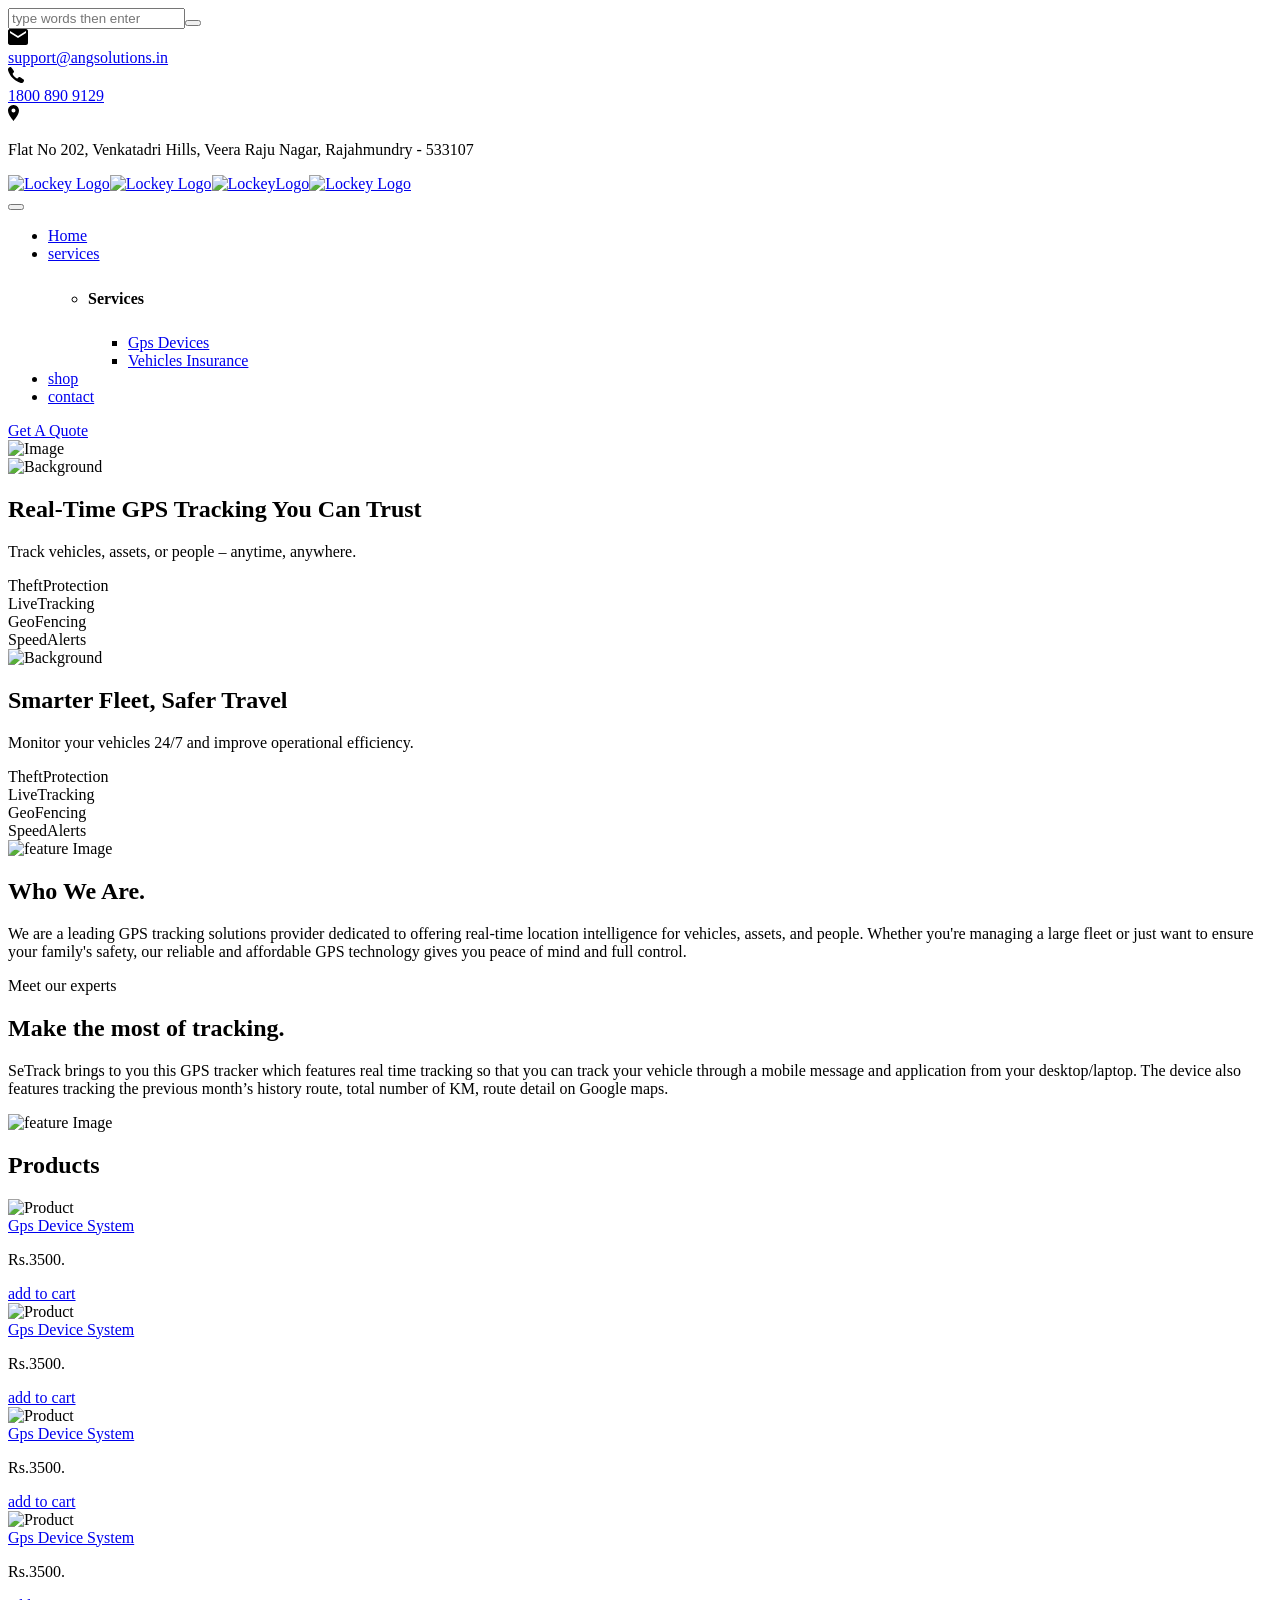
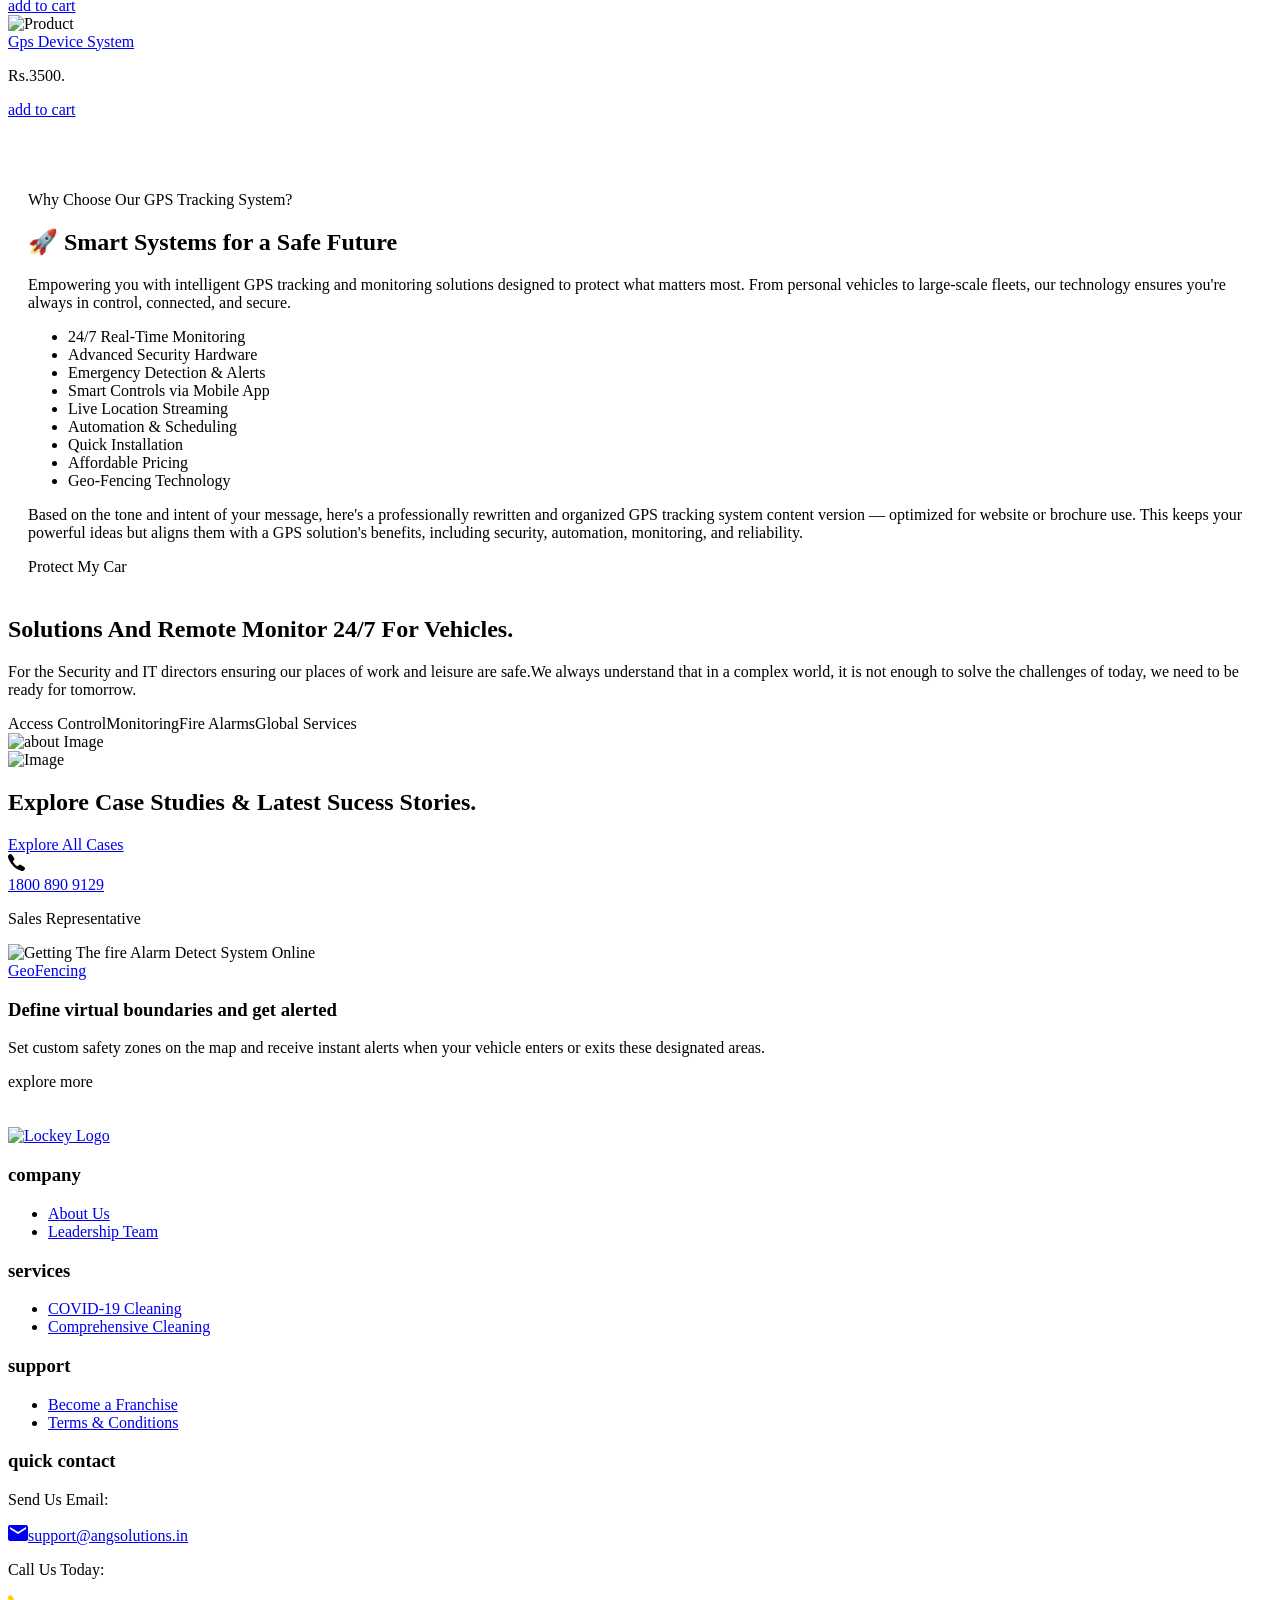
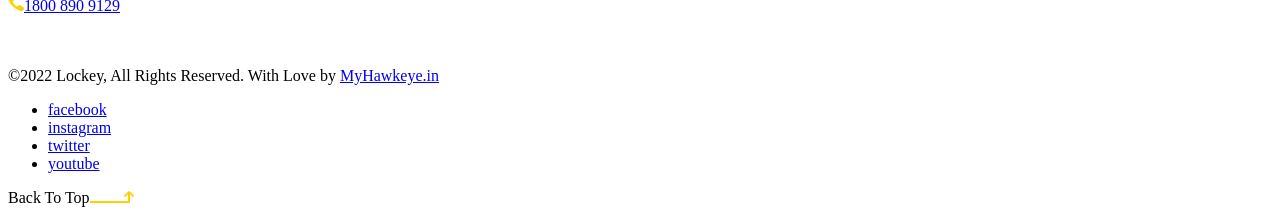
==== index.html @ e799e930 "Auto-generated commit" ====
<!DOCTYPE html><html lang="en" data-critters-container><head><base href="/hawkeye/">
  <meta charset="utf-8">
  <meta http-equiv="X-UA-Compatible" content="IE=edge">
  <meta name="author" content="Ayman Fikry">
  <meta name="viewport" content="width=device-width, initial-scale=1, maximum-scale=1">
  <meta name="description" content="Lockey Responsive cctv and security systems HTML5 Template">
  <title>MyHawkeye </title>
  <link href="images/favicon/favicon.png" rel="icon">
  <!--  Fonts ==
    -->
  <link rel="preconnect" href="https://fonts.gstatic.com/">
  <style>@font-face{font-family:'Heebo';font-style:normal;font-weight:100;font-display:swap;src:url(https://fonts.gstatic.com/s/heebo/v27/NGS6v5_NC0k9P9H0TbFzsQ.woff2) format('woff2');unicode-range:U+0307-0308, U+0590-05FF, U+200C-2010, U+20AA, U+25CC, U+FB1D-FB4F;}@font-face{font-family:'Heebo';font-style:normal;font-weight:100;font-display:swap;src:url(https://fonts.gstatic.com/s/heebo/v27/NGS6v5_NC0k9P9GKTbFzsQ.woff2) format('woff2');unicode-range:U+0302-0303, U+0305, U+0307-0308, U+0310, U+0312, U+0315, U+031A, U+0326-0327, U+032C, U+032F-0330, U+0332-0333, U+0338, U+033A, U+0346, U+034D, U+0391-03A1, U+03A3-03A9, U+03B1-03C9, U+03D1, U+03D5-03D6, U+03F0-03F1, U+03F4-03F5, U+2016-2017, U+2034-2038, U+203C, U+2040, U+2043, U+2047, U+2050, U+2057, U+205F, U+2070-2071, U+2074-208E, U+2090-209C, U+20D0-20DC, U+20E1, U+20E5-20EF, U+2100-2112, U+2114-2115, U+2117-2121, U+2123-214F, U+2190, U+2192, U+2194-21AE, U+21B0-21E5, U+21F1-21F2, U+21F4-2211, U+2213-2214, U+2216-22FF, U+2308-230B, U+2310, U+2319, U+231C-2321, U+2336-237A, U+237C, U+2395, U+239B-23B7, U+23D0, U+23DC-23E1, U+2474-2475, U+25AF, U+25B3, U+25B7, U+25BD, U+25C1, U+25CA, U+25CC, U+25FB, U+266D-266F, U+27C0-27FF, U+2900-2AFF, U+2B0E-2B11, U+2B30-2B4C, U+2BFE, U+3030, U+FF5B, U+FF5D, U+1D400-1D7FF, U+1EE00-1EEFF;}@font-face{font-family:'Heebo';font-style:normal;font-weight:100;font-display:swap;src:url(https://fonts.gstatic.com/s/heebo/v27/NGS6v5_NC0k9P9GYTbFzsQ.woff2) format('woff2');unicode-range:U+0001-000C, U+000E-001F, U+007F-009F, U+20DD-20E0, U+20E2-20E4, U+2150-218F, U+2190, U+2192, U+2194-2199, U+21AF, U+21E6-21F0, U+21F3, U+2218-2219, U+2299, U+22C4-22C6, U+2300-243F, U+2440-244A, U+2460-24FF, U+25A0-27BF, U+2800-28FF, U+2921-2922, U+2981, U+29BF, U+29EB, U+2B00-2BFF, U+4DC0-4DFF, U+FFF9-FFFB, U+10140-1018E, U+10190-1019C, U+101A0, U+101D0-101FD, U+102E0-102FB, U+10E60-10E7E, U+1D2C0-1D2D3, U+1D2E0-1D37F, U+1F000-1F0FF, U+1F100-1F1AD, U+1F1E6-1F1FF, U+1F30D-1F30F, U+1F315, U+1F31C, U+1F31E, U+1F320-1F32C, U+1F336, U+1F378, U+1F37D, U+1F382, U+1F393-1F39F, U+1F3A7-1F3A8, U+1F3AC-1F3AF, U+1F3C2, U+1F3C4-1F3C6, U+1F3CA-1F3CE, U+1F3D4-1F3E0, U+1F3ED, U+1F3F1-1F3F3, U+1F3F5-1F3F7, U+1F408, U+1F415, U+1F41F, U+1F426, U+1F43F, U+1F441-1F442, U+1F444, U+1F446-1F449, U+1F44C-1F44E, U+1F453, U+1F46A, U+1F47D, U+1F4A3, U+1F4B0, U+1F4B3, U+1F4B9, U+1F4BB, U+1F4BF, U+1F4C8-1F4CB, U+1F4D6, U+1F4DA, U+1F4DF, U+1F4E3-1F4E6, U+1F4EA-1F4ED, U+1F4F7, U+1F4F9-1F4FB, U+1F4FD-1F4FE, U+1F503, U+1F507-1F50B, U+1F50D, U+1F512-1F513, U+1F53E-1F54A, U+1F54F-1F5FA, U+1F610, U+1F650-1F67F, U+1F687, U+1F68D, U+1F691, U+1F694, U+1F698, U+1F6AD, U+1F6B2, U+1F6B9-1F6BA, U+1F6BC, U+1F6C6-1F6CF, U+1F6D3-1F6D7, U+1F6E0-1F6EA, U+1F6F0-1F6F3, U+1F6F7-1F6FC, U+1F700-1F7FF, U+1F800-1F80B, U+1F810-1F847, U+1F850-1F859, U+1F860-1F887, U+1F890-1F8AD, U+1F8B0-1F8BB, U+1F8C0-1F8C1, U+1F900-1F90B, U+1F93B, U+1F946, U+1F984, U+1F996, U+1F9E9, U+1FA00-1FA6F, U+1FA70-1FA7C, U+1FA80-1FA89, U+1FA8F-1FAC6, U+1FACE-1FADC, U+1FADF-1FAE9, U+1FAF0-1FAF8, U+1FB00-1FBFF;}@font-face{font-family:'Heebo';font-style:normal;font-weight:100;font-display:swap;src:url(https://fonts.gstatic.com/s/heebo/v27/NGS6v5_NC0k9P9H4TbFzsQ.woff2) format('woff2');unicode-range:U+0100-02BA, U+02BD-02C5, U+02C7-02CC, U+02CE-02D7, U+02DD-02FF, U+0304, U+0308, U+0329, U+1D00-1DBF, U+1E00-1E9F, U+1EF2-1EFF, U+2020, U+20A0-20AB, U+20AD-20C0, U+2113, U+2C60-2C7F, U+A720-A7FF;}@font-face{font-family:'Heebo';font-style:normal;font-weight:100;font-display:swap;src:url(https://fonts.gstatic.com/s/heebo/v27/NGS6v5_NC0k9P9H2TbE.woff2) format('woff2');unicode-range:U+0000-00FF, U+0131, U+0152-0153, U+02BB-02BC, U+02C6, U+02DA, U+02DC, U+0304, U+0308, U+0329, U+2000-206F, U+20AC, U+2122, U+2191, U+2193, U+2212, U+2215, U+FEFF, U+FFFD;}@font-face{font-family:'Heebo';font-style:normal;font-weight:200;font-display:swap;src:url(https://fonts.gstatic.com/s/heebo/v27/NGS6v5_NC0k9P9H0TbFzsQ.woff2) format('woff2');unicode-range:U+0307-0308, U+0590-05FF, U+200C-2010, U+20AA, U+25CC, U+FB1D-FB4F;}@font-face{font-family:'Heebo';font-style:normal;font-weight:200;font-display:swap;src:url(https://fonts.gstatic.com/s/heebo/v27/NGS6v5_NC0k9P9GKTbFzsQ.woff2) format('woff2');unicode-range:U+0302-0303, U+0305, U+0307-0308, U+0310, U+0312, U+0315, U+031A, U+0326-0327, U+032C, U+032F-0330, U+0332-0333, U+0338, U+033A, U+0346, U+034D, U+0391-03A1, U+03A3-03A9, U+03B1-03C9, U+03D1, U+03D5-03D6, U+03F0-03F1, U+03F4-03F5, U+2016-2017, U+2034-2038, U+203C, U+2040, U+2043, U+2047, U+2050, U+2057, U+205F, U+2070-2071, U+2074-208E, U+2090-209C, U+20D0-20DC, U+20E1, U+20E5-20EF, U+2100-2112, U+2114-2115, U+2117-2121, U+2123-214F, U+2190, U+2192, U+2194-21AE, U+21B0-21E5, U+21F1-21F2, U+21F4-2211, U+2213-2214, U+2216-22FF, U+2308-230B, U+2310, U+2319, U+231C-2321, U+2336-237A, U+237C, U+2395, U+239B-23B7, U+23D0, U+23DC-23E1, U+2474-2475, U+25AF, U+25B3, U+25B7, U+25BD, U+25C1, U+25CA, U+25CC, U+25FB, U+266D-266F, U+27C0-27FF, U+2900-2AFF, U+2B0E-2B11, U+2B30-2B4C, U+2BFE, U+3030, U+FF5B, U+FF5D, U+1D400-1D7FF, U+1EE00-1EEFF;}@font-face{font-family:'Heebo';font-style:normal;font-weight:200;font-display:swap;src:url(https://fonts.gstatic.com/s/heebo/v27/NGS6v5_NC0k9P9GYTbFzsQ.woff2) format('woff2');unicode-range:U+0001-000C, U+000E-001F, U+007F-009F, U+20DD-20E0, U+20E2-20E4, U+2150-218F, U+2190, U+2192, U+2194-2199, U+21AF, U+21E6-21F0, U+21F3, U+2218-2219, U+2299, U+22C4-22C6, U+2300-243F, U+2440-244A, U+2460-24FF, U+25A0-27BF, U+2800-28FF, U+2921-2922, U+2981, U+29BF, U+29EB, U+2B00-2BFF, U+4DC0-4DFF, U+FFF9-FFFB, U+10140-1018E, U+10190-1019C, U+101A0, U+101D0-101FD, U+102E0-102FB, U+10E60-10E7E, U+1D2C0-1D2D3, U+1D2E0-1D37F, U+1F000-1F0FF, U+1F100-1F1AD, U+1F1E6-1F1FF, U+1F30D-1F30F, U+1F315, U+1F31C, U+1F31E, U+1F320-1F32C, U+1F336, U+1F378, U+1F37D, U+1F382, U+1F393-1F39F, U+1F3A7-1F3A8, U+1F3AC-1F3AF, U+1F3C2, U+1F3C4-1F3C6, U+1F3CA-1F3CE, U+1F3D4-1F3E0, U+1F3ED, U+1F3F1-1F3F3, U+1F3F5-1F3F7, U+1F408, U+1F415, U+1F41F, U+1F426, U+1F43F, U+1F441-1F442, U+1F444, U+1F446-1F449, U+1F44C-1F44E, U+1F453, U+1F46A, U+1F47D, U+1F4A3, U+1F4B0, U+1F4B3, U+1F4B9, U+1F4BB, U+1F4BF, U+1F4C8-1F4CB, U+1F4D6, U+1F4DA, U+1F4DF, U+1F4E3-1F4E6, U+1F4EA-1F4ED, U+1F4F7, U+1F4F9-1F4FB, U+1F4FD-1F4FE, U+1F503, U+1F507-1F50B, U+1F50D, U+1F512-1F513, U+1F53E-1F54A, U+1F54F-1F5FA, U+1F610, U+1F650-1F67F, U+1F687, U+1F68D, U+1F691, U+1F694, U+1F698, U+1F6AD, U+1F6B2, U+1F6B9-1F6BA, U+1F6BC, U+1F6C6-1F6CF, U+1F6D3-1F6D7, U+1F6E0-1F6EA, U+1F6F0-1F6F3, U+1F6F7-1F6FC, U+1F700-1F7FF, U+1F800-1F80B, U+1F810-1F847, U+1F850-1F859, U+1F860-1F887, U+1F890-1F8AD, U+1F8B0-1F8BB, U+1F8C0-1F8C1, U+1F900-1F90B, U+1F93B, U+1F946, U+1F984, U+1F996, U+1F9E9, U+1FA00-1FA6F, U+1FA70-1FA7C, U+1FA80-1FA89, U+1FA8F-1FAC6, U+1FACE-1FADC, U+1FADF-1FAE9, U+1FAF0-1FAF8, U+1FB00-1FBFF;}@font-face{font-family:'Heebo';font-style:normal;font-weight:200;font-display:swap;src:url(https://fonts.gstatic.com/s/heebo/v27/NGS6v5_NC0k9P9H4TbFzsQ.woff2) format('woff2');unicode-range:U+0100-02BA, U+02BD-02C5, U+02C7-02CC, U+02CE-02D7, U+02DD-02FF, U+0304, U+0308, U+0329, U+1D00-1DBF, U+1E00-1E9F, U+1EF2-1EFF, U+2020, U+20A0-20AB, U+20AD-20C0, U+2113, U+2C60-2C7F, U+A720-A7FF;}@font-face{font-family:'Heebo';font-style:normal;font-weight:200;font-display:swap;src:url(https://fonts.gstatic.com/s/heebo/v27/NGS6v5_NC0k9P9H2TbE.woff2) format('woff2');unicode-range:U+0000-00FF, U+0131, U+0152-0153, U+02BB-02BC, U+02C6, U+02DA, U+02DC, U+0304, U+0308, U+0329, U+2000-206F, U+20AC, U+2122, U+2191, U+2193, U+2212, U+2215, U+FEFF, U+FFFD;}@font-face{font-family:'Heebo';font-style:normal;font-weight:300;font-display:swap;src:url(https://fonts.gstatic.com/s/heebo/v27/NGS6v5_NC0k9P9H0TbFzsQ.woff2) format('woff2');unicode-range:U+0307-0308, U+0590-05FF, U+200C-2010, U+20AA, U+25CC, U+FB1D-FB4F;}@font-face{font-family:'Heebo';font-style:normal;font-weight:300;font-display:swap;src:url(https://fonts.gstatic.com/s/heebo/v27/NGS6v5_NC0k9P9GKTbFzsQ.woff2) format('woff2');unicode-range:U+0302-0303, U+0305, U+0307-0308, U+0310, U+0312, U+0315, U+031A, U+0326-0327, U+032C, U+032F-0330, U+0332-0333, U+0338, U+033A, U+0346, U+034D, U+0391-03A1, U+03A3-03A9, U+03B1-03C9, U+03D1, U+03D5-03D6, U+03F0-03F1, U+03F4-03F5, U+2016-2017, U+2034-2038, U+203C, U+2040, U+2043, U+2047, U+2050, U+2057, U+205F, U+2070-2071, U+2074-208E, U+2090-209C, U+20D0-20DC, U+20E1, U+20E5-20EF, U+2100-2112, U+2114-2115, U+2117-2121, U+2123-214F, U+2190, U+2192, U+2194-21AE, U+21B0-21E5, U+21F1-21F2, U+21F4-2211, U+2213-2214, U+2216-22FF, U+2308-230B, U+2310, U+2319, U+231C-2321, U+2336-237A, U+237C, U+2395, U+239B-23B7, U+23D0, U+23DC-23E1, U+2474-2475, U+25AF, U+25B3, U+25B7, U+25BD, U+25C1, U+25CA, U+25CC, U+25FB, U+266D-266F, U+27C0-27FF, U+2900-2AFF, U+2B0E-2B11, U+2B30-2B4C, U+2BFE, U+3030, U+FF5B, U+FF5D, U+1D400-1D7FF, U+1EE00-1EEFF;}@font-face{font-family:'Heebo';font-style:normal;font-weight:300;font-display:swap;src:url(https://fonts.gstatic.com/s/heebo/v27/NGS6v5_NC0k9P9GYTbFzsQ.woff2) format('woff2');unicode-range:U+0001-000C, U+000E-001F, U+007F-009F, U+20DD-20E0, U+20E2-20E4, U+2150-218F, U+2190, U+2192, U+2194-2199, U+21AF, U+21E6-21F0, U+21F3, U+2218-2219, U+2299, U+22C4-22C6, U+2300-243F, U+2440-244A, U+2460-24FF, U+25A0-27BF, U+2800-28FF, U+2921-2922, U+2981, U+29BF, U+29EB, U+2B00-2BFF, U+4DC0-4DFF, U+FFF9-FFFB, U+10140-1018E, U+10190-1019C, U+101A0, U+101D0-101FD, U+102E0-102FB, U+10E60-10E7E, U+1D2C0-1D2D3, U+1D2E0-1D37F, U+1F000-1F0FF, U+1F100-1F1AD, U+1F1E6-1F1FF, U+1F30D-1F30F, U+1F315, U+1F31C, U+1F31E, U+1F320-1F32C, U+1F336, U+1F378, U+1F37D, U+1F382, U+1F393-1F39F, U+1F3A7-1F3A8, U+1F3AC-1F3AF, U+1F3C2, U+1F3C4-1F3C6, U+1F3CA-1F3CE, U+1F3D4-1F3E0, U+1F3ED, U+1F3F1-1F3F3, U+1F3F5-1F3F7, U+1F408, U+1F415, U+1F41F, U+1F426, U+1F43F, U+1F441-1F442, U+1F444, U+1F446-1F449, U+1F44C-1F44E, U+1F453, U+1F46A, U+1F47D, U+1F4A3, U+1F4B0, U+1F4B3, U+1F4B9, U+1F4BB, U+1F4BF, U+1F4C8-1F4CB, U+1F4D6, U+1F4DA, U+1F4DF, U+1F4E3-1F4E6, U+1F4EA-1F4ED, U+1F4F7, U+1F4F9-1F4FB, U+1F4FD-1F4FE, U+1F503, U+1F507-1F50B, U+1F50D, U+1F512-1F513, U+1F53E-1F54A, U+1F54F-1F5FA, U+1F610, U+1F650-1F67F, U+1F687, U+1F68D, U+1F691, U+1F694, U+1F698, U+1F6AD, U+1F6B2, U+1F6B9-1F6BA, U+1F6BC, U+1F6C6-1F6CF, U+1F6D3-1F6D7, U+1F6E0-1F6EA, U+1F6F0-1F6F3, U+1F6F7-1F6FC, U+1F700-1F7FF, U+1F800-1F80B, U+1F810-1F847, U+1F850-1F859, U+1F860-1F887, U+1F890-1F8AD, U+1F8B0-1F8BB, U+1F8C0-1F8C1, U+1F900-1F90B, U+1F93B, U+1F946, U+1F984, U+1F996, U+1F9E9, U+1FA00-1FA6F, U+1FA70-1FA7C, U+1FA80-1FA89, U+1FA8F-1FAC6, U+1FACE-1FADC, U+1FADF-1FAE9, U+1FAF0-1FAF8, U+1FB00-1FBFF;}@font-face{font-family:'Heebo';font-style:normal;font-weight:300;font-display:swap;src:url(https://fonts.gstatic.com/s/heebo/v27/NGS6v5_NC0k9P9H4TbFzsQ.woff2) format('woff2');unicode-range:U+0100-02BA, U+02BD-02C5, U+02C7-02CC, U+02CE-02D7, U+02DD-02FF, U+0304, U+0308, U+0329, U+1D00-1DBF, U+1E00-1E9F, U+1EF2-1EFF, U+2020, U+20A0-20AB, U+20AD-20C0, U+2113, U+2C60-2C7F, U+A720-A7FF;}@font-face{font-family:'Heebo';font-style:normal;font-weight:300;font-display:swap;src:url(https://fonts.gstatic.com/s/heebo/v27/NGS6v5_NC0k9P9H2TbE.woff2) format('woff2');unicode-range:U+0000-00FF, U+0131, U+0152-0153, U+02BB-02BC, U+02C6, U+02DA, U+02DC, U+0304, U+0308, U+0329, U+2000-206F, U+20AC, U+2122, U+2191, U+2193, U+2212, U+2215, U+FEFF, U+FFFD;}@font-face{font-family:'Heebo';font-style:normal;font-weight:400;font-display:swap;src:url(https://fonts.gstatic.com/s/heebo/v27/NGS6v5_NC0k9P9H0TbFzsQ.woff2) format('woff2');unicode-range:U+0307-0308, U+0590-05FF, U+200C-2010, U+20AA, U+25CC, U+FB1D-FB4F;}@font-face{font-family:'Heebo';font-style:normal;font-weight:400;font-display:swap;src:url(https://fonts.gstatic.com/s/heebo/v27/NGS6v5_NC0k9P9GKTbFzsQ.woff2) format('woff2');unicode-range:U+0302-0303, U+0305, U+0307-0308, U+0310, U+0312, U+0315, U+031A, U+0326-0327, U+032C, U+032F-0330, U+0332-0333, U+0338, U+033A, U+0346, U+034D, U+0391-03A1, U+03A3-03A9, U+03B1-03C9, U+03D1, U+03D5-03D6, U+03F0-03F1, U+03F4-03F5, U+2016-2017, U+2034-2038, U+203C, U+2040, U+2043, U+2047, U+2050, U+2057, U+205F, U+2070-2071, U+2074-208E, U+2090-209C, U+20D0-20DC, U+20E1, U+20E5-20EF, U+2100-2112, U+2114-2115, U+2117-2121, U+2123-214F, U+2190, U+2192, U+2194-21AE, U+21B0-21E5, U+21F1-21F2, U+21F4-2211, U+2213-2214, U+2216-22FF, U+2308-230B, U+2310, U+2319, U+231C-2321, U+2336-237A, U+237C, U+2395, U+239B-23B7, U+23D0, U+23DC-23E1, U+2474-2475, U+25AF, U+25B3, U+25B7, U+25BD, U+25C1, U+25CA, U+25CC, U+25FB, U+266D-266F, U+27C0-27FF, U+2900-2AFF, U+2B0E-2B11, U+2B30-2B4C, U+2BFE, U+3030, U+FF5B, U+FF5D, U+1D400-1D7FF, U+1EE00-1EEFF;}@font-face{font-family:'Heebo';font-style:normal;font-weight:400;font-display:swap;src:url(https://fonts.gstatic.com/s/heebo/v27/NGS6v5_NC0k9P9GYTbFzsQ.woff2) format('woff2');unicode-range:U+0001-000C, U+000E-001F, U+007F-009F, U+20DD-20E0, U+20E2-20E4, U+2150-218F, U+2190, U+2192, U+2194-2199, U+21AF, U+21E6-21F0, U+21F3, U+2218-2219, U+2299, U+22C4-22C6, U+2300-243F, U+2440-244A, U+2460-24FF, U+25A0-27BF, U+2800-28FF, U+2921-2922, U+2981, U+29BF, U+29EB, U+2B00-2BFF, U+4DC0-4DFF, U+FFF9-FFFB, U+10140-1018E, U+10190-1019C, U+101A0, U+101D0-101FD, U+102E0-102FB, U+10E60-10E7E, U+1D2C0-1D2D3, U+1D2E0-1D37F, U+1F000-1F0FF, U+1F100-1F1AD, U+1F1E6-1F1FF, U+1F30D-1F30F, U+1F315, U+1F31C, U+1F31E, U+1F320-1F32C, U+1F336, U+1F378, U+1F37D, U+1F382, U+1F393-1F39F, U+1F3A7-1F3A8, U+1F3AC-1F3AF, U+1F3C2, U+1F3C4-1F3C6, U+1F3CA-1F3CE, U+1F3D4-1F3E0, U+1F3ED, U+1F3F1-1F3F3, U+1F3F5-1F3F7, U+1F408, U+1F415, U+1F41F, U+1F426, U+1F43F, U+1F441-1F442, U+1F444, U+1F446-1F449, U+1F44C-1F44E, U+1F453, U+1F46A, U+1F47D, U+1F4A3, U+1F4B0, U+1F4B3, U+1F4B9, U+1F4BB, U+1F4BF, U+1F4C8-1F4CB, U+1F4D6, U+1F4DA, U+1F4DF, U+1F4E3-1F4E6, U+1F4EA-1F4ED, U+1F4F7, U+1F4F9-1F4FB, U+1F4FD-1F4FE, U+1F503, U+1F507-1F50B, U+1F50D, U+1F512-1F513, U+1F53E-1F54A, U+1F54F-1F5FA, U+1F610, U+1F650-1F67F, U+1F687, U+1F68D, U+1F691, U+1F694, U+1F698, U+1F6AD, U+1F6B2, U+1F6B9-1F6BA, U+1F6BC, U+1F6C6-1F6CF, U+1F6D3-1F6D7, U+1F6E0-1F6EA, U+1F6F0-1F6F3, U+1F6F7-1F6FC, U+1F700-1F7FF, U+1F800-1F80B, U+1F810-1F847, U+1F850-1F859, U+1F860-1F887, U+1F890-1F8AD, U+1F8B0-1F8BB, U+1F8C0-1F8C1, U+1F900-1F90B, U+1F93B, U+1F946, U+1F984, U+1F996, U+1F9E9, U+1FA00-1FA6F, U+1FA70-1FA7C, U+1FA80-1FA89, U+1FA8F-1FAC6, U+1FACE-1FADC, U+1FADF-1FAE9, U+1FAF0-1FAF8, U+1FB00-1FBFF;}@font-face{font-family:'Heebo';font-style:normal;font-weight:400;font-display:swap;src:url(https://fonts.gstatic.com/s/heebo/v27/NGS6v5_NC0k9P9H4TbFzsQ.woff2) format('woff2');unicode-range:U+0100-02BA, U+02BD-02C5, U+02C7-02CC, U+02CE-02D7, U+02DD-02FF, U+0304, U+0308, U+0329, U+1D00-1DBF, U+1E00-1E9F, U+1EF2-1EFF, U+2020, U+20A0-20AB, U+20AD-20C0, U+2113, U+2C60-2C7F, U+A720-A7FF;}@font-face{font-family:'Heebo';font-style:normal;font-weight:400;font-display:swap;src:url(https://fonts.gstatic.com/s/heebo/v27/NGS6v5_NC0k9P9H2TbE.woff2) format('woff2');unicode-range:U+0000-00FF, U+0131, U+0152-0153, U+02BB-02BC, U+02C6, U+02DA, U+02DC, U+0304, U+0308, U+0329, U+2000-206F, U+20AC, U+2122, U+2191, U+2193, U+2212, U+2215, U+FEFF, U+FFFD;}@font-face{font-family:'Heebo';font-style:normal;font-weight:500;font-display:swap;src:url(https://fonts.gstatic.com/s/heebo/v27/NGS6v5_NC0k9P9H0TbFzsQ.woff2) format('woff2');unicode-range:U+0307-0308, U+0590-05FF, U+200C-2010, U+20AA, U+25CC, U+FB1D-FB4F;}@font-face{font-family:'Heebo';font-style:normal;font-weight:500;font-display:swap;src:url(https://fonts.gstatic.com/s/heebo/v27/NGS6v5_NC0k9P9GKTbFzsQ.woff2) format('woff2');unicode-range:U+0302-0303, U+0305, U+0307-0308, U+0310, U+0312, U+0315, U+031A, U+0326-0327, U+032C, U+032F-0330, U+0332-0333, U+0338, U+033A, U+0346, U+034D, U+0391-03A1, U+03A3-03A9, U+03B1-03C9, U+03D1, U+03D5-03D6, U+03F0-03F1, U+03F4-03F5, U+2016-2017, U+2034-2038, U+203C, U+2040, U+2043, U+2047, U+2050, U+2057, U+205F, U+2070-2071, U+2074-208E, U+2090-209C, U+20D0-20DC, U+20E1, U+20E5-20EF, U+2100-2112, U+2114-2115, U+2117-2121, U+2123-214F, U+2190, U+2192, U+2194-21AE, U+21B0-21E5, U+21F1-21F2, U+21F4-2211, U+2213-2214, U+2216-22FF, U+2308-230B, U+2310, U+2319, U+231C-2321, U+2336-237A, U+237C, U+2395, U+239B-23B7, U+23D0, U+23DC-23E1, U+2474-2475, U+25AF, U+25B3, U+25B7, U+25BD, U+25C1, U+25CA, U+25CC, U+25FB, U+266D-266F, U+27C0-27FF, U+2900-2AFF, U+2B0E-2B11, U+2B30-2B4C, U+2BFE, U+3030, U+FF5B, U+FF5D, U+1D400-1D7FF, U+1EE00-1EEFF;}@font-face{font-family:'Heebo';font-style:normal;font-weight:500;font-display:swap;src:url(https://fonts.gstatic.com/s/heebo/v27/NGS6v5_NC0k9P9GYTbFzsQ.woff2) format('woff2');unicode-range:U+0001-000C, U+000E-001F, U+007F-009F, U+20DD-20E0, U+20E2-20E4, U+2150-218F, U+2190, U+2192, U+2194-2199, U+21AF, U+21E6-21F0, U+21F3, U+2218-2219, U+2299, U+22C4-22C6, U+2300-243F, U+2440-244A, U+2460-24FF, U+25A0-27BF, U+2800-28FF, U+2921-2922, U+2981, U+29BF, U+29EB, U+2B00-2BFF, U+4DC0-4DFF, U+FFF9-FFFB, U+10140-1018E, U+10190-1019C, U+101A0, U+101D0-101FD, U+102E0-102FB, U+10E60-10E7E, U+1D2C0-1D2D3, U+1D2E0-1D37F, U+1F000-1F0FF, U+1F100-1F1AD, U+1F1E6-1F1FF, U+1F30D-1F30F, U+1F315, U+1F31C, U+1F31E, U+1F320-1F32C, U+1F336, U+1F378, U+1F37D, U+1F382, U+1F393-1F39F, U+1F3A7-1F3A8, U+1F3AC-1F3AF, U+1F3C2, U+1F3C4-1F3C6, U+1F3CA-1F3CE, U+1F3D4-1F3E0, U+1F3ED, U+1F3F1-1F3F3, U+1F3F5-1F3F7, U+1F408, U+1F415, U+1F41F, U+1F426, U+1F43F, U+1F441-1F442, U+1F444, U+1F446-1F449, U+1F44C-1F44E, U+1F453, U+1F46A, U+1F47D, U+1F4A3, U+1F4B0, U+1F4B3, U+1F4B9, U+1F4BB, U+1F4BF, U+1F4C8-1F4CB, U+1F4D6, U+1F4DA, U+1F4DF, U+1F4E3-1F4E6, U+1F4EA-1F4ED, U+1F4F7, U+1F4F9-1F4FB, U+1F4FD-1F4FE, U+1F503, U+1F507-1F50B, U+1F50D, U+1F512-1F513, U+1F53E-1F54A, U+1F54F-1F5FA, U+1F610, U+1F650-1F67F, U+1F687, U+1F68D, U+1F691, U+1F694, U+1F698, U+1F6AD, U+1F6B2, U+1F6B9-1F6BA, U+1F6BC, U+1F6C6-1F6CF, U+1F6D3-1F6D7, U+1F6E0-1F6EA, U+1F6F0-1F6F3, U+1F6F7-1F6FC, U+1F700-1F7FF, U+1F800-1F80B, U+1F810-1F847, U+1F850-1F859, U+1F860-1F887, U+1F890-1F8AD, U+1F8B0-1F8BB, U+1F8C0-1F8C1, U+1F900-1F90B, U+1F93B, U+1F946, U+1F984, U+1F996, U+1F9E9, U+1FA00-1FA6F, U+1FA70-1FA7C, U+1FA80-1FA89, U+1FA8F-1FAC6, U+1FACE-1FADC, U+1FADF-1FAE9, U+1FAF0-1FAF8, U+1FB00-1FBFF;}@font-face{font-family:'Heebo';font-style:normal;font-weight:500;font-display:swap;src:url(https://fonts.gstatic.com/s/heebo/v27/NGS6v5_NC0k9P9H4TbFzsQ.woff2) format('woff2');unicode-range:U+0100-02BA, U+02BD-02C5, U+02C7-02CC, U+02CE-02D7, U+02DD-02FF, U+0304, U+0308, U+0329, U+1D00-1DBF, U+1E00-1E9F, U+1EF2-1EFF, U+2020, U+20A0-20AB, U+20AD-20C0, U+2113, U+2C60-2C7F, U+A720-A7FF;}@font-face{font-family:'Heebo';font-style:normal;font-weight:500;font-display:swap;src:url(https://fonts.gstatic.com/s/heebo/v27/NGS6v5_NC0k9P9H2TbE.woff2) format('woff2');unicode-range:U+0000-00FF, U+0131, U+0152-0153, U+02BB-02BC, U+02C6, U+02DA, U+02DC, U+0304, U+0308, U+0329, U+2000-206F, U+20AC, U+2122, U+2191, U+2193, U+2212, U+2215, U+FEFF, U+FFFD;}@font-face{font-family:'Heebo';font-style:normal;font-weight:600;font-display:swap;src:url(https://fonts.gstatic.com/s/heebo/v27/NGS6v5_NC0k9P9H0TbFzsQ.woff2) format('woff2');unicode-range:U+0307-0308, U+0590-05FF, U+200C-2010, U+20AA, U+25CC, U+FB1D-FB4F;}@font-face{font-family:'Heebo';font-style:normal;font-weight:600;font-display:swap;src:url(https://fonts.gstatic.com/s/heebo/v27/NGS6v5_NC0k9P9GKTbFzsQ.woff2) format('woff2');unicode-range:U+0302-0303, U+0305, U+0307-0308, U+0310, U+0312, U+0315, U+031A, U+0326-0327, U+032C, U+032F-0330, U+0332-0333, U+0338, U+033A, U+0346, U+034D, U+0391-03A1, U+03A3-03A9, U+03B1-03C9, U+03D1, U+03D5-03D6, U+03F0-03F1, U+03F4-03F5, U+2016-2017, U+2034-2038, U+203C, U+2040, U+2043, U+2047, U+2050, U+2057, U+205F, U+2070-2071, U+2074-208E, U+2090-209C, U+20D0-20DC, U+20E1, U+20E5-20EF, U+2100-2112, U+2114-2115, U+2117-2121, U+2123-214F, U+2190, U+2192, U+2194-21AE, U+21B0-21E5, U+21F1-21F2, U+21F4-2211, U+2213-2214, U+2216-22FF, U+2308-230B, U+2310, U+2319, U+231C-2321, U+2336-237A, U+237C, U+2395, U+239B-23B7, U+23D0, U+23DC-23E1, U+2474-2475, U+25AF, U+25B3, U+25B7, U+25BD, U+25C1, U+25CA, U+25CC, U+25FB, U+266D-266F, U+27C0-27FF, U+2900-2AFF, U+2B0E-2B11, U+2B30-2B4C, U+2BFE, U+3030, U+FF5B, U+FF5D, U+1D400-1D7FF, U+1EE00-1EEFF;}@font-face{font-family:'Heebo';font-style:normal;font-weight:600;font-display:swap;src:url(https://fonts.gstatic.com/s/heebo/v27/NGS6v5_NC0k9P9GYTbFzsQ.woff2) format('woff2');unicode-range:U+0001-000C, U+000E-001F, U+007F-009F, U+20DD-20E0, U+20E2-20E4, U+2150-218F, U+2190, U+2192, U+2194-2199, U+21AF, U+21E6-21F0, U+21F3, U+2218-2219, U+2299, U+22C4-22C6, U+2300-243F, U+2440-244A, U+2460-24FF, U+25A0-27BF, U+2800-28FF, U+2921-2922, U+2981, U+29BF, U+29EB, U+2B00-2BFF, U+4DC0-4DFF, U+FFF9-FFFB, U+10140-1018E, U+10190-1019C, U+101A0, U+101D0-101FD, U+102E0-102FB, U+10E60-10E7E, U+1D2C0-1D2D3, U+1D2E0-1D37F, U+1F000-1F0FF, U+1F100-1F1AD, U+1F1E6-1F1FF, U+1F30D-1F30F, U+1F315, U+1F31C, U+1F31E, U+1F320-1F32C, U+1F336, U+1F378, U+1F37D, U+1F382, U+1F393-1F39F, U+1F3A7-1F3A8, U+1F3AC-1F3AF, U+1F3C2, U+1F3C4-1F3C6, U+1F3CA-1F3CE, U+1F3D4-1F3E0, U+1F3ED, U+1F3F1-1F3F3, U+1F3F5-1F3F7, U+1F408, U+1F415, U+1F41F, U+1F426, U+1F43F, U+1F441-1F442, U+1F444, U+1F446-1F449, U+1F44C-1F44E, U+1F453, U+1F46A, U+1F47D, U+1F4A3, U+1F4B0, U+1F4B3, U+1F4B9, U+1F4BB, U+1F4BF, U+1F4C8-1F4CB, U+1F4D6, U+1F4DA, U+1F4DF, U+1F4E3-1F4E6, U+1F4EA-1F4ED, U+1F4F7, U+1F4F9-1F4FB, U+1F4FD-1F4FE, U+1F503, U+1F507-1F50B, U+1F50D, U+1F512-1F513, U+1F53E-1F54A, U+1F54F-1F5FA, U+1F610, U+1F650-1F67F, U+1F687, U+1F68D, U+1F691, U+1F694, U+1F698, U+1F6AD, U+1F6B2, U+1F6B9-1F6BA, U+1F6BC, U+1F6C6-1F6CF, U+1F6D3-1F6D7, U+1F6E0-1F6EA, U+1F6F0-1F6F3, U+1F6F7-1F6FC, U+1F700-1F7FF, U+1F800-1F80B, U+1F810-1F847, U+1F850-1F859, U+1F860-1F887, U+1F890-1F8AD, U+1F8B0-1F8BB, U+1F8C0-1F8C1, U+1F900-1F90B, U+1F93B, U+1F946, U+1F984, U+1F996, U+1F9E9, U+1FA00-1FA6F, U+1FA70-1FA7C, U+1FA80-1FA89, U+1FA8F-1FAC6, U+1FACE-1FADC, U+1FADF-1FAE9, U+1FAF0-1FAF8, U+1FB00-1FBFF;}@font-face{font-family:'Heebo';font-style:normal;font-weight:600;font-display:swap;src:url(https://fonts.gstatic.com/s/heebo/v27/NGS6v5_NC0k9P9H4TbFzsQ.woff2) format('woff2');unicode-range:U+0100-02BA, U+02BD-02C5, U+02C7-02CC, U+02CE-02D7, U+02DD-02FF, U+0304, U+0308, U+0329, U+1D00-1DBF, U+1E00-1E9F, U+1EF2-1EFF, U+2020, U+20A0-20AB, U+20AD-20C0, U+2113, U+2C60-2C7F, U+A720-A7FF;}@font-face{font-family:'Heebo';font-style:normal;font-weight:600;font-display:swap;src:url(https://fonts.gstatic.com/s/heebo/v27/NGS6v5_NC0k9P9H2TbE.woff2) format('woff2');unicode-range:U+0000-00FF, U+0131, U+0152-0153, U+02BB-02BC, U+02C6, U+02DA, U+02DC, U+0304, U+0308, U+0329, U+2000-206F, U+20AC, U+2122, U+2191, U+2193, U+2212, U+2215, U+FEFF, U+FFFD;}@font-face{font-family:'Heebo';font-style:normal;font-weight:700;font-display:swap;src:url(https://fonts.gstatic.com/s/heebo/v27/NGS6v5_NC0k9P9H0TbFzsQ.woff2) format('woff2');unicode-range:U+0307-0308, U+0590-05FF, U+200C-2010, U+20AA, U+25CC, U+FB1D-FB4F;}@font-face{font-family:'Heebo';font-style:normal;font-weight:700;font-display:swap;src:url(https://fonts.gstatic.com/s/heebo/v27/NGS6v5_NC0k9P9GKTbFzsQ.woff2) format('woff2');unicode-range:U+0302-0303, U+0305, U+0307-0308, U+0310, U+0312, U+0315, U+031A, U+0326-0327, U+032C, U+032F-0330, U+0332-0333, U+0338, U+033A, U+0346, U+034D, U+0391-03A1, U+03A3-03A9, U+03B1-03C9, U+03D1, U+03D5-03D6, U+03F0-03F1, U+03F4-03F5, U+2016-2017, U+2034-2038, U+203C, U+2040, U+2043, U+2047, U+2050, U+2057, U+205F, U+2070-2071, U+2074-208E, U+2090-209C, U+20D0-20DC, U+20E1, U+20E5-20EF, U+2100-2112, U+2114-2115, U+2117-2121, U+2123-214F, U+2190, U+2192, U+2194-21AE, U+21B0-21E5, U+21F1-21F2, U+21F4-2211, U+2213-2214, U+2216-22FF, U+2308-230B, U+2310, U+2319, U+231C-2321, U+2336-237A, U+237C, U+2395, U+239B-23B7, U+23D0, U+23DC-23E1, U+2474-2475, U+25AF, U+25B3, U+25B7, U+25BD, U+25C1, U+25CA, U+25CC, U+25FB, U+266D-266F, U+27C0-27FF, U+2900-2AFF, U+2B0E-2B11, U+2B30-2B4C, U+2BFE, U+3030, U+FF5B, U+FF5D, U+1D400-1D7FF, U+1EE00-1EEFF;}@font-face{font-family:'Heebo';font-style:normal;font-weight:700;font-display:swap;src:url(https://fonts.gstatic.com/s/heebo/v27/NGS6v5_NC0k9P9GYTbFzsQ.woff2) format('woff2');unicode-range:U+0001-000C, U+000E-001F, U+007F-009F, U+20DD-20E0, U+20E2-20E4, U+2150-218F, U+2190, U+2192, U+2194-2199, U+21AF, U+21E6-21F0, U+21F3, U+2218-2219, U+2299, U+22C4-22C6, U+2300-243F, U+2440-244A, U+2460-24FF, U+25A0-27BF, U+2800-28FF, U+2921-2922, U+2981, U+29BF, U+29EB, U+2B00-2BFF, U+4DC0-4DFF, U+FFF9-FFFB, U+10140-1018E, U+10190-1019C, U+101A0, U+101D0-101FD, U+102E0-102FB, U+10E60-10E7E, U+1D2C0-1D2D3, U+1D2E0-1D37F, U+1F000-1F0FF, U+1F100-1F1AD, U+1F1E6-1F1FF, U+1F30D-1F30F, U+1F315, U+1F31C, U+1F31E, U+1F320-1F32C, U+1F336, U+1F378, U+1F37D, U+1F382, U+1F393-1F39F, U+1F3A7-1F3A8, U+1F3AC-1F3AF, U+1F3C2, U+1F3C4-1F3C6, U+1F3CA-1F3CE, U+1F3D4-1F3E0, U+1F3ED, U+1F3F1-1F3F3, U+1F3F5-1F3F7, U+1F408, U+1F415, U+1F41F, U+1F426, U+1F43F, U+1F441-1F442, U+1F444, U+1F446-1F449, U+1F44C-1F44E, U+1F453, U+1F46A, U+1F47D, U+1F4A3, U+1F4B0, U+1F4B3, U+1F4B9, U+1F4BB, U+1F4BF, U+1F4C8-1F4CB, U+1F4D6, U+1F4DA, U+1F4DF, U+1F4E3-1F4E6, U+1F4EA-1F4ED, U+1F4F7, U+1F4F9-1F4FB, U+1F4FD-1F4FE, U+1F503, U+1F507-1F50B, U+1F50D, U+1F512-1F513, U+1F53E-1F54A, U+1F54F-1F5FA, U+1F610, U+1F650-1F67F, U+1F687, U+1F68D, U+1F691, U+1F694, U+1F698, U+1F6AD, U+1F6B2, U+1F6B9-1F6BA, U+1F6BC, U+1F6C6-1F6CF, U+1F6D3-1F6D7, U+1F6E0-1F6EA, U+1F6F0-1F6F3, U+1F6F7-1F6FC, U+1F700-1F7FF, U+1F800-1F80B, U+1F810-1F847, U+1F850-1F859, U+1F860-1F887, U+1F890-1F8AD, U+1F8B0-1F8BB, U+1F8C0-1F8C1, U+1F900-1F90B, U+1F93B, U+1F946, U+1F984, U+1F996, U+1F9E9, U+1FA00-1FA6F, U+1FA70-1FA7C, U+1FA80-1FA89, U+1FA8F-1FAC6, U+1FACE-1FADC, U+1FADF-1FAE9, U+1FAF0-1FAF8, U+1FB00-1FBFF;}@font-face{font-family:'Heebo';font-style:normal;font-weight:700;font-display:swap;src:url(https://fonts.gstatic.com/s/heebo/v27/NGS6v5_NC0k9P9H4TbFzsQ.woff2) format('woff2');unicode-range:U+0100-02BA, U+02BD-02C5, U+02C7-02CC, U+02CE-02D7, U+02DD-02FF, U+0304, U+0308, U+0329, U+1D00-1DBF, U+1E00-1E9F, U+1EF2-1EFF, U+2020, U+20A0-20AB, U+20AD-20C0, U+2113, U+2C60-2C7F, U+A720-A7FF;}@font-face{font-family:'Heebo';font-style:normal;font-weight:700;font-display:swap;src:url(https://fonts.gstatic.com/s/heebo/v27/NGS6v5_NC0k9P9H2TbE.woff2) format('woff2');unicode-range:U+0000-00FF, U+0131, U+0152-0153, U+02BB-02BC, U+02C6, U+02DA, U+02DC, U+0304, U+0308, U+0329, U+2000-206F, U+20AC, U+2122, U+2191, U+2193, U+2212, U+2215, U+FEFF, U+FFFD;}@font-face{font-family:'Heebo';font-style:normal;font-weight:800;font-display:swap;src:url(https://fonts.gstatic.com/s/heebo/v27/NGS6v5_NC0k9P9H0TbFzsQ.woff2) format('woff2');unicode-range:U+0307-0308, U+0590-05FF, U+200C-2010, U+20AA, U+25CC, U+FB1D-FB4F;}@font-face{font-family:'Heebo';font-style:normal;font-weight:800;font-display:swap;src:url(https://fonts.gstatic.com/s/heebo/v27/NGS6v5_NC0k9P9GKTbFzsQ.woff2) format('woff2');unicode-range:U+0302-0303, U+0305, U+0307-0308, U+0310, U+0312, U+0315, U+031A, U+0326-0327, U+032C, U+032F-0330, U+0332-0333, U+0338, U+033A, U+0346, U+034D, U+0391-03A1, U+03A3-03A9, U+03B1-03C9, U+03D1, U+03D5-03D6, U+03F0-03F1, U+03F4-03F5, U+2016-2017, U+2034-2038, U+203C, U+2040, U+2043, U+2047, U+2050, U+2057, U+205F, U+2070-2071, U+2074-208E, U+2090-209C, U+20D0-20DC, U+20E1, U+20E5-20EF, U+2100-2112, U+2114-2115, U+2117-2121, U+2123-214F, U+2190, U+2192, U+2194-21AE, U+21B0-21E5, U+21F1-21F2, U+21F4-2211, U+2213-2214, U+2216-22FF, U+2308-230B, U+2310, U+2319, U+231C-2321, U+2336-237A, U+237C, U+2395, U+239B-23B7, U+23D0, U+23DC-23E1, U+2474-2475, U+25AF, U+25B3, U+25B7, U+25BD, U+25C1, U+25CA, U+25CC, U+25FB, U+266D-266F, U+27C0-27FF, U+2900-2AFF, U+2B0E-2B11, U+2B30-2B4C, U+2BFE, U+3030, U+FF5B, U+FF5D, U+1D400-1D7FF, U+1EE00-1EEFF;}@font-face{font-family:'Heebo';font-style:normal;font-weight:800;font-display:swap;src:url(https://fonts.gstatic.com/s/heebo/v27/NGS6v5_NC0k9P9GYTbFzsQ.woff2) format('woff2');unicode-range:U+0001-000C, U+000E-001F, U+007F-009F, U+20DD-20E0, U+20E2-20E4, U+2150-218F, U+2190, U+2192, U+2194-2199, U+21AF, U+21E6-21F0, U+21F3, U+2218-2219, U+2299, U+22C4-22C6, U+2300-243F, U+2440-244A, U+2460-24FF, U+25A0-27BF, U+2800-28FF, U+2921-2922, U+2981, U+29BF, U+29EB, U+2B00-2BFF, U+4DC0-4DFF, U+FFF9-FFFB, U+10140-1018E, U+10190-1019C, U+101A0, U+101D0-101FD, U+102E0-102FB, U+10E60-10E7E, U+1D2C0-1D2D3, U+1D2E0-1D37F, U+1F000-1F0FF, U+1F100-1F1AD, U+1F1E6-1F1FF, U+1F30D-1F30F, U+1F315, U+1F31C, U+1F31E, U+1F320-1F32C, U+1F336, U+1F378, U+1F37D, U+1F382, U+1F393-1F39F, U+1F3A7-1F3A8, U+1F3AC-1F3AF, U+1F3C2, U+1F3C4-1F3C6, U+1F3CA-1F3CE, U+1F3D4-1F3E0, U+1F3ED, U+1F3F1-1F3F3, U+1F3F5-1F3F7, U+1F408, U+1F415, U+1F41F, U+1F426, U+1F43F, U+1F441-1F442, U+1F444, U+1F446-1F449, U+1F44C-1F44E, U+1F453, U+1F46A, U+1F47D, U+1F4A3, U+1F4B0, U+1F4B3, U+1F4B9, U+1F4BB, U+1F4BF, U+1F4C8-1F4CB, U+1F4D6, U+1F4DA, U+1F4DF, U+1F4E3-1F4E6, U+1F4EA-1F4ED, U+1F4F7, U+1F4F9-1F4FB, U+1F4FD-1F4FE, U+1F503, U+1F507-1F50B, U+1F50D, U+1F512-1F513, U+1F53E-1F54A, U+1F54F-1F5FA, U+1F610, U+1F650-1F67F, U+1F687, U+1F68D, U+1F691, U+1F694, U+1F698, U+1F6AD, U+1F6B2, U+1F6B9-1F6BA, U+1F6BC, U+1F6C6-1F6CF, U+1F6D3-1F6D7, U+1F6E0-1F6EA, U+1F6F0-1F6F3, U+1F6F7-1F6FC, U+1F700-1F7FF, U+1F800-1F80B, U+1F810-1F847, U+1F850-1F859, U+1F860-1F887, U+1F890-1F8AD, U+1F8B0-1F8BB, U+1F8C0-1F8C1, U+1F900-1F90B, U+1F93B, U+1F946, U+1F984, U+1F996, U+1F9E9, U+1FA00-1FA6F, U+1FA70-1FA7C, U+1FA80-1FA89, U+1FA8F-1FAC6, U+1FACE-1FADC, U+1FADF-1FAE9, U+1FAF0-1FAF8, U+1FB00-1FBFF;}@font-face{font-family:'Heebo';font-style:normal;font-weight:800;font-display:swap;src:url(https://fonts.gstatic.com/s/heebo/v27/NGS6v5_NC0k9P9H4TbFzsQ.woff2) format('woff2');unicode-range:U+0100-02BA, U+02BD-02C5, U+02C7-02CC, U+02CE-02D7, U+02DD-02FF, U+0304, U+0308, U+0329, U+1D00-1DBF, U+1E00-1E9F, U+1EF2-1EFF, U+2020, U+20A0-20AB, U+20AD-20C0, U+2113, U+2C60-2C7F, U+A720-A7FF;}@font-face{font-family:'Heebo';font-style:normal;font-weight:800;font-display:swap;src:url(https://fonts.gstatic.com/s/heebo/v27/NGS6v5_NC0k9P9H2TbE.woff2) format('woff2');unicode-range:U+0000-00FF, U+0131, U+0152-0153, U+02BB-02BC, U+02C6, U+02DA, U+02DC, U+0304, U+0308, U+0329, U+2000-206F, U+20AC, U+2122, U+2191, U+2193, U+2212, U+2215, U+FEFF, U+FFFD;}@font-face{font-family:'Heebo';font-style:normal;font-weight:900;font-display:swap;src:url(https://fonts.gstatic.com/s/heebo/v27/NGS6v5_NC0k9P9H0TbFzsQ.woff2) format('woff2');unicode-range:U+0307-0308, U+0590-05FF, U+200C-2010, U+20AA, U+25CC, U+FB1D-FB4F;}@font-face{font-family:'Heebo';font-style:normal;font-weight:900;font-display:swap;src:url(https://fonts.gstatic.com/s/heebo/v27/NGS6v5_NC0k9P9GKTbFzsQ.woff2) format('woff2');unicode-range:U+0302-0303, U+0305, U+0307-0308, U+0310, U+0312, U+0315, U+031A, U+0326-0327, U+032C, U+032F-0330, U+0332-0333, U+0338, U+033A, U+0346, U+034D, U+0391-03A1, U+03A3-03A9, U+03B1-03C9, U+03D1, U+03D5-03D6, U+03F0-03F1, U+03F4-03F5, U+2016-2017, U+2034-2038, U+203C, U+2040, U+2043, U+2047, U+2050, U+2057, U+205F, U+2070-2071, U+2074-208E, U+2090-209C, U+20D0-20DC, U+20E1, U+20E5-20EF, U+2100-2112, U+2114-2115, U+2117-2121, U+2123-214F, U+2190, U+2192, U+2194-21AE, U+21B0-21E5, U+21F1-21F2, U+21F4-2211, U+2213-2214, U+2216-22FF, U+2308-230B, U+2310, U+2319, U+231C-2321, U+2336-237A, U+237C, U+2395, U+239B-23B7, U+23D0, U+23DC-23E1, U+2474-2475, U+25AF, U+25B3, U+25B7, U+25BD, U+25C1, U+25CA, U+25CC, U+25FB, U+266D-266F, U+27C0-27FF, U+2900-2AFF, U+2B0E-2B11, U+2B30-2B4C, U+2BFE, U+3030, U+FF5B, U+FF5D, U+1D400-1D7FF, U+1EE00-1EEFF;}@font-face{font-family:'Heebo';font-style:normal;font-weight:900;font-display:swap;src:url(https://fonts.gstatic.com/s/heebo/v27/NGS6v5_NC0k9P9GYTbFzsQ.woff2) format('woff2');unicode-range:U+0001-000C, U+000E-001F, U+007F-009F, U+20DD-20E0, U+20E2-20E4, U+2150-218F, U+2190, U+2192, U+2194-2199, U+21AF, U+21E6-21F0, U+21F3, U+2218-2219, U+2299, U+22C4-22C6, U+2300-243F, U+2440-244A, U+2460-24FF, U+25A0-27BF, U+2800-28FF, U+2921-2922, U+2981, U+29BF, U+29EB, U+2B00-2BFF, U+4DC0-4DFF, U+FFF9-FFFB, U+10140-1018E, U+10190-1019C, U+101A0, U+101D0-101FD, U+102E0-102FB, U+10E60-10E7E, U+1D2C0-1D2D3, U+1D2E0-1D37F, U+1F000-1F0FF, U+1F100-1F1AD, U+1F1E6-1F1FF, U+1F30D-1F30F, U+1F315, U+1F31C, U+1F31E, U+1F320-1F32C, U+1F336, U+1F378, U+1F37D, U+1F382, U+1F393-1F39F, U+1F3A7-1F3A8, U+1F3AC-1F3AF, U+1F3C2, U+1F3C4-1F3C6, U+1F3CA-1F3CE, U+1F3D4-1F3E0, U+1F3ED, U+1F3F1-1F3F3, U+1F3F5-1F3F7, U+1F408, U+1F415, U+1F41F, U+1F426, U+1F43F, U+1F441-1F442, U+1F444, U+1F446-1F449, U+1F44C-1F44E, U+1F453, U+1F46A, U+1F47D, U+1F4A3, U+1F4B0, U+1F4B3, U+1F4B9, U+1F4BB, U+1F4BF, U+1F4C8-1F4CB, U+1F4D6, U+1F4DA, U+1F4DF, U+1F4E3-1F4E6, U+1F4EA-1F4ED, U+1F4F7, U+1F4F9-1F4FB, U+1F4FD-1F4FE, U+1F503, U+1F507-1F50B, U+1F50D, U+1F512-1F513, U+1F53E-1F54A, U+1F54F-1F5FA, U+1F610, U+1F650-1F67F, U+1F687, U+1F68D, U+1F691, U+1F694, U+1F698, U+1F6AD, U+1F6B2, U+1F6B9-1F6BA, U+1F6BC, U+1F6C6-1F6CF, U+1F6D3-1F6D7, U+1F6E0-1F6EA, U+1F6F0-1F6F3, U+1F6F7-1F6FC, U+1F700-1F7FF, U+1F800-1F80B, U+1F810-1F847, U+1F850-1F859, U+1F860-1F887, U+1F890-1F8AD, U+1F8B0-1F8BB, U+1F8C0-1F8C1, U+1F900-1F90B, U+1F93B, U+1F946, U+1F984, U+1F996, U+1F9E9, U+1FA00-1FA6F, U+1FA70-1FA7C, U+1FA80-1FA89, U+1FA8F-1FAC6, U+1FACE-1FADC, U+1FADF-1FAE9, U+1FAF0-1FAF8, U+1FB00-1FBFF;}@font-face{font-family:'Heebo';font-style:normal;font-weight:900;font-display:swap;src:url(https://fonts.gstatic.com/s/heebo/v27/NGS6v5_NC0k9P9H4TbFzsQ.woff2) format('woff2');unicode-range:U+0100-02BA, U+02BD-02C5, U+02C7-02CC, U+02CE-02D7, U+02DD-02FF, U+0304, U+0308, U+0329, U+1D00-1DBF, U+1E00-1E9F, U+1EF2-1EFF, U+2020, U+20A0-20AB, U+20AD-20C0, U+2113, U+2C60-2C7F, U+A720-A7FF;}@font-face{font-family:'Heebo';font-style:normal;font-weight:900;font-display:swap;src:url(https://fonts.gstatic.com/s/heebo/v27/NGS6v5_NC0k9P9H2TbE.woff2) format('woff2');unicode-range:U+0000-00FF, U+0131, U+0152-0153, U+02BB-02BC, U+02C6, U+02DA, U+02DC, U+0304, U+0308, U+0329, U+2000-206F, U+20AC, U+2122, U+2191, U+2193, U+2212, U+2215, U+FEFF, U+FFFD;}@font-face{font-family:'Kodchasan';font-style:italic;font-weight:200;font-display:swap;src:url(https://fonts.gstatic.com/s/kodchasan/v19/1cXqaUPOAJv9sG4I-DJWjUlIgNC_9ec-oA.woff2) format('woff2');unicode-range:U+02D7, U+0303, U+0331, U+0E01-0E5B, U+200C-200D, U+25CC;}@font-face{font-family:'Kodchasan';font-style:italic;font-weight:200;font-display:swap;src:url(https://fonts.gstatic.com/s/kodchasan/v19/1cXqaUPOAJv9sG4I-DJWjUlIgNCk9ec-oA.woff2) format('woff2');unicode-range:U+0102-0103, U+0110-0111, U+0128-0129, U+0168-0169, U+01A0-01A1, U+01AF-01B0, U+0300-0301, U+0303-0304, U+0308-0309, U+0323, U+0329, U+1EA0-1EF9, U+20AB;}@font-face{font-family:'Kodchasan';font-style:italic;font-weight:200;font-display:swap;src:url(https://fonts.gstatic.com/s/kodchasan/v19/1cXqaUPOAJv9sG4I-DJWjUlIgNCl9ec-oA.woff2) format('woff2');unicode-range:U+0100-02BA, U+02BD-02C5, U+02C7-02CC, U+02CE-02D7, U+02DD-02FF, U+0304, U+0308, U+0329, U+1D00-1DBF, U+1E00-1E9F, U+1EF2-1EFF, U+2020, U+20A0-20AB, U+20AD-20C0, U+2113, U+2C60-2C7F, U+A720-A7FF;}@font-face{font-family:'Kodchasan';font-style:italic;font-weight:200;font-display:swap;src:url(https://fonts.gstatic.com/s/kodchasan/v19/1cXqaUPOAJv9sG4I-DJWjUlIgNCr9ec.woff2) format('woff2');unicode-range:U+0000-00FF, U+0131, U+0152-0153, U+02BB-02BC, U+02C6, U+02DA, U+02DC, U+0304, U+0308, U+0329, U+2000-206F, U+20AC, U+2122, U+2191, U+2193, U+2212, U+2215, U+FEFF, U+FFFD;}@font-face{font-family:'Kodchasan';font-style:italic;font-weight:300;font-display:swap;src:url(https://fonts.gstatic.com/s/kodchasan/v19/1cXqaUPOAJv9sG4I-DJWjUksg9C_9ec-oA.woff2) format('woff2');unicode-range:U+02D7, U+0303, U+0331, U+0E01-0E5B, U+200C-200D, U+25CC;}@font-face{font-family:'Kodchasan';font-style:italic;font-weight:300;font-display:swap;src:url(https://fonts.gstatic.com/s/kodchasan/v19/1cXqaUPOAJv9sG4I-DJWjUksg9Ck9ec-oA.woff2) format('woff2');unicode-range:U+0102-0103, U+0110-0111, U+0128-0129, U+0168-0169, U+01A0-01A1, U+01AF-01B0, U+0300-0301, U+0303-0304, U+0308-0309, U+0323, U+0329, U+1EA0-1EF9, U+20AB;}@font-face{font-family:'Kodchasan';font-style:italic;font-weight:300;font-display:swap;src:url(https://fonts.gstatic.com/s/kodchasan/v19/1cXqaUPOAJv9sG4I-DJWjUksg9Cl9ec-oA.woff2) format('woff2');unicode-range:U+0100-02BA, U+02BD-02C5, U+02C7-02CC, U+02CE-02D7, U+02DD-02FF, U+0304, U+0308, U+0329, U+1D00-1DBF, U+1E00-1E9F, U+1EF2-1EFF, U+2020, U+20A0-20AB, U+20AD-20C0, U+2113, U+2C60-2C7F, U+A720-A7FF;}@font-face{font-family:'Kodchasan';font-style:italic;font-weight:300;font-display:swap;src:url(https://fonts.gstatic.com/s/kodchasan/v19/1cXqaUPOAJv9sG4I-DJWjUksg9Cr9ec.woff2) format('woff2');unicode-range:U+0000-00FF, U+0131, U+0152-0153, U+02BB-02BC, U+02C6, U+02DA, U+02DC, U+0304, U+0308, U+0329, U+2000-206F, U+20AC, U+2122, U+2191, U+2193, U+2212, U+2215, U+FEFF, U+FFFD;}@font-face{font-family:'Kodchasan';font-style:italic;font-weight:400;font-display:swap;src:url(https://fonts.gstatic.com/s/kodchasan/v19/1cX3aUPOAJv9sG4I-DJWjUGTocWU1A.woff2) format('woff2');unicode-range:U+02D7, U+0303, U+0331, U+0E01-0E5B, U+200C-200D, U+25CC;}@font-face{font-family:'Kodchasan';font-style:italic;font-weight:400;font-display:swap;src:url(https://fonts.gstatic.com/s/kodchasan/v19/1cX3aUPOAJv9sG4I-DJWjUGIocWU1A.woff2) format('woff2');unicode-range:U+0102-0103, U+0110-0111, U+0128-0129, U+0168-0169, U+01A0-01A1, U+01AF-01B0, U+0300-0301, U+0303-0304, U+0308-0309, U+0323, U+0329, U+1EA0-1EF9, U+20AB;}@font-face{font-family:'Kodchasan';font-style:italic;font-weight:400;font-display:swap;src:url(https://fonts.gstatic.com/s/kodchasan/v19/1cX3aUPOAJv9sG4I-DJWjUGJocWU1A.woff2) format('woff2');unicode-range:U+0100-02BA, U+02BD-02C5, U+02C7-02CC, U+02CE-02D7, U+02DD-02FF, U+0304, U+0308, U+0329, U+1D00-1DBF, U+1E00-1E9F, U+1EF2-1EFF, U+2020, U+20A0-20AB, U+20AD-20C0, U+2113, U+2C60-2C7F, U+A720-A7FF;}@font-face{font-family:'Kodchasan';font-style:italic;font-weight:400;font-display:swap;src:url(https://fonts.gstatic.com/s/kodchasan/v19/1cX3aUPOAJv9sG4I-DJWjUGHocU.woff2) format('woff2');unicode-range:U+0000-00FF, U+0131, U+0152-0153, U+02BB-02BC, U+02C6, U+02DA, U+02DC, U+0304, U+0308, U+0329, U+2000-206F, U+20AC, U+2122, U+2191, U+2193, U+2212, U+2215, U+FEFF, U+FFFD;}@font-face{font-family:'Kodchasan';font-style:italic;font-weight:500;font-display:swap;src:url(https://fonts.gstatic.com/s/kodchasan/v19/1cXqaUPOAJv9sG4I-DJWjUl0gtC_9ec-oA.woff2) format('woff2');unicode-range:U+02D7, U+0303, U+0331, U+0E01-0E5B, U+200C-200D, U+25CC;}@font-face{font-family:'Kodchasan';font-style:italic;font-weight:500;font-display:swap;src:url(https://fonts.gstatic.com/s/kodchasan/v19/1cXqaUPOAJv9sG4I-DJWjUl0gtCk9ec-oA.woff2) format('woff2');unicode-range:U+0102-0103, U+0110-0111, U+0128-0129, U+0168-0169, U+01A0-01A1, U+01AF-01B0, U+0300-0301, U+0303-0304, U+0308-0309, U+0323, U+0329, U+1EA0-1EF9, U+20AB;}@font-face{font-family:'Kodchasan';font-style:italic;font-weight:500;font-display:swap;src:url(https://fonts.gstatic.com/s/kodchasan/v19/1cXqaUPOAJv9sG4I-DJWjUl0gtCl9ec-oA.woff2) format('woff2');unicode-range:U+0100-02BA, U+02BD-02C5, U+02C7-02CC, U+02CE-02D7, U+02DD-02FF, U+0304, U+0308, U+0329, U+1D00-1DBF, U+1E00-1E9F, U+1EF2-1EFF, U+2020, U+20A0-20AB, U+20AD-20C0, U+2113, U+2C60-2C7F, U+A720-A7FF;}@font-face{font-family:'Kodchasan';font-style:italic;font-weight:500;font-display:swap;src:url(https://fonts.gstatic.com/s/kodchasan/v19/1cXqaUPOAJv9sG4I-DJWjUl0gtCr9ec.woff2) format('woff2');unicode-range:U+0000-00FF, U+0131, U+0152-0153, U+02BB-02BC, U+02C6, U+02DA, U+02DC, U+0304, U+0308, U+0329, U+2000-206F, U+20AC, U+2122, U+2191, U+2193, U+2212, U+2215, U+FEFF, U+FFFD;}@font-face{font-family:'Kodchasan';font-style:italic;font-weight:600;font-display:swap;src:url(https://fonts.gstatic.com/s/kodchasan/v19/1cXqaUPOAJv9sG4I-DJWjUlYhdC_9ec-oA.woff2) format('woff2');unicode-range:U+02D7, U+0303, U+0331, U+0E01-0E5B, U+200C-200D, U+25CC;}@font-face{font-family:'Kodchasan';font-style:italic;font-weight:600;font-display:swap;src:url(https://fonts.gstatic.com/s/kodchasan/v19/1cXqaUPOAJv9sG4I-DJWjUlYhdCk9ec-oA.woff2) format('woff2');unicode-range:U+0102-0103, U+0110-0111, U+0128-0129, U+0168-0169, U+01A0-01A1, U+01AF-01B0, U+0300-0301, U+0303-0304, U+0308-0309, U+0323, U+0329, U+1EA0-1EF9, U+20AB;}@font-face{font-family:'Kodchasan';font-style:italic;font-weight:600;font-display:swap;src:url(https://fonts.gstatic.com/s/kodchasan/v19/1cXqaUPOAJv9sG4I-DJWjUlYhdCl9ec-oA.woff2) format('woff2');unicode-range:U+0100-02BA, U+02BD-02C5, U+02C7-02CC, U+02CE-02D7, U+02DD-02FF, U+0304, U+0308, U+0329, U+1D00-1DBF, U+1E00-1E9F, U+1EF2-1EFF, U+2020, U+20A0-20AB, U+20AD-20C0, U+2113, U+2C60-2C7F, U+A720-A7FF;}@font-face{font-family:'Kodchasan';font-style:italic;font-weight:600;font-display:swap;src:url(https://fonts.gstatic.com/s/kodchasan/v19/1cXqaUPOAJv9sG4I-DJWjUlYhdCr9ec.woff2) format('woff2');unicode-range:U+0000-00FF, U+0131, U+0152-0153, U+02BB-02BC, U+02C6, U+02DA, U+02DC, U+0304, U+0308, U+0329, U+2000-206F, U+20AC, U+2122, U+2191, U+2193, U+2212, U+2215, U+FEFF, U+FFFD;}@font-face{font-family:'Kodchasan';font-style:italic;font-weight:700;font-display:swap;src:url(https://fonts.gstatic.com/s/kodchasan/v19/1cXqaUPOAJv9sG4I-DJWjUk8hNC_9ec-oA.woff2) format('woff2');unicode-range:U+02D7, U+0303, U+0331, U+0E01-0E5B, U+200C-200D, U+25CC;}@font-face{font-family:'Kodchasan';font-style:italic;font-weight:700;font-display:swap;src:url(https://fonts.gstatic.com/s/kodchasan/v19/1cXqaUPOAJv9sG4I-DJWjUk8hNCk9ec-oA.woff2) format('woff2');unicode-range:U+0102-0103, U+0110-0111, U+0128-0129, U+0168-0169, U+01A0-01A1, U+01AF-01B0, U+0300-0301, U+0303-0304, U+0308-0309, U+0323, U+0329, U+1EA0-1EF9, U+20AB;}@font-face{font-family:'Kodchasan';font-style:italic;font-weight:700;font-display:swap;src:url(https://fonts.gstatic.com/s/kodchasan/v19/1cXqaUPOAJv9sG4I-DJWjUk8hNCl9ec-oA.woff2) format('woff2');unicode-range:U+0100-02BA, U+02BD-02C5, U+02C7-02CC, U+02CE-02D7, U+02DD-02FF, U+0304, U+0308, U+0329, U+1D00-1DBF, U+1E00-1E9F, U+1EF2-1EFF, U+2020, U+20A0-20AB, U+20AD-20C0, U+2113, U+2C60-2C7F, U+A720-A7FF;}@font-face{font-family:'Kodchasan';font-style:italic;font-weight:700;font-display:swap;src:url(https://fonts.gstatic.com/s/kodchasan/v19/1cXqaUPOAJv9sG4I-DJWjUk8hNCr9ec.woff2) format('woff2');unicode-range:U+0000-00FF, U+0131, U+0152-0153, U+02BB-02BC, U+02C6, U+02DA, U+02DC, U+0304, U+0308, U+0329, U+2000-206F, U+20AC, U+2122, U+2191, U+2193, U+2212, U+2215, U+FEFF, U+FFFD;}@font-face{font-family:'Kodchasan';font-style:normal;font-weight:200;font-display:swap;src:url(https://fonts.gstatic.com/s/kodchasan/v19/1cX0aUPOAJv9sG4I-DJeR1CQkuCp7eM.woff2) format('woff2');unicode-range:U+02D7, U+0303, U+0331, U+0E01-0E5B, U+200C-200D, U+25CC;}@font-face{font-family:'Kodchasan';font-style:normal;font-weight:200;font-display:swap;src:url(https://fonts.gstatic.com/s/kodchasan/v19/1cX0aUPOAJv9sG4I-DJeR1CQieCp7eM.woff2) format('woff2');unicode-range:U+0102-0103, U+0110-0111, U+0128-0129, U+0168-0169, U+01A0-01A1, U+01AF-01B0, U+0300-0301, U+0303-0304, U+0308-0309, U+0323, U+0329, U+1EA0-1EF9, U+20AB;}@font-face{font-family:'Kodchasan';font-style:normal;font-weight:200;font-display:swap;src:url(https://fonts.gstatic.com/s/kodchasan/v19/1cX0aUPOAJv9sG4I-DJeR1CQiOCp7eM.woff2) format('woff2');unicode-range:U+0100-02BA, U+02BD-02C5, U+02C7-02CC, U+02CE-02D7, U+02DD-02FF, U+0304, U+0308, U+0329, U+1D00-1DBF, U+1E00-1E9F, U+1EF2-1EFF, U+2020, U+20A0-20AB, U+20AD-20C0, U+2113, U+2C60-2C7F, U+A720-A7FF;}@font-face{font-family:'Kodchasan';font-style:normal;font-weight:200;font-display:swap;src:url(https://fonts.gstatic.com/s/kodchasan/v19/1cX0aUPOAJv9sG4I-DJeR1CQhuCp.woff2) format('woff2');unicode-range:U+0000-00FF, U+0131, U+0152-0153, U+02BB-02BC, U+02C6, U+02DA, U+02DC, U+0304, U+0308, U+0329, U+2000-206F, U+20AC, U+2122, U+2191, U+2193, U+2212, U+2215, U+FEFF, U+FFFD;}@font-face{font-family:'Kodchasan';font-style:normal;font-weight:300;font-display:swap;src:url(https://fonts.gstatic.com/s/kodchasan/v19/1cX0aUPOAJv9sG4I-DJeI1OQkuCp7eM.woff2) format('woff2');unicode-range:U+02D7, U+0303, U+0331, U+0E01-0E5B, U+200C-200D, U+25CC;}@font-face{font-family:'Kodchasan';font-style:normal;font-weight:300;font-display:swap;src:url(https://fonts.gstatic.com/s/kodchasan/v19/1cX0aUPOAJv9sG4I-DJeI1OQieCp7eM.woff2) format('woff2');unicode-range:U+0102-0103, U+0110-0111, U+0128-0129, U+0168-0169, U+01A0-01A1, U+01AF-01B0, U+0300-0301, U+0303-0304, U+0308-0309, U+0323, U+0329, U+1EA0-1EF9, U+20AB;}@font-face{font-family:'Kodchasan';font-style:normal;font-weight:300;font-display:swap;src:url(https://fonts.gstatic.com/s/kodchasan/v19/1cX0aUPOAJv9sG4I-DJeI1OQiOCp7eM.woff2) format('woff2');unicode-range:U+0100-02BA, U+02BD-02C5, U+02C7-02CC, U+02CE-02D7, U+02DD-02FF, U+0304, U+0308, U+0329, U+1D00-1DBF, U+1E00-1E9F, U+1EF2-1EFF, U+2020, U+20A0-20AB, U+20AD-20C0, U+2113, U+2C60-2C7F, U+A720-A7FF;}@font-face{font-family:'Kodchasan';font-style:normal;font-weight:300;font-display:swap;src:url(https://fonts.gstatic.com/s/kodchasan/v19/1cX0aUPOAJv9sG4I-DJeI1OQhuCp.woff2) format('woff2');unicode-range:U+0000-00FF, U+0131, U+0152-0153, U+02BB-02BC, U+02C6, U+02DA, U+02DC, U+0304, U+0308, U+0329, U+2000-206F, U+20AC, U+2122, U+2191, U+2193, U+2212, U+2215, U+FEFF, U+FFFD;}@font-face{font-family:'Kodchasan';font-style:normal;font-weight:400;font-display:swap;src:url(https://fonts.gstatic.com/s/kodchasan/v19/1cXxaUPOAJv9sG4I-DJWnHGFucE.woff2) format('woff2');unicode-range:U+02D7, U+0303, U+0331, U+0E01-0E5B, U+200C-200D, U+25CC;}@font-face{font-family:'Kodchasan';font-style:normal;font-weight:400;font-display:swap;src:url(https://fonts.gstatic.com/s/kodchasan/v19/1cXxaUPOAJv9sG4I-DJWh3GFucE.woff2) format('woff2');unicode-range:U+0102-0103, U+0110-0111, U+0128-0129, U+0168-0169, U+01A0-01A1, U+01AF-01B0, U+0300-0301, U+0303-0304, U+0308-0309, U+0323, U+0329, U+1EA0-1EF9, U+20AB;}@font-face{font-family:'Kodchasan';font-style:normal;font-weight:400;font-display:swap;src:url(https://fonts.gstatic.com/s/kodchasan/v19/1cXxaUPOAJv9sG4I-DJWhnGFucE.woff2) format('woff2');unicode-range:U+0100-02BA, U+02BD-02C5, U+02C7-02CC, U+02CE-02D7, U+02DD-02FF, U+0304, U+0308, U+0329, U+1D00-1DBF, U+1E00-1E9F, U+1EF2-1EFF, U+2020, U+20A0-20AB, U+20AD-20C0, U+2113, U+2C60-2C7F, U+A720-A7FF;}@font-face{font-family:'Kodchasan';font-style:normal;font-weight:400;font-display:swap;src:url(https://fonts.gstatic.com/s/kodchasan/v19/1cXxaUPOAJv9sG4I-DJWiHGF.woff2) format('woff2');unicode-range:U+0000-00FF, U+0131, U+0152-0153, U+02BB-02BC, U+02C6, U+02DA, U+02DC, U+0304, U+0308, U+0329, U+2000-206F, U+20AC, U+2122, U+2191, U+2193, U+2212, U+2215, U+FEFF, U+FFFD;}@font-face{font-family:'Kodchasan';font-style:normal;font-weight:500;font-display:swap;src:url(https://fonts.gstatic.com/s/kodchasan/v19/1cX0aUPOAJv9sG4I-DJee1KQkuCp7eM.woff2) format('woff2');unicode-range:U+02D7, U+0303, U+0331, U+0E01-0E5B, U+200C-200D, U+25CC;}@font-face{font-family:'Kodchasan';font-style:normal;font-weight:500;font-display:swap;src:url(https://fonts.gstatic.com/s/kodchasan/v19/1cX0aUPOAJv9sG4I-DJee1KQieCp7eM.woff2) format('woff2');unicode-range:U+0102-0103, U+0110-0111, U+0128-0129, U+0168-0169, U+01A0-01A1, U+01AF-01B0, U+0300-0301, U+0303-0304, U+0308-0309, U+0323, U+0329, U+1EA0-1EF9, U+20AB;}@font-face{font-family:'Kodchasan';font-style:normal;font-weight:500;font-display:swap;src:url(https://fonts.gstatic.com/s/kodchasan/v19/1cX0aUPOAJv9sG4I-DJee1KQiOCp7eM.woff2) format('woff2');unicode-range:U+0100-02BA, U+02BD-02C5, U+02C7-02CC, U+02CE-02D7, U+02DD-02FF, U+0304, U+0308, U+0329, U+1D00-1DBF, U+1E00-1E9F, U+1EF2-1EFF, U+2020, U+20A0-20AB, U+20AD-20C0, U+2113, U+2C60-2C7F, U+A720-A7FF;}@font-face{font-family:'Kodchasan';font-style:normal;font-weight:500;font-display:swap;src:url(https://fonts.gstatic.com/s/kodchasan/v19/1cX0aUPOAJv9sG4I-DJee1KQhuCp.woff2) format('woff2');unicode-range:U+0000-00FF, U+0131, U+0152-0153, U+02BB-02BC, U+02C6, U+02DA, U+02DC, U+0304, U+0308, U+0329, U+2000-206F, U+20AC, U+2122, U+2191, U+2193, U+2212, U+2215, U+FEFF, U+FFFD;}@font-face{font-family:'Kodchasan';font-style:normal;font-weight:600;font-display:swap;src:url(https://fonts.gstatic.com/s/kodchasan/v19/1cX0aUPOAJv9sG4I-DJeV1WQkuCp7eM.woff2) format('woff2');unicode-range:U+02D7, U+0303, U+0331, U+0E01-0E5B, U+200C-200D, U+25CC;}@font-face{font-family:'Kodchasan';font-style:normal;font-weight:600;font-display:swap;src:url(https://fonts.gstatic.com/s/kodchasan/v19/1cX0aUPOAJv9sG4I-DJeV1WQieCp7eM.woff2) format('woff2');unicode-range:U+0102-0103, U+0110-0111, U+0128-0129, U+0168-0169, U+01A0-01A1, U+01AF-01B0, U+0300-0301, U+0303-0304, U+0308-0309, U+0323, U+0329, U+1EA0-1EF9, U+20AB;}@font-face{font-family:'Kodchasan';font-style:normal;font-weight:600;font-display:swap;src:url(https://fonts.gstatic.com/s/kodchasan/v19/1cX0aUPOAJv9sG4I-DJeV1WQiOCp7eM.woff2) format('woff2');unicode-range:U+0100-02BA, U+02BD-02C5, U+02C7-02CC, U+02CE-02D7, U+02DD-02FF, U+0304, U+0308, U+0329, U+1D00-1DBF, U+1E00-1E9F, U+1EF2-1EFF, U+2020, U+20A0-20AB, U+20AD-20C0, U+2113, U+2C60-2C7F, U+A720-A7FF;}@font-face{font-family:'Kodchasan';font-style:normal;font-weight:600;font-display:swap;src:url(https://fonts.gstatic.com/s/kodchasan/v19/1cX0aUPOAJv9sG4I-DJeV1WQhuCp.woff2) format('woff2');unicode-range:U+0000-00FF, U+0131, U+0152-0153, U+02BB-02BC, U+02C6, U+02DA, U+02DC, U+0304, U+0308, U+0329, U+2000-206F, U+20AC, U+2122, U+2191, U+2193, U+2212, U+2215, U+FEFF, U+FFFD;}@font-face{font-family:'Kodchasan';font-style:normal;font-weight:700;font-display:swap;src:url(https://fonts.gstatic.com/s/kodchasan/v19/1cX0aUPOAJv9sG4I-DJeM1SQkuCp7eM.woff2) format('woff2');unicode-range:U+02D7, U+0303, U+0331, U+0E01-0E5B, U+200C-200D, U+25CC;}@font-face{font-family:'Kodchasan';font-style:normal;font-weight:700;font-display:swap;src:url(https://fonts.gstatic.com/s/kodchasan/v19/1cX0aUPOAJv9sG4I-DJeM1SQieCp7eM.woff2) format('woff2');unicode-range:U+0102-0103, U+0110-0111, U+0128-0129, U+0168-0169, U+01A0-01A1, U+01AF-01B0, U+0300-0301, U+0303-0304, U+0308-0309, U+0323, U+0329, U+1EA0-1EF9, U+20AB;}@font-face{font-family:'Kodchasan';font-style:normal;font-weight:700;font-display:swap;src:url(https://fonts.gstatic.com/s/kodchasan/v19/1cX0aUPOAJv9sG4I-DJeM1SQiOCp7eM.woff2) format('woff2');unicode-range:U+0100-02BA, U+02BD-02C5, U+02C7-02CC, U+02CE-02D7, U+02DD-02FF, U+0304, U+0308, U+0329, U+1D00-1DBF, U+1E00-1E9F, U+1EF2-1EFF, U+2020, U+20A0-20AB, U+20AD-20C0, U+2113, U+2C60-2C7F, U+A720-A7FF;}@font-face{font-family:'Kodchasan';font-style:normal;font-weight:700;font-display:swap;src:url(https://fonts.gstatic.com/s/kodchasan/v19/1cX0aUPOAJv9sG4I-DJeM1SQhuCp.woff2) format('woff2');unicode-range:U+0000-00FF, U+0131, U+0152-0153, U+02BB-02BC, U+02C6, U+02DA, U+02DC, U+0304, U+0308, U+0329, U+2000-206F, U+20AC, U+2122, U+2191, U+2193, U+2212, U+2215, U+FEFF, U+FFFD;}@font-face{font-family:'Roboto';font-style:italic;font-weight:100;font-stretch:100%;font-display:swap;src:url(https://fonts.gstatic.com/s/roboto/v48/KFO5CnqEu92Fr1Mu53ZEC9_Vu3r1gIhOszmkC3kaWzU.woff2) format('woff2');unicode-range:U+0460-052F, U+1C80-1C8A, U+20B4, U+2DE0-2DFF, U+A640-A69F, U+FE2E-FE2F;}@font-face{font-family:'Roboto';font-style:italic;font-weight:100;font-stretch:100%;font-display:swap;src:url(https://fonts.gstatic.com/s/roboto/v48/KFO5CnqEu92Fr1Mu53ZEC9_Vu3r1gIhOszmkAnkaWzU.woff2) format('woff2');unicode-range:U+0301, U+0400-045F, U+0490-0491, U+04B0-04B1, U+2116;}@font-face{font-family:'Roboto';font-style:italic;font-weight:100;font-stretch:100%;font-display:swap;src:url(https://fonts.gstatic.com/s/roboto/v48/KFO5CnqEu92Fr1Mu53ZEC9_Vu3r1gIhOszmkCnkaWzU.woff2) format('woff2');unicode-range:U+1F00-1FFF;}@font-face{font-family:'Roboto';font-style:italic;font-weight:100;font-stretch:100%;font-display:swap;src:url(https://fonts.gstatic.com/s/roboto/v48/KFO5CnqEu92Fr1Mu53ZEC9_Vu3r1gIhOszmkBXkaWzU.woff2) format('woff2');unicode-range:U+0370-0377, U+037A-037F, U+0384-038A, U+038C, U+038E-03A1, U+03A3-03FF;}@font-face{font-family:'Roboto';font-style:italic;font-weight:100;font-stretch:100%;font-display:swap;src:url(https://fonts.gstatic.com/s/roboto/v48/KFO5CnqEu92Fr1Mu53ZEC9_Vu3r1gIhOszmkenkaWzU.woff2) format('woff2');unicode-range:U+0302-0303, U+0305, U+0307-0308, U+0310, U+0312, U+0315, U+031A, U+0326-0327, U+032C, U+032F-0330, U+0332-0333, U+0338, U+033A, U+0346, U+034D, U+0391-03A1, U+03A3-03A9, U+03B1-03C9, U+03D1, U+03D5-03D6, U+03F0-03F1, U+03F4-03F5, U+2016-2017, U+2034-2038, U+203C, U+2040, U+2043, U+2047, U+2050, U+2057, U+205F, U+2070-2071, U+2074-208E, U+2090-209C, U+20D0-20DC, U+20E1, U+20E5-20EF, U+2100-2112, U+2114-2115, U+2117-2121, U+2123-214F, U+2190, U+2192, U+2194-21AE, U+21B0-21E5, U+21F1-21F2, U+21F4-2211, U+2213-2214, U+2216-22FF, U+2308-230B, U+2310, U+2319, U+231C-2321, U+2336-237A, U+237C, U+2395, U+239B-23B7, U+23D0, U+23DC-23E1, U+2474-2475, U+25AF, U+25B3, U+25B7, U+25BD, U+25C1, U+25CA, U+25CC, U+25FB, U+266D-266F, U+27C0-27FF, U+2900-2AFF, U+2B0E-2B11, U+2B30-2B4C, U+2BFE, U+3030, U+FF5B, U+FF5D, U+1D400-1D7FF, U+1EE00-1EEFF;}@font-face{font-family:'Roboto';font-style:italic;font-weight:100;font-stretch:100%;font-display:swap;src:url(https://fonts.gstatic.com/s/roboto/v48/KFO5CnqEu92Fr1Mu53ZEC9_Vu3r1gIhOszmkaHkaWzU.woff2) format('woff2');unicode-range:U+0001-000C, U+000E-001F, U+007F-009F, U+20DD-20E0, U+20E2-20E4, U+2150-218F, U+2190, U+2192, U+2194-2199, U+21AF, U+21E6-21F0, U+21F3, U+2218-2219, U+2299, U+22C4-22C6, U+2300-243F, U+2440-244A, U+2460-24FF, U+25A0-27BF, U+2800-28FF, U+2921-2922, U+2981, U+29BF, U+29EB, U+2B00-2BFF, U+4DC0-4DFF, U+FFF9-FFFB, U+10140-1018E, U+10190-1019C, U+101A0, U+101D0-101FD, U+102E0-102FB, U+10E60-10E7E, U+1D2C0-1D2D3, U+1D2E0-1D37F, U+1F000-1F0FF, U+1F100-1F1AD, U+1F1E6-1F1FF, U+1F30D-1F30F, U+1F315, U+1F31C, U+1F31E, U+1F320-1F32C, U+1F336, U+1F378, U+1F37D, U+1F382, U+1F393-1F39F, U+1F3A7-1F3A8, U+1F3AC-1F3AF, U+1F3C2, U+1F3C4-1F3C6, U+1F3CA-1F3CE, U+1F3D4-1F3E0, U+1F3ED, U+1F3F1-1F3F3, U+1F3F5-1F3F7, U+1F408, U+1F415, U+1F41F, U+1F426, U+1F43F, U+1F441-1F442, U+1F444, U+1F446-1F449, U+1F44C-1F44E, U+1F453, U+1F46A, U+1F47D, U+1F4A3, U+1F4B0, U+1F4B3, U+1F4B9, U+1F4BB, U+1F4BF, U+1F4C8-1F4CB, U+1F4D6, U+1F4DA, U+1F4DF, U+1F4E3-1F4E6, U+1F4EA-1F4ED, U+1F4F7, U+1F4F9-1F4FB, U+1F4FD-1F4FE, U+1F503, U+1F507-1F50B, U+1F50D, U+1F512-1F513, U+1F53E-1F54A, U+1F54F-1F5FA, U+1F610, U+1F650-1F67F, U+1F687, U+1F68D, U+1F691, U+1F694, U+1F698, U+1F6AD, U+1F6B2, U+1F6B9-1F6BA, U+1F6BC, U+1F6C6-1F6CF, U+1F6D3-1F6D7, U+1F6E0-1F6EA, U+1F6F0-1F6F3, U+1F6F7-1F6FC, U+1F700-1F7FF, U+1F800-1F80B, U+1F810-1F847, U+1F850-1F859, U+1F860-1F887, U+1F890-1F8AD, U+1F8B0-1F8BB, U+1F8C0-1F8C1, U+1F900-1F90B, U+1F93B, U+1F946, U+1F984, U+1F996, U+1F9E9, U+1FA00-1FA6F, U+1FA70-1FA7C, U+1FA80-1FA89, U+1FA8F-1FAC6, U+1FACE-1FADC, U+1FADF-1FAE9, U+1FAF0-1FAF8, U+1FB00-1FBFF;}@font-face{font-family:'Roboto';font-style:italic;font-weight:100;font-stretch:100%;font-display:swap;src:url(https://fonts.gstatic.com/s/roboto/v48/KFO5CnqEu92Fr1Mu53ZEC9_Vu3r1gIhOszmkCXkaWzU.woff2) format('woff2');unicode-range:U+0102-0103, U+0110-0111, U+0128-0129, U+0168-0169, U+01A0-01A1, U+01AF-01B0, U+0300-0301, U+0303-0304, U+0308-0309, U+0323, U+0329, U+1EA0-1EF9, U+20AB;}@font-face{font-family:'Roboto';font-style:italic;font-weight:100;font-stretch:100%;font-display:swap;src:url(https://fonts.gstatic.com/s/roboto/v48/KFO5CnqEu92Fr1Mu53ZEC9_Vu3r1gIhOszmkCHkaWzU.woff2) format('woff2');unicode-range:U+0100-02BA, U+02BD-02C5, U+02C7-02CC, U+02CE-02D7, U+02DD-02FF, U+0304, U+0308, U+0329, U+1D00-1DBF, U+1E00-1E9F, U+1EF2-1EFF, U+2020, U+20A0-20AB, U+20AD-20C0, U+2113, U+2C60-2C7F, U+A720-A7FF;}@font-face{font-family:'Roboto';font-style:italic;font-weight:100;font-stretch:100%;font-display:swap;src:url(https://fonts.gstatic.com/s/roboto/v48/KFO5CnqEu92Fr1Mu53ZEC9_Vu3r1gIhOszmkBnka.woff2) format('woff2');unicode-range:U+0000-00FF, U+0131, U+0152-0153, U+02BB-02BC, U+02C6, U+02DA, U+02DC, U+0304, U+0308, U+0329, U+2000-206F, U+20AC, U+2122, U+2191, U+2193, U+2212, U+2215, U+FEFF, U+FFFD;}@font-face{font-family:'Roboto';font-style:italic;font-weight:300;font-stretch:100%;font-display:swap;src:url(https://fonts.gstatic.com/s/roboto/v48/KFO5CnqEu92Fr1Mu53ZEC9_Vu3r1gIhOszmkC3kaWzU.woff2) format('woff2');unicode-range:U+0460-052F, U+1C80-1C8A, U+20B4, U+2DE0-2DFF, U+A640-A69F, U+FE2E-FE2F;}@font-face{font-family:'Roboto';font-style:italic;font-weight:300;font-stretch:100%;font-display:swap;src:url(https://fonts.gstatic.com/s/roboto/v48/KFO5CnqEu92Fr1Mu53ZEC9_Vu3r1gIhOszmkAnkaWzU.woff2) format('woff2');unicode-range:U+0301, U+0400-045F, U+0490-0491, U+04B0-04B1, U+2116;}@font-face{font-family:'Roboto';font-style:italic;font-weight:300;font-stretch:100%;font-display:swap;src:url(https://fonts.gstatic.com/s/roboto/v48/KFO5CnqEu92Fr1Mu53ZEC9_Vu3r1gIhOszmkCnkaWzU.woff2) format('woff2');unicode-range:U+1F00-1FFF;}@font-face{font-family:'Roboto';font-style:italic;font-weight:300;font-stretch:100%;font-display:swap;src:url(https://fonts.gstatic.com/s/roboto/v48/KFO5CnqEu92Fr1Mu53ZEC9_Vu3r1gIhOszmkBXkaWzU.woff2) format('woff2');unicode-range:U+0370-0377, U+037A-037F, U+0384-038A, U+038C, U+038E-03A1, U+03A3-03FF;}@font-face{font-family:'Roboto';font-style:italic;font-weight:300;font-stretch:100%;font-display:swap;src:url(https://fonts.gstatic.com/s/roboto/v48/KFO5CnqEu92Fr1Mu53ZEC9_Vu3r1gIhOszmkenkaWzU.woff2) format('woff2');unicode-range:U+0302-0303, U+0305, U+0307-0308, U+0310, U+0312, U+0315, U+031A, U+0326-0327, U+032C, U+032F-0330, U+0332-0333, U+0338, U+033A, U+0346, U+034D, U+0391-03A1, U+03A3-03A9, U+03B1-03C9, U+03D1, U+03D5-03D6, U+03F0-03F1, U+03F4-03F5, U+2016-2017, U+2034-2038, U+203C, U+2040, U+2043, U+2047, U+2050, U+2057, U+205F, U+2070-2071, U+2074-208E, U+2090-209C, U+20D0-20DC, U+20E1, U+20E5-20EF, U+2100-2112, U+2114-2115, U+2117-2121, U+2123-214F, U+2190, U+2192, U+2194-21AE, U+21B0-21E5, U+21F1-21F2, U+21F4-2211, U+2213-2214, U+2216-22FF, U+2308-230B, U+2310, U+2319, U+231C-2321, U+2336-237A, U+237C, U+2395, U+239B-23B7, U+23D0, U+23DC-23E1, U+2474-2475, U+25AF, U+25B3, U+25B7, U+25BD, U+25C1, U+25CA, U+25CC, U+25FB, U+266D-266F, U+27C0-27FF, U+2900-2AFF, U+2B0E-2B11, U+2B30-2B4C, U+2BFE, U+3030, U+FF5B, U+FF5D, U+1D400-1D7FF, U+1EE00-1EEFF;}@font-face{font-family:'Roboto';font-style:italic;font-weight:300;font-stretch:100%;font-display:swap;src:url(https://fonts.gstatic.com/s/roboto/v48/KFO5CnqEu92Fr1Mu53ZEC9_Vu3r1gIhOszmkaHkaWzU.woff2) format('woff2');unicode-range:U+0001-000C, U+000E-001F, U+007F-009F, U+20DD-20E0, U+20E2-20E4, U+2150-218F, U+2190, U+2192, U+2194-2199, U+21AF, U+21E6-21F0, U+21F3, U+2218-2219, U+2299, U+22C4-22C6, U+2300-243F, U+2440-244A, U+2460-24FF, U+25A0-27BF, U+2800-28FF, U+2921-2922, U+2981, U+29BF, U+29EB, U+2B00-2BFF, U+4DC0-4DFF, U+FFF9-FFFB, U+10140-1018E, U+10190-1019C, U+101A0, U+101D0-101FD, U+102E0-102FB, U+10E60-10E7E, U+1D2C0-1D2D3, U+1D2E0-1D37F, U+1F000-1F0FF, U+1F100-1F1AD, U+1F1E6-1F1FF, U+1F30D-1F30F, U+1F315, U+1F31C, U+1F31E, U+1F320-1F32C, U+1F336, U+1F378, U+1F37D, U+1F382, U+1F393-1F39F, U+1F3A7-1F3A8, U+1F3AC-1F3AF, U+1F3C2, U+1F3C4-1F3C6, U+1F3CA-1F3CE, U+1F3D4-1F3E0, U+1F3ED, U+1F3F1-1F3F3, U+1F3F5-1F3F7, U+1F408, U+1F415, U+1F41F, U+1F426, U+1F43F, U+1F441-1F442, U+1F444, U+1F446-1F449, U+1F44C-1F44E, U+1F453, U+1F46A, U+1F47D, U+1F4A3, U+1F4B0, U+1F4B3, U+1F4B9, U+1F4BB, U+1F4BF, U+1F4C8-1F4CB, U+1F4D6, U+1F4DA, U+1F4DF, U+1F4E3-1F4E6, U+1F4EA-1F4ED, U+1F4F7, U+1F4F9-1F4FB, U+1F4FD-1F4FE, U+1F503, U+1F507-1F50B, U+1F50D, U+1F512-1F513, U+1F53E-1F54A, U+1F54F-1F5FA, U+1F610, U+1F650-1F67F, U+1F687, U+1F68D, U+1F691, U+1F694, U+1F698, U+1F6AD, U+1F6B2, U+1F6B9-1F6BA, U+1F6BC, U+1F6C6-1F6CF, U+1F6D3-1F6D7, U+1F6E0-1F6EA, U+1F6F0-1F6F3, U+1F6F7-1F6FC, U+1F700-1F7FF, U+1F800-1F80B, U+1F810-1F847, U+1F850-1F859, U+1F860-1F887, U+1F890-1F8AD, U+1F8B0-1F8BB, U+1F8C0-1F8C1, U+1F900-1F90B, U+1F93B, U+1F946, U+1F984, U+1F996, U+1F9E9, U+1FA00-1FA6F, U+1FA70-1FA7C, U+1FA80-1FA89, U+1FA8F-1FAC6, U+1FACE-1FADC, U+1FADF-1FAE9, U+1FAF0-1FAF8, U+1FB00-1FBFF;}@font-face{font-family:'Roboto';font-style:italic;font-weight:300;font-stretch:100%;font-display:swap;src:url(https://fonts.gstatic.com/s/roboto/v48/KFO5CnqEu92Fr1Mu53ZEC9_Vu3r1gIhOszmkCXkaWzU.woff2) format('woff2');unicode-range:U+0102-0103, U+0110-0111, U+0128-0129, U+0168-0169, U+01A0-01A1, U+01AF-01B0, U+0300-0301, U+0303-0304, U+0308-0309, U+0323, U+0329, U+1EA0-1EF9, U+20AB;}@font-face{font-family:'Roboto';font-style:italic;font-weight:300;font-stretch:100%;font-display:swap;src:url(https://fonts.gstatic.com/s/roboto/v48/KFO5CnqEu92Fr1Mu53ZEC9_Vu3r1gIhOszmkCHkaWzU.woff2) format('woff2');unicode-range:U+0100-02BA, U+02BD-02C5, U+02C7-02CC, U+02CE-02D7, U+02DD-02FF, U+0304, U+0308, U+0329, U+1D00-1DBF, U+1E00-1E9F, U+1EF2-1EFF, U+2020, U+20A0-20AB, U+20AD-20C0, U+2113, U+2C60-2C7F, U+A720-A7FF;}@font-face{font-family:'Roboto';font-style:italic;font-weight:300;font-stretch:100%;font-display:swap;src:url(https://fonts.gstatic.com/s/roboto/v48/KFO5CnqEu92Fr1Mu53ZEC9_Vu3r1gIhOszmkBnka.woff2) format('woff2');unicode-range:U+0000-00FF, U+0131, U+0152-0153, U+02BB-02BC, U+02C6, U+02DA, U+02DC, U+0304, U+0308, U+0329, U+2000-206F, U+20AC, U+2122, U+2191, U+2193, U+2212, U+2215, U+FEFF, U+FFFD;}@font-face{font-family:'Roboto';font-style:italic;font-weight:400;font-stretch:100%;font-display:swap;src:url(https://fonts.gstatic.com/s/roboto/v48/KFO5CnqEu92Fr1Mu53ZEC9_Vu3r1gIhOszmkC3kaWzU.woff2) format('woff2');unicode-range:U+0460-052F, U+1C80-1C8A, U+20B4, U+2DE0-2DFF, U+A640-A69F, U+FE2E-FE2F;}@font-face{font-family:'Roboto';font-style:italic;font-weight:400;font-stretch:100%;font-display:swap;src:url(https://fonts.gstatic.com/s/roboto/v48/KFO5CnqEu92Fr1Mu53ZEC9_Vu3r1gIhOszmkAnkaWzU.woff2) format('woff2');unicode-range:U+0301, U+0400-045F, U+0490-0491, U+04B0-04B1, U+2116;}@font-face{font-family:'Roboto';font-style:italic;font-weight:400;font-stretch:100%;font-display:swap;src:url(https://fonts.gstatic.com/s/roboto/v48/KFO5CnqEu92Fr1Mu53ZEC9_Vu3r1gIhOszmkCnkaWzU.woff2) format('woff2');unicode-range:U+1F00-1FFF;}@font-face{font-family:'Roboto';font-style:italic;font-weight:400;font-stretch:100%;font-display:swap;src:url(https://fonts.gstatic.com/s/roboto/v48/KFO5CnqEu92Fr1Mu53ZEC9_Vu3r1gIhOszmkBXkaWzU.woff2) format('woff2');unicode-range:U+0370-0377, U+037A-037F, U+0384-038A, U+038C, U+038E-03A1, U+03A3-03FF;}@font-face{font-family:'Roboto';font-style:italic;font-weight:400;font-stretch:100%;font-display:swap;src:url(https://fonts.gstatic.com/s/roboto/v48/KFO5CnqEu92Fr1Mu53ZEC9_Vu3r1gIhOszmkenkaWzU.woff2) format('woff2');unicode-range:U+0302-0303, U+0305, U+0307-0308, U+0310, U+0312, U+0315, U+031A, U+0326-0327, U+032C, U+032F-0330, U+0332-0333, U+0338, U+033A, U+0346, U+034D, U+0391-03A1, U+03A3-03A9, U+03B1-03C9, U+03D1, U+03D5-03D6, U+03F0-03F1, U+03F4-03F5, U+2016-2017, U+2034-2038, U+203C, U+2040, U+2043, U+2047, U+2050, U+2057, U+205F, U+2070-2071, U+2074-208E, U+2090-209C, U+20D0-20DC, U+20E1, U+20E5-20EF, U+2100-2112, U+2114-2115, U+2117-2121, U+2123-214F, U+2190, U+2192, U+2194-21AE, U+21B0-21E5, U+21F1-21F2, U+21F4-2211, U+2213-2214, U+2216-22FF, U+2308-230B, U+2310, U+2319, U+231C-2321, U+2336-237A, U+237C, U+2395, U+239B-23B7, U+23D0, U+23DC-23E1, U+2474-2475, U+25AF, U+25B3, U+25B7, U+25BD, U+25C1, U+25CA, U+25CC, U+25FB, U+266D-266F, U+27C0-27FF, U+2900-2AFF, U+2B0E-2B11, U+2B30-2B4C, U+2BFE, U+3030, U+FF5B, U+FF5D, U+1D400-1D7FF, U+1EE00-1EEFF;}@font-face{font-family:'Roboto';font-style:italic;font-weight:400;font-stretch:100%;font-display:swap;src:url(https://fonts.gstatic.com/s/roboto/v48/KFO5CnqEu92Fr1Mu53ZEC9_Vu3r1gIhOszmkaHkaWzU.woff2) format('woff2');unicode-range:U+0001-000C, U+000E-001F, U+007F-009F, U+20DD-20E0, U+20E2-20E4, U+2150-218F, U+2190, U+2192, U+2194-2199, U+21AF, U+21E6-21F0, U+21F3, U+2218-2219, U+2299, U+22C4-22C6, U+2300-243F, U+2440-244A, U+2460-24FF, U+25A0-27BF, U+2800-28FF, U+2921-2922, U+2981, U+29BF, U+29EB, U+2B00-2BFF, U+4DC0-4DFF, U+FFF9-FFFB, U+10140-1018E, U+10190-1019C, U+101A0, U+101D0-101FD, U+102E0-102FB, U+10E60-10E7E, U+1D2C0-1D2D3, U+1D2E0-1D37F, U+1F000-1F0FF, U+1F100-1F1AD, U+1F1E6-1F1FF, U+1F30D-1F30F, U+1F315, U+1F31C, U+1F31E, U+1F320-1F32C, U+1F336, U+1F378, U+1F37D, U+1F382, U+1F393-1F39F, U+1F3A7-1F3A8, U+1F3AC-1F3AF, U+1F3C2, U+1F3C4-1F3C6, U+1F3CA-1F3CE, U+1F3D4-1F3E0, U+1F3ED, U+1F3F1-1F3F3, U+1F3F5-1F3F7, U+1F408, U+1F415, U+1F41F, U+1F426, U+1F43F, U+1F441-1F442, U+1F444, U+1F446-1F449, U+1F44C-1F44E, U+1F453, U+1F46A, U+1F47D, U+1F4A3, U+1F4B0, U+1F4B3, U+1F4B9, U+1F4BB, U+1F4BF, U+1F4C8-1F4CB, U+1F4D6, U+1F4DA, U+1F4DF, U+1F4E3-1F4E6, U+1F4EA-1F4ED, U+1F4F7, U+1F4F9-1F4FB, U+1F4FD-1F4FE, U+1F503, U+1F507-1F50B, U+1F50D, U+1F512-1F513, U+1F53E-1F54A, U+1F54F-1F5FA, U+1F610, U+1F650-1F67F, U+1F687, U+1F68D, U+1F691, U+1F694, U+1F698, U+1F6AD, U+1F6B2, U+1F6B9-1F6BA, U+1F6BC, U+1F6C6-1F6CF, U+1F6D3-1F6D7, U+1F6E0-1F6EA, U+1F6F0-1F6F3, U+1F6F7-1F6FC, U+1F700-1F7FF, U+1F800-1F80B, U+1F810-1F847, U+1F850-1F859, U+1F860-1F887, U+1F890-1F8AD, U+1F8B0-1F8BB, U+1F8C0-1F8C1, U+1F900-1F90B, U+1F93B, U+1F946, U+1F984, U+1F996, U+1F9E9, U+1FA00-1FA6F, U+1FA70-1FA7C, U+1FA80-1FA89, U+1FA8F-1FAC6, U+1FACE-1FADC, U+1FADF-1FAE9, U+1FAF0-1FAF8, U+1FB00-1FBFF;}@font-face{font-family:'Roboto';font-style:italic;font-weight:400;font-stretch:100%;font-display:swap;src:url(https://fonts.gstatic.com/s/roboto/v48/KFO5CnqEu92Fr1Mu53ZEC9_Vu3r1gIhOszmkCXkaWzU.woff2) format('woff2');unicode-range:U+0102-0103, U+0110-0111, U+0128-0129, U+0168-0169, U+01A0-01A1, U+01AF-01B0, U+0300-0301, U+0303-0304, U+0308-0309, U+0323, U+0329, U+1EA0-1EF9, U+20AB;}@font-face{font-family:'Roboto';font-style:italic;font-weight:400;font-stretch:100%;font-display:swap;src:url(https://fonts.gstatic.com/s/roboto/v48/KFO5CnqEu92Fr1Mu53ZEC9_Vu3r1gIhOszmkCHkaWzU.woff2) format('woff2');unicode-range:U+0100-02BA, U+02BD-02C5, U+02C7-02CC, U+02CE-02D7, U+02DD-02FF, U+0304, U+0308, U+0329, U+1D00-1DBF, U+1E00-1E9F, U+1EF2-1EFF, U+2020, U+20A0-20AB, U+20AD-20C0, U+2113, U+2C60-2C7F, U+A720-A7FF;}@font-face{font-family:'Roboto';font-style:italic;font-weight:400;font-stretch:100%;font-display:swap;src:url(https://fonts.gstatic.com/s/roboto/v48/KFO5CnqEu92Fr1Mu53ZEC9_Vu3r1gIhOszmkBnka.woff2) format('woff2');unicode-range:U+0000-00FF, U+0131, U+0152-0153, U+02BB-02BC, U+02C6, U+02DA, U+02DC, U+0304, U+0308, U+0329, U+2000-206F, U+20AC, U+2122, U+2191, U+2193, U+2212, U+2215, U+FEFF, U+FFFD;}@font-face{font-family:'Roboto';font-style:italic;font-weight:500;font-stretch:100%;font-display:swap;src:url(https://fonts.gstatic.com/s/roboto/v48/KFO5CnqEu92Fr1Mu53ZEC9_Vu3r1gIhOszmkC3kaWzU.woff2) format('woff2');unicode-range:U+0460-052F, U+1C80-1C8A, U+20B4, U+2DE0-2DFF, U+A640-A69F, U+FE2E-FE2F;}@font-face{font-family:'Roboto';font-style:italic;font-weight:500;font-stretch:100%;font-display:swap;src:url(https://fonts.gstatic.com/s/roboto/v48/KFO5CnqEu92Fr1Mu53ZEC9_Vu3r1gIhOszmkAnkaWzU.woff2) format('woff2');unicode-range:U+0301, U+0400-045F, U+0490-0491, U+04B0-04B1, U+2116;}@font-face{font-family:'Roboto';font-style:italic;font-weight:500;font-stretch:100%;font-display:swap;src:url(https://fonts.gstatic.com/s/roboto/v48/KFO5CnqEu92Fr1Mu53ZEC9_Vu3r1gIhOszmkCnkaWzU.woff2) format('woff2');unicode-range:U+1F00-1FFF;}@font-face{font-family:'Roboto';font-style:italic;font-weight:500;font-stretch:100%;font-display:swap;src:url(https://fonts.gstatic.com/s/roboto/v48/KFO5CnqEu92Fr1Mu53ZEC9_Vu3r1gIhOszmkBXkaWzU.woff2) format('woff2');unicode-range:U+0370-0377, U+037A-037F, U+0384-038A, U+038C, U+038E-03A1, U+03A3-03FF;}@font-face{font-family:'Roboto';font-style:italic;font-weight:500;font-stretch:100%;font-display:swap;src:url(https://fonts.gstatic.com/s/roboto/v48/KFO5CnqEu92Fr1Mu53ZEC9_Vu3r1gIhOszmkenkaWzU.woff2) format('woff2');unicode-range:U+0302-0303, U+0305, U+0307-0308, U+0310, U+0312, U+0315, U+031A, U+0326-0327, U+032C, U+032F-0330, U+0332-0333, U+0338, U+033A, U+0346, U+034D, U+0391-03A1, U+03A3-03A9, U+03B1-03C9, U+03D1, U+03D5-03D6, U+03F0-03F1, U+03F4-03F5, U+2016-2017, U+2034-2038, U+203C, U+2040, U+2043, U+2047, U+2050, U+2057, U+205F, U+2070-2071, U+2074-208E, U+2090-209C, U+20D0-20DC, U+20E1, U+20E5-20EF, U+2100-2112, U+2114-2115, U+2117-2121, U+2123-214F, U+2190, U+2192, U+2194-21AE, U+21B0-21E5, U+21F1-21F2, U+21F4-2211, U+2213-2214, U+2216-22FF, U+2308-230B, U+2310, U+2319, U+231C-2321, U+2336-237A, U+237C, U+2395, U+239B-23B7, U+23D0, U+23DC-23E1, U+2474-2475, U+25AF, U+25B3, U+25B7, U+25BD, U+25C1, U+25CA, U+25CC, U+25FB, U+266D-266F, U+27C0-27FF, U+2900-2AFF, U+2B0E-2B11, U+2B30-2B4C, U+2BFE, U+3030, U+FF5B, U+FF5D, U+1D400-1D7FF, U+1EE00-1EEFF;}@font-face{font-family:'Roboto';font-style:italic;font-weight:500;font-stretch:100%;font-display:swap;src:url(https://fonts.gstatic.com/s/roboto/v48/KFO5CnqEu92Fr1Mu53ZEC9_Vu3r1gIhOszmkaHkaWzU.woff2) format('woff2');unicode-range:U+0001-000C, U+000E-001F, U+007F-009F, U+20DD-20E0, U+20E2-20E4, U+2150-218F, U+2190, U+2192, U+2194-2199, U+21AF, U+21E6-21F0, U+21F3, U+2218-2219, U+2299, U+22C4-22C6, U+2300-243F, U+2440-244A, U+2460-24FF, U+25A0-27BF, U+2800-28FF, U+2921-2922, U+2981, U+29BF, U+29EB, U+2B00-2BFF, U+4DC0-4DFF, U+FFF9-FFFB, U+10140-1018E, U+10190-1019C, U+101A0, U+101D0-101FD, U+102E0-102FB, U+10E60-10E7E, U+1D2C0-1D2D3, U+1D2E0-1D37F, U+1F000-1F0FF, U+1F100-1F1AD, U+1F1E6-1F1FF, U+1F30D-1F30F, U+1F315, U+1F31C, U+1F31E, U+1F320-1F32C, U+1F336, U+1F378, U+1F37D, U+1F382, U+1F393-1F39F, U+1F3A7-1F3A8, U+1F3AC-1F3AF, U+1F3C2, U+1F3C4-1F3C6, U+1F3CA-1F3CE, U+1F3D4-1F3E0, U+1F3ED, U+1F3F1-1F3F3, U+1F3F5-1F3F7, U+1F408, U+1F415, U+1F41F, U+1F426, U+1F43F, U+1F441-1F442, U+1F444, U+1F446-1F449, U+1F44C-1F44E, U+1F453, U+1F46A, U+1F47D, U+1F4A3, U+1F4B0, U+1F4B3, U+1F4B9, U+1F4BB, U+1F4BF, U+1F4C8-1F4CB, U+1F4D6, U+1F4DA, U+1F4DF, U+1F4E3-1F4E6, U+1F4EA-1F4ED, U+1F4F7, U+1F4F9-1F4FB, U+1F4FD-1F4FE, U+1F503, U+1F507-1F50B, U+1F50D, U+1F512-1F513, U+1F53E-1F54A, U+1F54F-1F5FA, U+1F610, U+1F650-1F67F, U+1F687, U+1F68D, U+1F691, U+1F694, U+1F698, U+1F6AD, U+1F6B2, U+1F6B9-1F6BA, U+1F6BC, U+1F6C6-1F6CF, U+1F6D3-1F6D7, U+1F6E0-1F6EA, U+1F6F0-1F6F3, U+1F6F7-1F6FC, U+1F700-1F7FF, U+1F800-1F80B, U+1F810-1F847, U+1F850-1F859, U+1F860-1F887, U+1F890-1F8AD, U+1F8B0-1F8BB, U+1F8C0-1F8C1, U+1F900-1F90B, U+1F93B, U+1F946, U+1F984, U+1F996, U+1F9E9, U+1FA00-1FA6F, U+1FA70-1FA7C, U+1FA80-1FA89, U+1FA8F-1FAC6, U+1FACE-1FADC, U+1FADF-1FAE9, U+1FAF0-1FAF8, U+1FB00-1FBFF;}@font-face{font-family:'Roboto';font-style:italic;font-weight:500;font-stretch:100%;font-display:swap;src:url(https://fonts.gstatic.com/s/roboto/v48/KFO5CnqEu92Fr1Mu53ZEC9_Vu3r1gIhOszmkCXkaWzU.woff2) format('woff2');unicode-range:U+0102-0103, U+0110-0111, U+0128-0129, U+0168-0169, U+01A0-01A1, U+01AF-01B0, U+0300-0301, U+0303-0304, U+0308-0309, U+0323, U+0329, U+1EA0-1EF9, U+20AB;}@font-face{font-family:'Roboto';font-style:italic;font-weight:500;font-stretch:100%;font-display:swap;src:url(https://fonts.gstatic.com/s/roboto/v48/KFO5CnqEu92Fr1Mu53ZEC9_Vu3r1gIhOszmkCHkaWzU.woff2) format('woff2');unicode-range:U+0100-02BA, U+02BD-02C5, U+02C7-02CC, U+02CE-02D7, U+02DD-02FF, U+0304, U+0308, U+0329, U+1D00-1DBF, U+1E00-1E9F, U+1EF2-1EFF, U+2020, U+20A0-20AB, U+20AD-20C0, U+2113, U+2C60-2C7F, U+A720-A7FF;}@font-face{font-family:'Roboto';font-style:italic;font-weight:500;font-stretch:100%;font-display:swap;src:url(https://fonts.gstatic.com/s/roboto/v48/KFO5CnqEu92Fr1Mu53ZEC9_Vu3r1gIhOszmkBnka.woff2) format('woff2');unicode-range:U+0000-00FF, U+0131, U+0152-0153, U+02BB-02BC, U+02C6, U+02DA, U+02DC, U+0304, U+0308, U+0329, U+2000-206F, U+20AC, U+2122, U+2191, U+2193, U+2212, U+2215, U+FEFF, U+FFFD;}@font-face{font-family:'Roboto';font-style:italic;font-weight:700;font-stretch:100%;font-display:swap;src:url(https://fonts.gstatic.com/s/roboto/v48/KFO5CnqEu92Fr1Mu53ZEC9_Vu3r1gIhOszmkC3kaWzU.woff2) format('woff2');unicode-range:U+0460-052F, U+1C80-1C8A, U+20B4, U+2DE0-2DFF, U+A640-A69F, U+FE2E-FE2F;}@font-face{font-family:'Roboto';font-style:italic;font-weight:700;font-stretch:100%;font-display:swap;src:url(https://fonts.gstatic.com/s/roboto/v48/KFO5CnqEu92Fr1Mu53ZEC9_Vu3r1gIhOszmkAnkaWzU.woff2) format('woff2');unicode-range:U+0301, U+0400-045F, U+0490-0491, U+04B0-04B1, U+2116;}@font-face{font-family:'Roboto';font-style:italic;font-weight:700;font-stretch:100%;font-display:swap;src:url(https://fonts.gstatic.com/s/roboto/v48/KFO5CnqEu92Fr1Mu53ZEC9_Vu3r1gIhOszmkCnkaWzU.woff2) format('woff2');unicode-range:U+1F00-1FFF;}@font-face{font-family:'Roboto';font-style:italic;font-weight:700;font-stretch:100%;font-display:swap;src:url(https://fonts.gstatic.com/s/roboto/v48/KFO5CnqEu92Fr1Mu53ZEC9_Vu3r1gIhOszmkBXkaWzU.woff2) format('woff2');unicode-range:U+0370-0377, U+037A-037F, U+0384-038A, U+038C, U+038E-03A1, U+03A3-03FF;}@font-face{font-family:'Roboto';font-style:italic;font-weight:700;font-stretch:100%;font-display:swap;src:url(https://fonts.gstatic.com/s/roboto/v48/KFO5CnqEu92Fr1Mu53ZEC9_Vu3r1gIhOszmkenkaWzU.woff2) format('woff2');unicode-range:U+0302-0303, U+0305, U+0307-0308, U+0310, U+0312, U+0315, U+031A, U+0326-0327, U+032C, U+032F-0330, U+0332-0333, U+0338, U+033A, U+0346, U+034D, U+0391-03A1, U+03A3-03A9, U+03B1-03C9, U+03D1, U+03D5-03D6, U+03F0-03F1, U+03F4-03F5, U+2016-2017, U+2034-2038, U+203C, U+2040, U+2043, U+2047, U+2050, U+2057, U+205F, U+2070-2071, U+2074-208E, U+2090-209C, U+20D0-20DC, U+20E1, U+20E5-20EF, U+2100-2112, U+2114-2115, U+2117-2121, U+2123-214F, U+2190, U+2192, U+2194-21AE, U+21B0-21E5, U+21F1-21F2, U+21F4-2211, U+2213-2214, U+2216-22FF, U+2308-230B, U+2310, U+2319, U+231C-2321, U+2336-237A, U+237C, U+2395, U+239B-23B7, U+23D0, U+23DC-23E1, U+2474-2475, U+25AF, U+25B3, U+25B7, U+25BD, U+25C1, U+25CA, U+25CC, U+25FB, U+266D-266F, U+27C0-27FF, U+2900-2AFF, U+2B0E-2B11, U+2B30-2B4C, U+2BFE, U+3030, U+FF5B, U+FF5D, U+1D400-1D7FF, U+1EE00-1EEFF;}@font-face{font-family:'Roboto';font-style:italic;font-weight:700;font-stretch:100%;font-display:swap;src:url(https://fonts.gstatic.com/s/roboto/v48/KFO5CnqEu92Fr1Mu53ZEC9_Vu3r1gIhOszmkaHkaWzU.woff2) format('woff2');unicode-range:U+0001-000C, U+000E-001F, U+007F-009F, U+20DD-20E0, U+20E2-20E4, U+2150-218F, U+2190, U+2192, U+2194-2199, U+21AF, U+21E6-21F0, U+21F3, U+2218-2219, U+2299, U+22C4-22C6, U+2300-243F, U+2440-244A, U+2460-24FF, U+25A0-27BF, U+2800-28FF, U+2921-2922, U+2981, U+29BF, U+29EB, U+2B00-2BFF, U+4DC0-4DFF, U+FFF9-FFFB, U+10140-1018E, U+10190-1019C, U+101A0, U+101D0-101FD, U+102E0-102FB, U+10E60-10E7E, U+1D2C0-1D2D3, U+1D2E0-1D37F, U+1F000-1F0FF, U+1F100-1F1AD, U+1F1E6-1F1FF, U+1F30D-1F30F, U+1F315, U+1F31C, U+1F31E, U+1F320-1F32C, U+1F336, U+1F378, U+1F37D, U+1F382, U+1F393-1F39F, U+1F3A7-1F3A8, U+1F3AC-1F3AF, U+1F3C2, U+1F3C4-1F3C6, U+1F3CA-1F3CE, U+1F3D4-1F3E0, U+1F3ED, U+1F3F1-1F3F3, U+1F3F5-1F3F7, U+1F408, U+1F415, U+1F41F, U+1F426, U+1F43F, U+1F441-1F442, U+1F444, U+1F446-1F449, U+1F44C-1F44E, U+1F453, U+1F46A, U+1F47D, U+1F4A3, U+1F4B0, U+1F4B3, U+1F4B9, U+1F4BB, U+1F4BF, U+1F4C8-1F4CB, U+1F4D6, U+1F4DA, U+1F4DF, U+1F4E3-1F4E6, U+1F4EA-1F4ED, U+1F4F7, U+1F4F9-1F4FB, U+1F4FD-1F4FE, U+1F503, U+1F507-1F50B, U+1F50D, U+1F512-1F513, U+1F53E-1F54A, U+1F54F-1F5FA, U+1F610, U+1F650-1F67F, U+1F687, U+1F68D, U+1F691, U+1F694, U+1F698, U+1F6AD, U+1F6B2, U+1F6B9-1F6BA, U+1F6BC, U+1F6C6-1F6CF, U+1F6D3-1F6D7, U+1F6E0-1F6EA, U+1F6F0-1F6F3, U+1F6F7-1F6FC, U+1F700-1F7FF, U+1F800-1F80B, U+1F810-1F847, U+1F850-1F859, U+1F860-1F887, U+1F890-1F8AD, U+1F8B0-1F8BB, U+1F8C0-1F8C1, U+1F900-1F90B, U+1F93B, U+1F946, U+1F984, U+1F996, U+1F9E9, U+1FA00-1FA6F, U+1FA70-1FA7C, U+1FA80-1FA89, U+1FA8F-1FAC6, U+1FACE-1FADC, U+1FADF-1FAE9, U+1FAF0-1FAF8, U+1FB00-1FBFF;}@font-face{font-family:'Roboto';font-style:italic;font-weight:700;font-stretch:100%;font-display:swap;src:url(https://fonts.gstatic.com/s/roboto/v48/KFO5CnqEu92Fr1Mu53ZEC9_Vu3r1gIhOszmkCXkaWzU.woff2) format('woff2');unicode-range:U+0102-0103, U+0110-0111, U+0128-0129, U+0168-0169, U+01A0-01A1, U+01AF-01B0, U+0300-0301, U+0303-0304, U+0308-0309, U+0323, U+0329, U+1EA0-1EF9, U+20AB;}@font-face{font-family:'Roboto';font-style:italic;font-weight:700;font-stretch:100%;font-display:swap;src:url(https://fonts.gstatic.com/s/roboto/v48/KFO5CnqEu92Fr1Mu53ZEC9_Vu3r1gIhOszmkCHkaWzU.woff2) format('woff2');unicode-range:U+0100-02BA, U+02BD-02C5, U+02C7-02CC, U+02CE-02D7, U+02DD-02FF, U+0304, U+0308, U+0329, U+1D00-1DBF, U+1E00-1E9F, U+1EF2-1EFF, U+2020, U+20A0-20AB, U+20AD-20C0, U+2113, U+2C60-2C7F, U+A720-A7FF;}@font-face{font-family:'Roboto';font-style:italic;font-weight:700;font-stretch:100%;font-display:swap;src:url(https://fonts.gstatic.com/s/roboto/v48/KFO5CnqEu92Fr1Mu53ZEC9_Vu3r1gIhOszmkBnka.woff2) format('woff2');unicode-range:U+0000-00FF, U+0131, U+0152-0153, U+02BB-02BC, U+02C6, U+02DA, U+02DC, U+0304, U+0308, U+0329, U+2000-206F, U+20AC, U+2122, U+2191, U+2193, U+2212, U+2215, U+FEFF, U+FFFD;}@font-face{font-family:'Roboto';font-style:italic;font-weight:900;font-stretch:100%;font-display:swap;src:url(https://fonts.gstatic.com/s/roboto/v48/KFO5CnqEu92Fr1Mu53ZEC9_Vu3r1gIhOszmkC3kaWzU.woff2) format('woff2');unicode-range:U+0460-052F, U+1C80-1C8A, U+20B4, U+2DE0-2DFF, U+A640-A69F, U+FE2E-FE2F;}@font-face{font-family:'Roboto';font-style:italic;font-weight:900;font-stretch:100%;font-display:swap;src:url(https://fonts.gstatic.com/s/roboto/v48/KFO5CnqEu92Fr1Mu53ZEC9_Vu3r1gIhOszmkAnkaWzU.woff2) format('woff2');unicode-range:U+0301, U+0400-045F, U+0490-0491, U+04B0-04B1, U+2116;}@font-face{font-family:'Roboto';font-style:italic;font-weight:900;font-stretch:100%;font-display:swap;src:url(https://fonts.gstatic.com/s/roboto/v48/KFO5CnqEu92Fr1Mu53ZEC9_Vu3r1gIhOszmkCnkaWzU.woff2) format('woff2');unicode-range:U+1F00-1FFF;}@font-face{font-family:'Roboto';font-style:italic;font-weight:900;font-stretch:100%;font-display:swap;src:url(https://fonts.gstatic.com/s/roboto/v48/KFO5CnqEu92Fr1Mu53ZEC9_Vu3r1gIhOszmkBXkaWzU.woff2) format('woff2');unicode-range:U+0370-0377, U+037A-037F, U+0384-038A, U+038C, U+038E-03A1, U+03A3-03FF;}@font-face{font-family:'Roboto';font-style:italic;font-weight:900;font-stretch:100%;font-display:swap;src:url(https://fonts.gstatic.com/s/roboto/v48/KFO5CnqEu92Fr1Mu53ZEC9_Vu3r1gIhOszmkenkaWzU.woff2) format('woff2');unicode-range:U+0302-0303, U+0305, U+0307-0308, U+0310, U+0312, U+0315, U+031A, U+0326-0327, U+032C, U+032F-0330, U+0332-0333, U+0338, U+033A, U+0346, U+034D, U+0391-03A1, U+03A3-03A9, U+03B1-03C9, U+03D1, U+03D5-03D6, U+03F0-03F1, U+03F4-03F5, U+2016-2017, U+2034-2038, U+203C, U+2040, U+2043, U+2047, U+2050, U+2057, U+205F, U+2070-2071, U+2074-208E, U+2090-209C, U+20D0-20DC, U+20E1, U+20E5-20EF, U+2100-2112, U+2114-2115, U+2117-2121, U+2123-214F, U+2190, U+2192, U+2194-21AE, U+21B0-21E5, U+21F1-21F2, U+21F4-2211, U+2213-2214, U+2216-22FF, U+2308-230B, U+2310, U+2319, U+231C-2321, U+2336-237A, U+237C, U+2395, U+239B-23B7, U+23D0, U+23DC-23E1, U+2474-2475, U+25AF, U+25B3, U+25B7, U+25BD, U+25C1, U+25CA, U+25CC, U+25FB, U+266D-266F, U+27C0-27FF, U+2900-2AFF, U+2B0E-2B11, U+2B30-2B4C, U+2BFE, U+3030, U+FF5B, U+FF5D, U+1D400-1D7FF, U+1EE00-1EEFF;}@font-face{font-family:'Roboto';font-style:italic;font-weight:900;font-stretch:100%;font-display:swap;src:url(https://fonts.gstatic.com/s/roboto/v48/KFO5CnqEu92Fr1Mu53ZEC9_Vu3r1gIhOszmkaHkaWzU.woff2) format('woff2');unicode-range:U+0001-000C, U+000E-001F, U+007F-009F, U+20DD-20E0, U+20E2-20E4, U+2150-218F, U+2190, U+2192, U+2194-2199, U+21AF, U+21E6-21F0, U+21F3, U+2218-2219, U+2299, U+22C4-22C6, U+2300-243F, U+2440-244A, U+2460-24FF, U+25A0-27BF, U+2800-28FF, U+2921-2922, U+2981, U+29BF, U+29EB, U+2B00-2BFF, U+4DC0-4DFF, U+FFF9-FFFB, U+10140-1018E, U+10190-1019C, U+101A0, U+101D0-101FD, U+102E0-102FB, U+10E60-10E7E, U+1D2C0-1D2D3, U+1D2E0-1D37F, U+1F000-1F0FF, U+1F100-1F1AD, U+1F1E6-1F1FF, U+1F30D-1F30F, U+1F315, U+1F31C, U+1F31E, U+1F320-1F32C, U+1F336, U+1F378, U+1F37D, U+1F382, U+1F393-1F39F, U+1F3A7-1F3A8, U+1F3AC-1F3AF, U+1F3C2, U+1F3C4-1F3C6, U+1F3CA-1F3CE, U+1F3D4-1F3E0, U+1F3ED, U+1F3F1-1F3F3, U+1F3F5-1F3F7, U+1F408, U+1F415, U+1F41F, U+1F426, U+1F43F, U+1F441-1F442, U+1F444, U+1F446-1F449, U+1F44C-1F44E, U+1F453, U+1F46A, U+1F47D, U+1F4A3, U+1F4B0, U+1F4B3, U+1F4B9, U+1F4BB, U+1F4BF, U+1F4C8-1F4CB, U+1F4D6, U+1F4DA, U+1F4DF, U+1F4E3-1F4E6, U+1F4EA-1F4ED, U+1F4F7, U+1F4F9-1F4FB, U+1F4FD-1F4FE, U+1F503, U+1F507-1F50B, U+1F50D, U+1F512-1F513, U+1F53E-1F54A, U+1F54F-1F5FA, U+1F610, U+1F650-1F67F, U+1F687, U+1F68D, U+1F691, U+1F694, U+1F698, U+1F6AD, U+1F6B2, U+1F6B9-1F6BA, U+1F6BC, U+1F6C6-1F6CF, U+1F6D3-1F6D7, U+1F6E0-1F6EA, U+1F6F0-1F6F3, U+1F6F7-1F6FC, U+1F700-1F7FF, U+1F800-1F80B, U+1F810-1F847, U+1F850-1F859, U+1F860-1F887, U+1F890-1F8AD, U+1F8B0-1F8BB, U+1F8C0-1F8C1, U+1F900-1F90B, U+1F93B, U+1F946, U+1F984, U+1F996, U+1F9E9, U+1FA00-1FA6F, U+1FA70-1FA7C, U+1FA80-1FA89, U+1FA8F-1FAC6, U+1FACE-1FADC, U+1FADF-1FAE9, U+1FAF0-1FAF8, U+1FB00-1FBFF;}@font-face{font-family:'Roboto';font-style:italic;font-weight:900;font-stretch:100%;font-display:swap;src:url(https://fonts.gstatic.com/s/roboto/v48/KFO5CnqEu92Fr1Mu53ZEC9_Vu3r1gIhOszmkCXkaWzU.woff2) format('woff2');unicode-range:U+0102-0103, U+0110-0111, U+0128-0129, U+0168-0169, U+01A0-01A1, U+01AF-01B0, U+0300-0301, U+0303-0304, U+0308-0309, U+0323, U+0329, U+1EA0-1EF9, U+20AB;}@font-face{font-family:'Roboto';font-style:italic;font-weight:900;font-stretch:100%;font-display:swap;src:url(https://fonts.gstatic.com/s/roboto/v48/KFO5CnqEu92Fr1Mu53ZEC9_Vu3r1gIhOszmkCHkaWzU.woff2) format('woff2');unicode-range:U+0100-02BA, U+02BD-02C5, U+02C7-02CC, U+02CE-02D7, U+02DD-02FF, U+0304, U+0308, U+0329, U+1D00-1DBF, U+1E00-1E9F, U+1EF2-1EFF, U+2020, U+20A0-20AB, U+20AD-20C0, U+2113, U+2C60-2C7F, U+A720-A7FF;}@font-face{font-family:'Roboto';font-style:italic;font-weight:900;font-stretch:100%;font-display:swap;src:url(https://fonts.gstatic.com/s/roboto/v48/KFO5CnqEu92Fr1Mu53ZEC9_Vu3r1gIhOszmkBnka.woff2) format('woff2');unicode-range:U+0000-00FF, U+0131, U+0152-0153, U+02BB-02BC, U+02C6, U+02DA, U+02DC, U+0304, U+0308, U+0329, U+2000-206F, U+20AC, U+2122, U+2191, U+2193, U+2212, U+2215, U+FEFF, U+FFFD;}@font-face{font-family:'Roboto';font-style:normal;font-weight:100;font-stretch:100%;font-display:swap;src:url(https://fonts.gstatic.com/s/roboto/v48/KFO7CnqEu92Fr1ME7kSn66aGLdTylUAMa3GUBGEe.woff2) format('woff2');unicode-range:U+0460-052F, U+1C80-1C8A, U+20B4, U+2DE0-2DFF, U+A640-A69F, U+FE2E-FE2F;}@font-face{font-family:'Roboto';font-style:normal;font-weight:100;font-stretch:100%;font-display:swap;src:url(https://fonts.gstatic.com/s/roboto/v48/KFO7CnqEu92Fr1ME7kSn66aGLdTylUAMa3iUBGEe.woff2) format('woff2');unicode-range:U+0301, U+0400-045F, U+0490-0491, U+04B0-04B1, U+2116;}@font-face{font-family:'Roboto';font-style:normal;font-weight:100;font-stretch:100%;font-display:swap;src:url(https://fonts.gstatic.com/s/roboto/v48/KFO7CnqEu92Fr1ME7kSn66aGLdTylUAMa3CUBGEe.woff2) format('woff2');unicode-range:U+1F00-1FFF;}@font-face{font-family:'Roboto';font-style:normal;font-weight:100;font-stretch:100%;font-display:swap;src:url(https://fonts.gstatic.com/s/roboto/v48/KFO7CnqEu92Fr1ME7kSn66aGLdTylUAMa3-UBGEe.woff2) format('woff2');unicode-range:U+0370-0377, U+037A-037F, U+0384-038A, U+038C, U+038E-03A1, U+03A3-03FF;}@font-face{font-family:'Roboto';font-style:normal;font-weight:100;font-stretch:100%;font-display:swap;src:url(https://fonts.gstatic.com/s/roboto/v48/KFO7CnqEu92Fr1ME7kSn66aGLdTylUAMawCUBGEe.woff2) format('woff2');unicode-range:U+0302-0303, U+0305, U+0307-0308, U+0310, U+0312, U+0315, U+031A, U+0326-0327, U+032C, U+032F-0330, U+0332-0333, U+0338, U+033A, U+0346, U+034D, U+0391-03A1, U+03A3-03A9, U+03B1-03C9, U+03D1, U+03D5-03D6, U+03F0-03F1, U+03F4-03F5, U+2016-2017, U+2034-2038, U+203C, U+2040, U+2043, U+2047, U+2050, U+2057, U+205F, U+2070-2071, U+2074-208E, U+2090-209C, U+20D0-20DC, U+20E1, U+20E5-20EF, U+2100-2112, U+2114-2115, U+2117-2121, U+2123-214F, U+2190, U+2192, U+2194-21AE, U+21B0-21E5, U+21F1-21F2, U+21F4-2211, U+2213-2214, U+2216-22FF, U+2308-230B, U+2310, U+2319, U+231C-2321, U+2336-237A, U+237C, U+2395, U+239B-23B7, U+23D0, U+23DC-23E1, U+2474-2475, U+25AF, U+25B3, U+25B7, U+25BD, U+25C1, U+25CA, U+25CC, U+25FB, U+266D-266F, U+27C0-27FF, U+2900-2AFF, U+2B0E-2B11, U+2B30-2B4C, U+2BFE, U+3030, U+FF5B, U+FF5D, U+1D400-1D7FF, U+1EE00-1EEFF;}@font-face{font-family:'Roboto';font-style:normal;font-weight:100;font-stretch:100%;font-display:swap;src:url(https://fonts.gstatic.com/s/roboto/v48/KFO7CnqEu92Fr1ME7kSn66aGLdTylUAMaxKUBGEe.woff2) format('woff2');unicode-range:U+0001-000C, U+000E-001F, U+007F-009F, U+20DD-20E0, U+20E2-20E4, U+2150-218F, U+2190, U+2192, U+2194-2199, U+21AF, U+21E6-21F0, U+21F3, U+2218-2219, U+2299, U+22C4-22C6, U+2300-243F, U+2440-244A, U+2460-24FF, U+25A0-27BF, U+2800-28FF, U+2921-2922, U+2981, U+29BF, U+29EB, U+2B00-2BFF, U+4DC0-4DFF, U+FFF9-FFFB, U+10140-1018E, U+10190-1019C, U+101A0, U+101D0-101FD, U+102E0-102FB, U+10E60-10E7E, U+1D2C0-1D2D3, U+1D2E0-1D37F, U+1F000-1F0FF, U+1F100-1F1AD, U+1F1E6-1F1FF, U+1F30D-1F30F, U+1F315, U+1F31C, U+1F31E, U+1F320-1F32C, U+1F336, U+1F378, U+1F37D, U+1F382, U+1F393-1F39F, U+1F3A7-1F3A8, U+1F3AC-1F3AF, U+1F3C2, U+1F3C4-1F3C6, U+1F3CA-1F3CE, U+1F3D4-1F3E0, U+1F3ED, U+1F3F1-1F3F3, U+1F3F5-1F3F7, U+1F408, U+1F415, U+1F41F, U+1F426, U+1F43F, U+1F441-1F442, U+1F444, U+1F446-1F449, U+1F44C-1F44E, U+1F453, U+1F46A, U+1F47D, U+1F4A3, U+1F4B0, U+1F4B3, U+1F4B9, U+1F4BB, U+1F4BF, U+1F4C8-1F4CB, U+1F4D6, U+1F4DA, U+1F4DF, U+1F4E3-1F4E6, U+1F4EA-1F4ED, U+1F4F7, U+1F4F9-1F4FB, U+1F4FD-1F4FE, U+1F503, U+1F507-1F50B, U+1F50D, U+1F512-1F513, U+1F53E-1F54A, U+1F54F-1F5FA, U+1F610, U+1F650-1F67F, U+1F687, U+1F68D, U+1F691, U+1F694, U+1F698, U+1F6AD, U+1F6B2, U+1F6B9-1F6BA, U+1F6BC, U+1F6C6-1F6CF, U+1F6D3-1F6D7, U+1F6E0-1F6EA, U+1F6F0-1F6F3, U+1F6F7-1F6FC, U+1F700-1F7FF, U+1F800-1F80B, U+1F810-1F847, U+1F850-1F859, U+1F860-1F887, U+1F890-1F8AD, U+1F8B0-1F8BB, U+1F8C0-1F8C1, U+1F900-1F90B, U+1F93B, U+1F946, U+1F984, U+1F996, U+1F9E9, U+1FA00-1FA6F, U+1FA70-1FA7C, U+1FA80-1FA89, U+1FA8F-1FAC6, U+1FACE-1FADC, U+1FADF-1FAE9, U+1FAF0-1FAF8, U+1FB00-1FBFF;}@font-face{font-family:'Roboto';font-style:normal;font-weight:100;font-stretch:100%;font-display:swap;src:url(https://fonts.gstatic.com/s/roboto/v48/KFO7CnqEu92Fr1ME7kSn66aGLdTylUAMa3OUBGEe.woff2) format('woff2');unicode-range:U+0102-0103, U+0110-0111, U+0128-0129, U+0168-0169, U+01A0-01A1, U+01AF-01B0, U+0300-0301, U+0303-0304, U+0308-0309, U+0323, U+0329, U+1EA0-1EF9, U+20AB;}@font-face{font-family:'Roboto';font-style:normal;font-weight:100;font-stretch:100%;font-display:swap;src:url(https://fonts.gstatic.com/s/roboto/v48/KFO7CnqEu92Fr1ME7kSn66aGLdTylUAMa3KUBGEe.woff2) format('woff2');unicode-range:U+0100-02BA, U+02BD-02C5, U+02C7-02CC, U+02CE-02D7, U+02DD-02FF, U+0304, U+0308, U+0329, U+1D00-1DBF, U+1E00-1E9F, U+1EF2-1EFF, U+2020, U+20A0-20AB, U+20AD-20C0, U+2113, U+2C60-2C7F, U+A720-A7FF;}@font-face{font-family:'Roboto';font-style:normal;font-weight:100;font-stretch:100%;font-display:swap;src:url(https://fonts.gstatic.com/s/roboto/v48/KFO7CnqEu92Fr1ME7kSn66aGLdTylUAMa3yUBA.woff2) format('woff2');unicode-range:U+0000-00FF, U+0131, U+0152-0153, U+02BB-02BC, U+02C6, U+02DA, U+02DC, U+0304, U+0308, U+0329, U+2000-206F, U+20AC, U+2122, U+2191, U+2193, U+2212, U+2215, U+FEFF, U+FFFD;}@font-face{font-family:'Roboto';font-style:normal;font-weight:300;font-stretch:100%;font-display:swap;src:url(https://fonts.gstatic.com/s/roboto/v48/KFO7CnqEu92Fr1ME7kSn66aGLdTylUAMa3GUBGEe.woff2) format('woff2');unicode-range:U+0460-052F, U+1C80-1C8A, U+20B4, U+2DE0-2DFF, U+A640-A69F, U+FE2E-FE2F;}@font-face{font-family:'Roboto';font-style:normal;font-weight:300;font-stretch:100%;font-display:swap;src:url(https://fonts.gstatic.com/s/roboto/v48/KFO7CnqEu92Fr1ME7kSn66aGLdTylUAMa3iUBGEe.woff2) format('woff2');unicode-range:U+0301, U+0400-045F, U+0490-0491, U+04B0-04B1, U+2116;}@font-face{font-family:'Roboto';font-style:normal;font-weight:300;font-stretch:100%;font-display:swap;src:url(https://fonts.gstatic.com/s/roboto/v48/KFO7CnqEu92Fr1ME7kSn66aGLdTylUAMa3CUBGEe.woff2) format('woff2');unicode-range:U+1F00-1FFF;}@font-face{font-family:'Roboto';font-style:normal;font-weight:300;font-stretch:100%;font-display:swap;src:url(https://fonts.gstatic.com/s/roboto/v48/KFO7CnqEu92Fr1ME7kSn66aGLdTylUAMa3-UBGEe.woff2) format('woff2');unicode-range:U+0370-0377, U+037A-037F, U+0384-038A, U+038C, U+038E-03A1, U+03A3-03FF;}@font-face{font-family:'Roboto';font-style:normal;font-weight:300;font-stretch:100%;font-display:swap;src:url(https://fonts.gstatic.com/s/roboto/v48/KFO7CnqEu92Fr1ME7kSn66aGLdTylUAMawCUBGEe.woff2) format('woff2');unicode-range:U+0302-0303, U+0305, U+0307-0308, U+0310, U+0312, U+0315, U+031A, U+0326-0327, U+032C, U+032F-0330, U+0332-0333, U+0338, U+033A, U+0346, U+034D, U+0391-03A1, U+03A3-03A9, U+03B1-03C9, U+03D1, U+03D5-03D6, U+03F0-03F1, U+03F4-03F5, U+2016-2017, U+2034-2038, U+203C, U+2040, U+2043, U+2047, U+2050, U+2057, U+205F, U+2070-2071, U+2074-208E, U+2090-209C, U+20D0-20DC, U+20E1, U+20E5-20EF, U+2100-2112, U+2114-2115, U+2117-2121, U+2123-214F, U+2190, U+2192, U+2194-21AE, U+21B0-21E5, U+21F1-21F2, U+21F4-2211, U+2213-2214, U+2216-22FF, U+2308-230B, U+2310, U+2319, U+231C-2321, U+2336-237A, U+237C, U+2395, U+239B-23B7, U+23D0, U+23DC-23E1, U+2474-2475, U+25AF, U+25B3, U+25B7, U+25BD, U+25C1, U+25CA, U+25CC, U+25FB, U+266D-266F, U+27C0-27FF, U+2900-2AFF, U+2B0E-2B11, U+2B30-2B4C, U+2BFE, U+3030, U+FF5B, U+FF5D, U+1D400-1D7FF, U+1EE00-1EEFF;}@font-face{font-family:'Roboto';font-style:normal;font-weight:300;font-stretch:100%;font-display:swap;src:url(https://fonts.gstatic.com/s/roboto/v48/KFO7CnqEu92Fr1ME7kSn66aGLdTylUAMaxKUBGEe.woff2) format('woff2');unicode-range:U+0001-000C, U+000E-001F, U+007F-009F, U+20DD-20E0, U+20E2-20E4, U+2150-218F, U+2190, U+2192, U+2194-2199, U+21AF, U+21E6-21F0, U+21F3, U+2218-2219, U+2299, U+22C4-22C6, U+2300-243F, U+2440-244A, U+2460-24FF, U+25A0-27BF, U+2800-28FF, U+2921-2922, U+2981, U+29BF, U+29EB, U+2B00-2BFF, U+4DC0-4DFF, U+FFF9-FFFB, U+10140-1018E, U+10190-1019C, U+101A0, U+101D0-101FD, U+102E0-102FB, U+10E60-10E7E, U+1D2C0-1D2D3, U+1D2E0-1D37F, U+1F000-1F0FF, U+1F100-1F1AD, U+1F1E6-1F1FF, U+1F30D-1F30F, U+1F315, U+1F31C, U+1F31E, U+1F320-1F32C, U+1F336, U+1F378, U+1F37D, U+1F382, U+1F393-1F39F, U+1F3A7-1F3A8, U+1F3AC-1F3AF, U+1F3C2, U+1F3C4-1F3C6, U+1F3CA-1F3CE, U+1F3D4-1F3E0, U+1F3ED, U+1F3F1-1F3F3, U+1F3F5-1F3F7, U+1F408, U+1F415, U+1F41F, U+1F426, U+1F43F, U+1F441-1F442, U+1F444, U+1F446-1F449, U+1F44C-1F44E, U+1F453, U+1F46A, U+1F47D, U+1F4A3, U+1F4B0, U+1F4B3, U+1F4B9, U+1F4BB, U+1F4BF, U+1F4C8-1F4CB, U+1F4D6, U+1F4DA, U+1F4DF, U+1F4E3-1F4E6, U+1F4EA-1F4ED, U+1F4F7, U+1F4F9-1F4FB, U+1F4FD-1F4FE, U+1F503, U+1F507-1F50B, U+1F50D, U+1F512-1F513, U+1F53E-1F54A, U+1F54F-1F5FA, U+1F610, U+1F650-1F67F, U+1F687, U+1F68D, U+1F691, U+1F694, U+1F698, U+1F6AD, U+1F6B2, U+1F6B9-1F6BA, U+1F6BC, U+1F6C6-1F6CF, U+1F6D3-1F6D7, U+1F6E0-1F6EA, U+1F6F0-1F6F3, U+1F6F7-1F6FC, U+1F700-1F7FF, U+1F800-1F80B, U+1F810-1F847, U+1F850-1F859, U+1F860-1F887, U+1F890-1F8AD, U+1F8B0-1F8BB, U+1F8C0-1F8C1, U+1F900-1F90B, U+1F93B, U+1F946, U+1F984, U+1F996, U+1F9E9, U+1FA00-1FA6F, U+1FA70-1FA7C, U+1FA80-1FA89, U+1FA8F-1FAC6, U+1FACE-1FADC, U+1FADF-1FAE9, U+1FAF0-1FAF8, U+1FB00-1FBFF;}@font-face{font-family:'Roboto';font-style:normal;font-weight:300;font-stretch:100%;font-display:swap;src:url(https://fonts.gstatic.com/s/roboto/v48/KFO7CnqEu92Fr1ME7kSn66aGLdTylUAMa3OUBGEe.woff2) format('woff2');unicode-range:U+0102-0103, U+0110-0111, U+0128-0129, U+0168-0169, U+01A0-01A1, U+01AF-01B0, U+0300-0301, U+0303-0304, U+0308-0309, U+0323, U+0329, U+1EA0-1EF9, U+20AB;}@font-face{font-family:'Roboto';font-style:normal;font-weight:300;font-stretch:100%;font-display:swap;src:url(https://fonts.gstatic.com/s/roboto/v48/KFO7CnqEu92Fr1ME7kSn66aGLdTylUAMa3KUBGEe.woff2) format('woff2');unicode-range:U+0100-02BA, U+02BD-02C5, U+02C7-02CC, U+02CE-02D7, U+02DD-02FF, U+0304, U+0308, U+0329, U+1D00-1DBF, U+1E00-1E9F, U+1EF2-1EFF, U+2020, U+20A0-20AB, U+20AD-20C0, U+2113, U+2C60-2C7F, U+A720-A7FF;}@font-face{font-family:'Roboto';font-style:normal;font-weight:300;font-stretch:100%;font-display:swap;src:url(https://fonts.gstatic.com/s/roboto/v48/KFO7CnqEu92Fr1ME7kSn66aGLdTylUAMa3yUBA.woff2) format('woff2');unicode-range:U+0000-00FF, U+0131, U+0152-0153, U+02BB-02BC, U+02C6, U+02DA, U+02DC, U+0304, U+0308, U+0329, U+2000-206F, U+20AC, U+2122, U+2191, U+2193, U+2212, U+2215, U+FEFF, U+FFFD;}@font-face{font-family:'Roboto';font-style:normal;font-weight:400;font-stretch:100%;font-display:swap;src:url(https://fonts.gstatic.com/s/roboto/v48/KFO7CnqEu92Fr1ME7kSn66aGLdTylUAMa3GUBGEe.woff2) format('woff2');unicode-range:U+0460-052F, U+1C80-1C8A, U+20B4, U+2DE0-2DFF, U+A640-A69F, U+FE2E-FE2F;}@font-face{font-family:'Roboto';font-style:normal;font-weight:400;font-stretch:100%;font-display:swap;src:url(https://fonts.gstatic.com/s/roboto/v48/KFO7CnqEu92Fr1ME7kSn66aGLdTylUAMa3iUBGEe.woff2) format('woff2');unicode-range:U+0301, U+0400-045F, U+0490-0491, U+04B0-04B1, U+2116;}@font-face{font-family:'Roboto';font-style:normal;font-weight:400;font-stretch:100%;font-display:swap;src:url(https://fonts.gstatic.com/s/roboto/v48/KFO7CnqEu92Fr1ME7kSn66aGLdTylUAMa3CUBGEe.woff2) format('woff2');unicode-range:U+1F00-1FFF;}@font-face{font-family:'Roboto';font-style:normal;font-weight:400;font-stretch:100%;font-display:swap;src:url(https://fonts.gstatic.com/s/roboto/v48/KFO7CnqEu92Fr1ME7kSn66aGLdTylUAMa3-UBGEe.woff2) format('woff2');unicode-range:U+0370-0377, U+037A-037F, U+0384-038A, U+038C, U+038E-03A1, U+03A3-03FF;}@font-face{font-family:'Roboto';font-style:normal;font-weight:400;font-stretch:100%;font-display:swap;src:url(https://fonts.gstatic.com/s/roboto/v48/KFO7CnqEu92Fr1ME7kSn66aGLdTylUAMawCUBGEe.woff2) format('woff2');unicode-range:U+0302-0303, U+0305, U+0307-0308, U+0310, U+0312, U+0315, U+031A, U+0326-0327, U+032C, U+032F-0330, U+0332-0333, U+0338, U+033A, U+0346, U+034D, U+0391-03A1, U+03A3-03A9, U+03B1-03C9, U+03D1, U+03D5-03D6, U+03F0-03F1, U+03F4-03F5, U+2016-2017, U+2034-2038, U+203C, U+2040, U+2043, U+2047, U+2050, U+2057, U+205F, U+2070-2071, U+2074-208E, U+2090-209C, U+20D0-20DC, U+20E1, U+20E5-20EF, U+2100-2112, U+2114-2115, U+2117-2121, U+2123-214F, U+2190, U+2192, U+2194-21AE, U+21B0-21E5, U+21F1-21F2, U+21F4-2211, U+2213-2214, U+2216-22FF, U+2308-230B, U+2310, U+2319, U+231C-2321, U+2336-237A, U+237C, U+2395, U+239B-23B7, U+23D0, U+23DC-23E1, U+2474-2475, U+25AF, U+25B3, U+25B7, U+25BD, U+25C1, U+25CA, U+25CC, U+25FB, U+266D-266F, U+27C0-27FF, U+2900-2AFF, U+2B0E-2B11, U+2B30-2B4C, U+2BFE, U+3030, U+FF5B, U+FF5D, U+1D400-1D7FF, U+1EE00-1EEFF;}@font-face{font-family:'Roboto';font-style:normal;font-weight:400;font-stretch:100%;font-display:swap;src:url(https://fonts.gstatic.com/s/roboto/v48/KFO7CnqEu92Fr1ME7kSn66aGLdTylUAMaxKUBGEe.woff2) format('woff2');unicode-range:U+0001-000C, U+000E-001F, U+007F-009F, U+20DD-20E0, U+20E2-20E4, U+2150-218F, U+2190, U+2192, U+2194-2199, U+21AF, U+21E6-21F0, U+21F3, U+2218-2219, U+2299, U+22C4-22C6, U+2300-243F, U+2440-244A, U+2460-24FF, U+25A0-27BF, U+2800-28FF, U+2921-2922, U+2981, U+29BF, U+29EB, U+2B00-2BFF, U+4DC0-4DFF, U+FFF9-FFFB, U+10140-1018E, U+10190-1019C, U+101A0, U+101D0-101FD, U+102E0-102FB, U+10E60-10E7E, U+1D2C0-1D2D3, U+1D2E0-1D37F, U+1F000-1F0FF, U+1F100-1F1AD, U+1F1E6-1F1FF, U+1F30D-1F30F, U+1F315, U+1F31C, U+1F31E, U+1F320-1F32C, U+1F336, U+1F378, U+1F37D, U+1F382, U+1F393-1F39F, U+1F3A7-1F3A8, U+1F3AC-1F3AF, U+1F3C2, U+1F3C4-1F3C6, U+1F3CA-1F3CE, U+1F3D4-1F3E0, U+1F3ED, U+1F3F1-1F3F3, U+1F3F5-1F3F7, U+1F408, U+1F415, U+1F41F, U+1F426, U+1F43F, U+1F441-1F442, U+1F444, U+1F446-1F449, U+1F44C-1F44E, U+1F453, U+1F46A, U+1F47D, U+1F4A3, U+1F4B0, U+1F4B3, U+1F4B9, U+1F4BB, U+1F4BF, U+1F4C8-1F4CB, U+1F4D6, U+1F4DA, U+1F4DF, U+1F4E3-1F4E6, U+1F4EA-1F4ED, U+1F4F7, U+1F4F9-1F4FB, U+1F4FD-1F4FE, U+1F503, U+1F507-1F50B, U+1F50D, U+1F512-1F513, U+1F53E-1F54A, U+1F54F-1F5FA, U+1F610, U+1F650-1F67F, U+1F687, U+1F68D, U+1F691, U+1F694, U+1F698, U+1F6AD, U+1F6B2, U+1F6B9-1F6BA, U+1F6BC, U+1F6C6-1F6CF, U+1F6D3-1F6D7, U+1F6E0-1F6EA, U+1F6F0-1F6F3, U+1F6F7-1F6FC, U+1F700-1F7FF, U+1F800-1F80B, U+1F810-1F847, U+1F850-1F859, U+1F860-1F887, U+1F890-1F8AD, U+1F8B0-1F8BB, U+1F8C0-1F8C1, U+1F900-1F90B, U+1F93B, U+1F946, U+1F984, U+1F996, U+1F9E9, U+1FA00-1FA6F, U+1FA70-1FA7C, U+1FA80-1FA89, U+1FA8F-1FAC6, U+1FACE-1FADC, U+1FADF-1FAE9, U+1FAF0-1FAF8, U+1FB00-1FBFF;}@font-face{font-family:'Roboto';font-style:normal;font-weight:400;font-stretch:100%;font-display:swap;src:url(https://fonts.gstatic.com/s/roboto/v48/KFO7CnqEu92Fr1ME7kSn66aGLdTylUAMa3OUBGEe.woff2) format('woff2');unicode-range:U+0102-0103, U+0110-0111, U+0128-0129, U+0168-0169, U+01A0-01A1, U+01AF-01B0, U+0300-0301, U+0303-0304, U+0308-0309, U+0323, U+0329, U+1EA0-1EF9, U+20AB;}@font-face{font-family:'Roboto';font-style:normal;font-weight:400;font-stretch:100%;font-display:swap;src:url(https://fonts.gstatic.com/s/roboto/v48/KFO7CnqEu92Fr1ME7kSn66aGLdTylUAMa3KUBGEe.woff2) format('woff2');unicode-range:U+0100-02BA, U+02BD-02C5, U+02C7-02CC, U+02CE-02D7, U+02DD-02FF, U+0304, U+0308, U+0329, U+1D00-1DBF, U+1E00-1E9F, U+1EF2-1EFF, U+2020, U+20A0-20AB, U+20AD-20C0, U+2113, U+2C60-2C7F, U+A720-A7FF;}@font-face{font-family:'Roboto';font-style:normal;font-weight:400;font-stretch:100%;font-display:swap;src:url(https://fonts.gstatic.com/s/roboto/v48/KFO7CnqEu92Fr1ME7kSn66aGLdTylUAMa3yUBA.woff2) format('woff2');unicode-range:U+0000-00FF, U+0131, U+0152-0153, U+02BB-02BC, U+02C6, U+02DA, U+02DC, U+0304, U+0308, U+0329, U+2000-206F, U+20AC, U+2122, U+2191, U+2193, U+2212, U+2215, U+FEFF, U+FFFD;}@font-face{font-family:'Roboto';font-style:normal;font-weight:500;font-stretch:100%;font-display:swap;src:url(https://fonts.gstatic.com/s/roboto/v48/KFO7CnqEu92Fr1ME7kSn66aGLdTylUAMa3GUBGEe.woff2) format('woff2');unicode-range:U+0460-052F, U+1C80-1C8A, U+20B4, U+2DE0-2DFF, U+A640-A69F, U+FE2E-FE2F;}@font-face{font-family:'Roboto';font-style:normal;font-weight:500;font-stretch:100%;font-display:swap;src:url(https://fonts.gstatic.com/s/roboto/v48/KFO7CnqEu92Fr1ME7kSn66aGLdTylUAMa3iUBGEe.woff2) format('woff2');unicode-range:U+0301, U+0400-045F, U+0490-0491, U+04B0-04B1, U+2116;}@font-face{font-family:'Roboto';font-style:normal;font-weight:500;font-stretch:100%;font-display:swap;src:url(https://fonts.gstatic.com/s/roboto/v48/KFO7CnqEu92Fr1ME7kSn66aGLdTylUAMa3CUBGEe.woff2) format('woff2');unicode-range:U+1F00-1FFF;}@font-face{font-family:'Roboto';font-style:normal;font-weight:500;font-stretch:100%;font-display:swap;src:url(https://fonts.gstatic.com/s/roboto/v48/KFO7CnqEu92Fr1ME7kSn66aGLdTylUAMa3-UBGEe.woff2) format('woff2');unicode-range:U+0370-0377, U+037A-037F, U+0384-038A, U+038C, U+038E-03A1, U+03A3-03FF;}@font-face{font-family:'Roboto';font-style:normal;font-weight:500;font-stretch:100%;font-display:swap;src:url(https://fonts.gstatic.com/s/roboto/v48/KFO7CnqEu92Fr1ME7kSn66aGLdTylUAMawCUBGEe.woff2) format('woff2');unicode-range:U+0302-0303, U+0305, U+0307-0308, U+0310, U+0312, U+0315, U+031A, U+0326-0327, U+032C, U+032F-0330, U+0332-0333, U+0338, U+033A, U+0346, U+034D, U+0391-03A1, U+03A3-03A9, U+03B1-03C9, U+03D1, U+03D5-03D6, U+03F0-03F1, U+03F4-03F5, U+2016-2017, U+2034-2038, U+203C, U+2040, U+2043, U+2047, U+2050, U+2057, U+205F, U+2070-2071, U+2074-208E, U+2090-209C, U+20D0-20DC, U+20E1, U+20E5-20EF, U+2100-2112, U+2114-2115, U+2117-2121, U+2123-214F, U+2190, U+2192, U+2194-21AE, U+21B0-21E5, U+21F1-21F2, U+21F4-2211, U+2213-2214, U+2216-22FF, U+2308-230B, U+2310, U+2319, U+231C-2321, U+2336-237A, U+237C, U+2395, U+239B-23B7, U+23D0, U+23DC-23E1, U+2474-2475, U+25AF, U+25B3, U+25B7, U+25BD, U+25C1, U+25CA, U+25CC, U+25FB, U+266D-266F, U+27C0-27FF, U+2900-2AFF, U+2B0E-2B11, U+2B30-2B4C, U+2BFE, U+3030, U+FF5B, U+FF5D, U+1D400-1D7FF, U+1EE00-1EEFF;}@font-face{font-family:'Roboto';font-style:normal;font-weight:500;font-stretch:100%;font-display:swap;src:url(https://fonts.gstatic.com/s/roboto/v48/KFO7CnqEu92Fr1ME7kSn66aGLdTylUAMaxKUBGEe.woff2) format('woff2');unicode-range:U+0001-000C, U+000E-001F, U+007F-009F, U+20DD-20E0, U+20E2-20E4, U+2150-218F, U+2190, U+2192, U+2194-2199, U+21AF, U+21E6-21F0, U+21F3, U+2218-2219, U+2299, U+22C4-22C6, U+2300-243F, U+2440-244A, U+2460-24FF, U+25A0-27BF, U+2800-28FF, U+2921-2922, U+2981, U+29BF, U+29EB, U+2B00-2BFF, U+4DC0-4DFF, U+FFF9-FFFB, U+10140-1018E, U+10190-1019C, U+101A0, U+101D0-101FD, U+102E0-102FB, U+10E60-10E7E, U+1D2C0-1D2D3, U+1D2E0-1D37F, U+1F000-1F0FF, U+1F100-1F1AD, U+1F1E6-1F1FF, U+1F30D-1F30F, U+1F315, U+1F31C, U+1F31E, U+1F320-1F32C, U+1F336, U+1F378, U+1F37D, U+1F382, U+1F393-1F39F, U+1F3A7-1F3A8, U+1F3AC-1F3AF, U+1F3C2, U+1F3C4-1F3C6, U+1F3CA-1F3CE, U+1F3D4-1F3E0, U+1F3ED, U+1F3F1-1F3F3, U+1F3F5-1F3F7, U+1F408, U+1F415, U+1F41F, U+1F426, U+1F43F, U+1F441-1F442, U+1F444, U+1F446-1F449, U+1F44C-1F44E, U+1F453, U+1F46A, U+1F47D, U+1F4A3, U+1F4B0, U+1F4B3, U+1F4B9, U+1F4BB, U+1F4BF, U+1F4C8-1F4CB, U+1F4D6, U+1F4DA, U+1F4DF, U+1F4E3-1F4E6, U+1F4EA-1F4ED, U+1F4F7, U+1F4F9-1F4FB, U+1F4FD-1F4FE, U+1F503, U+1F507-1F50B, U+1F50D, U+1F512-1F513, U+1F53E-1F54A, U+1F54F-1F5FA, U+1F610, U+1F650-1F67F, U+1F687, U+1F68D, U+1F691, U+1F694, U+1F698, U+1F6AD, U+1F6B2, U+1F6B9-1F6BA, U+1F6BC, U+1F6C6-1F6CF, U+1F6D3-1F6D7, U+1F6E0-1F6EA, U+1F6F0-1F6F3, U+1F6F7-1F6FC, U+1F700-1F7FF, U+1F800-1F80B, U+1F810-1F847, U+1F850-1F859, U+1F860-1F887, U+1F890-1F8AD, U+1F8B0-1F8BB, U+1F8C0-1F8C1, U+1F900-1F90B, U+1F93B, U+1F946, U+1F984, U+1F996, U+1F9E9, U+1FA00-1FA6F, U+1FA70-1FA7C, U+1FA80-1FA89, U+1FA8F-1FAC6, U+1FACE-1FADC, U+1FADF-1FAE9, U+1FAF0-1FAF8, U+1FB00-1FBFF;}@font-face{font-family:'Roboto';font-style:normal;font-weight:500;font-stretch:100%;font-display:swap;src:url(https://fonts.gstatic.com/s/roboto/v48/KFO7CnqEu92Fr1ME7kSn66aGLdTylUAMa3OUBGEe.woff2) format('woff2');unicode-range:U+0102-0103, U+0110-0111, U+0128-0129, U+0168-0169, U+01A0-01A1, U+01AF-01B0, U+0300-0301, U+0303-0304, U+0308-0309, U+0323, U+0329, U+1EA0-1EF9, U+20AB;}@font-face{font-family:'Roboto';font-style:normal;font-weight:500;font-stretch:100%;font-display:swap;src:url(https://fonts.gstatic.com/s/roboto/v48/KFO7CnqEu92Fr1ME7kSn66aGLdTylUAMa3KUBGEe.woff2) format('woff2');unicode-range:U+0100-02BA, U+02BD-02C5, U+02C7-02CC, U+02CE-02D7, U+02DD-02FF, U+0304, U+0308, U+0329, U+1D00-1DBF, U+1E00-1E9F, U+1EF2-1EFF, U+2020, U+20A0-20AB, U+20AD-20C0, U+2113, U+2C60-2C7F, U+A720-A7FF;}@font-face{font-family:'Roboto';font-style:normal;font-weight:500;font-stretch:100%;font-display:swap;src:url(https://fonts.gstatic.com/s/roboto/v48/KFO7CnqEu92Fr1ME7kSn66aGLdTylUAMa3yUBA.woff2) format('woff2');unicode-range:U+0000-00FF, U+0131, U+0152-0153, U+02BB-02BC, U+02C6, U+02DA, U+02DC, U+0304, U+0308, U+0329, U+2000-206F, U+20AC, U+2122, U+2191, U+2193, U+2212, U+2215, U+FEFF, U+FFFD;}@font-face{font-family:'Roboto';font-style:normal;font-weight:700;font-stretch:100%;font-display:swap;src:url(https://fonts.gstatic.com/s/roboto/v48/KFO7CnqEu92Fr1ME7kSn66aGLdTylUAMa3GUBGEe.woff2) format('woff2');unicode-range:U+0460-052F, U+1C80-1C8A, U+20B4, U+2DE0-2DFF, U+A640-A69F, U+FE2E-FE2F;}@font-face{font-family:'Roboto';font-style:normal;font-weight:700;font-stretch:100%;font-display:swap;src:url(https://fonts.gstatic.com/s/roboto/v48/KFO7CnqEu92Fr1ME7kSn66aGLdTylUAMa3iUBGEe.woff2) format('woff2');unicode-range:U+0301, U+0400-045F, U+0490-0491, U+04B0-04B1, U+2116;}@font-face{font-family:'Roboto';font-style:normal;font-weight:700;font-stretch:100%;font-display:swap;src:url(https://fonts.gstatic.com/s/roboto/v48/KFO7CnqEu92Fr1ME7kSn66aGLdTylUAMa3CUBGEe.woff2) format('woff2');unicode-range:U+1F00-1FFF;}@font-face{font-family:'Roboto';font-style:normal;font-weight:700;font-stretch:100%;font-display:swap;src:url(https://fonts.gstatic.com/s/roboto/v48/KFO7CnqEu92Fr1ME7kSn66aGLdTylUAMa3-UBGEe.woff2) format('woff2');unicode-range:U+0370-0377, U+037A-037F, U+0384-038A, U+038C, U+038E-03A1, U+03A3-03FF;}@font-face{font-family:'Roboto';font-style:normal;font-weight:700;font-stretch:100%;font-display:swap;src:url(https://fonts.gstatic.com/s/roboto/v48/KFO7CnqEu92Fr1ME7kSn66aGLdTylUAMawCUBGEe.woff2) format('woff2');unicode-range:U+0302-0303, U+0305, U+0307-0308, U+0310, U+0312, U+0315, U+031A, U+0326-0327, U+032C, U+032F-0330, U+0332-0333, U+0338, U+033A, U+0346, U+034D, U+0391-03A1, U+03A3-03A9, U+03B1-03C9, U+03D1, U+03D5-03D6, U+03F0-03F1, U+03F4-03F5, U+2016-2017, U+2034-2038, U+203C, U+2040, U+2043, U+2047, U+2050, U+2057, U+205F, U+2070-2071, U+2074-208E, U+2090-209C, U+20D0-20DC, U+20E1, U+20E5-20EF, U+2100-2112, U+2114-2115, U+2117-2121, U+2123-214F, U+2190, U+2192, U+2194-21AE, U+21B0-21E5, U+21F1-21F2, U+21F4-2211, U+2213-2214, U+2216-22FF, U+2308-230B, U+2310, U+2319, U+231C-2321, U+2336-237A, U+237C, U+2395, U+239B-23B7, U+23D0, U+23DC-23E1, U+2474-2475, U+25AF, U+25B3, U+25B7, U+25BD, U+25C1, U+25CA, U+25CC, U+25FB, U+266D-266F, U+27C0-27FF, U+2900-2AFF, U+2B0E-2B11, U+2B30-2B4C, U+2BFE, U+3030, U+FF5B, U+FF5D, U+1D400-1D7FF, U+1EE00-1EEFF;}@font-face{font-family:'Roboto';font-style:normal;font-weight:700;font-stretch:100%;font-display:swap;src:url(https://fonts.gstatic.com/s/roboto/v48/KFO7CnqEu92Fr1ME7kSn66aGLdTylUAMaxKUBGEe.woff2) format('woff2');unicode-range:U+0001-000C, U+000E-001F, U+007F-009F, U+20DD-20E0, U+20E2-20E4, U+2150-218F, U+2190, U+2192, U+2194-2199, U+21AF, U+21E6-21F0, U+21F3, U+2218-2219, U+2299, U+22C4-22C6, U+2300-243F, U+2440-244A, U+2460-24FF, U+25A0-27BF, U+2800-28FF, U+2921-2922, U+2981, U+29BF, U+29EB, U+2B00-2BFF, U+4DC0-4DFF, U+FFF9-FFFB, U+10140-1018E, U+10190-1019C, U+101A0, U+101D0-101FD, U+102E0-102FB, U+10E60-10E7E, U+1D2C0-1D2D3, U+1D2E0-1D37F, U+1F000-1F0FF, U+1F100-1F1AD, U+1F1E6-1F1FF, U+1F30D-1F30F, U+1F315, U+1F31C, U+1F31E, U+1F320-1F32C, U+1F336, U+1F378, U+1F37D, U+1F382, U+1F393-1F39F, U+1F3A7-1F3A8, U+1F3AC-1F3AF, U+1F3C2, U+1F3C4-1F3C6, U+1F3CA-1F3CE, U+1F3D4-1F3E0, U+1F3ED, U+1F3F1-1F3F3, U+1F3F5-1F3F7, U+1F408, U+1F415, U+1F41F, U+1F426, U+1F43F, U+1F441-1F442, U+1F444, U+1F446-1F449, U+1F44C-1F44E, U+1F453, U+1F46A, U+1F47D, U+1F4A3, U+1F4B0, U+1F4B3, U+1F4B9, U+1F4BB, U+1F4BF, U+1F4C8-1F4CB, U+1F4D6, U+1F4DA, U+1F4DF, U+1F4E3-1F4E6, U+1F4EA-1F4ED, U+1F4F7, U+1F4F9-1F4FB, U+1F4FD-1F4FE, U+1F503, U+1F507-1F50B, U+1F50D, U+1F512-1F513, U+1F53E-1F54A, U+1F54F-1F5FA, U+1F610, U+1F650-1F67F, U+1F687, U+1F68D, U+1F691, U+1F694, U+1F698, U+1F6AD, U+1F6B2, U+1F6B9-1F6BA, U+1F6BC, U+1F6C6-1F6CF, U+1F6D3-1F6D7, U+1F6E0-1F6EA, U+1F6F0-1F6F3, U+1F6F7-1F6FC, U+1F700-1F7FF, U+1F800-1F80B, U+1F810-1F847, U+1F850-1F859, U+1F860-1F887, U+1F890-1F8AD, U+1F8B0-1F8BB, U+1F8C0-1F8C1, U+1F900-1F90B, U+1F93B, U+1F946, U+1F984, U+1F996, U+1F9E9, U+1FA00-1FA6F, U+1FA70-1FA7C, U+1FA80-1FA89, U+1FA8F-1FAC6, U+1FACE-1FADC, U+1FADF-1FAE9, U+1FAF0-1FAF8, U+1FB00-1FBFF;}@font-face{font-family:'Roboto';font-style:normal;font-weight:700;font-stretch:100%;font-display:swap;src:url(https://fonts.gstatic.com/s/roboto/v48/KFO7CnqEu92Fr1ME7kSn66aGLdTylUAMa3OUBGEe.woff2) format('woff2');unicode-range:U+0102-0103, U+0110-0111, U+0128-0129, U+0168-0169, U+01A0-01A1, U+01AF-01B0, U+0300-0301, U+0303-0304, U+0308-0309, U+0323, U+0329, U+1EA0-1EF9, U+20AB;}@font-face{font-family:'Roboto';font-style:normal;font-weight:700;font-stretch:100%;font-display:swap;src:url(https://fonts.gstatic.com/s/roboto/v48/KFO7CnqEu92Fr1ME7kSn66aGLdTylUAMa3KUBGEe.woff2) format('woff2');unicode-range:U+0100-02BA, U+02BD-02C5, U+02C7-02CC, U+02CE-02D7, U+02DD-02FF, U+0304, U+0308, U+0329, U+1D00-1DBF, U+1E00-1E9F, U+1EF2-1EFF, U+2020, U+20A0-20AB, U+20AD-20C0, U+2113, U+2C60-2C7F, U+A720-A7FF;}@font-face{font-family:'Roboto';font-style:normal;font-weight:700;font-stretch:100%;font-display:swap;src:url(https://fonts.gstatic.com/s/roboto/v48/KFO7CnqEu92Fr1ME7kSn66aGLdTylUAMa3yUBA.woff2) format('woff2');unicode-range:U+0000-00FF, U+0131, U+0152-0153, U+02BB-02BC, U+02C6, U+02DA, U+02DC, U+0304, U+0308, U+0329, U+2000-206F, U+20AC, U+2122, U+2191, U+2193, U+2212, U+2215, U+FEFF, U+FFFD;}@font-face{font-family:'Roboto';font-style:normal;font-weight:900;font-stretch:100%;font-display:swap;src:url(https://fonts.gstatic.com/s/roboto/v48/KFO7CnqEu92Fr1ME7kSn66aGLdTylUAMa3GUBGEe.woff2) format('woff2');unicode-range:U+0460-052F, U+1C80-1C8A, U+20B4, U+2DE0-2DFF, U+A640-A69F, U+FE2E-FE2F;}@font-face{font-family:'Roboto';font-style:normal;font-weight:900;font-stretch:100%;font-display:swap;src:url(https://fonts.gstatic.com/s/roboto/v48/KFO7CnqEu92Fr1ME7kSn66aGLdTylUAMa3iUBGEe.woff2) format('woff2');unicode-range:U+0301, U+0400-045F, U+0490-0491, U+04B0-04B1, U+2116;}@font-face{font-family:'Roboto';font-style:normal;font-weight:900;font-stretch:100%;font-display:swap;src:url(https://fonts.gstatic.com/s/roboto/v48/KFO7CnqEu92Fr1ME7kSn66aGLdTylUAMa3CUBGEe.woff2) format('woff2');unicode-range:U+1F00-1FFF;}@font-face{font-family:'Roboto';font-style:normal;font-weight:900;font-stretch:100%;font-display:swap;src:url(https://fonts.gstatic.com/s/roboto/v48/KFO7CnqEu92Fr1ME7kSn66aGLdTylUAMa3-UBGEe.woff2) format('woff2');unicode-range:U+0370-0377, U+037A-037F, U+0384-038A, U+038C, U+038E-03A1, U+03A3-03FF;}@font-face{font-family:'Roboto';font-style:normal;font-weight:900;font-stretch:100%;font-display:swap;src:url(https://fonts.gstatic.com/s/roboto/v48/KFO7CnqEu92Fr1ME7kSn66aGLdTylUAMawCUBGEe.woff2) format('woff2');unicode-range:U+0302-0303, U+0305, U+0307-0308, U+0310, U+0312, U+0315, U+031A, U+0326-0327, U+032C, U+032F-0330, U+0332-0333, U+0338, U+033A, U+0346, U+034D, U+0391-03A1, U+03A3-03A9, U+03B1-03C9, U+03D1, U+03D5-03D6, U+03F0-03F1, U+03F4-03F5, U+2016-2017, U+2034-2038, U+203C, U+2040, U+2043, U+2047, U+2050, U+2057, U+205F, U+2070-2071, U+2074-208E, U+2090-209C, U+20D0-20DC, U+20E1, U+20E5-20EF, U+2100-2112, U+2114-2115, U+2117-2121, U+2123-214F, U+2190, U+2192, U+2194-21AE, U+21B0-21E5, U+21F1-21F2, U+21F4-2211, U+2213-2214, U+2216-22FF, U+2308-230B, U+2310, U+2319, U+231C-2321, U+2336-237A, U+237C, U+2395, U+239B-23B7, U+23D0, U+23DC-23E1, U+2474-2475, U+25AF, U+25B3, U+25B7, U+25BD, U+25C1, U+25CA, U+25CC, U+25FB, U+266D-266F, U+27C0-27FF, U+2900-2AFF, U+2B0E-2B11, U+2B30-2B4C, U+2BFE, U+3030, U+FF5B, U+FF5D, U+1D400-1D7FF, U+1EE00-1EEFF;}@font-face{font-family:'Roboto';font-style:normal;font-weight:900;font-stretch:100%;font-display:swap;src:url(https://fonts.gstatic.com/s/roboto/v48/KFO7CnqEu92Fr1ME7kSn66aGLdTylUAMaxKUBGEe.woff2) format('woff2');unicode-range:U+0001-000C, U+000E-001F, U+007F-009F, U+20DD-20E0, U+20E2-20E4, U+2150-218F, U+2190, U+2192, U+2194-2199, U+21AF, U+21E6-21F0, U+21F3, U+2218-2219, U+2299, U+22C4-22C6, U+2300-243F, U+2440-244A, U+2460-24FF, U+25A0-27BF, U+2800-28FF, U+2921-2922, U+2981, U+29BF, U+29EB, U+2B00-2BFF, U+4DC0-4DFF, U+FFF9-FFFB, U+10140-1018E, U+10190-1019C, U+101A0, U+101D0-101FD, U+102E0-102FB, U+10E60-10E7E, U+1D2C0-1D2D3, U+1D2E0-1D37F, U+1F000-1F0FF, U+1F100-1F1AD, U+1F1E6-1F1FF, U+1F30D-1F30F, U+1F315, U+1F31C, U+1F31E, U+1F320-1F32C, U+1F336, U+1F378, U+1F37D, U+1F382, U+1F393-1F39F, U+1F3A7-1F3A8, U+1F3AC-1F3AF, U+1F3C2, U+1F3C4-1F3C6, U+1F3CA-1F3CE, U+1F3D4-1F3E0, U+1F3ED, U+1F3F1-1F3F3, U+1F3F5-1F3F7, U+1F408, U+1F415, U+1F41F, U+1F426, U+1F43F, U+1F441-1F442, U+1F444, U+1F446-1F449, U+1F44C-1F44E, U+1F453, U+1F46A, U+1F47D, U+1F4A3, U+1F4B0, U+1F4B3, U+1F4B9, U+1F4BB, U+1F4BF, U+1F4C8-1F4CB, U+1F4D6, U+1F4DA, U+1F4DF, U+1F4E3-1F4E6, U+1F4EA-1F4ED, U+1F4F7, U+1F4F9-1F4FB, U+1F4FD-1F4FE, U+1F503, U+1F507-1F50B, U+1F50D, U+1F512-1F513, U+1F53E-1F54A, U+1F54F-1F5FA, U+1F610, U+1F650-1F67F, U+1F687, U+1F68D, U+1F691, U+1F694, U+1F698, U+1F6AD, U+1F6B2, U+1F6B9-1F6BA, U+1F6BC, U+1F6C6-1F6CF, U+1F6D3-1F6D7, U+1F6E0-1F6EA, U+1F6F0-1F6F3, U+1F6F7-1F6FC, U+1F700-1F7FF, U+1F800-1F80B, U+1F810-1F847, U+1F850-1F859, U+1F860-1F887, U+1F890-1F8AD, U+1F8B0-1F8BB, U+1F8C0-1F8C1, U+1F900-1F90B, U+1F93B, U+1F946, U+1F984, U+1F996, U+1F9E9, U+1FA00-1FA6F, U+1FA70-1FA7C, U+1FA80-1FA89, U+1FA8F-1FAC6, U+1FACE-1FADC, U+1FADF-1FAE9, U+1FAF0-1FAF8, U+1FB00-1FBFF;}@font-face{font-family:'Roboto';font-style:normal;font-weight:900;font-stretch:100%;font-display:swap;src:url(https://fonts.gstatic.com/s/roboto/v48/KFO7CnqEu92Fr1ME7kSn66aGLdTylUAMa3OUBGEe.woff2) format('woff2');unicode-range:U+0102-0103, U+0110-0111, U+0128-0129, U+0168-0169, U+01A0-01A1, U+01AF-01B0, U+0300-0301, U+0303-0304, U+0308-0309, U+0323, U+0329, U+1EA0-1EF9, U+20AB;}@font-face{font-family:'Roboto';font-style:normal;font-weight:900;font-stretch:100%;font-display:swap;src:url(https://fonts.gstatic.com/s/roboto/v48/KFO7CnqEu92Fr1ME7kSn66aGLdTylUAMa3KUBGEe.woff2) format('woff2');unicode-range:U+0100-02BA, U+02BD-02C5, U+02C7-02CC, U+02CE-02D7, U+02DD-02FF, U+0304, U+0308, U+0329, U+1D00-1DBF, U+1E00-1E9F, U+1EF2-1EFF, U+2020, U+20A0-20AB, U+20AD-20C0, U+2113, U+2C60-2C7F, U+A720-A7FF;}@font-face{font-family:'Roboto';font-style:normal;font-weight:900;font-stretch:100%;font-display:swap;src:url(https://fonts.gstatic.com/s/roboto/v48/KFO7CnqEu92Fr1ME7kSn66aGLdTylUAMa3yUBA.woff2) format('woff2');unicode-range:U+0000-00FF, U+0131, U+0152-0153, U+02BB-02BC, U+02C6, U+02DA, U+02DC, U+0304, U+0308, U+0329, U+2000-206F, U+20AC, U+2122, U+2191, U+2193, U+2212, U+2215, U+FEFF, U+FFFD;}</style>
  <!--  Stylesheets==
    -->
  <link href="css/vendor.min.css" rel="stylesheet">
  <link href="css/style.css" rel="stylesheet">
  <script data-cfasync="false" nonce="73db1119-6d08-4073-ad36-a629b1774388">try { (function (w, d) { !function (fv, fw, fx, fy) { if (fv.zaraz) console.error("zaraz is loaded twice"); else { fv[fx] = fv[fx] || {}; fv[fx].executed = []; fv.zaraz = { deferred: [], listeners: [] }; fv.zaraz._v = "5858"; fv.zaraz._n = "73db1119-6d08-4073-ad36-a629b1774388"; fv.zaraz.q = []; fv.zaraz._f = function (fz) { return async function () { var fA = Array.prototype.slice.call(arguments); fv.zaraz.q.push({ m: fz, a: fA }) } }; for (const fB of ["track", "set", "debug"]) fv.zaraz[fB] = fv.zaraz._f(fB); fv.zaraz.init = () => { var fC = fw.getElementsByTagName(fy)[0], fD = fw.createElement(fy), fE = fw.getElementsByTagName("title")[0]; fE && (fv[fx].t = fw.getElementsByTagName("title")[0].text); fv[fx].x = Math.random(); fv[fx].w = fv.screen.width; fv[fx].h = fv.screen.height; fv[fx].j = fv.innerHeight; fv[fx].e = fv.innerWidth; fv[fx].l = fv.location.href; fv[fx].r = fw.referrer; fv[fx].k = fv.screen.colorDepth; fv[fx].n = fw.characterSet; fv[fx].o = (new Date).getTimezoneOffset(); if (fv.dataLayer) for (const fF of Object.entries(Object.entries(dataLayer).reduce(((fG, fH) => ({ ...fG[1], ...fH[1] })), {}))) zaraz.set(fF[0], fF[1], { scope: "page" }); fv[fx].q = []; for (; fv.zaraz.q.length;) { const fI = fv.zaraz.q.shift(); fv[fx].q.push(fI) } fD.defer = !0; for (const fJ of [localStorage, sessionStorage]) Object.keys(fJ || {}).filter((fL => fL.startsWith("_zaraz_"))).forEach((fK => { try { fv[fx]["z_" + fK.slice(7)] = JSON.parse(fJ.getItem(fK)) } catch { fv[fx]["z_" + fK.slice(7)] = fJ.getItem(fK) } })); fD.referrerPolicy = "origin"; fD.src = "../cdn-cgi/zaraz/sd0d9.js?z=" + btoa(encodeURIComponent(JSON.stringify(fv[fx]))); fC.parentNode.insertBefore(fD, fC) };["complete", "interactive"].includes(fw.readyState) ? zaraz.init() : fv.addEventListener("DOMContentLoaded", zaraz.init) } }(w, d, "zarazData", "script"); window.zaraz._p = async eC => new Promise((eD => { if (eC) { eC.e && eC.e.forEach((eE => { try { const eF = d.querySelector("script[nonce]"), eG = eF?.nonce || eF?.getAttribute("nonce"), eH = d.createElement("script"); eG && (eH.nonce = eG); eH.innerHTML = eE; eH.onload = () => { d.head.removeChild(eH) }; d.head.appendChild(eH) } catch (eI) { console.error(`Error executing script: ${eE}\n`, eI) } })); Promise.allSettled((eC.f || []).map((eJ => fetch(eJ[0], eJ[1])))) } eD() })); zaraz._p({ "e": ["(function(w,d){})(window,document)"] }); })(window, document) } catch (e) { throw fetch("/cdn-cgi/zaraz/t"), e; };</script>
<link rel="stylesheet" href="styles-5INURTSO.css"></head>

<body><!--nghm-->
  <app-root _nghost-ng-c582792440 ng-version="18.2.13" ngh="2" ng-server-context="ssg"><app-header _ngcontent-ng-c582792440 _nghost-ng-c581100882 ngh="0"><div _ngcontent-ng-c581100882 class="preloader"><div _ngcontent-ng-c581100882 class="spinner"><div _ngcontent-ng-c581100882 class="dot1"></div><div _ngcontent-ng-c581100882 class="dot2"></div></div></div><div _ngcontent-ng-c581100882 class="module-content module-search-warp"><div _ngcontent-ng-c581100882 class="pos-vertical-center"><div _ngcontent-ng-c581100882 class="container"><div _ngcontent-ng-c581100882 class="row"><div _ngcontent-ng-c581100882 class="col-sm-12 col-md-12 col-lg-8 offset-lg-2"><form _ngcontent-ng-c581100882 class="form-search"><input _ngcontent-ng-c581100882 type="text" placeholder="type words then enter" class="form-control"><button _ngcontent-ng-c581100882></button></form></div></div></div></div><a _ngcontent-ng-c581100882 href="#" class="module-cancel"><i _ngcontent-ng-c581100882 class="fas fa-times"></i></a></div><header _ngcontent-ng-c581100882 id="navbar-spy" class="header header-light header-topbar header-topbar-1"><div _ngcontent-ng-c581100882 class="top-bar"><div _ngcontent-ng-c581100882 class="block-left"><div _ngcontent-ng-c581100882 class="top-contact"><div _ngcontent-ng-c581100882 class="contact-info"><svg _ngcontent-ng-c581100882="" xmlns="http://www.w3.org/2000/svg" xmlns:xlink="http://www.w3.org/1999/xlink" width="20px" height="16px"><path _ngcontent-ng-c581100882="" fill-rule="evenodd" fill="currentColor" d="M17.999,3.991 L9.998,8.991 L1.999,3.991 L1.999,1.991 L9.998,6.992 L17.999,1.991 L17.999,3.991 ZM17.999,-0.010 L1.999,-0.010 C0.899,-0.010 0.009,0.890 0.009,1.991 L-0.001,13.992 C-0.001,15.090 0.899,15.990 1.999,15.990 L17.999,15.990 C19.099,15.990 19.999,15.090 19.999,13.992 L19.999,1.991 C19.999,0.890 19.099,-0.010 17.999,-0.010 Z"/></svg><div _ngcontent-ng-c581100882 class="contact-body"><a _ngcontent-ng-c581100882 href="https://demo.zytheme.com/cdn-cgi/l/email-protection#b7d2dad6dedbf7d2cfd6dac7dbd299d4d8da"><span _ngcontent-ng-c581100882 data-cfemail="3d58505c54517d58455c504d5158135e5250" class="__cf_email__">support@angsolutions.in</span></a></div></div><div _ngcontent-ng-c581100882 class="contact-info"><svg _ngcontent-ng-c581100882="" xmlns="http://www.w3.org/2000/svg" xmlns:xlink="http://www.w3.org/1999/xlink" width="16px" height="16px"><path _ngcontent-ng-c581100882="" fill-rule="evenodd" fill="currentColor" d="M4.155,10.486 C6.669,13.591 12.793,16.564 14.271,15.897 C15.366,15.416 16.055,14.312 16.003,13.116 C15.939,12.450 12.581,10.402 11.737,10.013 C10.891,9.625 9.921,10.875 9.456,11.412 C8.970,11.930 7.112,10.357 6.309,9.559 C6.309,9.559 4.197,7.145 4.683,6.629 C5.169,6.111 6.373,5.079 5.950,4.235 C5.527,3.394 3.394,0.036 2.719,-0.011 C1.531,-0.006 0.474,0.744 0.078,1.866 C-0.513,3.396 2.317,9.235 5.465,11.672 "/></svg><div _ngcontent-ng-c581100882 class="contact-body"><a _ngcontent-ng-c581100882 href="tel:+18008909129"> 1800 890 9129</a></div></div><div _ngcontent-ng-c581100882 class="contact-info"><svg _ngcontent-ng-c581100882="" xmlns="http://www.w3.org/2000/svg" xmlns:xlink="http://www.w3.org/1999/xlink" width="11px" height="16px"><path _ngcontent-ng-c581100882="" fill-rule="evenodd" fill="currentColor" d="M5.500,7.594 C4.416,7.594 3.535,6.697 3.535,5.593 C3.535,4.489 4.416,3.593 5.500,3.593 C6.584,3.593 7.463,4.489 7.463,5.593 C7.463,6.697 6.584,7.594 5.500,7.594 ZM5.500,-0.008 C2.459,-0.008 0.000,2.497 0.000,5.593 C0.000,9.793 5.500,15.993 5.500,15.993 C5.500,15.993 11.000,9.793 11.000,5.593 C11.000,2.497 8.540,-0.008 5.500,-0.008 Z"/></svg><div _ngcontent-ng-c581100882 class="contact-body"><p _ngcontent-ng-c581100882>Flat No 202, Venkatadri Hills, Veera Raju Nagar, Rajahmundry - 533107</p></div></div></div></div><div _ngcontent-ng-c581100882 class="block-right"><div _ngcontent-ng-c581100882 class="module module-social"><a _ngcontent-ng-c581100882 href="#" class="share-facebook"><i _ngcontent-ng-c581100882 class="fab fa-facebook-f"></i></a><a _ngcontent-ng-c581100882 href="#" class="share-instagram"><i _ngcontent-ng-c581100882 class="fab fa-instagram"></i></a><a _ngcontent-ng-c581100882 href="#" class="share-twitter"><i _ngcontent-ng-c581100882 class="fab fa-twitter"></i></a></div></div></div><nav _ngcontent-ng-c581100882 id="primary-menu" class="navbar navbar-expand-lg navbar-sticky"><a _ngcontent-ng-c581100882 href="index.html" class="navbar-brand"><img _ngcontent-ng-c581100882 src="images/logo.png" alt="Lockey Logo" class="logo logo-light" style="width: 130px; height: 85px;"><img _ngcontent-ng-c581100882 src="images/logo.png" alt="Lockey Logo" class="logo logo-dark" style="width: 130px; height: 85px;"><img _ngcontent-ng-c581100882 src="images/logo.png" alt="LockeyLogo" class="logo logo-mobile logo-mobile-dark" style="width: 110px; height: 65px;"><img _ngcontent-ng-c581100882 src="images/logo.png" alt="Lockey Logo" class="logo logo-mobile logo-mobile-white" style="width: 110px; height: 65px;"></a><div _ngcontent-ng-c581100882 class="module-holder-phone"><button _ngcontent-ng-c581100882 type="button" data-bs-toggle="collapse" data-bs-target="#navbarContent" aria-controls="navbarContent" aria-expanded="false" aria-label="Toggle navigation" class="navbar-toggler collapsed"><span _ngcontent-ng-c581100882 class="navbar-toggler-icon"></span></button></div><div _ngcontent-ng-c581100882 id="navbarContent" class="collapse navbar-collapse"><ul _ngcontent-ng-c581100882 class="navbar-nav mx-auto"><li _ngcontent-ng-c581100882 data-hover class="nav-item single-link"><a _ngcontent-ng-c581100882 href="\"><span _ngcontent-ng-c581100882>Home</span></a></li><li _ngcontent-ng-c581100882 data-hover class="nav-item has-dropdown mega-dropdown"><a _ngcontent-ng-c581100882 href="page-services.html" data-toggle="dropdown" class="dropdown-toggle"><span _ngcontent-ng-c581100882 style="font-size: 16px;">services</span></a><ul _ngcontent-ng-c581100882 class="dropdown-menu"><li _ngcontent-ng-c581100882><div _ngcontent-ng-c581100882 class="row"><div _ngcontent-ng-c581100882 class="col-12 col-md-6"><h5 _ngcontent-ng-c581100882 class="menu-head" style="font-size: 16px;">Services</h5><ul _ngcontent-ng-c581100882><li _ngcontent-ng-c581100882 class="nav-item"><a _ngcontent-ng-c581100882 href="service-business-security.html"><span _ngcontent-ng-c581100882 style="font-size: 16px;">Gps Devices</span></a></li><li _ngcontent-ng-c581100882 class="nav-item"><a _ngcontent-ng-c581100882 href="service-fire-detection.html"><span _ngcontent-ng-c581100882 style="font-size: 16px;">Vehicles Insurance</span></a></li></ul></div></div></li></ul></li><li _ngcontent-ng-c581100882 data-hover class="nav-item has-dropdown"><a _ngcontent-ng-c581100882 href="#" data-toggle="dropdown" class="dropdown-toggle"><span _ngcontent-ng-c581100882 style="font-size: 16px;">shop</span></a></li><li _ngcontent-ng-c581100882 data-hover class="nav-item single-link"><a _ngcontent-ng-c581100882 href="page-contact.html"><span _ngcontent-ng-c581100882>contact</span></a></li></ul><div _ngcontent-ng-c581100882 class="module-holder"><div _ngcontent-ng-c581100882 class="module module-search"><div _ngcontent-ng-c581100882 class="module-icon module-icon-search"><i _ngcontent-ng-c581100882 class="icon-search"></i></div></div><div _ngcontent-ng-c581100882 class="module-contact"><a _ngcontent-ng-c581100882 href="page-contact.html" class="btn btn--secondary">Get A Quote<i _ngcontent-ng-c581100882 class="icon-arrow-right"></i></a></div></div></div></nav></header></app-header><router-outlet _ngcontent-ng-c582792440></router-outlet><app-home _nghost-ng-c3890109998 ngh="1"><section _ngcontent-ng-c3890109998 id="slider-3" class="slider slider-3"><div _ngcontent-ng-c3890109998 class="bg-divider"><div _ngcontent-ng-c3890109998 class="bg-section"><img _ngcontent-ng-c3890109998 src="images/background/waves-divider-2.png" alt="Image"></div></div><div _ngcontent-ng-c3890109998 class="container-fluid pr-0 pl-0"><div _ngcontent-ng-c3890109998 data-slide="1" data-slide-rs="1" data-autoplay="true" data-nav="true" data-dots="true" data-space="0" data-loop="true" data-speed="800" data-slider-id="#custom-carousel" class="slider-carousel owl-carousel carousel-navs-slider carousel-dots carousel-dots-white"><div _ngcontent-ng-c3890109998 class="slide bg-overlay bg-overlay-dark-slider-3"><div _ngcontent-ng-c3890109998 class="bg-section"><img _ngcontent-ng-c3890109998 src="images43/sliders/5.jpg" alt="Background"></div><div _ngcontent-ng-c3890109998 class="container"><div _ngcontent-ng-c3890109998 class="slide-content"><div _ngcontent-ng-c3890109998 class="col-12 col-lg-6"><h1 _ngcontent-ng-c3890109998 class="slide-title">Real-Time GPS Tracking You Can Trust</h1><p _ngcontent-ng-c3890109998 class="slide-desc">Track vehicles, assets, or people – anytime, anywhere.</p><div _ngcontent-ng-c3890109998 class="slide-list"><div _ngcontent-ng-c3890109998 class="icon"><i _ngcontent-ng-c3890109998 class="fimanager flaticon-009-cctv-camera"></i><span _ngcontent-ng-c3890109998>TheftProtection</span></div><div _ngcontent-ng-c3890109998 class="icon"><i _ngcontent-ng-c3890109998 class="fimanager flaticon-014-fire-alarm"></i><span _ngcontent-ng-c3890109998>LiveTracking</span></div><div _ngcontent-ng-c3890109998 class="icon"><i _ngcontent-ng-c3890109998 class="fimanager flaticon-018-home-automation"></i><span _ngcontent-ng-c3890109998>GeoFencing</span></div><div _ngcontent-ng-c3890109998 class="icon"><i _ngcontent-ng-c3890109998 class="fimanager flaticon-026-smart-control"></i><span _ngcontent-ng-c3890109998>SpeedAlerts</span></div></div></div></div></div></div><div _ngcontent-ng-c3890109998 class="slide bg-overlay bg-overlay-dark-slider-3"><div _ngcontent-ng-c3890109998 class="bg-section"><img _ngcontent-ng-c3890109998 src="images43/sliders/6.jpg" alt="Background"></div><div _ngcontent-ng-c3890109998 class="container"><div _ngcontent-ng-c3890109998 class="slide-content"><div _ngcontent-ng-c3890109998 class="col-12 col-lg-6"><h1 _ngcontent-ng-c3890109998 class="slide-title">Smarter Fleet, Safer Travel </h1><p _ngcontent-ng-c3890109998 class="slide-desc">Monitor your vehicles 24/7 and improve operational efficiency.</p><div _ngcontent-ng-c3890109998 class="slide-list"><div _ngcontent-ng-c3890109998 class="icon"><i _ngcontent-ng-c3890109998 class="fimanager flaticon-009-cctv-camera"></i><span _ngcontent-ng-c3890109998>TheftProtection</span></div><div _ngcontent-ng-c3890109998 class="icon"><i _ngcontent-ng-c3890109998 class="fimanager flaticon-014-fire-alarm"></i><span _ngcontent-ng-c3890109998> LiveTracking</span></div><div _ngcontent-ng-c3890109998 class="icon"><i _ngcontent-ng-c3890109998 class="fimanager flaticon-018-home-automation"></i><span _ngcontent-ng-c3890109998>GeoFencing</span></div><div _ngcontent-ng-c3890109998 class="icon"><i _ngcontent-ng-c3890109998 class="fimanager flaticon-026-smart-control"></i><span _ngcontent-ng-c3890109998>SpeedAlerts</span></div></div></div></div></div></div></div></div></section><section _ngcontent-ng-c3890109998 id="features-4" class="features features-4"><div _ngcontent-ng-c3890109998 class="container"><div _ngcontent-ng-c3890109998 class="features-holder-wrapper"><div _ngcontent-ng-c3890109998 class="features-holder features-holder-2"><div _ngcontent-ng-c3890109998 class="feature-wrapper feature-left"><div _ngcontent-ng-c3890109998 class="row g-0"><div _ngcontent-ng-c3890109998 class="col-12 col-lg-6 d-flex"><div _ngcontent-ng-c3890109998 class="feature-img"><img _ngcontent-ng-c3890109998 src="images/features/4.jpg" alt="feature Image" class="img-fluid"></div></div><div _ngcontent-ng-c3890109998 class="col-12 col-lg-6"><div _ngcontent-ng-c3890109998 class="content-wrapper"><div _ngcontent-ng-c3890109998 class="heading heading-7"><h2 _ngcontent-ng-c3890109998 class="heading-title">Who We Are. </h2><p _ngcontent-ng-c3890109998 class="heading-desc">We are a leading GPS tracking solutions provider dedicated to offering real-time location intelligence for vehicles, assets, and people. Whether you're managing a large fleet or just want to ensure your family's safety, our reliable and affordable GPS technology gives you peace of mind and full control.</p><a _ngcontent-ng-c3890109998 class="btn btn--bordered btn--secondary-dark">Meet our experts <i _ngcontent-ng-c3890109998 class="icon-arrow-right"></i></a></div></div></div></div></div><div _ngcontent-ng-c3890109998 class="feature-wrapper feature-right"><div _ngcontent-ng-c3890109998 class="row g-0"><div _ngcontent-ng-c3890109998 class="col-12 col-lg-6 order-2 order-lg-1"><div _ngcontent-ng-c3890109998 class="content-wrapper"><div _ngcontent-ng-c3890109998 class="heading heading-8"><h2 _ngcontent-ng-c3890109998 class="heading-title"> Make the most of tracking.</h2><p _ngcontent-ng-c3890109998 class="heading-desc">SeTrack brings to you this GPS tracker which features real time tracking so that you can track your vehicle through a mobile message and application from your desktop/laptop. The device also features tracking the previous month’s history route, total number of KM, route detail on Google maps. </p></div></div></div><div _ngcontent-ng-c3890109998 class="col-12 col-lg-6 d-flex order-1 order-lg-2"><div _ngcontent-ng-c3890109998 class="feature-img"><img _ngcontent-ng-c3890109998 src="images/features/5.jpg" alt="feature Image" class="img-fluid"></div></div></div></div></div></div></div></section><section _ngcontent-ng-c3890109998 id="features-5" class="features features-5"><div _ngcontent-ng-c3890109998 class="container"><div _ngcontent-ng-c3890109998 class="row"><div _ngcontent-ng-c3890109998 class="col-12 col-lg-6 offset-lg-3"><div _ngcontent-ng-c3890109998 class="heading heading-4 text--center"><h2 _ngcontent-ng-c3890109998 class="heading-title"> Products </h2></div></div></div><div _ngcontent-ng-c3890109998 data-slide="3" data-slide-rs="2" data-autoplay="false" data-nav="false" data-dots="true" data-space="30" data-loop="true" data-speed="200" class="carousel owl-carousel carousel-dots"><div _ngcontent-ng-c3890109998><div _ngcontent-ng-c3890109998 data-hover class="product-item"><div _ngcontent-ng-c3890109998 class="product-img"><img _ngcontent-ng-c3890109998 src="images/one.png" alt="Product"><span _ngcontent-ng-c3890109998 class="badge d-none"></span></div><div _ngcontent-ng-c3890109998 class="product-content"><div _ngcontent-ng-c3890109998 class="product-body"><div _ngcontent-ng-c3890109998 class="product-title"><a _ngcontent-ng-c3890109998 href="shop-single.html">Gps Device System</a></div><div _ngcontent-ng-c3890109998 class="product-price"><p _ngcontent-ng-c3890109998>Rs.3500.</p></div></div><a _ngcontent-ng-c3890109998 href="javascript:void(0)" class="add-to-cart btn btn--primary"> add to cart <i _ngcontent-ng-c3890109998 class="fas fa-shopping-cart"></i></a></div></div></div><div _ngcontent-ng-c3890109998><div _ngcontent-ng-c3890109998 data-hover class="product-item"><div _ngcontent-ng-c3890109998 class="product-img"><img _ngcontent-ng-c3890109998 src="images/one.png" alt="Product"><span _ngcontent-ng-c3890109998 class="badge d-none"></span></div><div _ngcontent-ng-c3890109998 class="product-content"><div _ngcontent-ng-c3890109998 class="product-body"><div _ngcontent-ng-c3890109998 class="product-title"><a _ngcontent-ng-c3890109998 href="shop-single.html">Gps Device System</a></div><div _ngcontent-ng-c3890109998 class="product-price"><p _ngcontent-ng-c3890109998>Rs.3500.</p></div></div><a _ngcontent-ng-c3890109998 href="javascript:void(0)" class="add-to-cart btn btn--primary"> add to cart <i _ngcontent-ng-c3890109998 class="fas fa-shopping-cart"></i></a></div></div></div><div _ngcontent-ng-c3890109998><div _ngcontent-ng-c3890109998 data-hover class="product-item"><div _ngcontent-ng-c3890109998 class="product-img"><img _ngcontent-ng-c3890109998 src="images/one.png" alt="Product"><span _ngcontent-ng-c3890109998 class="badge d-none"></span></div><div _ngcontent-ng-c3890109998 class="product-content"><div _ngcontent-ng-c3890109998 class="product-body"><div _ngcontent-ng-c3890109998 class="product-title"><a _ngcontent-ng-c3890109998 href="shop-single.html">Gps Device System</a></div><div _ngcontent-ng-c3890109998 class="product-price"><p _ngcontent-ng-c3890109998>Rs.3500.</p></div></div><a _ngcontent-ng-c3890109998 href="javascript:void(0)" class="add-to-cart btn btn--primary"> add to cart <i _ngcontent-ng-c3890109998 class="fas fa-shopping-cart"></i></a></div></div></div><div _ngcontent-ng-c3890109998><div _ngcontent-ng-c3890109998 data-hover class="product-item"><div _ngcontent-ng-c3890109998 class="product-img"><img _ngcontent-ng-c3890109998 src="images/one.png" alt="Product"><span _ngcontent-ng-c3890109998 class="badge d-none"></span></div><div _ngcontent-ng-c3890109998 class="product-content"><div _ngcontent-ng-c3890109998 class="product-body"><div _ngcontent-ng-c3890109998 class="product-title"><a _ngcontent-ng-c3890109998 href="shop-single.html">Gps Device System</a></div><div _ngcontent-ng-c3890109998 class="product-price"><p _ngcontent-ng-c3890109998>Rs.3500.</p></div></div><a _ngcontent-ng-c3890109998 href="javascript:void(0)" class="add-to-cart btn btn--primary"> add to cart <i _ngcontent-ng-c3890109998 class="fas fa-shopping-cart"></i></a></div></div></div><div _ngcontent-ng-c3890109998><div _ngcontent-ng-c3890109998 data-hover class="product-item"><div _ngcontent-ng-c3890109998 class="product-img"><img _ngcontent-ng-c3890109998 src="images/one.png" alt="Product"><span _ngcontent-ng-c3890109998 class="badge d-none"></span></div><div _ngcontent-ng-c3890109998 class="product-content"><div _ngcontent-ng-c3890109998 class="product-body"><div _ngcontent-ng-c3890109998 class="product-title"><a _ngcontent-ng-c3890109998 href="shop-single.html">Gps Device System</a></div><div _ngcontent-ng-c3890109998 class="product-price"><p _ngcontent-ng-c3890109998>Rs.3500.</p></div></div><a _ngcontent-ng-c3890109998 href="javascript:void(0)" class="add-to-cart btn btn--primary"> add to cart <i _ngcontent-ng-c3890109998 class="fas fa-shopping-cart"></i></a></div></div></div><!----></div></div></section><br _ngcontent-ng-c3890109998><br _ngcontent-ng-c3890109998><section _ngcontent-ng-c3890109998 id="features-3" class="features features-3" style="padding: 20px;"><div _ngcontent-ng-c3890109998 class="container"><div _ngcontent-ng-c3890109998 class="row"><div _ngcontent-ng-c3890109998 class="col-12 col-lg-12"><div _ngcontent-ng-c3890109998 class="heading heading-18"><p _ngcontent-ng-c3890109998 class="heading-desc"> Why Choose Our GPS Tracking System?</p><h2 _ngcontent-ng-c3890109998 class="heading-title">🚀 Smart Systems for a Safe Future</h2><p _ngcontent-ng-c3890109998 class="heading-desc">Empowering you with intelligent GPS tracking and monitoring solutions designed to protect what matters most. From personal vehicles to large-scale fleets, our technology ensures you're always in control, connected, and secure.</p></div></div><div _ngcontent-ng-c3890109998 class="col-12"><ul _ngcontent-ng-c3890109998 class="advantages-list advantages-list-3"><li _ngcontent-ng-c3890109998><i _ngcontent-ng-c3890109998 class="fas fa-check"></i><span _ngcontent-ng-c3890109998>24/7 Real-Time Monitoring </span></li><li _ngcontent-ng-c3890109998><i _ngcontent-ng-c3890109998 class="fas fa-check"></i><span _ngcontent-ng-c3890109998>Advanced Security Hardware</span></li><li _ngcontent-ng-c3890109998><i _ngcontent-ng-c3890109998 class="fas fa-check"></i><span _ngcontent-ng-c3890109998>Emergency Detection &amp; Alerts</span></li><li _ngcontent-ng-c3890109998><i _ngcontent-ng-c3890109998 class="fas fa-check"></i><span _ngcontent-ng-c3890109998> Smart Controls via Mobile App</span></li><li _ngcontent-ng-c3890109998><i _ngcontent-ng-c3890109998 class="fas fa-check"></i><span _ngcontent-ng-c3890109998>Live Location Streaming</span></li><li _ngcontent-ng-c3890109998><i _ngcontent-ng-c3890109998 class="fas fa-check"></i><span _ngcontent-ng-c3890109998>Automation &amp; Scheduling</span></li><li _ngcontent-ng-c3890109998><i _ngcontent-ng-c3890109998 class="fas fa-check"></i><span _ngcontent-ng-c3890109998>Quick Installation</span></li><li _ngcontent-ng-c3890109998><i _ngcontent-ng-c3890109998 class="fas fa-check"></i><span _ngcontent-ng-c3890109998> Affordable Pricing</span></li><li _ngcontent-ng-c3890109998><i _ngcontent-ng-c3890109998 class="fas fa-check"></i><span _ngcontent-ng-c3890109998> Geo-Fencing Technology</span></li></ul></div><div _ngcontent-ng-c3890109998 class="col-12 col-lg-12"><div _ngcontent-ng-c3890109998 class="features-actions"><p _ngcontent-ng-c3890109998>Based on the tone and intent of your message, here's a professionally rewritten and organized GPS tracking system content version — optimized for website or brochure use. This keeps your powerful ideas but aligns them with a GPS solution's benefits, including security, automation, monitoring, and reliability.</p><a _ngcontent-ng-c3890109998 class="btn btn--secondary">Protect My Car <i _ngcontent-ng-c3890109998 class="icon-arrow-right"></i></a></div></div></div></div></section><section _ngcontent-ng-c3890109998 id="solutions-1" class="solutions solutions-1"><div _ngcontent-ng-c3890109998 class="solutions-wrapper"><div _ngcontent-ng-c3890109998 class="container"><div _ngcontent-ng-c3890109998 class="row align-items-center"><div _ngcontent-ng-c3890109998 class="col-12 col-lg-5"><div _ngcontent-ng-c3890109998 class="heading heading-25 heading-light"><h2 _ngcontent-ng-c3890109998 class="heading-title"> Solutions And Remote Monitor 24/7 For Vehicles.</h2><p _ngcontent-ng-c3890109998 class="heading-desc">For the Security and IT directors ensuring our places of work and leisure are safe.We always understand that in a complex world, it is not enough to solve the challenges of today, we need to be ready for tomorrow. </p><div _ngcontent-ng-c3890109998 class="solutions-tags"><a _ngcontent-ng-c3890109998 class="btn">Access Control</a><a _ngcontent-ng-c3890109998 class="btn">Monitoring</a><a _ngcontent-ng-c3890109998 class="btn">Fire Alarms</a><a _ngcontent-ng-c3890109998 class="btn">Global Services</a></div></div></div><div _ngcontent-ng-c3890109998 class="col-12 col-lg-6 offset-lg-1"><div _ngcontent-ng-c3890109998 class="solutions-img-holder"><div _ngcontent-ng-c3890109998 class="solutions-img"><img _ngcontent-ng-c3890109998 src="images/with.jpg" alt="about Image" class="img-fluid"><div _ngcontent-ng-c3890109998 class="edge-shape"><div _ngcontent-ng-c3890109998 class="bg-section"><img _ngcontent-ng-c3890109998 src="images/solutions/edge.png" alt="Image" class="img-fluid"></div></div></div></div></div></div></div></div></section><section _ngcontent-ng-c3890109998 id="case-studies-1" class="case-studies case-studies-1"><div _ngcontent-ng-c3890109998 class="container"><div _ngcontent-ng-c3890109998 class="heading heading-11"><div _ngcontent-ng-c3890109998 class="row"><div _ngcontent-ng-c3890109998 class="col-12 col-lg-5"><h2 _ngcontent-ng-c3890109998 class="heading-title">Explore Case Studies &amp; Latest Sucess Stories.</h2></div><div _ngcontent-ng-c3890109998 class="col-12 col-lg-6 offset-lg-1"><div _ngcontent-ng-c3890109998 class="case-studies-action"><a _ngcontent-ng-c3890109998 href="case-studies-grid.html" class="btn btn--secondary">Explore All Cases<i _ngcontent-ng-c3890109998 class="icon-arrow-right"></i></a><div _ngcontent-ng-c3890109998 class="contact-num"><div _ngcontent-ng-c3890109998 class="contact-icon-wrapper"><div _ngcontent-ng-c3890109998 class="contact-icon"><svg _ngcontent-ng-c3890109998="" xmlns="http://www.w3.org/2000/svg" xmlns:xlink="http://www.w3.org/1999/xlink" width="18px" height="18px"><path _ngcontent-ng-c3890109998="" fill-rule="evenodd" fill="currentColor" d="M4.425,11.170 C7.102,14.474 13.625,17.642 15.199,16.930 C16.366,16.417 17.099,15.242 17.043,13.970 C16.976,13.256 13.400,11.078 12.500,10.666 C11.600,10.252 10.566,11.581 10.071,12.156 C9.554,12.705 7.574,11.030 6.719,10.183 C6.719,10.183 4.470,7.612 4.987,7.061 C5.505,6.510 6.787,5.409 6.337,4.511 C5.886,3.616 3.615,0.039 2.895,-0.010 C1.630,-0.005 0.504,0.793 0.083,1.987 C-0.546,3.616 2.468,9.839 5.820,12.430 "/></svg></div></div><div _ngcontent-ng-c3890109998 class="contact-body"><a _ngcontent-ng-c3890109998 href="tel:+18008909129">1800 890 9129</a><p _ngcontent-ng-c3890109998 class="job-title">Sales Representative</p></div></div></div></div></div></div><div _ngcontent-ng-c3890109998 data-slide="3" data-slide-rs="2" data-autoplay="false" data-nav="false" data-dots="true" data-space="30" data-loop="true" data-speed="800" class="carousel owl-carousel carousel-dots"><div _ngcontent-ng-c3890109998><div _ngcontent-ng-c3890109998 class="case-entry"><div _ngcontent-ng-c3890109998 class="entry-img"><div _ngcontent-ng-c3890109998 class="entry-img-holder"><img _ngcontent-ng-c3890109998 src="images/ones.jpeg" alt="Getting The fire Alarm Detect System Online"></div></div><div _ngcontent-ng-c3890109998 class="entry-content"><div _ngcontent-ng-c3890109998 class="entry-category"><a _ngcontent-ng-c3890109998 href="javascript:void(0)"> GeoFencing </a></div><div _ngcontent-ng-c3890109998 class="entry-body"><h3 _ngcontent-ng-c3890109998 class="entry-title"><a _ngcontent-ng-c3890109998>Define virtual boundaries and get alerted</a></h3><p _ngcontent-ng-c3890109998 class="entry-bio"> Set custom safety zones on the map and receive instant alerts when your vehicle enters or exits these designated areas. </p><div _ngcontent-ng-c3890109998 class="entry-more"><a _ngcontent-ng-c3890109998 class="btn btn--bordered btn--secondary">explore more <i _ngcontent-ng-c3890109998 class="icon-arrow-right"></i></a></div></div></div></div></div></div></div></section></app-home><!----><app-footer _ngcontent-ng-c582792440 _nghost-ng-c1442919107 ngh="0"><footer _ngcontent-ng-c1442919107 class="footer footer-1"><div _ngcontent-ng-c1442919107 class="container"><br _ngcontent-ng-c1442919107><br _ngcontent-ng-c1442919107><div _ngcontent-ng-c1442919107 class="row"><div _ngcontent-ng-c1442919107 class="col-sm-12 col-md-6 col-lg-3"><div _ngcontent-ng-c1442919107 class="footer-widget widget-about"><a _ngcontent-ng-c1442919107 href="index.html" class="brand"><img _ngcontent-ng-c1442919107 src="images/logo/logo-light.png" alt="Lockey Logo" class="logo img-fluid"></a></div></div><div _ngcontent-ng-c1442919107 class="col-sm-6 col-md-3 col-lg-2 offset-lg-0"><div _ngcontent-ng-c1442919107 class="footer-widget widget-links"><div _ngcontent-ng-c1442919107 class="footer-widget-title"><h3 _ngcontent-ng-c1442919107>company</h3></div><div _ngcontent-ng-c1442919107 class="widget-content"><ul _ngcontent-ng-c1442919107><li _ngcontent-ng-c1442919107><a _ngcontent-ng-c1442919107 href="javascript:void(0)">About Us</a></li><li _ngcontent-ng-c1442919107><a _ngcontent-ng-c1442919107 href="javascript:void(0)">Leadership Team</a></li></ul></div></div></div><div _ngcontent-ng-c1442919107 class="col-sm-6 col-md-3 col-lg-2"><div _ngcontent-ng-c1442919107 class="footer-widget widget-links"><div _ngcontent-ng-c1442919107 class="footer-widget-title"><h3 _ngcontent-ng-c1442919107>services</h3></div><div _ngcontent-ng-c1442919107 class="widget-content"><ul _ngcontent-ng-c1442919107><li _ngcontent-ng-c1442919107><a _ngcontent-ng-c1442919107 href="javascript:void(0)">COVID-19 Cleaning</a></li><li _ngcontent-ng-c1442919107><a _ngcontent-ng-c1442919107 href="javascript:void(0)">Comprehensive Cleaning</a></li></ul></div></div></div><div _ngcontent-ng-c1442919107 class="col-sm-6 col-md-4 col-lg-2 offset-lg-0"><div _ngcontent-ng-c1442919107 class="footer-widget widget-links"><div _ngcontent-ng-c1442919107 class="footer-widget-title"><h3 _ngcontent-ng-c1442919107>support</h3></div><div _ngcontent-ng-c1442919107 class="widget-content"><ul _ngcontent-ng-c1442919107><li _ngcontent-ng-c1442919107><a _ngcontent-ng-c1442919107 href="javascript:void(0)">Become a Franchise</a></li><li _ngcontent-ng-c1442919107><a _ngcontent-ng-c1442919107 href="javascript:void(0)">Terms &amp; Conditions</a></li></ul></div></div></div><div _ngcontent-ng-c1442919107 class="col-12 col-sm-6 col-md-6 offset-md-2 col-lg-3 offset-lg-0"><div _ngcontent-ng-c1442919107 class="footer-widget widget-contact"><div _ngcontent-ng-c1442919107 class="footer-widget-title"><h3 _ngcontent-ng-c1442919107>quick contact</h3></div><div _ngcontent-ng-c1442919107 class="widget-content"><div _ngcontent-ng-c1442919107 class="contact-infos"><div _ngcontent-ng-c1442919107 class="contact-info"><p _ngcontent-ng-c1442919107 class="contact-label">Send Us Email:</p><a _ngcontent-ng-c1442919107 href="https://demo.zytheme.com/cdn-cgi/l/email-protection#0a6f676b63664a6f726b677a666f24696567"><svg _ngcontent-ng-c1442919107="" xmlns="http://www.w3.org/2000/svg" xmlns:xlink="http://www.w3.org/1999/xlink" width="20px" height="16px"><path _ngcontent-ng-c1442919107="" fill-rule="evenodd" fill="currentColor" d="M17.999,3.993 L9.998,8.993 L1.999,3.993 L1.999,1.994 L9.998,6.994 L17.999,1.994 L17.999,3.993 ZM17.999,-0.008 L1.999,-0.008 C0.899,-0.008 0.009,0.893 0.009,1.994 L-0.001,13.992 C-0.001,15.093 0.899,15.993 1.999,15.993 L17.999,15.993 C19.099,15.993 19.999,15.093 19.999,13.992 L19.999,1.994 C19.999,0.893 19.099,-0.008 17.999,-0.008 Z"/></svg><span _ngcontent-ng-c1442919107><span _ngcontent-ng-c1442919107 data-cfemail="83e6eee2eaefc3e6fbe2eef3efe6ade0ecee" class="__cf_email__">support@angsolutions.in</span></span></a></div><div _ngcontent-ng-c1442919107 class="contact-info"><p _ngcontent-ng-c1442919107 class="contact-label">Call Us Today:</p><a _ngcontent-ng-c1442919107 href="tel:+01061245741"><svg _ngcontent-ng-c1442919107="" xmlns="http://www.w3.org/2000/svg" xmlns:xlink="http://www.w3.org/1999/xlink" width="16px" height="16px"><path _ngcontent-ng-c1442919107="" fill-rule="evenodd" fill="rgb(254, 208, 0)" d="M4.155,10.490 C6.669,13.594 12.793,16.567 14.271,15.899 C15.366,15.419 16.055,14.313 16.003,13.119 C15.939,12.451 12.581,10.405 11.737,10.016 C10.891,9.627 9.921,10.878 9.456,11.415 C8.970,11.933 7.112,10.359 6.309,9.561 C6.309,9.561 4.197,7.149 4.683,6.631 C5.169,6.115 6.373,5.080 5.950,4.238 C5.527,3.396 3.394,0.039 2.719,-0.008 C1.531,-0.002 0.474,0.748 0.078,1.869 C-0.513,3.398 2.317,9.239 5.465,11.677 "/></svg><span _ngcontent-ng-c1442919107>1800 890 9129</span></a></div></div></div></div></div></div><br _ngcontent-ng-c1442919107><br _ngcontent-ng-c1442919107></div><div _ngcontent-ng-c1442919107 class="footer-bottom"><div _ngcontent-ng-c1442919107 class="container"><div _ngcontent-ng-c1442919107 class="footer-copyright"><div _ngcontent-ng-c1442919107 class="copyright-holder"><p _ngcontent-ng-c1442919107 class="copyright">©2022 Lockey, All Rights Reserved. With Love by <a _ngcontent-ng-c1442919107 href="https://1.envato.market/kP9BV">MyHawkeye.in</a></p></div><div _ngcontent-ng-c1442919107 class="copyright-actions"><ul _ngcontent-ng-c1442919107 class="list-unstyled social-icons"><li _ngcontent-ng-c1442919107><a _ngcontent-ng-c1442919107 href="https://www.facebook.com/profile.php?id=61559176624561&amp;mibextid=ZbWKwL" class="share-facebook"><i _ngcontent-ng-c1442919107 class="fab fa-facebook"></i><span _ngcontent-ng-c1442919107>facebook</span></a></li><li _ngcontent-ng-c1442919107><a _ngcontent-ng-c1442919107 href="https://www.instagram.com/hawk_eye_gps?utm_source=qr&amp;igsh=MXExZHIwNzZxMGp3eg==" class="share-instagram"><i _ngcontent-ng-c1442919107 class="fab fa-instagram"></i><span _ngcontent-ng-c1442919107>instagram</span></a></li><li _ngcontent-ng-c1442919107><a _ngcontent-ng-c1442919107 href="https://www.instagram.com/hawk_eye_gps?utm_source=qr&amp;igsh=MXExZHIwNzZxMGp3eg==" class="share-twitter"><i _ngcontent-ng-c1442919107 class="fab fa-twitter-square"></i><span _ngcontent-ng-c1442919107>twitter</span></a></li><li _ngcontent-ng-c1442919107><a _ngcontent-ng-c1442919107 href="javascript:void(0)" class="share-youtube"><i _ngcontent-ng-c1442919107 class="fab fa-youtube"></i><span _ngcontent-ng-c1442919107>youtube</span></a></li></ul><div _ngcontent-ng-c1442919107 id="back-to-top" data-hover class="backtop"><span _ngcontent-ng-c1442919107>Back To Top</span><svg _ngcontent-ng-c1442919107="" xmlns="http://www.w3.org/2000/svg" xmlns:xlink="http://www.w3.org/1999/xlink" width="44px" height="12px"><path _ngcontent-ng-c1442919107="" fill-rule="evenodd" fill="rgb(254, 208, 0)" d="M43.869,5.624 C43.580,6.053 43.053,6.123 42.691,5.779 L39.992,3.000 L39.989,3.000 L39.989,10.000 L40.000,10.000 L40.000,11.999 L39.989,11.999 L39.989,12.000 L37.990,12.000 L37.990,11.999 L-0.000,11.999 L-0.000,10.000 L37.990,10.000 L37.990,3.002 L35.366,5.779 C35.005,6.123 34.478,6.053 34.189,5.624 C33.900,5.196 33.957,4.568 34.319,4.225 L38.250,0.489 C38.394,0.195 38.653,-0.013 38.962,-0.013 C39.099,-0.013 39.224,0.036 39.337,0.107 C39.414,0.142 39.486,0.184 39.552,0.246 L43.738,4.225 C43.858,4.340 43.934,4.486 43.985,4.645 L43.985,5.372 C43.954,5.460 43.921,5.546 43.869,5.624 Z"/></svg></div></div></div></div></div></footer></app-footer></app-root>
<script src="polyfills-FFHMD2TL.js" type="module"></script><script src="main-K7SE6RSA.js" type="module"></script>
<script data-cfasync="false" src="../cdn-cgi/scripts/5c5dd728/cloudflare-static/email-decode.min.js"></script>

<script src="js/vendor/jquery-3.6.0.min.js"></script>
<script src="js/vendor.min.js"></script>
<script src="../../unpkg.com/imagesloaded%404.1.4/imagesloaded.pkgd.js"></script>
<script src="../../cdnjs.cloudflare.com/ajax/libs/jquery.isotope/3.0.6/isotope.pkgd.js"></script>
<script src="js/functions.js"></script>

<script id="ng-state" type="application/json">{"__nghData__":[{},{"t":{"99":"t0"},"c":{"99":[{"i":"t0","r":1,"x":5}]}},{"c":{"1":[{"i":"c3890109998","r":1}]}}]}</script></body></html>
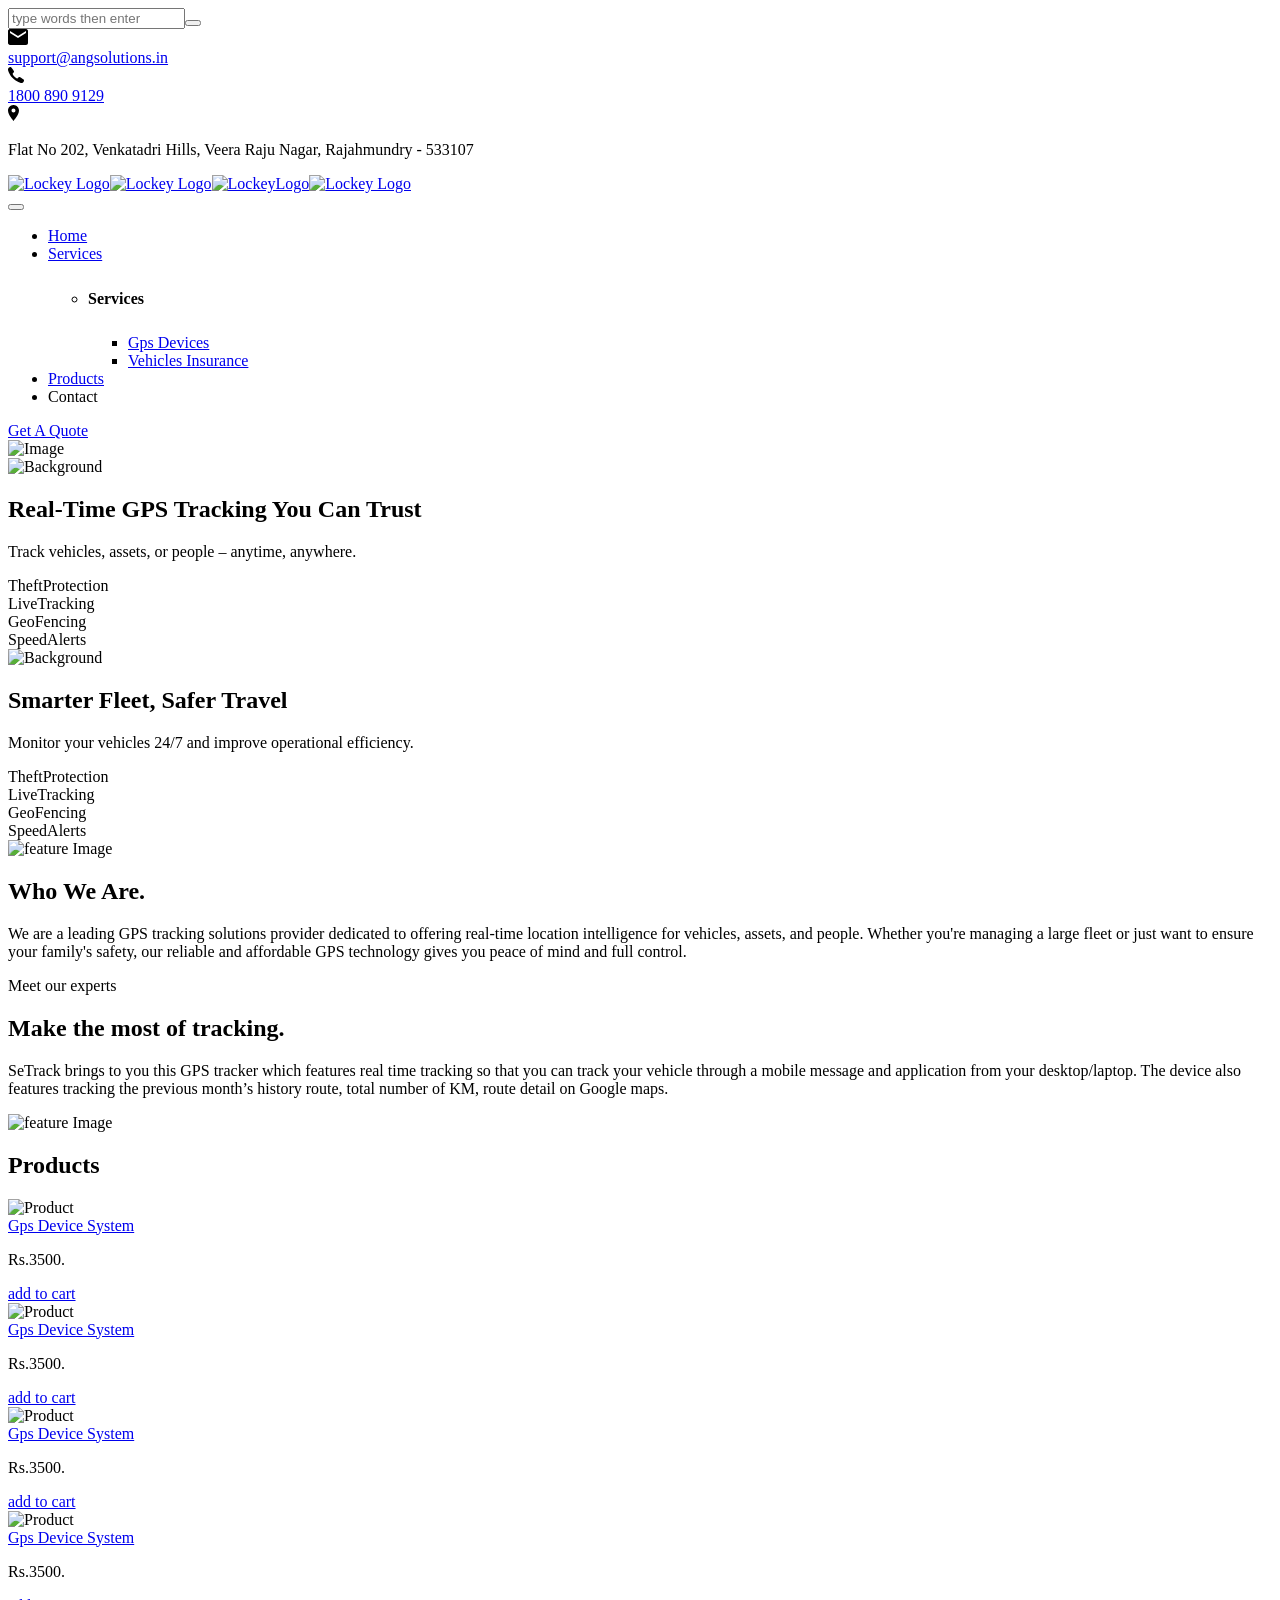
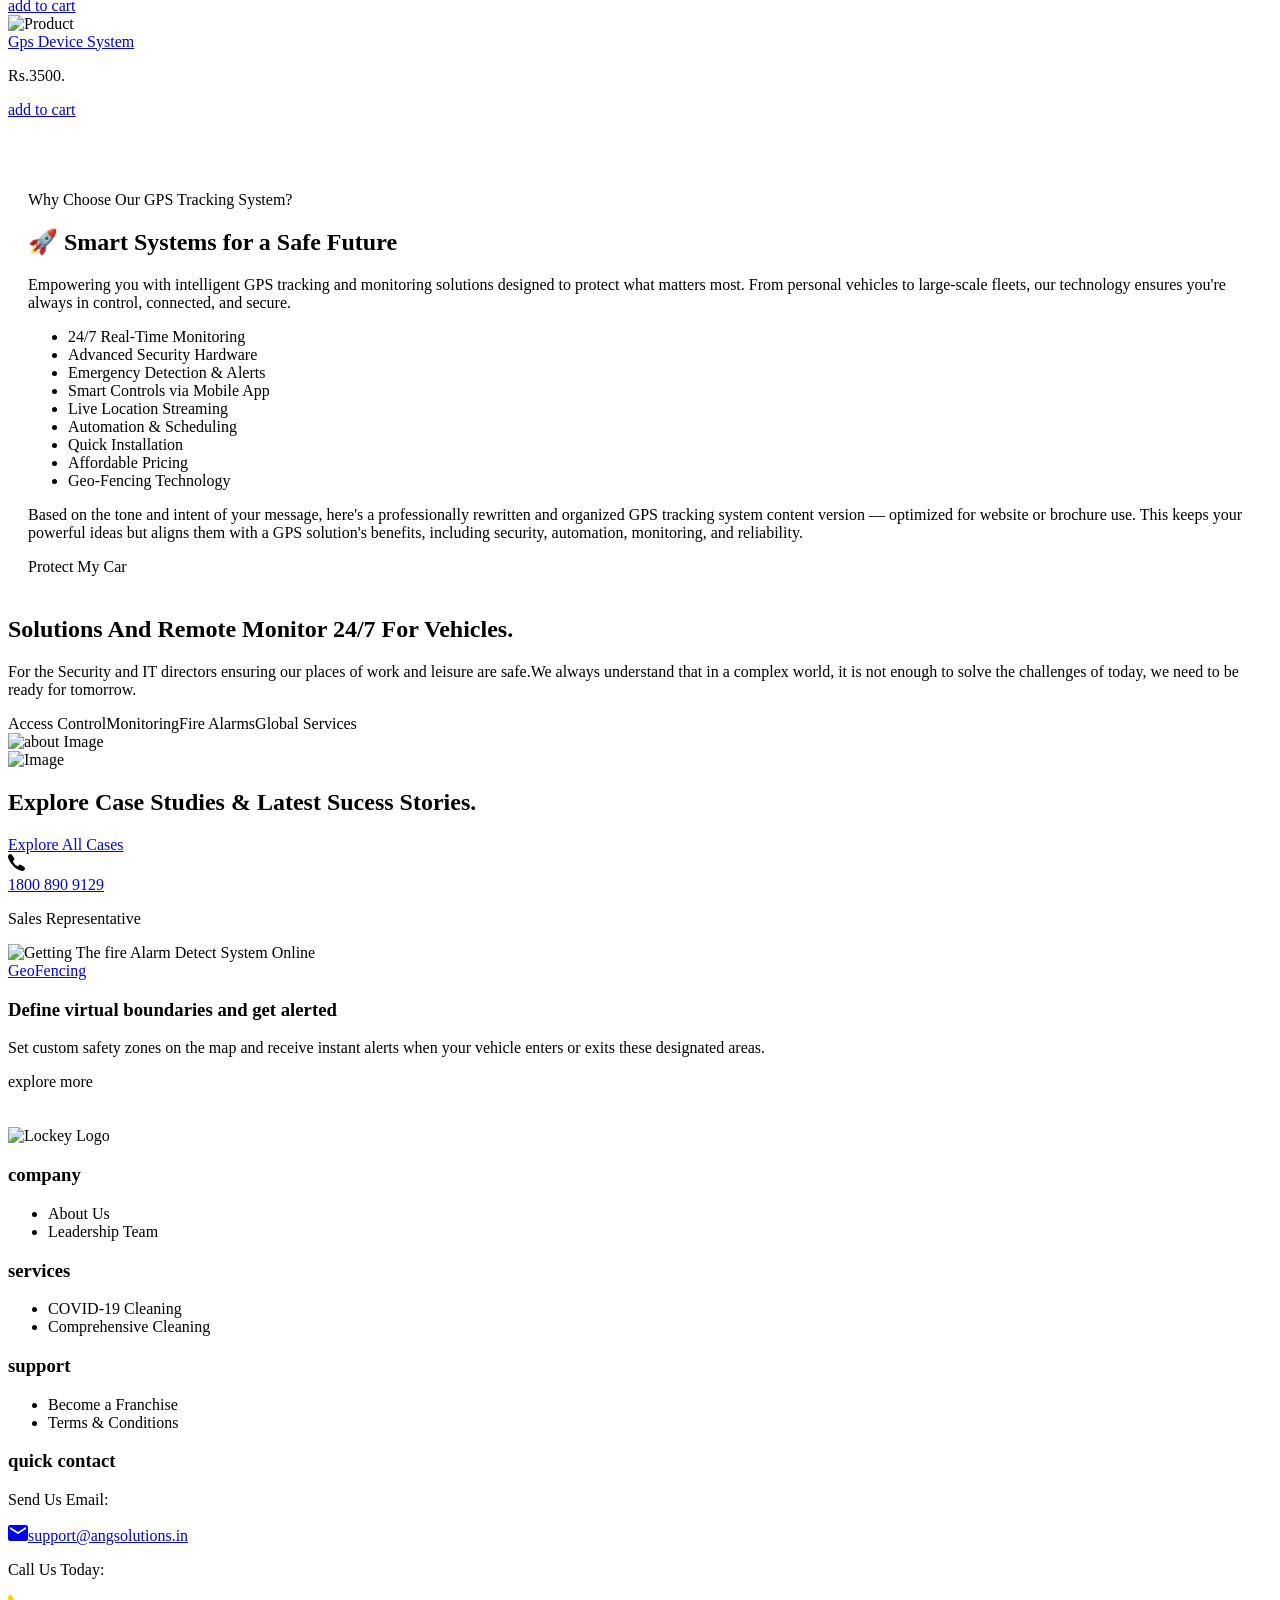
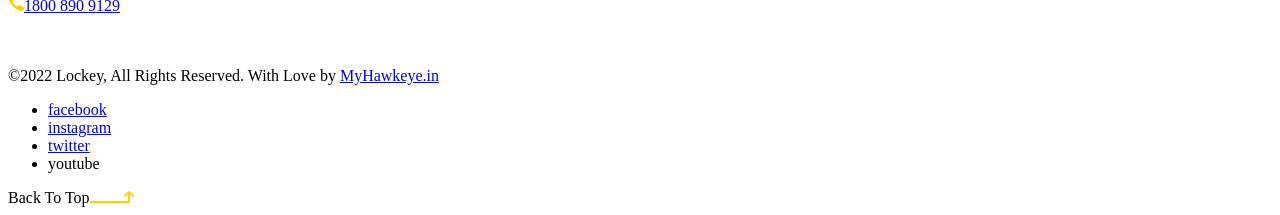
==== commit 87f2bb5f: "Auto-generated commit" ====
--- a/index.html
+++ b/index.html
@@ -9,7 +9,7 @@
   <!--  Fonts ==
     -->
   <link rel="preconnect" href="https://fonts.gstatic.com/">
-  <style>@font-face{font-family:'Heebo';font-style:normal;font-weight:100;font-display:swap;src:url(https://fonts.gstatic.com/s/heebo/v27/NGS6v5_NC0k9P9H0TbFzsQ.woff2) format('woff2');unicode-range:U+0307-0308, U+0590-05FF, U+200C-2010, U+20AA, U+25CC, U+FB1D-FB4F;}@font-face{font-family:'Heebo';font-style:normal;font-weight:100;font-display:swap;src:url(https://fonts.gstatic.com/s/heebo/v27/NGS6v5_NC0k9P9GKTbFzsQ.woff2) format('woff2');unicode-range:U+0302-0303, U+0305, U+0307-0308, U+0310, U+0312, U+0315, U+031A, U+0326-0327, U+032C, U+032F-0330, U+0332-0333, U+0338, U+033A, U+0346, U+034D, U+0391-03A1, U+03A3-03A9, U+03B1-03C9, U+03D1, U+03D5-03D6, U+03F0-03F1, U+03F4-03F5, U+2016-2017, U+2034-2038, U+203C, U+2040, U+2043, U+2047, U+2050, U+2057, U+205F, U+2070-2071, U+2074-208E, U+2090-209C, U+20D0-20DC, U+20E1, U+20E5-20EF, U+2100-2112, U+2114-2115, U+2117-2121, U+2123-214F, U+2190, U+2192, U+2194-21AE, U+21B0-21E5, U+21F1-21F2, U+21F4-2211, U+2213-2214, U+2216-22FF, U+2308-230B, U+2310, U+2319, U+231C-2321, U+2336-237A, U+237C, U+2395, U+239B-23B7, U+23D0, U+23DC-23E1, U+2474-2475, U+25AF, U+25B3, U+25B7, U+25BD, U+25C1, U+25CA, U+25CC, U+25FB, U+266D-266F, U+27C0-27FF, U+2900-2AFF, U+2B0E-2B11, U+2B30-2B4C, U+2BFE, U+3030, U+FF5B, U+FF5D, U+1D400-1D7FF, U+1EE00-1EEFF;}@font-face{font-family:'Heebo';font-style:normal;font-weight:100;font-display:swap;src:url(https://fonts.gstatic.com/s/heebo/v27/NGS6v5_NC0k9P9GYTbFzsQ.woff2) format('woff2');unicode-range:U+0001-000C, U+000E-001F, U+007F-009F, U+20DD-20E0, U+20E2-20E4, U+2150-218F, U+2190, U+2192, U+2194-2199, U+21AF, U+21E6-21F0, U+21F3, U+2218-2219, U+2299, U+22C4-22C6, U+2300-243F, U+2440-244A, U+2460-24FF, U+25A0-27BF, U+2800-28FF, U+2921-2922, U+2981, U+29BF, U+29EB, U+2B00-2BFF, U+4DC0-4DFF, U+FFF9-FFFB, U+10140-1018E, U+10190-1019C, U+101A0, U+101D0-101FD, U+102E0-102FB, U+10E60-10E7E, U+1D2C0-1D2D3, U+1D2E0-1D37F, U+1F000-1F0FF, U+1F100-1F1AD, U+1F1E6-1F1FF, U+1F30D-1F30F, U+1F315, U+1F31C, U+1F31E, U+1F320-1F32C, U+1F336, U+1F378, U+1F37D, U+1F382, U+1F393-1F39F, U+1F3A7-1F3A8, U+1F3AC-1F3AF, U+1F3C2, U+1F3C4-1F3C6, U+1F3CA-1F3CE, U+1F3D4-1F3E0, U+1F3ED, U+1F3F1-1F3F3, U+1F3F5-1F3F7, U+1F408, U+1F415, U+1F41F, U+1F426, U+1F43F, U+1F441-1F442, U+1F444, U+1F446-1F449, U+1F44C-1F44E, U+1F453, U+1F46A, U+1F47D, U+1F4A3, U+1F4B0, U+1F4B3, U+1F4B9, U+1F4BB, U+1F4BF, U+1F4C8-1F4CB, U+1F4D6, U+1F4DA, U+1F4DF, U+1F4E3-1F4E6, U+1F4EA-1F4ED, U+1F4F7, U+1F4F9-1F4FB, U+1F4FD-1F4FE, U+1F503, U+1F507-1F50B, U+1F50D, U+1F512-1F513, U+1F53E-1F54A, U+1F54F-1F5FA, U+1F610, U+1F650-1F67F, U+1F687, U+1F68D, U+1F691, U+1F694, U+1F698, U+1F6AD, U+1F6B2, U+1F6B9-1F6BA, U+1F6BC, U+1F6C6-1F6CF, U+1F6D3-1F6D7, U+1F6E0-1F6EA, U+1F6F0-1F6F3, U+1F6F7-1F6FC, U+1F700-1F7FF, U+1F800-1F80B, U+1F810-1F847, U+1F850-1F859, U+1F860-1F887, U+1F890-1F8AD, U+1F8B0-1F8BB, U+1F8C0-1F8C1, U+1F900-1F90B, U+1F93B, U+1F946, U+1F984, U+1F996, U+1F9E9, U+1FA00-1FA6F, U+1FA70-1FA7C, U+1FA80-1FA89, U+1FA8F-1FAC6, U+1FACE-1FADC, U+1FADF-1FAE9, U+1FAF0-1FAF8, U+1FB00-1FBFF;}@font-face{font-family:'Heebo';font-style:normal;font-weight:100;font-display:swap;src:url(https://fonts.gstatic.com/s/heebo/v27/NGS6v5_NC0k9P9H4TbFzsQ.woff2) format('woff2');unicode-range:U+0100-02BA, U+02BD-02C5, U+02C7-02CC, U+02CE-02D7, U+02DD-02FF, U+0304, U+0308, U+0329, U+1D00-1DBF, U+1E00-1E9F, U+1EF2-1EFF, U+2020, U+20A0-20AB, U+20AD-20C0, U+2113, U+2C60-2C7F, U+A720-A7FF;}@font-face{font-family:'Heebo';font-style:normal;font-weight:100;font-display:swap;src:url(https://fonts.gstatic.com/s/heebo/v27/NGS6v5_NC0k9P9H2TbE.woff2) format('woff2');unicode-range:U+0000-00FF, U+0131, U+0152-0153, U+02BB-02BC, U+02C6, U+02DA, U+02DC, U+0304, U+0308, U+0329, U+2000-206F, U+20AC, U+2122, U+2191, U+2193, U+2212, U+2215, U+FEFF, U+FFFD;}@font-face{font-family:'Heebo';font-style:normal;font-weight:200;font-display:swap;src:url(https://fonts.gstatic.com/s/heebo/v27/NGS6v5_NC0k9P9H0TbFzsQ.woff2) format('woff2');unicode-range:U+0307-0308, U+0590-05FF, U+200C-2010, U+20AA, U+25CC, U+FB1D-FB4F;}@font-face{font-family:'Heebo';font-style:normal;font-weight:200;font-display:swap;src:url(https://fonts.gstatic.com/s/heebo/v27/NGS6v5_NC0k9P9GKTbFzsQ.woff2) format('woff2');unicode-range:U+0302-0303, U+0305, U+0307-0308, U+0310, U+0312, U+0315, U+031A, U+0326-0327, U+032C, U+032F-0330, U+0332-0333, U+0338, U+033A, U+0346, U+034D, U+0391-03A1, U+03A3-03A9, U+03B1-03C9, U+03D1, U+03D5-03D6, U+03F0-03F1, U+03F4-03F5, U+2016-2017, U+2034-2038, U+203C, U+2040, U+2043, U+2047, U+2050, U+2057, U+205F, U+2070-2071, U+2074-208E, U+2090-209C, U+20D0-20DC, U+20E1, U+20E5-20EF, U+2100-2112, U+2114-2115, U+2117-2121, U+2123-214F, U+2190, U+2192, U+2194-21AE, U+21B0-21E5, U+21F1-21F2, U+21F4-2211, U+2213-2214, U+2216-22FF, U+2308-230B, U+2310, U+2319, U+231C-2321, U+2336-237A, U+237C, U+2395, U+239B-23B7, U+23D0, U+23DC-23E1, U+2474-2475, U+25AF, U+25B3, U+25B7, U+25BD, U+25C1, U+25CA, U+25CC, U+25FB, U+266D-266F, U+27C0-27FF, U+2900-2AFF, U+2B0E-2B11, U+2B30-2B4C, U+2BFE, U+3030, U+FF5B, U+FF5D, U+1D400-1D7FF, U+1EE00-1EEFF;}@font-face{font-family:'Heebo';font-style:normal;font-weight:200;font-display:swap;src:url(https://fonts.gstatic.com/s/heebo/v27/NGS6v5_NC0k9P9GYTbFzsQ.woff2) format('woff2');unicode-range:U+0001-000C, U+000E-001F, U+007F-009F, U+20DD-20E0, U+20E2-20E4, U+2150-218F, U+2190, U+2192, U+2194-2199, U+21AF, U+21E6-21F0, U+21F3, U+2218-2219, U+2299, U+22C4-22C6, U+2300-243F, U+2440-244A, U+2460-24FF, U+25A0-27BF, U+2800-28FF, U+2921-2922, U+2981, U+29BF, U+29EB, U+2B00-2BFF, U+4DC0-4DFF, U+FFF9-FFFB, U+10140-1018E, U+10190-1019C, U+101A0, U+101D0-101FD, U+102E0-102FB, U+10E60-10E7E, U+1D2C0-1D2D3, U+1D2E0-1D37F, U+1F000-1F0FF, U+1F100-1F1AD, U+1F1E6-1F1FF, U+1F30D-1F30F, U+1F315, U+1F31C, U+1F31E, U+1F320-1F32C, U+1F336, U+1F378, U+1F37D, U+1F382, U+1F393-1F39F, U+1F3A7-1F3A8, U+1F3AC-1F3AF, U+1F3C2, U+1F3C4-1F3C6, U+1F3CA-1F3CE, U+1F3D4-1F3E0, U+1F3ED, U+1F3F1-1F3F3, U+1F3F5-1F3F7, U+1F408, U+1F415, U+1F41F, U+1F426, U+1F43F, U+1F441-1F442, U+1F444, U+1F446-1F449, U+1F44C-1F44E, U+1F453, U+1F46A, U+1F47D, U+1F4A3, U+1F4B0, U+1F4B3, U+1F4B9, U+1F4BB, U+1F4BF, U+1F4C8-1F4CB, U+1F4D6, U+1F4DA, U+1F4DF, U+1F4E3-1F4E6, U+1F4EA-1F4ED, U+1F4F7, U+1F4F9-1F4FB, U+1F4FD-1F4FE, U+1F503, U+1F507-1F50B, U+1F50D, U+1F512-1F513, U+1F53E-1F54A, U+1F54F-1F5FA, U+1F610, U+1F650-1F67F, U+1F687, U+1F68D, U+1F691, U+1F694, U+1F698, U+1F6AD, U+1F6B2, U+1F6B9-1F6BA, U+1F6BC, U+1F6C6-1F6CF, U+1F6D3-1F6D7, U+1F6E0-1F6EA, U+1F6F0-1F6F3, U+1F6F7-1F6FC, U+1F700-1F7FF, U+1F800-1F80B, U+1F810-1F847, U+1F850-1F859, U+1F860-1F887, U+1F890-1F8AD, U+1F8B0-1F8BB, U+1F8C0-1F8C1, U+1F900-1F90B, U+1F93B, U+1F946, U+1F984, U+1F996, U+1F9E9, U+1FA00-1FA6F, U+1FA70-1FA7C, U+1FA80-1FA89, U+1FA8F-1FAC6, U+1FACE-1FADC, U+1FADF-1FAE9, U+1FAF0-1FAF8, U+1FB00-1FBFF;}@font-face{font-family:'Heebo';font-style:normal;font-weight:200;font-display:swap;src:url(https://fonts.gstatic.com/s/heebo/v27/NGS6v5_NC0k9P9H4TbFzsQ.woff2) format('woff2');unicode-range:U+0100-02BA, U+02BD-02C5, U+02C7-02CC, U+02CE-02D7, U+02DD-02FF, U+0304, U+0308, U+0329, U+1D00-1DBF, U+1E00-1E9F, U+1EF2-1EFF, U+2020, U+20A0-20AB, U+20AD-20C0, U+2113, U+2C60-2C7F, U+A720-A7FF;}@font-face{font-family:'Heebo';font-style:normal;font-weight:200;font-display:swap;src:url(https://fonts.gstatic.com/s/heebo/v27/NGS6v5_NC0k9P9H2TbE.woff2) format('woff2');unicode-range:U+0000-00FF, U+0131, U+0152-0153, U+02BB-02BC, U+02C6, U+02DA, U+02DC, U+0304, U+0308, U+0329, U+2000-206F, U+20AC, U+2122, U+2191, U+2193, U+2212, U+2215, U+FEFF, U+FFFD;}@font-face{font-family:'Heebo';font-style:normal;font-weight:300;font-display:swap;src:url(https://fonts.gstatic.com/s/heebo/v27/NGS6v5_NC0k9P9H0TbFzsQ.woff2) format('woff2');unicode-range:U+0307-0308, U+0590-05FF, U+200C-2010, U+20AA, U+25CC, U+FB1D-FB4F;}@font-face{font-family:'Heebo';font-style:normal;font-weight:300;font-display:swap;src:url(https://fonts.gstatic.com/s/heebo/v27/NGS6v5_NC0k9P9GKTbFzsQ.woff2) format('woff2');unicode-range:U+0302-0303, U+0305, U+0307-0308, U+0310, U+0312, U+0315, U+031A, U+0326-0327, U+032C, U+032F-0330, U+0332-0333, U+0338, U+033A, U+0346, U+034D, U+0391-03A1, U+03A3-03A9, U+03B1-03C9, U+03D1, U+03D5-03D6, U+03F0-03F1, U+03F4-03F5, U+2016-2017, U+2034-2038, U+203C, U+2040, U+2043, U+2047, U+2050, U+2057, U+205F, U+2070-2071, U+2074-208E, U+2090-209C, U+20D0-20DC, U+20E1, U+20E5-20EF, U+2100-2112, U+2114-2115, U+2117-2121, U+2123-214F, U+2190, U+2192, U+2194-21AE, U+21B0-21E5, U+21F1-21F2, U+21F4-2211, U+2213-2214, U+2216-22FF, U+2308-230B, U+2310, U+2319, U+231C-2321, U+2336-237A, U+237C, U+2395, U+239B-23B7, U+23D0, U+23DC-23E1, U+2474-2475, U+25AF, U+25B3, U+25B7, U+25BD, U+25C1, U+25CA, U+25CC, U+25FB, U+266D-266F, U+27C0-27FF, U+2900-2AFF, U+2B0E-2B11, U+2B30-2B4C, U+2BFE, U+3030, U+FF5B, U+FF5D, U+1D400-1D7FF, U+1EE00-1EEFF;}@font-face{font-family:'Heebo';font-style:normal;font-weight:300;font-display:swap;src:url(https://fonts.gstatic.com/s/heebo/v27/NGS6v5_NC0k9P9GYTbFzsQ.woff2) format('woff2');unicode-range:U+0001-000C, U+000E-001F, U+007F-009F, U+20DD-20E0, U+20E2-20E4, U+2150-218F, U+2190, U+2192, U+2194-2199, U+21AF, U+21E6-21F0, U+21F3, U+2218-2219, U+2299, U+22C4-22C6, U+2300-243F, U+2440-244A, U+2460-24FF, U+25A0-27BF, U+2800-28FF, U+2921-2922, U+2981, U+29BF, U+29EB, U+2B00-2BFF, U+4DC0-4DFF, U+FFF9-FFFB, U+10140-1018E, U+10190-1019C, U+101A0, U+101D0-101FD, U+102E0-102FB, U+10E60-10E7E, U+1D2C0-1D2D3, U+1D2E0-1D37F, U+1F000-1F0FF, U+1F100-1F1AD, U+1F1E6-1F1FF, U+1F30D-1F30F, U+1F315, U+1F31C, U+1F31E, U+1F320-1F32C, U+1F336, U+1F378, U+1F37D, U+1F382, U+1F393-1F39F, U+1F3A7-1F3A8, U+1F3AC-1F3AF, U+1F3C2, U+1F3C4-1F3C6, U+1F3CA-1F3CE, U+1F3D4-1F3E0, U+1F3ED, U+1F3F1-1F3F3, U+1F3F5-1F3F7, U+1F408, U+1F415, U+1F41F, U+1F426, U+1F43F, U+1F441-1F442, U+1F444, U+1F446-1F449, U+1F44C-1F44E, U+1F453, U+1F46A, U+1F47D, U+1F4A3, U+1F4B0, U+1F4B3, U+1F4B9, U+1F4BB, U+1F4BF, U+1F4C8-1F4CB, U+1F4D6, U+1F4DA, U+1F4DF, U+1F4E3-1F4E6, U+1F4EA-1F4ED, U+1F4F7, U+1F4F9-1F4FB, U+1F4FD-1F4FE, U+1F503, U+1F507-1F50B, U+1F50D, U+1F512-1F513, U+1F53E-1F54A, U+1F54F-1F5FA, U+1F610, U+1F650-1F67F, U+1F687, U+1F68D, U+1F691, U+1F694, U+1F698, U+1F6AD, U+1F6B2, U+1F6B9-1F6BA, U+1F6BC, U+1F6C6-1F6CF, U+1F6D3-1F6D7, U+1F6E0-1F6EA, U+1F6F0-1F6F3, U+1F6F7-1F6FC, U+1F700-1F7FF, U+1F800-1F80B, U+1F810-1F847, U+1F850-1F859, U+1F860-1F887, U+1F890-1F8AD, U+1F8B0-1F8BB, U+1F8C0-1F8C1, U+1F900-1F90B, U+1F93B, U+1F946, U+1F984, U+1F996, U+1F9E9, U+1FA00-1FA6F, U+1FA70-1FA7C, U+1FA80-1FA89, U+1FA8F-1FAC6, U+1FACE-1FADC, U+1FADF-1FAE9, U+1FAF0-1FAF8, U+1FB00-1FBFF;}@font-face{font-family:'Heebo';font-style:normal;font-weight:300;font-display:swap;src:url(https://fonts.gstatic.com/s/heebo/v27/NGS6v5_NC0k9P9H4TbFzsQ.woff2) format('woff2');unicode-range:U+0100-02BA, U+02BD-02C5, U+02C7-02CC, U+02CE-02D7, U+02DD-02FF, U+0304, U+0308, U+0329, U+1D00-1DBF, U+1E00-1E9F, U+1EF2-1EFF, U+2020, U+20A0-20AB, U+20AD-20C0, U+2113, U+2C60-2C7F, U+A720-A7FF;}@font-face{font-family:'Heebo';font-style:normal;font-weight:300;font-display:swap;src:url(https://fonts.gstatic.com/s/heebo/v27/NGS6v5_NC0k9P9H2TbE.woff2) format('woff2');unicode-range:U+0000-00FF, U+0131, U+0152-0153, U+02BB-02BC, U+02C6, U+02DA, U+02DC, U+0304, U+0308, U+0329, U+2000-206F, U+20AC, U+2122, U+2191, U+2193, U+2212, U+2215, U+FEFF, U+FFFD;}@font-face{font-family:'Heebo';font-style:normal;font-weight:400;font-display:swap;src:url(https://fonts.gstatic.com/s/heebo/v27/NGS6v5_NC0k9P9H0TbFzsQ.woff2) format('woff2');unicode-range:U+0307-0308, U+0590-05FF, U+200C-2010, U+20AA, U+25CC, U+FB1D-FB4F;}@font-face{font-family:'Heebo';font-style:normal;font-weight:400;font-display:swap;src:url(https://fonts.gstatic.com/s/heebo/v27/NGS6v5_NC0k9P9GKTbFzsQ.woff2) format('woff2');unicode-range:U+0302-0303, U+0305, U+0307-0308, U+0310, U+0312, U+0315, U+031A, U+0326-0327, U+032C, U+032F-0330, U+0332-0333, U+0338, U+033A, U+0346, U+034D, U+0391-03A1, U+03A3-03A9, U+03B1-03C9, U+03D1, U+03D5-03D6, U+03F0-03F1, U+03F4-03F5, U+2016-2017, U+2034-2038, U+203C, U+2040, U+2043, U+2047, U+2050, U+2057, U+205F, U+2070-2071, U+2074-208E, U+2090-209C, U+20D0-20DC, U+20E1, U+20E5-20EF, U+2100-2112, U+2114-2115, U+2117-2121, U+2123-214F, U+2190, U+2192, U+2194-21AE, U+21B0-21E5, U+21F1-21F2, U+21F4-2211, U+2213-2214, U+2216-22FF, U+2308-230B, U+2310, U+2319, U+231C-2321, U+2336-237A, U+237C, U+2395, U+239B-23B7, U+23D0, U+23DC-23E1, U+2474-2475, U+25AF, U+25B3, U+25B7, U+25BD, U+25C1, U+25CA, U+25CC, U+25FB, U+266D-266F, U+27C0-27FF, U+2900-2AFF, U+2B0E-2B11, U+2B30-2B4C, U+2BFE, U+3030, U+FF5B, U+FF5D, U+1D400-1D7FF, U+1EE00-1EEFF;}@font-face{font-family:'Heebo';font-style:normal;font-weight:400;font-display:swap;src:url(https://fonts.gstatic.com/s/heebo/v27/NGS6v5_NC0k9P9GYTbFzsQ.woff2) format('woff2');unicode-range:U+0001-000C, U+000E-001F, U+007F-009F, U+20DD-20E0, U+20E2-20E4, U+2150-218F, U+2190, U+2192, U+2194-2199, U+21AF, U+21E6-21F0, U+21F3, U+2218-2219, U+2299, U+22C4-22C6, U+2300-243F, U+2440-244A, U+2460-24FF, U+25A0-27BF, U+2800-28FF, U+2921-2922, U+2981, U+29BF, U+29EB, U+2B00-2BFF, U+4DC0-4DFF, U+FFF9-FFFB, U+10140-1018E, U+10190-1019C, U+101A0, U+101D0-101FD, U+102E0-102FB, U+10E60-10E7E, U+1D2C0-1D2D3, U+1D2E0-1D37F, U+1F000-1F0FF, U+1F100-1F1AD, U+1F1E6-1F1FF, U+1F30D-1F30F, U+1F315, U+1F31C, U+1F31E, U+1F320-1F32C, U+1F336, U+1F378, U+1F37D, U+1F382, U+1F393-1F39F, U+1F3A7-1F3A8, U+1F3AC-1F3AF, U+1F3C2, U+1F3C4-1F3C6, U+1F3CA-1F3CE, U+1F3D4-1F3E0, U+1F3ED, U+1F3F1-1F3F3, U+1F3F5-1F3F7, U+1F408, U+1F415, U+1F41F, U+1F426, U+1F43F, U+1F441-1F442, U+1F444, U+1F446-1F449, U+1F44C-1F44E, U+1F453, U+1F46A, U+1F47D, U+1F4A3, U+1F4B0, U+1F4B3, U+1F4B9, U+1F4BB, U+1F4BF, U+1F4C8-1F4CB, U+1F4D6, U+1F4DA, U+1F4DF, U+1F4E3-1F4E6, U+1F4EA-1F4ED, U+1F4F7, U+1F4F9-1F4FB, U+1F4FD-1F4FE, U+1F503, U+1F507-1F50B, U+1F50D, U+1F512-1F513, U+1F53E-1F54A, U+1F54F-1F5FA, U+1F610, U+1F650-1F67F, U+1F687, U+1F68D, U+1F691, U+1F694, U+1F698, U+1F6AD, U+1F6B2, U+1F6B9-1F6BA, U+1F6BC, U+1F6C6-1F6CF, U+1F6D3-1F6D7, U+1F6E0-1F6EA, U+1F6F0-1F6F3, U+1F6F7-1F6FC, U+1F700-1F7FF, U+1F800-1F80B, U+1F810-1F847, U+1F850-1F859, U+1F860-1F887, U+1F890-1F8AD, U+1F8B0-1F8BB, U+1F8C0-1F8C1, U+1F900-1F90B, U+1F93B, U+1F946, U+1F984, U+1F996, U+1F9E9, U+1FA00-1FA6F, U+1FA70-1FA7C, U+1FA80-1FA89, U+1FA8F-1FAC6, U+1FACE-1FADC, U+1FADF-1FAE9, U+1FAF0-1FAF8, U+1FB00-1FBFF;}@font-face{font-family:'Heebo';font-style:normal;font-weight:400;font-display:swap;src:url(https://fonts.gstatic.com/s/heebo/v27/NGS6v5_NC0k9P9H4TbFzsQ.woff2) format('woff2');unicode-range:U+0100-02BA, U+02BD-02C5, U+02C7-02CC, U+02CE-02D7, U+02DD-02FF, U+0304, U+0308, U+0329, U+1D00-1DBF, U+1E00-1E9F, U+1EF2-1EFF, U+2020, U+20A0-20AB, U+20AD-20C0, U+2113, U+2C60-2C7F, U+A720-A7FF;}@font-face{font-family:'Heebo';font-style:normal;font-weight:400;font-display:swap;src:url(https://fonts.gstatic.com/s/heebo/v27/NGS6v5_NC0k9P9H2TbE.woff2) format('woff2');unicode-range:U+0000-00FF, U+0131, U+0152-0153, U+02BB-02BC, U+02C6, U+02DA, U+02DC, U+0304, U+0308, U+0329, U+2000-206F, U+20AC, U+2122, U+2191, U+2193, U+2212, U+2215, U+FEFF, U+FFFD;}@font-face{font-family:'Heebo';font-style:normal;font-weight:500;font-display:swap;src:url(https://fonts.gstatic.com/s/heebo/v27/NGS6v5_NC0k9P9H0TbFzsQ.woff2) format('woff2');unicode-range:U+0307-0308, U+0590-05FF, U+200C-2010, U+20AA, U+25CC, U+FB1D-FB4F;}@font-face{font-family:'Heebo';font-style:normal;font-weight:500;font-display:swap;src:url(https://fonts.gstatic.com/s/heebo/v27/NGS6v5_NC0k9P9GKTbFzsQ.woff2) format('woff2');unicode-range:U+0302-0303, U+0305, U+0307-0308, U+0310, U+0312, U+0315, U+031A, U+0326-0327, U+032C, U+032F-0330, U+0332-0333, U+0338, U+033A, U+0346, U+034D, U+0391-03A1, U+03A3-03A9, U+03B1-03C9, U+03D1, U+03D5-03D6, U+03F0-03F1, U+03F4-03F5, U+2016-2017, U+2034-2038, U+203C, U+2040, U+2043, U+2047, U+2050, U+2057, U+205F, U+2070-2071, U+2074-208E, U+2090-209C, U+20D0-20DC, U+20E1, U+20E5-20EF, U+2100-2112, U+2114-2115, U+2117-2121, U+2123-214F, U+2190, U+2192, U+2194-21AE, U+21B0-21E5, U+21F1-21F2, U+21F4-2211, U+2213-2214, U+2216-22FF, U+2308-230B, U+2310, U+2319, U+231C-2321, U+2336-237A, U+237C, U+2395, U+239B-23B7, U+23D0, U+23DC-23E1, U+2474-2475, U+25AF, U+25B3, U+25B7, U+25BD, U+25C1, U+25CA, U+25CC, U+25FB, U+266D-266F, U+27C0-27FF, U+2900-2AFF, U+2B0E-2B11, U+2B30-2B4C, U+2BFE, U+3030, U+FF5B, U+FF5D, U+1D400-1D7FF, U+1EE00-1EEFF;}@font-face{font-family:'Heebo';font-style:normal;font-weight:500;font-display:swap;src:url(https://fonts.gstatic.com/s/heebo/v27/NGS6v5_NC0k9P9GYTbFzsQ.woff2) format('woff2');unicode-range:U+0001-000C, U+000E-001F, U+007F-009F, U+20DD-20E0, U+20E2-20E4, U+2150-218F, U+2190, U+2192, U+2194-2199, U+21AF, U+21E6-21F0, U+21F3, U+2218-2219, U+2299, U+22C4-22C6, U+2300-243F, U+2440-244A, U+2460-24FF, U+25A0-27BF, U+2800-28FF, U+2921-2922, U+2981, U+29BF, U+29EB, U+2B00-2BFF, U+4DC0-4DFF, U+FFF9-FFFB, U+10140-1018E, U+10190-1019C, U+101A0, U+101D0-101FD, U+102E0-102FB, U+10E60-10E7E, U+1D2C0-1D2D3, U+1D2E0-1D37F, U+1F000-1F0FF, U+1F100-1F1AD, U+1F1E6-1F1FF, U+1F30D-1F30F, U+1F315, U+1F31C, U+1F31E, U+1F320-1F32C, U+1F336, U+1F378, U+1F37D, U+1F382, U+1F393-1F39F, U+1F3A7-1F3A8, U+1F3AC-1F3AF, U+1F3C2, U+1F3C4-1F3C6, U+1F3CA-1F3CE, U+1F3D4-1F3E0, U+1F3ED, U+1F3F1-1F3F3, U+1F3F5-1F3F7, U+1F408, U+1F415, U+1F41F, U+1F426, U+1F43F, U+1F441-1F442, U+1F444, U+1F446-1F449, U+1F44C-1F44E, U+1F453, U+1F46A, U+1F47D, U+1F4A3, U+1F4B0, U+1F4B3, U+1F4B9, U+1F4BB, U+1F4BF, U+1F4C8-1F4CB, U+1F4D6, U+1F4DA, U+1F4DF, U+1F4E3-1F4E6, U+1F4EA-1F4ED, U+1F4F7, U+1F4F9-1F4FB, U+1F4FD-1F4FE, U+1F503, U+1F507-1F50B, U+1F50D, U+1F512-1F513, U+1F53E-1F54A, U+1F54F-1F5FA, U+1F610, U+1F650-1F67F, U+1F687, U+1F68D, U+1F691, U+1F694, U+1F698, U+1F6AD, U+1F6B2, U+1F6B9-1F6BA, U+1F6BC, U+1F6C6-1F6CF, U+1F6D3-1F6D7, U+1F6E0-1F6EA, U+1F6F0-1F6F3, U+1F6F7-1F6FC, U+1F700-1F7FF, U+1F800-1F80B, U+1F810-1F847, U+1F850-1F859, U+1F860-1F887, U+1F890-1F8AD, U+1F8B0-1F8BB, U+1F8C0-1F8C1, U+1F900-1F90B, U+1F93B, U+1F946, U+1F984, U+1F996, U+1F9E9, U+1FA00-1FA6F, U+1FA70-1FA7C, U+1FA80-1FA89, U+1FA8F-1FAC6, U+1FACE-1FADC, U+1FADF-1FAE9, U+1FAF0-1FAF8, U+1FB00-1FBFF;}@font-face{font-family:'Heebo';font-style:normal;font-weight:500;font-display:swap;src:url(https://fonts.gstatic.com/s/heebo/v27/NGS6v5_NC0k9P9H4TbFzsQ.woff2) format('woff2');unicode-range:U+0100-02BA, U+02BD-02C5, U+02C7-02CC, U+02CE-02D7, U+02DD-02FF, U+0304, U+0308, U+0329, U+1D00-1DBF, U+1E00-1E9F, U+1EF2-1EFF, U+2020, U+20A0-20AB, U+20AD-20C0, U+2113, U+2C60-2C7F, U+A720-A7FF;}@font-face{font-family:'Heebo';font-style:normal;font-weight:500;font-display:swap;src:url(https://fonts.gstatic.com/s/heebo/v27/NGS6v5_NC0k9P9H2TbE.woff2) format('woff2');unicode-range:U+0000-00FF, U+0131, U+0152-0153, U+02BB-02BC, U+02C6, U+02DA, U+02DC, U+0304, U+0308, U+0329, U+2000-206F, U+20AC, U+2122, U+2191, U+2193, U+2212, U+2215, U+FEFF, U+FFFD;}@font-face{font-family:'Heebo';font-style:normal;font-weight:600;font-display:swap;src:url(https://fonts.gstatic.com/s/heebo/v27/NGS6v5_NC0k9P9H0TbFzsQ.woff2) format('woff2');unicode-range:U+0307-0308, U+0590-05FF, U+200C-2010, U+20AA, U+25CC, U+FB1D-FB4F;}@font-face{font-family:'Heebo';font-style:normal;font-weight:600;font-display:swap;src:url(https://fonts.gstatic.com/s/heebo/v27/NGS6v5_NC0k9P9GKTbFzsQ.woff2) format('woff2');unicode-range:U+0302-0303, U+0305, U+0307-0308, U+0310, U+0312, U+0315, U+031A, U+0326-0327, U+032C, U+032F-0330, U+0332-0333, U+0338, U+033A, U+0346, U+034D, U+0391-03A1, U+03A3-03A9, U+03B1-03C9, U+03D1, U+03D5-03D6, U+03F0-03F1, U+03F4-03F5, U+2016-2017, U+2034-2038, U+203C, U+2040, U+2043, U+2047, U+2050, U+2057, U+205F, U+2070-2071, U+2074-208E, U+2090-209C, U+20D0-20DC, U+20E1, U+20E5-20EF, U+2100-2112, U+2114-2115, U+2117-2121, U+2123-214F, U+2190, U+2192, U+2194-21AE, U+21B0-21E5, U+21F1-21F2, U+21F4-2211, U+2213-2214, U+2216-22FF, U+2308-230B, U+2310, U+2319, U+231C-2321, U+2336-237A, U+237C, U+2395, U+239B-23B7, U+23D0, U+23DC-23E1, U+2474-2475, U+25AF, U+25B3, U+25B7, U+25BD, U+25C1, U+25CA, U+25CC, U+25FB, U+266D-266F, U+27C0-27FF, U+2900-2AFF, U+2B0E-2B11, U+2B30-2B4C, U+2BFE, U+3030, U+FF5B, U+FF5D, U+1D400-1D7FF, U+1EE00-1EEFF;}@font-face{font-family:'Heebo';font-style:normal;font-weight:600;font-display:swap;src:url(https://fonts.gstatic.com/s/heebo/v27/NGS6v5_NC0k9P9GYTbFzsQ.woff2) format('woff2');unicode-range:U+0001-000C, U+000E-001F, U+007F-009F, U+20DD-20E0, U+20E2-20E4, U+2150-218F, U+2190, U+2192, U+2194-2199, U+21AF, U+21E6-21F0, U+21F3, U+2218-2219, U+2299, U+22C4-22C6, U+2300-243F, U+2440-244A, U+2460-24FF, U+25A0-27BF, U+2800-28FF, U+2921-2922, U+2981, U+29BF, U+29EB, U+2B00-2BFF, U+4DC0-4DFF, U+FFF9-FFFB, U+10140-1018E, U+10190-1019C, U+101A0, U+101D0-101FD, U+102E0-102FB, U+10E60-10E7E, U+1D2C0-1D2D3, U+1D2E0-1D37F, U+1F000-1F0FF, U+1F100-1F1AD, U+1F1E6-1F1FF, U+1F30D-1F30F, U+1F315, U+1F31C, U+1F31E, U+1F320-1F32C, U+1F336, U+1F378, U+1F37D, U+1F382, U+1F393-1F39F, U+1F3A7-1F3A8, U+1F3AC-1F3AF, U+1F3C2, U+1F3C4-1F3C6, U+1F3CA-1F3CE, U+1F3D4-1F3E0, U+1F3ED, U+1F3F1-1F3F3, U+1F3F5-1F3F7, U+1F408, U+1F415, U+1F41F, U+1F426, U+1F43F, U+1F441-1F442, U+1F444, U+1F446-1F449, U+1F44C-1F44E, U+1F453, U+1F46A, U+1F47D, U+1F4A3, U+1F4B0, U+1F4B3, U+1F4B9, U+1F4BB, U+1F4BF, U+1F4C8-1F4CB, U+1F4D6, U+1F4DA, U+1F4DF, U+1F4E3-1F4E6, U+1F4EA-1F4ED, U+1F4F7, U+1F4F9-1F4FB, U+1F4FD-1F4FE, U+1F503, U+1F507-1F50B, U+1F50D, U+1F512-1F513, U+1F53E-1F54A, U+1F54F-1F5FA, U+1F610, U+1F650-1F67F, U+1F687, U+1F68D, U+1F691, U+1F694, U+1F698, U+1F6AD, U+1F6B2, U+1F6B9-1F6BA, U+1F6BC, U+1F6C6-1F6CF, U+1F6D3-1F6D7, U+1F6E0-1F6EA, U+1F6F0-1F6F3, U+1F6F7-1F6FC, U+1F700-1F7FF, U+1F800-1F80B, U+1F810-1F847, U+1F850-1F859, U+1F860-1F887, U+1F890-1F8AD, U+1F8B0-1F8BB, U+1F8C0-1F8C1, U+1F900-1F90B, U+1F93B, U+1F946, U+1F984, U+1F996, U+1F9E9, U+1FA00-1FA6F, U+1FA70-1FA7C, U+1FA80-1FA89, U+1FA8F-1FAC6, U+1FACE-1FADC, U+1FADF-1FAE9, U+1FAF0-1FAF8, U+1FB00-1FBFF;}@font-face{font-family:'Heebo';font-style:normal;font-weight:600;font-display:swap;src:url(https://fonts.gstatic.com/s/heebo/v27/NGS6v5_NC0k9P9H4TbFzsQ.woff2) format('woff2');unicode-range:U+0100-02BA, U+02BD-02C5, U+02C7-02CC, U+02CE-02D7, U+02DD-02FF, U+0304, U+0308, U+0329, U+1D00-1DBF, U+1E00-1E9F, U+1EF2-1EFF, U+2020, U+20A0-20AB, U+20AD-20C0, U+2113, U+2C60-2C7F, U+A720-A7FF;}@font-face{font-family:'Heebo';font-style:normal;font-weight:600;font-display:swap;src:url(https://fonts.gstatic.com/s/heebo/v27/NGS6v5_NC0k9P9H2TbE.woff2) format('woff2');unicode-range:U+0000-00FF, U+0131, U+0152-0153, U+02BB-02BC, U+02C6, U+02DA, U+02DC, U+0304, U+0308, U+0329, U+2000-206F, U+20AC, U+2122, U+2191, U+2193, U+2212, U+2215, U+FEFF, U+FFFD;}@font-face{font-family:'Heebo';font-style:normal;font-weight:700;font-display:swap;src:url(https://fonts.gstatic.com/s/heebo/v27/NGS6v5_NC0k9P9H0TbFzsQ.woff2) format('woff2');unicode-range:U+0307-0308, U+0590-05FF, U+200C-2010, U+20AA, U+25CC, U+FB1D-FB4F;}@font-face{font-family:'Heebo';font-style:normal;font-weight:700;font-display:swap;src:url(https://fonts.gstatic.com/s/heebo/v27/NGS6v5_NC0k9P9GKTbFzsQ.woff2) format('woff2');unicode-range:U+0302-0303, U+0305, U+0307-0308, U+0310, U+0312, U+0315, U+031A, U+0326-0327, U+032C, U+032F-0330, U+0332-0333, U+0338, U+033A, U+0346, U+034D, U+0391-03A1, U+03A3-03A9, U+03B1-03C9, U+03D1, U+03D5-03D6, U+03F0-03F1, U+03F4-03F5, U+2016-2017, U+2034-2038, U+203C, U+2040, U+2043, U+2047, U+2050, U+2057, U+205F, U+2070-2071, U+2074-208E, U+2090-209C, U+20D0-20DC, U+20E1, U+20E5-20EF, U+2100-2112, U+2114-2115, U+2117-2121, U+2123-214F, U+2190, U+2192, U+2194-21AE, U+21B0-21E5, U+21F1-21F2, U+21F4-2211, U+2213-2214, U+2216-22FF, U+2308-230B, U+2310, U+2319, U+231C-2321, U+2336-237A, U+237C, U+2395, U+239B-23B7, U+23D0, U+23DC-23E1, U+2474-2475, U+25AF, U+25B3, U+25B7, U+25BD, U+25C1, U+25CA, U+25CC, U+25FB, U+266D-266F, U+27C0-27FF, U+2900-2AFF, U+2B0E-2B11, U+2B30-2B4C, U+2BFE, U+3030, U+FF5B, U+FF5D, U+1D400-1D7FF, U+1EE00-1EEFF;}@font-face{font-family:'Heebo';font-style:normal;font-weight:700;font-display:swap;src:url(https://fonts.gstatic.com/s/heebo/v27/NGS6v5_NC0k9P9GYTbFzsQ.woff2) format('woff2');unicode-range:U+0001-000C, U+000E-001F, U+007F-009F, U+20DD-20E0, U+20E2-20E4, U+2150-218F, U+2190, U+2192, U+2194-2199, U+21AF, U+21E6-21F0, U+21F3, U+2218-2219, U+2299, U+22C4-22C6, U+2300-243F, U+2440-244A, U+2460-24FF, U+25A0-27BF, U+2800-28FF, U+2921-2922, U+2981, U+29BF, U+29EB, U+2B00-2BFF, U+4DC0-4DFF, U+FFF9-FFFB, U+10140-1018E, U+10190-1019C, U+101A0, U+101D0-101FD, U+102E0-102FB, U+10E60-10E7E, U+1D2C0-1D2D3, U+1D2E0-1D37F, U+1F000-1F0FF, U+1F100-1F1AD, U+1F1E6-1F1FF, U+1F30D-1F30F, U+1F315, U+1F31C, U+1F31E, U+1F320-1F32C, U+1F336, U+1F378, U+1F37D, U+1F382, U+1F393-1F39F, U+1F3A7-1F3A8, U+1F3AC-1F3AF, U+1F3C2, U+1F3C4-1F3C6, U+1F3CA-1F3CE, U+1F3D4-1F3E0, U+1F3ED, U+1F3F1-1F3F3, U+1F3F5-1F3F7, U+1F408, U+1F415, U+1F41F, U+1F426, U+1F43F, U+1F441-1F442, U+1F444, U+1F446-1F449, U+1F44C-1F44E, U+1F453, U+1F46A, U+1F47D, U+1F4A3, U+1F4B0, U+1F4B3, U+1F4B9, U+1F4BB, U+1F4BF, U+1F4C8-1F4CB, U+1F4D6, U+1F4DA, U+1F4DF, U+1F4E3-1F4E6, U+1F4EA-1F4ED, U+1F4F7, U+1F4F9-1F4FB, U+1F4FD-1F4FE, U+1F503, U+1F507-1F50B, U+1F50D, U+1F512-1F513, U+1F53E-1F54A, U+1F54F-1F5FA, U+1F610, U+1F650-1F67F, U+1F687, U+1F68D, U+1F691, U+1F694, U+1F698, U+1F6AD, U+1F6B2, U+1F6B9-1F6BA, U+1F6BC, U+1F6C6-1F6CF, U+1F6D3-1F6D7, U+1F6E0-1F6EA, U+1F6F0-1F6F3, U+1F6F7-1F6FC, U+1F700-1F7FF, U+1F800-1F80B, U+1F810-1F847, U+1F850-1F859, U+1F860-1F887, U+1F890-1F8AD, U+1F8B0-1F8BB, U+1F8C0-1F8C1, U+1F900-1F90B, U+1F93B, U+1F946, U+1F984, U+1F996, U+1F9E9, U+1FA00-1FA6F, U+1FA70-1FA7C, U+1FA80-1FA89, U+1FA8F-1FAC6, U+1FACE-1FADC, U+1FADF-1FAE9, U+1FAF0-1FAF8, U+1FB00-1FBFF;}@font-face{font-family:'Heebo';font-style:normal;font-weight:700;font-display:swap;src:url(https://fonts.gstatic.com/s/heebo/v27/NGS6v5_NC0k9P9H4TbFzsQ.woff2) format('woff2');unicode-range:U+0100-02BA, U+02BD-02C5, U+02C7-02CC, U+02CE-02D7, U+02DD-02FF, U+0304, U+0308, U+0329, U+1D00-1DBF, U+1E00-1E9F, U+1EF2-1EFF, U+2020, U+20A0-20AB, U+20AD-20C0, U+2113, U+2C60-2C7F, U+A720-A7FF;}@font-face{font-family:'Heebo';font-style:normal;font-weight:700;font-display:swap;src:url(https://fonts.gstatic.com/s/heebo/v27/NGS6v5_NC0k9P9H2TbE.woff2) format('woff2');unicode-range:U+0000-00FF, U+0131, U+0152-0153, U+02BB-02BC, U+02C6, U+02DA, U+02DC, U+0304, U+0308, U+0329, U+2000-206F, U+20AC, U+2122, U+2191, U+2193, U+2212, U+2215, U+FEFF, U+FFFD;}@font-face{font-family:'Heebo';font-style:normal;font-weight:800;font-display:swap;src:url(https://fonts.gstatic.com/s/heebo/v27/NGS6v5_NC0k9P9H0TbFzsQ.woff2) format('woff2');unicode-range:U+0307-0308, U+0590-05FF, U+200C-2010, U+20AA, U+25CC, U+FB1D-FB4F;}@font-face{font-family:'Heebo';font-style:normal;font-weight:800;font-display:swap;src:url(https://fonts.gstatic.com/s/heebo/v27/NGS6v5_NC0k9P9GKTbFzsQ.woff2) format('woff2');unicode-range:U+0302-0303, U+0305, U+0307-0308, U+0310, U+0312, U+0315, U+031A, U+0326-0327, U+032C, U+032F-0330, U+0332-0333, U+0338, U+033A, U+0346, U+034D, U+0391-03A1, U+03A3-03A9, U+03B1-03C9, U+03D1, U+03D5-03D6, U+03F0-03F1, U+03F4-03F5, U+2016-2017, U+2034-2038, U+203C, U+2040, U+2043, U+2047, U+2050, U+2057, U+205F, U+2070-2071, U+2074-208E, U+2090-209C, U+20D0-20DC, U+20E1, U+20E5-20EF, U+2100-2112, U+2114-2115, U+2117-2121, U+2123-214F, U+2190, U+2192, U+2194-21AE, U+21B0-21E5, U+21F1-21F2, U+21F4-2211, U+2213-2214, U+2216-22FF, U+2308-230B, U+2310, U+2319, U+231C-2321, U+2336-237A, U+237C, U+2395, U+239B-23B7, U+23D0, U+23DC-23E1, U+2474-2475, U+25AF, U+25B3, U+25B7, U+25BD, U+25C1, U+25CA, U+25CC, U+25FB, U+266D-266F, U+27C0-27FF, U+2900-2AFF, U+2B0E-2B11, U+2B30-2B4C, U+2BFE, U+3030, U+FF5B, U+FF5D, U+1D400-1D7FF, U+1EE00-1EEFF;}@font-face{font-family:'Heebo';font-style:normal;font-weight:800;font-display:swap;src:url(https://fonts.gstatic.com/s/heebo/v27/NGS6v5_NC0k9P9GYTbFzsQ.woff2) format('woff2');unicode-range:U+0001-000C, U+000E-001F, U+007F-009F, U+20DD-20E0, U+20E2-20E4, U+2150-218F, U+2190, U+2192, U+2194-2199, U+21AF, U+21E6-21F0, U+21F3, U+2218-2219, U+2299, U+22C4-22C6, U+2300-243F, U+2440-244A, U+2460-24FF, U+25A0-27BF, U+2800-28FF, U+2921-2922, U+2981, U+29BF, U+29EB, U+2B00-2BFF, U+4DC0-4DFF, U+FFF9-FFFB, U+10140-1018E, U+10190-1019C, U+101A0, U+101D0-101FD, U+102E0-102FB, U+10E60-10E7E, U+1D2C0-1D2D3, U+1D2E0-1D37F, U+1F000-1F0FF, U+1F100-1F1AD, U+1F1E6-1F1FF, U+1F30D-1F30F, U+1F315, U+1F31C, U+1F31E, U+1F320-1F32C, U+1F336, U+1F378, U+1F37D, U+1F382, U+1F393-1F39F, U+1F3A7-1F3A8, U+1F3AC-1F3AF, U+1F3C2, U+1F3C4-1F3C6, U+1F3CA-1F3CE, U+1F3D4-1F3E0, U+1F3ED, U+1F3F1-1F3F3, U+1F3F5-1F3F7, U+1F408, U+1F415, U+1F41F, U+1F426, U+1F43F, U+1F441-1F442, U+1F444, U+1F446-1F449, U+1F44C-1F44E, U+1F453, U+1F46A, U+1F47D, U+1F4A3, U+1F4B0, U+1F4B3, U+1F4B9, U+1F4BB, U+1F4BF, U+1F4C8-1F4CB, U+1F4D6, U+1F4DA, U+1F4DF, U+1F4E3-1F4E6, U+1F4EA-1F4ED, U+1F4F7, U+1F4F9-1F4FB, U+1F4FD-1F4FE, U+1F503, U+1F507-1F50B, U+1F50D, U+1F512-1F513, U+1F53E-1F54A, U+1F54F-1F5FA, U+1F610, U+1F650-1F67F, U+1F687, U+1F68D, U+1F691, U+1F694, U+1F698, U+1F6AD, U+1F6B2, U+1F6B9-1F6BA, U+1F6BC, U+1F6C6-1F6CF, U+1F6D3-1F6D7, U+1F6E0-1F6EA, U+1F6F0-1F6F3, U+1F6F7-1F6FC, U+1F700-1F7FF, U+1F800-1F80B, U+1F810-1F847, U+1F850-1F859, U+1F860-1F887, U+1F890-1F8AD, U+1F8B0-1F8BB, U+1F8C0-1F8C1, U+1F900-1F90B, U+1F93B, U+1F946, U+1F984, U+1F996, U+1F9E9, U+1FA00-1FA6F, U+1FA70-1FA7C, U+1FA80-1FA89, U+1FA8F-1FAC6, U+1FACE-1FADC, U+1FADF-1FAE9, U+1FAF0-1FAF8, U+1FB00-1FBFF;}@font-face{font-family:'Heebo';font-style:normal;font-weight:800;font-display:swap;src:url(https://fonts.gstatic.com/s/heebo/v27/NGS6v5_NC0k9P9H4TbFzsQ.woff2) format('woff2');unicode-range:U+0100-02BA, U+02BD-02C5, U+02C7-02CC, U+02CE-02D7, U+02DD-02FF, U+0304, U+0308, U+0329, U+1D00-1DBF, U+1E00-1E9F, U+1EF2-1EFF, U+2020, U+20A0-20AB, U+20AD-20C0, U+2113, U+2C60-2C7F, U+A720-A7FF;}@font-face{font-family:'Heebo';font-style:normal;font-weight:800;font-display:swap;src:url(https://fonts.gstatic.com/s/heebo/v27/NGS6v5_NC0k9P9H2TbE.woff2) format('woff2');unicode-range:U+0000-00FF, U+0131, U+0152-0153, U+02BB-02BC, U+02C6, U+02DA, U+02DC, U+0304, U+0308, U+0329, U+2000-206F, U+20AC, U+2122, U+2191, U+2193, U+2212, U+2215, U+FEFF, U+FFFD;}@font-face{font-family:'Heebo';font-style:normal;font-weight:900;font-display:swap;src:url(https://fonts.gstatic.com/s/heebo/v27/NGS6v5_NC0k9P9H0TbFzsQ.woff2) format('woff2');unicode-range:U+0307-0308, U+0590-05FF, U+200C-2010, U+20AA, U+25CC, U+FB1D-FB4F;}@font-face{font-family:'Heebo';font-style:normal;font-weight:900;font-display:swap;src:url(https://fonts.gstatic.com/s/heebo/v27/NGS6v5_NC0k9P9GKTbFzsQ.woff2) format('woff2');unicode-range:U+0302-0303, U+0305, U+0307-0308, U+0310, U+0312, U+0315, U+031A, U+0326-0327, U+032C, U+032F-0330, U+0332-0333, U+0338, U+033A, U+0346, U+034D, U+0391-03A1, U+03A3-03A9, U+03B1-03C9, U+03D1, U+03D5-03D6, U+03F0-03F1, U+03F4-03F5, U+2016-2017, U+2034-2038, U+203C, U+2040, U+2043, U+2047, U+2050, U+2057, U+205F, U+2070-2071, U+2074-208E, U+2090-209C, U+20D0-20DC, U+20E1, U+20E5-20EF, U+2100-2112, U+2114-2115, U+2117-2121, U+2123-214F, U+2190, U+2192, U+2194-21AE, U+21B0-21E5, U+21F1-21F2, U+21F4-2211, U+2213-2214, U+2216-22FF, U+2308-230B, U+2310, U+2319, U+231C-2321, U+2336-237A, U+237C, U+2395, U+239B-23B7, U+23D0, U+23DC-23E1, U+2474-2475, U+25AF, U+25B3, U+25B7, U+25BD, U+25C1, U+25CA, U+25CC, U+25FB, U+266D-266F, U+27C0-27FF, U+2900-2AFF, U+2B0E-2B11, U+2B30-2B4C, U+2BFE, U+3030, U+FF5B, U+FF5D, U+1D400-1D7FF, U+1EE00-1EEFF;}@font-face{font-family:'Heebo';font-style:normal;font-weight:900;font-display:swap;src:url(https://fonts.gstatic.com/s/heebo/v27/NGS6v5_NC0k9P9GYTbFzsQ.woff2) format('woff2');unicode-range:U+0001-000C, U+000E-001F, U+007F-009F, U+20DD-20E0, U+20E2-20E4, U+2150-218F, U+2190, U+2192, U+2194-2199, U+21AF, U+21E6-21F0, U+21F3, U+2218-2219, U+2299, U+22C4-22C6, U+2300-243F, U+2440-244A, U+2460-24FF, U+25A0-27BF, U+2800-28FF, U+2921-2922, U+2981, U+29BF, U+29EB, U+2B00-2BFF, U+4DC0-4DFF, U+FFF9-FFFB, U+10140-1018E, U+10190-1019C, U+101A0, U+101D0-101FD, U+102E0-102FB, U+10E60-10E7E, U+1D2C0-1D2D3, U+1D2E0-1D37F, U+1F000-1F0FF, U+1F100-1F1AD, U+1F1E6-1F1FF, U+1F30D-1F30F, U+1F315, U+1F31C, U+1F31E, U+1F320-1F32C, U+1F336, U+1F378, U+1F37D, U+1F382, U+1F393-1F39F, U+1F3A7-1F3A8, U+1F3AC-1F3AF, U+1F3C2, U+1F3C4-1F3C6, U+1F3CA-1F3CE, U+1F3D4-1F3E0, U+1F3ED, U+1F3F1-1F3F3, U+1F3F5-1F3F7, U+1F408, U+1F415, U+1F41F, U+1F426, U+1F43F, U+1F441-1F442, U+1F444, U+1F446-1F449, U+1F44C-1F44E, U+1F453, U+1F46A, U+1F47D, U+1F4A3, U+1F4B0, U+1F4B3, U+1F4B9, U+1F4BB, U+1F4BF, U+1F4C8-1F4CB, U+1F4D6, U+1F4DA, U+1F4DF, U+1F4E3-1F4E6, U+1F4EA-1F4ED, U+1F4F7, U+1F4F9-1F4FB, U+1F4FD-1F4FE, U+1F503, U+1F507-1F50B, U+1F50D, U+1F512-1F513, U+1F53E-1F54A, U+1F54F-1F5FA, U+1F610, U+1F650-1F67F, U+1F687, U+1F68D, U+1F691, U+1F694, U+1F698, U+1F6AD, U+1F6B2, U+1F6B9-1F6BA, U+1F6BC, U+1F6C6-1F6CF, U+1F6D3-1F6D7, U+1F6E0-1F6EA, U+1F6F0-1F6F3, U+1F6F7-1F6FC, U+1F700-1F7FF, U+1F800-1F80B, U+1F810-1F847, U+1F850-1F859, U+1F860-1F887, U+1F890-1F8AD, U+1F8B0-1F8BB, U+1F8C0-1F8C1, U+1F900-1F90B, U+1F93B, U+1F946, U+1F984, U+1F996, U+1F9E9, U+1FA00-1FA6F, U+1FA70-1FA7C, U+1FA80-1FA89, U+1FA8F-1FAC6, U+1FACE-1FADC, U+1FADF-1FAE9, U+1FAF0-1FAF8, U+1FB00-1FBFF;}@font-face{font-family:'Heebo';font-style:normal;font-weight:900;font-display:swap;src:url(https://fonts.gstatic.com/s/heebo/v27/NGS6v5_NC0k9P9H4TbFzsQ.woff2) format('woff2');unicode-range:U+0100-02BA, U+02BD-02C5, U+02C7-02CC, U+02CE-02D7, U+02DD-02FF, U+0304, U+0308, U+0329, U+1D00-1DBF, U+1E00-1E9F, U+1EF2-1EFF, U+2020, U+20A0-20AB, U+20AD-20C0, U+2113, U+2C60-2C7F, U+A720-A7FF;}@font-face{font-family:'Heebo';font-style:normal;font-weight:900;font-display:swap;src:url(https://fonts.gstatic.com/s/heebo/v27/NGS6v5_NC0k9P9H2TbE.woff2) format('woff2');unicode-range:U+0000-00FF, U+0131, U+0152-0153, U+02BB-02BC, U+02C6, U+02DA, U+02DC, U+0304, U+0308, U+0329, U+2000-206F, U+20AC, U+2122, U+2191, U+2193, U+2212, U+2215, U+FEFF, U+FFFD;}@font-face{font-family:'Kodchasan';font-style:italic;font-weight:200;font-display:swap;src:url(https://fonts.gstatic.com/s/kodchasan/v19/1cXqaUPOAJv9sG4I-DJWjUlIgNC_9ec-oA.woff2) format('woff2');unicode-range:U+02D7, U+0303, U+0331, U+0E01-0E5B, U+200C-200D, U+25CC;}@font-face{font-family:'Kodchasan';font-style:italic;font-weight:200;font-display:swap;src:url(https://fonts.gstatic.com/s/kodchasan/v19/1cXqaUPOAJv9sG4I-DJWjUlIgNCk9ec-oA.woff2) format('woff2');unicode-range:U+0102-0103, U+0110-0111, U+0128-0129, U+0168-0169, U+01A0-01A1, U+01AF-01B0, U+0300-0301, U+0303-0304, U+0308-0309, U+0323, U+0329, U+1EA0-1EF9, U+20AB;}@font-face{font-family:'Kodchasan';font-style:italic;font-weight:200;font-display:swap;src:url(https://fonts.gstatic.com/s/kodchasan/v19/1cXqaUPOAJv9sG4I-DJWjUlIgNCl9ec-oA.woff2) format('woff2');unicode-range:U+0100-02BA, U+02BD-02C5, U+02C7-02CC, U+02CE-02D7, U+02DD-02FF, U+0304, U+0308, U+0329, U+1D00-1DBF, U+1E00-1E9F, U+1EF2-1EFF, U+2020, U+20A0-20AB, U+20AD-20C0, U+2113, U+2C60-2C7F, U+A720-A7FF;}@font-face{font-family:'Kodchasan';font-style:italic;font-weight:200;font-display:swap;src:url(https://fonts.gstatic.com/s/kodchasan/v19/1cXqaUPOAJv9sG4I-DJWjUlIgNCr9ec.woff2) format('woff2');unicode-range:U+0000-00FF, U+0131, U+0152-0153, U+02BB-02BC, U+02C6, U+02DA, U+02DC, U+0304, U+0308, U+0329, U+2000-206F, U+20AC, U+2122, U+2191, U+2193, U+2212, U+2215, U+FEFF, U+FFFD;}@font-face{font-family:'Kodchasan';font-style:italic;font-weight:300;font-display:swap;src:url(https://fonts.gstatic.com/s/kodchasan/v19/1cXqaUPOAJv9sG4I-DJWjUksg9C_9ec-oA.woff2) format('woff2');unicode-range:U+02D7, U+0303, U+0331, U+0E01-0E5B, U+200C-200D, U+25CC;}@font-face{font-family:'Kodchasan';font-style:italic;font-weight:300;font-display:swap;src:url(https://fonts.gstatic.com/s/kodchasan/v19/1cXqaUPOAJv9sG4I-DJWjUksg9Ck9ec-oA.woff2) format('woff2');unicode-range:U+0102-0103, U+0110-0111, U+0128-0129, U+0168-0169, U+01A0-01A1, U+01AF-01B0, U+0300-0301, U+0303-0304, U+0308-0309, U+0323, U+0329, U+1EA0-1EF9, U+20AB;}@font-face{font-family:'Kodchasan';font-style:italic;font-weight:300;font-display:swap;src:url(https://fonts.gstatic.com/s/kodchasan/v19/1cXqaUPOAJv9sG4I-DJWjUksg9Cl9ec-oA.woff2) format('woff2');unicode-range:U+0100-02BA, U+02BD-02C5, U+02C7-02CC, U+02CE-02D7, U+02DD-02FF, U+0304, U+0308, U+0329, U+1D00-1DBF, U+1E00-1E9F, U+1EF2-1EFF, U+2020, U+20A0-20AB, U+20AD-20C0, U+2113, U+2C60-2C7F, U+A720-A7FF;}@font-face{font-family:'Kodchasan';font-style:italic;font-weight:300;font-display:swap;src:url(https://fonts.gstatic.com/s/kodchasan/v19/1cXqaUPOAJv9sG4I-DJWjUksg9Cr9ec.woff2) format('woff2');unicode-range:U+0000-00FF, U+0131, U+0152-0153, U+02BB-02BC, U+02C6, U+02DA, U+02DC, U+0304, U+0308, U+0329, U+2000-206F, U+20AC, U+2122, U+2191, U+2193, U+2212, U+2215, U+FEFF, U+FFFD;}@font-face{font-family:'Kodchasan';font-style:italic;font-weight:400;font-display:swap;src:url(https://fonts.gstatic.com/s/kodchasan/v19/1cX3aUPOAJv9sG4I-DJWjUGTocWU1A.woff2) format('woff2');unicode-range:U+02D7, U+0303, U+0331, U+0E01-0E5B, U+200C-200D, U+25CC;}@font-face{font-family:'Kodchasan';font-style:italic;font-weight:400;font-display:swap;src:url(https://fonts.gstatic.com/s/kodchasan/v19/1cX3aUPOAJv9sG4I-DJWjUGIocWU1A.woff2) format('woff2');unicode-range:U+0102-0103, U+0110-0111, U+0128-0129, U+0168-0169, U+01A0-01A1, U+01AF-01B0, U+0300-0301, U+0303-0304, U+0308-0309, U+0323, U+0329, U+1EA0-1EF9, U+20AB;}@font-face{font-family:'Kodchasan';font-style:italic;font-weight:400;font-display:swap;src:url(https://fonts.gstatic.com/s/kodchasan/v19/1cX3aUPOAJv9sG4I-DJWjUGJocWU1A.woff2) format('woff2');unicode-range:U+0100-02BA, U+02BD-02C5, U+02C7-02CC, U+02CE-02D7, U+02DD-02FF, U+0304, U+0308, U+0329, U+1D00-1DBF, U+1E00-1E9F, U+1EF2-1EFF, U+2020, U+20A0-20AB, U+20AD-20C0, U+2113, U+2C60-2C7F, U+A720-A7FF;}@font-face{font-family:'Kodchasan';font-style:italic;font-weight:400;font-display:swap;src:url(https://fonts.gstatic.com/s/kodchasan/v19/1cX3aUPOAJv9sG4I-DJWjUGHocU.woff2) format('woff2');unicode-range:U+0000-00FF, U+0131, U+0152-0153, U+02BB-02BC, U+02C6, U+02DA, U+02DC, U+0304, U+0308, U+0329, U+2000-206F, U+20AC, U+2122, U+2191, U+2193, U+2212, U+2215, U+FEFF, U+FFFD;}@font-face{font-family:'Kodchasan';font-style:italic;font-weight:500;font-display:swap;src:url(https://fonts.gstatic.com/s/kodchasan/v19/1cXqaUPOAJv9sG4I-DJWjUl0gtC_9ec-oA.woff2) format('woff2');unicode-range:U+02D7, U+0303, U+0331, U+0E01-0E5B, U+200C-200D, U+25CC;}@font-face{font-family:'Kodchasan';font-style:italic;font-weight:500;font-display:swap;src:url(https://fonts.gstatic.com/s/kodchasan/v19/1cXqaUPOAJv9sG4I-DJWjUl0gtCk9ec-oA.woff2) format('woff2');unicode-range:U+0102-0103, U+0110-0111, U+0128-0129, U+0168-0169, U+01A0-01A1, U+01AF-01B0, U+0300-0301, U+0303-0304, U+0308-0309, U+0323, U+0329, U+1EA0-1EF9, U+20AB;}@font-face{font-family:'Kodchasan';font-style:italic;font-weight:500;font-display:swap;src:url(https://fonts.gstatic.com/s/kodchasan/v19/1cXqaUPOAJv9sG4I-DJWjUl0gtCl9ec-oA.woff2) format('woff2');unicode-range:U+0100-02BA, U+02BD-02C5, U+02C7-02CC, U+02CE-02D7, U+02DD-02FF, U+0304, U+0308, U+0329, U+1D00-1DBF, U+1E00-1E9F, U+1EF2-1EFF, U+2020, U+20A0-20AB, U+20AD-20C0, U+2113, U+2C60-2C7F, U+A720-A7FF;}@font-face{font-family:'Kodchasan';font-style:italic;font-weight:500;font-display:swap;src:url(https://fonts.gstatic.com/s/kodchasan/v19/1cXqaUPOAJv9sG4I-DJWjUl0gtCr9ec.woff2) format('woff2');unicode-range:U+0000-00FF, U+0131, U+0152-0153, U+02BB-02BC, U+02C6, U+02DA, U+02DC, U+0304, U+0308, U+0329, U+2000-206F, U+20AC, U+2122, U+2191, U+2193, U+2212, U+2215, U+FEFF, U+FFFD;}@font-face{font-family:'Kodchasan';font-style:italic;font-weight:600;font-display:swap;src:url(https://fonts.gstatic.com/s/kodchasan/v19/1cXqaUPOAJv9sG4I-DJWjUlYhdC_9ec-oA.woff2) format('woff2');unicode-range:U+02D7, U+0303, U+0331, U+0E01-0E5B, U+200C-200D, U+25CC;}@font-face{font-family:'Kodchasan';font-style:italic;font-weight:600;font-display:swap;src:url(https://fonts.gstatic.com/s/kodchasan/v19/1cXqaUPOAJv9sG4I-DJWjUlYhdCk9ec-oA.woff2) format('woff2');unicode-range:U+0102-0103, U+0110-0111, U+0128-0129, U+0168-0169, U+01A0-01A1, U+01AF-01B0, U+0300-0301, U+0303-0304, U+0308-0309, U+0323, U+0329, U+1EA0-1EF9, U+20AB;}@font-face{font-family:'Kodchasan';font-style:italic;font-weight:600;font-display:swap;src:url(https://fonts.gstatic.com/s/kodchasan/v19/1cXqaUPOAJv9sG4I-DJWjUlYhdCl9ec-oA.woff2) format('woff2');unicode-range:U+0100-02BA, U+02BD-02C5, U+02C7-02CC, U+02CE-02D7, U+02DD-02FF, U+0304, U+0308, U+0329, U+1D00-1DBF, U+1E00-1E9F, U+1EF2-1EFF, U+2020, U+20A0-20AB, U+20AD-20C0, U+2113, U+2C60-2C7F, U+A720-A7FF;}@font-face{font-family:'Kodchasan';font-style:italic;font-weight:600;font-display:swap;src:url(https://fonts.gstatic.com/s/kodchasan/v19/1cXqaUPOAJv9sG4I-DJWjUlYhdCr9ec.woff2) format('woff2');unicode-range:U+0000-00FF, U+0131, U+0152-0153, U+02BB-02BC, U+02C6, U+02DA, U+02DC, U+0304, U+0308, U+0329, U+2000-206F, U+20AC, U+2122, U+2191, U+2193, U+2212, U+2215, U+FEFF, U+FFFD;}@font-face{font-family:'Kodchasan';font-style:italic;font-weight:700;font-display:swap;src:url(https://fonts.gstatic.com/s/kodchasan/v19/1cXqaUPOAJv9sG4I-DJWjUk8hNC_9ec-oA.woff2) format('woff2');unicode-range:U+02D7, U+0303, U+0331, U+0E01-0E5B, U+200C-200D, U+25CC;}@font-face{font-family:'Kodchasan';font-style:italic;font-weight:700;font-display:swap;src:url(https://fonts.gstatic.com/s/kodchasan/v19/1cXqaUPOAJv9sG4I-DJWjUk8hNCk9ec-oA.woff2) format('woff2');unicode-range:U+0102-0103, U+0110-0111, U+0128-0129, U+0168-0169, U+01A0-01A1, U+01AF-01B0, U+0300-0301, U+0303-0304, U+0308-0309, U+0323, U+0329, U+1EA0-1EF9, U+20AB;}@font-face{font-family:'Kodchasan';font-style:italic;font-weight:700;font-display:swap;src:url(https://fonts.gstatic.com/s/kodchasan/v19/1cXqaUPOAJv9sG4I-DJWjUk8hNCl9ec-oA.woff2) format('woff2');unicode-range:U+0100-02BA, U+02BD-02C5, U+02C7-02CC, U+02CE-02D7, U+02DD-02FF, U+0304, U+0308, U+0329, U+1D00-1DBF, U+1E00-1E9F, U+1EF2-1EFF, U+2020, U+20A0-20AB, U+20AD-20C0, U+2113, U+2C60-2C7F, U+A720-A7FF;}@font-face{font-family:'Kodchasan';font-style:italic;font-weight:700;font-display:swap;src:url(https://fonts.gstatic.com/s/kodchasan/v19/1cXqaUPOAJv9sG4I-DJWjUk8hNCr9ec.woff2) format('woff2');unicode-range:U+0000-00FF, U+0131, U+0152-0153, U+02BB-02BC, U+02C6, U+02DA, U+02DC, U+0304, U+0308, U+0329, U+2000-206F, U+20AC, U+2122, U+2191, U+2193, U+2212, U+2215, U+FEFF, U+FFFD;}@font-face{font-family:'Kodchasan';font-style:normal;font-weight:200;font-display:swap;src:url(https://fonts.gstatic.com/s/kodchasan/v19/1cX0aUPOAJv9sG4I-DJeR1CQkuCp7eM.woff2) format('woff2');unicode-range:U+02D7, U+0303, U+0331, U+0E01-0E5B, U+200C-200D, U+25CC;}@font-face{font-family:'Kodchasan';font-style:normal;font-weight:200;font-display:swap;src:url(https://fonts.gstatic.com/s/kodchasan/v19/1cX0aUPOAJv9sG4I-DJeR1CQieCp7eM.woff2) format('woff2');unicode-range:U+0102-0103, U+0110-0111, U+0128-0129, U+0168-0169, U+01A0-01A1, U+01AF-01B0, U+0300-0301, U+0303-0304, U+0308-0309, U+0323, U+0329, U+1EA0-1EF9, U+20AB;}@font-face{font-family:'Kodchasan';font-style:normal;font-weight:200;font-display:swap;src:url(https://fonts.gstatic.com/s/kodchasan/v19/1cX0aUPOAJv9sG4I-DJeR1CQiOCp7eM.woff2) format('woff2');unicode-range:U+0100-02BA, U+02BD-02C5, U+02C7-02CC, U+02CE-02D7, U+02DD-02FF, U+0304, U+0308, U+0329, U+1D00-1DBF, U+1E00-1E9F, U+1EF2-1EFF, U+2020, U+20A0-20AB, U+20AD-20C0, U+2113, U+2C60-2C7F, U+A720-A7FF;}@font-face{font-family:'Kodchasan';font-style:normal;font-weight:200;font-display:swap;src:url(https://fonts.gstatic.com/s/kodchasan/v19/1cX0aUPOAJv9sG4I-DJeR1CQhuCp.woff2) format('woff2');unicode-range:U+0000-00FF, U+0131, U+0152-0153, U+02BB-02BC, U+02C6, U+02DA, U+02DC, U+0304, U+0308, U+0329, U+2000-206F, U+20AC, U+2122, U+2191, U+2193, U+2212, U+2215, U+FEFF, U+FFFD;}@font-face{font-family:'Kodchasan';font-style:normal;font-weight:300;font-display:swap;src:url(https://fonts.gstatic.com/s/kodchasan/v19/1cX0aUPOAJv9sG4I-DJeI1OQkuCp7eM.woff2) format('woff2');unicode-range:U+02D7, U+0303, U+0331, U+0E01-0E5B, U+200C-200D, U+25CC;}@font-face{font-family:'Kodchasan';font-style:normal;font-weight:300;font-display:swap;src:url(https://fonts.gstatic.com/s/kodchasan/v19/1cX0aUPOAJv9sG4I-DJeI1OQieCp7eM.woff2) format('woff2');unicode-range:U+0102-0103, U+0110-0111, U+0128-0129, U+0168-0169, U+01A0-01A1, U+01AF-01B0, U+0300-0301, U+0303-0304, U+0308-0309, U+0323, U+0329, U+1EA0-1EF9, U+20AB;}@font-face{font-family:'Kodchasan';font-style:normal;font-weight:300;font-display:swap;src:url(https://fonts.gstatic.com/s/kodchasan/v19/1cX0aUPOAJv9sG4I-DJeI1OQiOCp7eM.woff2) format('woff2');unicode-range:U+0100-02BA, U+02BD-02C5, U+02C7-02CC, U+02CE-02D7, U+02DD-02FF, U+0304, U+0308, U+0329, U+1D00-1DBF, U+1E00-1E9F, U+1EF2-1EFF, U+2020, U+20A0-20AB, U+20AD-20C0, U+2113, U+2C60-2C7F, U+A720-A7FF;}@font-face{font-family:'Kodchasan';font-style:normal;font-weight:300;font-display:swap;src:url(https://fonts.gstatic.com/s/kodchasan/v19/1cX0aUPOAJv9sG4I-DJeI1OQhuCp.woff2) format('woff2');unicode-range:U+0000-00FF, U+0131, U+0152-0153, U+02BB-02BC, U+02C6, U+02DA, U+02DC, U+0304, U+0308, U+0329, U+2000-206F, U+20AC, U+2122, U+2191, U+2193, U+2212, U+2215, U+FEFF, U+FFFD;}@font-face{font-family:'Kodchasan';font-style:normal;font-weight:400;font-display:swap;src:url(https://fonts.gstatic.com/s/kodchasan/v19/1cXxaUPOAJv9sG4I-DJWnHGFucE.woff2) format('woff2');unicode-range:U+02D7, U+0303, U+0331, U+0E01-0E5B, U+200C-200D, U+25CC;}@font-face{font-family:'Kodchasan';font-style:normal;font-weight:400;font-display:swap;src:url(https://fonts.gstatic.com/s/kodchasan/v19/1cXxaUPOAJv9sG4I-DJWh3GFucE.woff2) format('woff2');unicode-range:U+0102-0103, U+0110-0111, U+0128-0129, U+0168-0169, U+01A0-01A1, U+01AF-01B0, U+0300-0301, U+0303-0304, U+0308-0309, U+0323, U+0329, U+1EA0-1EF9, U+20AB;}@font-face{font-family:'Kodchasan';font-style:normal;font-weight:400;font-display:swap;src:url(https://fonts.gstatic.com/s/kodchasan/v19/1cXxaUPOAJv9sG4I-DJWhnGFucE.woff2) format('woff2');unicode-range:U+0100-02BA, U+02BD-02C5, U+02C7-02CC, U+02CE-02D7, U+02DD-02FF, U+0304, U+0308, U+0329, U+1D00-1DBF, U+1E00-1E9F, U+1EF2-1EFF, U+2020, U+20A0-20AB, U+20AD-20C0, U+2113, U+2C60-2C7F, U+A720-A7FF;}@font-face{font-family:'Kodchasan';font-style:normal;font-weight:400;font-display:swap;src:url(https://fonts.gstatic.com/s/kodchasan/v19/1cXxaUPOAJv9sG4I-DJWiHGF.woff2) format('woff2');unicode-range:U+0000-00FF, U+0131, U+0152-0153, U+02BB-02BC, U+02C6, U+02DA, U+02DC, U+0304, U+0308, U+0329, U+2000-206F, U+20AC, U+2122, U+2191, U+2193, U+2212, U+2215, U+FEFF, U+FFFD;}@font-face{font-family:'Kodchasan';font-style:normal;font-weight:500;font-display:swap;src:url(https://fonts.gstatic.com/s/kodchasan/v19/1cX0aUPOAJv9sG4I-DJee1KQkuCp7eM.woff2) format('woff2');unicode-range:U+02D7, U+0303, U+0331, U+0E01-0E5B, U+200C-200D, U+25CC;}@font-face{font-family:'Kodchasan';font-style:normal;font-weight:500;font-display:swap;src:url(https://fonts.gstatic.com/s/kodchasan/v19/1cX0aUPOAJv9sG4I-DJee1KQieCp7eM.woff2) format('woff2');unicode-range:U+0102-0103, U+0110-0111, U+0128-0129, U+0168-0169, U+01A0-01A1, U+01AF-01B0, U+0300-0301, U+0303-0304, U+0308-0309, U+0323, U+0329, U+1EA0-1EF9, U+20AB;}@font-face{font-family:'Kodchasan';font-style:normal;font-weight:500;font-display:swap;src:url(https://fonts.gstatic.com/s/kodchasan/v19/1cX0aUPOAJv9sG4I-DJee1KQiOCp7eM.woff2) format('woff2');unicode-range:U+0100-02BA, U+02BD-02C5, U+02C7-02CC, U+02CE-02D7, U+02DD-02FF, U+0304, U+0308, U+0329, U+1D00-1DBF, U+1E00-1E9F, U+1EF2-1EFF, U+2020, U+20A0-20AB, U+20AD-20C0, U+2113, U+2C60-2C7F, U+A720-A7FF;}@font-face{font-family:'Kodchasan';font-style:normal;font-weight:500;font-display:swap;src:url(https://fonts.gstatic.com/s/kodchasan/v19/1cX0aUPOAJv9sG4I-DJee1KQhuCp.woff2) format('woff2');unicode-range:U+0000-00FF, U+0131, U+0152-0153, U+02BB-02BC, U+02C6, U+02DA, U+02DC, U+0304, U+0308, U+0329, U+2000-206F, U+20AC, U+2122, U+2191, U+2193, U+2212, U+2215, U+FEFF, U+FFFD;}@font-face{font-family:'Kodchasan';font-style:normal;font-weight:600;font-display:swap;src:url(https://fonts.gstatic.com/s/kodchasan/v19/1cX0aUPOAJv9sG4I-DJeV1WQkuCp7eM.woff2) format('woff2');unicode-range:U+02D7, U+0303, U+0331, U+0E01-0E5B, U+200C-200D, U+25CC;}@font-face{font-family:'Kodchasan';font-style:normal;font-weight:600;font-display:swap;src:url(https://fonts.gstatic.com/s/kodchasan/v19/1cX0aUPOAJv9sG4I-DJeV1WQieCp7eM.woff2) format('woff2');unicode-range:U+0102-0103, U+0110-0111, U+0128-0129, U+0168-0169, U+01A0-01A1, U+01AF-01B0, U+0300-0301, U+0303-0304, U+0308-0309, U+0323, U+0329, U+1EA0-1EF9, U+20AB;}@font-face{font-family:'Kodchasan';font-style:normal;font-weight:600;font-display:swap;src:url(https://fonts.gstatic.com/s/kodchasan/v19/1cX0aUPOAJv9sG4I-DJeV1WQiOCp7eM.woff2) format('woff2');unicode-range:U+0100-02BA, U+02BD-02C5, U+02C7-02CC, U+02CE-02D7, U+02DD-02FF, U+0304, U+0308, U+0329, U+1D00-1DBF, U+1E00-1E9F, U+1EF2-1EFF, U+2020, U+20A0-20AB, U+20AD-20C0, U+2113, U+2C60-2C7F, U+A720-A7FF;}@font-face{font-family:'Kodchasan';font-style:normal;font-weight:600;font-display:swap;src:url(https://fonts.gstatic.com/s/kodchasan/v19/1cX0aUPOAJv9sG4I-DJeV1WQhuCp.woff2) format('woff2');unicode-range:U+0000-00FF, U+0131, U+0152-0153, U+02BB-02BC, U+02C6, U+02DA, U+02DC, U+0304, U+0308, U+0329, U+2000-206F, U+20AC, U+2122, U+2191, U+2193, U+2212, U+2215, U+FEFF, U+FFFD;}@font-face{font-family:'Kodchasan';font-style:normal;font-weight:700;font-display:swap;src:url(https://fonts.gstatic.com/s/kodchasan/v19/1cX0aUPOAJv9sG4I-DJeM1SQkuCp7eM.woff2) format('woff2');unicode-range:U+02D7, U+0303, U+0331, U+0E01-0E5B, U+200C-200D, U+25CC;}@font-face{font-family:'Kodchasan';font-style:normal;font-weight:700;font-display:swap;src:url(https://fonts.gstatic.com/s/kodchasan/v19/1cX0aUPOAJv9sG4I-DJeM1SQieCp7eM.woff2) format('woff2');unicode-range:U+0102-0103, U+0110-0111, U+0128-0129, U+0168-0169, U+01A0-01A1, U+01AF-01B0, U+0300-0301, U+0303-0304, U+0308-0309, U+0323, U+0329, U+1EA0-1EF9, U+20AB;}@font-face{font-family:'Kodchasan';font-style:normal;font-weight:700;font-display:swap;src:url(https://fonts.gstatic.com/s/kodchasan/v19/1cX0aUPOAJv9sG4I-DJeM1SQiOCp7eM.woff2) format('woff2');unicode-range:U+0100-02BA, U+02BD-02C5, U+02C7-02CC, U+02CE-02D7, U+02DD-02FF, U+0304, U+0308, U+0329, U+1D00-1DBF, U+1E00-1E9F, U+1EF2-1EFF, U+2020, U+20A0-20AB, U+20AD-20C0, U+2113, U+2C60-2C7F, U+A720-A7FF;}@font-face{font-family:'Kodchasan';font-style:normal;font-weight:700;font-display:swap;src:url(https://fonts.gstatic.com/s/kodchasan/v19/1cX0aUPOAJv9sG4I-DJeM1SQhuCp.woff2) format('woff2');unicode-range:U+0000-00FF, U+0131, U+0152-0153, U+02BB-02BC, U+02C6, U+02DA, U+02DC, U+0304, U+0308, U+0329, U+2000-206F, U+20AC, U+2122, U+2191, U+2193, U+2212, U+2215, U+FEFF, U+FFFD;}@font-face{font-family:'Roboto';font-style:italic;font-weight:100;font-stretch:100%;font-display:swap;src:url(https://fonts.gstatic.com/s/roboto/v48/KFO5CnqEu92Fr1Mu53ZEC9_Vu3r1gIhOszmkC3kaWzU.woff2) format('woff2');unicode-range:U+0460-052F, U+1C80-1C8A, U+20B4, U+2DE0-2DFF, U+A640-A69F, U+FE2E-FE2F;}@font-face{font-family:'Roboto';font-style:italic;font-weight:100;font-stretch:100%;font-display:swap;src:url(https://fonts.gstatic.com/s/roboto/v48/KFO5CnqEu92Fr1Mu53ZEC9_Vu3r1gIhOszmkAnkaWzU.woff2) format('woff2');unicode-range:U+0301, U+0400-045F, U+0490-0491, U+04B0-04B1, U+2116;}@font-face{font-family:'Roboto';font-style:italic;font-weight:100;font-stretch:100%;font-display:swap;src:url(https://fonts.gstatic.com/s/roboto/v48/KFO5CnqEu92Fr1Mu53ZEC9_Vu3r1gIhOszmkCnkaWzU.woff2) format('woff2');unicode-range:U+1F00-1FFF;}@font-face{font-family:'Roboto';font-style:italic;font-weight:100;font-stretch:100%;font-display:swap;src:url(https://fonts.gstatic.com/s/roboto/v48/KFO5CnqEu92Fr1Mu53ZEC9_Vu3r1gIhOszmkBXkaWzU.woff2) format('woff2');unicode-range:U+0370-0377, U+037A-037F, U+0384-038A, U+038C, U+038E-03A1, U+03A3-03FF;}@font-face{font-family:'Roboto';font-style:italic;font-weight:100;font-stretch:100%;font-display:swap;src:url(https://fonts.gstatic.com/s/roboto/v48/KFO5CnqEu92Fr1Mu53ZEC9_Vu3r1gIhOszmkenkaWzU.woff2) format('woff2');unicode-range:U+0302-0303, U+0305, U+0307-0308, U+0310, U+0312, U+0315, U+031A, U+0326-0327, U+032C, U+032F-0330, U+0332-0333, U+0338, U+033A, U+0346, U+034D, U+0391-03A1, U+03A3-03A9, U+03B1-03C9, U+03D1, U+03D5-03D6, U+03F0-03F1, U+03F4-03F5, U+2016-2017, U+2034-2038, U+203C, U+2040, U+2043, U+2047, U+2050, U+2057, U+205F, U+2070-2071, U+2074-208E, U+2090-209C, U+20D0-20DC, U+20E1, U+20E5-20EF, U+2100-2112, U+2114-2115, U+2117-2121, U+2123-214F, U+2190, U+2192, U+2194-21AE, U+21B0-21E5, U+21F1-21F2, U+21F4-2211, U+2213-2214, U+2216-22FF, U+2308-230B, U+2310, U+2319, U+231C-2321, U+2336-237A, U+237C, U+2395, U+239B-23B7, U+23D0, U+23DC-23E1, U+2474-2475, U+25AF, U+25B3, U+25B7, U+25BD, U+25C1, U+25CA, U+25CC, U+25FB, U+266D-266F, U+27C0-27FF, U+2900-2AFF, U+2B0E-2B11, U+2B30-2B4C, U+2BFE, U+3030, U+FF5B, U+FF5D, U+1D400-1D7FF, U+1EE00-1EEFF;}@font-face{font-family:'Roboto';font-style:italic;font-weight:100;font-stretch:100%;font-display:swap;src:url(https://fonts.gstatic.com/s/roboto/v48/KFO5CnqEu92Fr1Mu53ZEC9_Vu3r1gIhOszmkaHkaWzU.woff2) format('woff2');unicode-range:U+0001-000C, U+000E-001F, U+007F-009F, U+20DD-20E0, U+20E2-20E4, U+2150-218F, U+2190, U+2192, U+2194-2199, U+21AF, U+21E6-21F0, U+21F3, U+2218-2219, U+2299, U+22C4-22C6, U+2300-243F, U+2440-244A, U+2460-24FF, U+25A0-27BF, U+2800-28FF, U+2921-2922, U+2981, U+29BF, U+29EB, U+2B00-2BFF, U+4DC0-4DFF, U+FFF9-FFFB, U+10140-1018E, U+10190-1019C, U+101A0, U+101D0-101FD, U+102E0-102FB, U+10E60-10E7E, U+1D2C0-1D2D3, U+1D2E0-1D37F, U+1F000-1F0FF, U+1F100-1F1AD, U+1F1E6-1F1FF, U+1F30D-1F30F, U+1F315, U+1F31C, U+1F31E, U+1F320-1F32C, U+1F336, U+1F378, U+1F37D, U+1F382, U+1F393-1F39F, U+1F3A7-1F3A8, U+1F3AC-1F3AF, U+1F3C2, U+1F3C4-1F3C6, U+1F3CA-1F3CE, U+1F3D4-1F3E0, U+1F3ED, U+1F3F1-1F3F3, U+1F3F5-1F3F7, U+1F408, U+1F415, U+1F41F, U+1F426, U+1F43F, U+1F441-1F442, U+1F444, U+1F446-1F449, U+1F44C-1F44E, U+1F453, U+1F46A, U+1F47D, U+1F4A3, U+1F4B0, U+1F4B3, U+1F4B9, U+1F4BB, U+1F4BF, U+1F4C8-1F4CB, U+1F4D6, U+1F4DA, U+1F4DF, U+1F4E3-1F4E6, U+1F4EA-1F4ED, U+1F4F7, U+1F4F9-1F4FB, U+1F4FD-1F4FE, U+1F503, U+1F507-1F50B, U+1F50D, U+1F512-1F513, U+1F53E-1F54A, U+1F54F-1F5FA, U+1F610, U+1F650-1F67F, U+1F687, U+1F68D, U+1F691, U+1F694, U+1F698, U+1F6AD, U+1F6B2, U+1F6B9-1F6BA, U+1F6BC, U+1F6C6-1F6CF, U+1F6D3-1F6D7, U+1F6E0-1F6EA, U+1F6F0-1F6F3, U+1F6F7-1F6FC, U+1F700-1F7FF, U+1F800-1F80B, U+1F810-1F847, U+1F850-1F859, U+1F860-1F887, U+1F890-1F8AD, U+1F8B0-1F8BB, U+1F8C0-1F8C1, U+1F900-1F90B, U+1F93B, U+1F946, U+1F984, U+1F996, U+1F9E9, U+1FA00-1FA6F, U+1FA70-1FA7C, U+1FA80-1FA89, U+1FA8F-1FAC6, U+1FACE-1FADC, U+1FADF-1FAE9, U+1FAF0-1FAF8, U+1FB00-1FBFF;}@font-face{font-family:'Roboto';font-style:italic;font-weight:100;font-stretch:100%;font-display:swap;src:url(https://fonts.gstatic.com/s/roboto/v48/KFO5CnqEu92Fr1Mu53ZEC9_Vu3r1gIhOszmkCXkaWzU.woff2) format('woff2');unicode-range:U+0102-0103, U+0110-0111, U+0128-0129, U+0168-0169, U+01A0-01A1, U+01AF-01B0, U+0300-0301, U+0303-0304, U+0308-0309, U+0323, U+0329, U+1EA0-1EF9, U+20AB;}@font-face{font-family:'Roboto';font-style:italic;font-weight:100;font-stretch:100%;font-display:swap;src:url(https://fonts.gstatic.com/s/roboto/v48/KFO5CnqEu92Fr1Mu53ZEC9_Vu3r1gIhOszmkCHkaWzU.woff2) format('woff2');unicode-range:U+0100-02BA, U+02BD-02C5, U+02C7-02CC, U+02CE-02D7, U+02DD-02FF, U+0304, U+0308, U+0329, U+1D00-1DBF, U+1E00-1E9F, U+1EF2-1EFF, U+2020, U+20A0-20AB, U+20AD-20C0, U+2113, U+2C60-2C7F, U+A720-A7FF;}@font-face{font-family:'Roboto';font-style:italic;font-weight:100;font-stretch:100%;font-display:swap;src:url(https://fonts.gstatic.com/s/roboto/v48/KFO5CnqEu92Fr1Mu53ZEC9_Vu3r1gIhOszmkBnka.woff2) format('woff2');unicode-range:U+0000-00FF, U+0131, U+0152-0153, U+02BB-02BC, U+02C6, U+02DA, U+02DC, U+0304, U+0308, U+0329, U+2000-206F, U+20AC, U+2122, U+2191, U+2193, U+2212, U+2215, U+FEFF, U+FFFD;}@font-face{font-family:'Roboto';font-style:italic;font-weight:300;font-stretch:100%;font-display:swap;src:url(https://fonts.gstatic.com/s/roboto/v48/KFO5CnqEu92Fr1Mu53ZEC9_Vu3r1gIhOszmkC3kaWzU.woff2) format('woff2');unicode-range:U+0460-052F, U+1C80-1C8A, U+20B4, U+2DE0-2DFF, U+A640-A69F, U+FE2E-FE2F;}@font-face{font-family:'Roboto';font-style:italic;font-weight:300;font-stretch:100%;font-display:swap;src:url(https://fonts.gstatic.com/s/roboto/v48/KFO5CnqEu92Fr1Mu53ZEC9_Vu3r1gIhOszmkAnkaWzU.woff2) format('woff2');unicode-range:U+0301, U+0400-045F, U+0490-0491, U+04B0-04B1, U+2116;}@font-face{font-family:'Roboto';font-style:italic;font-weight:300;font-stretch:100%;font-display:swap;src:url(https://fonts.gstatic.com/s/roboto/v48/KFO5CnqEu92Fr1Mu53ZEC9_Vu3r1gIhOszmkCnkaWzU.woff2) format('woff2');unicode-range:U+1F00-1FFF;}@font-face{font-family:'Roboto';font-style:italic;font-weight:300;font-stretch:100%;font-display:swap;src:url(https://fonts.gstatic.com/s/roboto/v48/KFO5CnqEu92Fr1Mu53ZEC9_Vu3r1gIhOszmkBXkaWzU.woff2) format('woff2');unicode-range:U+0370-0377, U+037A-037F, U+0384-038A, U+038C, U+038E-03A1, U+03A3-03FF;}@font-face{font-family:'Roboto';font-style:italic;font-weight:300;font-stretch:100%;font-display:swap;src:url(https://fonts.gstatic.com/s/roboto/v48/KFO5CnqEu92Fr1Mu53ZEC9_Vu3r1gIhOszmkenkaWzU.woff2) format('woff2');unicode-range:U+0302-0303, U+0305, U+0307-0308, U+0310, U+0312, U+0315, U+031A, U+0326-0327, U+032C, U+032F-0330, U+0332-0333, U+0338, U+033A, U+0346, U+034D, U+0391-03A1, U+03A3-03A9, U+03B1-03C9, U+03D1, U+03D5-03D6, U+03F0-03F1, U+03F4-03F5, U+2016-2017, U+2034-2038, U+203C, U+2040, U+2043, U+2047, U+2050, U+2057, U+205F, U+2070-2071, U+2074-208E, U+2090-209C, U+20D0-20DC, U+20E1, U+20E5-20EF, U+2100-2112, U+2114-2115, U+2117-2121, U+2123-214F, U+2190, U+2192, U+2194-21AE, U+21B0-21E5, U+21F1-21F2, U+21F4-2211, U+2213-2214, U+2216-22FF, U+2308-230B, U+2310, U+2319, U+231C-2321, U+2336-237A, U+237C, U+2395, U+239B-23B7, U+23D0, U+23DC-23E1, U+2474-2475, U+25AF, U+25B3, U+25B7, U+25BD, U+25C1, U+25CA, U+25CC, U+25FB, U+266D-266F, U+27C0-27FF, U+2900-2AFF, U+2B0E-2B11, U+2B30-2B4C, U+2BFE, U+3030, U+FF5B, U+FF5D, U+1D400-1D7FF, U+1EE00-1EEFF;}@font-face{font-family:'Roboto';font-style:italic;font-weight:300;font-stretch:100%;font-display:swap;src:url(https://fonts.gstatic.com/s/roboto/v48/KFO5CnqEu92Fr1Mu53ZEC9_Vu3r1gIhOszmkaHkaWzU.woff2) format('woff2');unicode-range:U+0001-000C, U+000E-001F, U+007F-009F, U+20DD-20E0, U+20E2-20E4, U+2150-218F, U+2190, U+2192, U+2194-2199, U+21AF, U+21E6-21F0, U+21F3, U+2218-2219, U+2299, U+22C4-22C6, U+2300-243F, U+2440-244A, U+2460-24FF, U+25A0-27BF, U+2800-28FF, U+2921-2922, U+2981, U+29BF, U+29EB, U+2B00-2BFF, U+4DC0-4DFF, U+FFF9-FFFB, U+10140-1018E, U+10190-1019C, U+101A0, U+101D0-101FD, U+102E0-102FB, U+10E60-10E7E, U+1D2C0-1D2D3, U+1D2E0-1D37F, U+1F000-1F0FF, U+1F100-1F1AD, U+1F1E6-1F1FF, U+1F30D-1F30F, U+1F315, U+1F31C, U+1F31E, U+1F320-1F32C, U+1F336, U+1F378, U+1F37D, U+1F382, U+1F393-1F39F, U+1F3A7-1F3A8, U+1F3AC-1F3AF, U+1F3C2, U+1F3C4-1F3C6, U+1F3CA-1F3CE, U+1F3D4-1F3E0, U+1F3ED, U+1F3F1-1F3F3, U+1F3F5-1F3F7, U+1F408, U+1F415, U+1F41F, U+1F426, U+1F43F, U+1F441-1F442, U+1F444, U+1F446-1F449, U+1F44C-1F44E, U+1F453, U+1F46A, U+1F47D, U+1F4A3, U+1F4B0, U+1F4B3, U+1F4B9, U+1F4BB, U+1F4BF, U+1F4C8-1F4CB, U+1F4D6, U+1F4DA, U+1F4DF, U+1F4E3-1F4E6, U+1F4EA-1F4ED, U+1F4F7, U+1F4F9-1F4FB, U+1F4FD-1F4FE, U+1F503, U+1F507-1F50B, U+1F50D, U+1F512-1F513, U+1F53E-1F54A, U+1F54F-1F5FA, U+1F610, U+1F650-1F67F, U+1F687, U+1F68D, U+1F691, U+1F694, U+1F698, U+1F6AD, U+1F6B2, U+1F6B9-1F6BA, U+1F6BC, U+1F6C6-1F6CF, U+1F6D3-1F6D7, U+1F6E0-1F6EA, U+1F6F0-1F6F3, U+1F6F7-1F6FC, U+1F700-1F7FF, U+1F800-1F80B, U+1F810-1F847, U+1F850-1F859, U+1F860-1F887, U+1F890-1F8AD, U+1F8B0-1F8BB, U+1F8C0-1F8C1, U+1F900-1F90B, U+1F93B, U+1F946, U+1F984, U+1F996, U+1F9E9, U+1FA00-1FA6F, U+1FA70-1FA7C, U+1FA80-1FA89, U+1FA8F-1FAC6, U+1FACE-1FADC, U+1FADF-1FAE9, U+1FAF0-1FAF8, U+1FB00-1FBFF;}@font-face{font-family:'Roboto';font-style:italic;font-weight:300;font-stretch:100%;font-display:swap;src:url(https://fonts.gstatic.com/s/roboto/v48/KFO5CnqEu92Fr1Mu53ZEC9_Vu3r1gIhOszmkCXkaWzU.woff2) format('woff2');unicode-range:U+0102-0103, U+0110-0111, U+0128-0129, U+0168-0169, U+01A0-01A1, U+01AF-01B0, U+0300-0301, U+0303-0304, U+0308-0309, U+0323, U+0329, U+1EA0-1EF9, U+20AB;}@font-face{font-family:'Roboto';font-style:italic;font-weight:300;font-stretch:100%;font-display:swap;src:url(https://fonts.gstatic.com/s/roboto/v48/KFO5CnqEu92Fr1Mu53ZEC9_Vu3r1gIhOszmkCHkaWzU.woff2) format('woff2');unicode-range:U+0100-02BA, U+02BD-02C5, U+02C7-02CC, U+02CE-02D7, U+02DD-02FF, U+0304, U+0308, U+0329, U+1D00-1DBF, U+1E00-1E9F, U+1EF2-1EFF, U+2020, U+20A0-20AB, U+20AD-20C0, U+2113, U+2C60-2C7F, U+A720-A7FF;}@font-face{font-family:'Roboto';font-style:italic;font-weight:300;font-stretch:100%;font-display:swap;src:url(https://fonts.gstatic.com/s/roboto/v48/KFO5CnqEu92Fr1Mu53ZEC9_Vu3r1gIhOszmkBnka.woff2) format('woff2');unicode-range:U+0000-00FF, U+0131, U+0152-0153, U+02BB-02BC, U+02C6, U+02DA, U+02DC, U+0304, U+0308, U+0329, U+2000-206F, U+20AC, U+2122, U+2191, U+2193, U+2212, U+2215, U+FEFF, U+FFFD;}@font-face{font-family:'Roboto';font-style:italic;font-weight:400;font-stretch:100%;font-display:swap;src:url(https://fonts.gstatic.com/s/roboto/v48/KFO5CnqEu92Fr1Mu53ZEC9_Vu3r1gIhOszmkC3kaWzU.woff2) format('woff2');unicode-range:U+0460-052F, U+1C80-1C8A, U+20B4, U+2DE0-2DFF, U+A640-A69F, U+FE2E-FE2F;}@font-face{font-family:'Roboto';font-style:italic;font-weight:400;font-stretch:100%;font-display:swap;src:url(https://fonts.gstatic.com/s/roboto/v48/KFO5CnqEu92Fr1Mu53ZEC9_Vu3r1gIhOszmkAnkaWzU.woff2) format('woff2');unicode-range:U+0301, U+0400-045F, U+0490-0491, U+04B0-04B1, U+2116;}@font-face{font-family:'Roboto';font-style:italic;font-weight:400;font-stretch:100%;font-display:swap;src:url(https://fonts.gstatic.com/s/roboto/v48/KFO5CnqEu92Fr1Mu53ZEC9_Vu3r1gIhOszmkCnkaWzU.woff2) format('woff2');unicode-range:U+1F00-1FFF;}@font-face{font-family:'Roboto';font-style:italic;font-weight:400;font-stretch:100%;font-display:swap;src:url(https://fonts.gstatic.com/s/roboto/v48/KFO5CnqEu92Fr1Mu53ZEC9_Vu3r1gIhOszmkBXkaWzU.woff2) format('woff2');unicode-range:U+0370-0377, U+037A-037F, U+0384-038A, U+038C, U+038E-03A1, U+03A3-03FF;}@font-face{font-family:'Roboto';font-style:italic;font-weight:400;font-stretch:100%;font-display:swap;src:url(https://fonts.gstatic.com/s/roboto/v48/KFO5CnqEu92Fr1Mu53ZEC9_Vu3r1gIhOszmkenkaWzU.woff2) format('woff2');unicode-range:U+0302-0303, U+0305, U+0307-0308, U+0310, U+0312, U+0315, U+031A, U+0326-0327, U+032C, U+032F-0330, U+0332-0333, U+0338, U+033A, U+0346, U+034D, U+0391-03A1, U+03A3-03A9, U+03B1-03C9, U+03D1, U+03D5-03D6, U+03F0-03F1, U+03F4-03F5, U+2016-2017, U+2034-2038, U+203C, U+2040, U+2043, U+2047, U+2050, U+2057, U+205F, U+2070-2071, U+2074-208E, U+2090-209C, U+20D0-20DC, U+20E1, U+20E5-20EF, U+2100-2112, U+2114-2115, U+2117-2121, U+2123-214F, U+2190, U+2192, U+2194-21AE, U+21B0-21E5, U+21F1-21F2, U+21F4-2211, U+2213-2214, U+2216-22FF, U+2308-230B, U+2310, U+2319, U+231C-2321, U+2336-237A, U+237C, U+2395, U+239B-23B7, U+23D0, U+23DC-23E1, U+2474-2475, U+25AF, U+25B3, U+25B7, U+25BD, U+25C1, U+25CA, U+25CC, U+25FB, U+266D-266F, U+27C0-27FF, U+2900-2AFF, U+2B0E-2B11, U+2B30-2B4C, U+2BFE, U+3030, U+FF5B, U+FF5D, U+1D400-1D7FF, U+1EE00-1EEFF;}@font-face{font-family:'Roboto';font-style:italic;font-weight:400;font-stretch:100%;font-display:swap;src:url(https://fonts.gstatic.com/s/roboto/v48/KFO5CnqEu92Fr1Mu53ZEC9_Vu3r1gIhOszmkaHkaWzU.woff2) format('woff2');unicode-range:U+0001-000C, U+000E-001F, U+007F-009F, U+20DD-20E0, U+20E2-20E4, U+2150-218F, U+2190, U+2192, U+2194-2199, U+21AF, U+21E6-21F0, U+21F3, U+2218-2219, U+2299, U+22C4-22C6, U+2300-243F, U+2440-244A, U+2460-24FF, U+25A0-27BF, U+2800-28FF, U+2921-2922, U+2981, U+29BF, U+29EB, U+2B00-2BFF, U+4DC0-4DFF, U+FFF9-FFFB, U+10140-1018E, U+10190-1019C, U+101A0, U+101D0-101FD, U+102E0-102FB, U+10E60-10E7E, U+1D2C0-1D2D3, U+1D2E0-1D37F, U+1F000-1F0FF, U+1F100-1F1AD, U+1F1E6-1F1FF, U+1F30D-1F30F, U+1F315, U+1F31C, U+1F31E, U+1F320-1F32C, U+1F336, U+1F378, U+1F37D, U+1F382, U+1F393-1F39F, U+1F3A7-1F3A8, U+1F3AC-1F3AF, U+1F3C2, U+1F3C4-1F3C6, U+1F3CA-1F3CE, U+1F3D4-1F3E0, U+1F3ED, U+1F3F1-1F3F3, U+1F3F5-1F3F7, U+1F408, U+1F415, U+1F41F, U+1F426, U+1F43F, U+1F441-1F442, U+1F444, U+1F446-1F449, U+1F44C-1F44E, U+1F453, U+1F46A, U+1F47D, U+1F4A3, U+1F4B0, U+1F4B3, U+1F4B9, U+1F4BB, U+1F4BF, U+1F4C8-1F4CB, U+1F4D6, U+1F4DA, U+1F4DF, U+1F4E3-1F4E6, U+1F4EA-1F4ED, U+1F4F7, U+1F4F9-1F4FB, U+1F4FD-1F4FE, U+1F503, U+1F507-1F50B, U+1F50D, U+1F512-1F513, U+1F53E-1F54A, U+1F54F-1F5FA, U+1F610, U+1F650-1F67F, U+1F687, U+1F68D, U+1F691, U+1F694, U+1F698, U+1F6AD, U+1F6B2, U+1F6B9-1F6BA, U+1F6BC, U+1F6C6-1F6CF, U+1F6D3-1F6D7, U+1F6E0-1F6EA, U+1F6F0-1F6F3, U+1F6F7-1F6FC, U+1F700-1F7FF, U+1F800-1F80B, U+1F810-1F847, U+1F850-1F859, U+1F860-1F887, U+1F890-1F8AD, U+1F8B0-1F8BB, U+1F8C0-1F8C1, U+1F900-1F90B, U+1F93B, U+1F946, U+1F984, U+1F996, U+1F9E9, U+1FA00-1FA6F, U+1FA70-1FA7C, U+1FA80-1FA89, U+1FA8F-1FAC6, U+1FACE-1FADC, U+1FADF-1FAE9, U+1FAF0-1FAF8, U+1FB00-1FBFF;}@font-face{font-family:'Roboto';font-style:italic;font-weight:400;font-stretch:100%;font-display:swap;src:url(https://fonts.gstatic.com/s/roboto/v48/KFO5CnqEu92Fr1Mu53ZEC9_Vu3r1gIhOszmkCXkaWzU.woff2) format('woff2');unicode-range:U+0102-0103, U+0110-0111, U+0128-0129, U+0168-0169, U+01A0-01A1, U+01AF-01B0, U+0300-0301, U+0303-0304, U+0308-0309, U+0323, U+0329, U+1EA0-1EF9, U+20AB;}@font-face{font-family:'Roboto';font-style:italic;font-weight:400;font-stretch:100%;font-display:swap;src:url(https://fonts.gstatic.com/s/roboto/v48/KFO5CnqEu92Fr1Mu53ZEC9_Vu3r1gIhOszmkCHkaWzU.woff2) format('woff2');unicode-range:U+0100-02BA, U+02BD-02C5, U+02C7-02CC, U+02CE-02D7, U+02DD-02FF, U+0304, U+0308, U+0329, U+1D00-1DBF, U+1E00-1E9F, U+1EF2-1EFF, U+2020, U+20A0-20AB, U+20AD-20C0, U+2113, U+2C60-2C7F, U+A720-A7FF;}@font-face{font-family:'Roboto';font-style:italic;font-weight:400;font-stretch:100%;font-display:swap;src:url(https://fonts.gstatic.com/s/roboto/v48/KFO5CnqEu92Fr1Mu53ZEC9_Vu3r1gIhOszmkBnka.woff2) format('woff2');unicode-range:U+0000-00FF, U+0131, U+0152-0153, U+02BB-02BC, U+02C6, U+02DA, U+02DC, U+0304, U+0308, U+0329, U+2000-206F, U+20AC, U+2122, U+2191, U+2193, U+2212, U+2215, U+FEFF, U+FFFD;}@font-face{font-family:'Roboto';font-style:italic;font-weight:500;font-stretch:100%;font-display:swap;src:url(https://fonts.gstatic.com/s/roboto/v48/KFO5CnqEu92Fr1Mu53ZEC9_Vu3r1gIhOszmkC3kaWzU.woff2) format('woff2');unicode-range:U+0460-052F, U+1C80-1C8A, U+20B4, U+2DE0-2DFF, U+A640-A69F, U+FE2E-FE2F;}@font-face{font-family:'Roboto';font-style:italic;font-weight:500;font-stretch:100%;font-display:swap;src:url(https://fonts.gstatic.com/s/roboto/v48/KFO5CnqEu92Fr1Mu53ZEC9_Vu3r1gIhOszmkAnkaWzU.woff2) format('woff2');unicode-range:U+0301, U+0400-045F, U+0490-0491, U+04B0-04B1, U+2116;}@font-face{font-family:'Roboto';font-style:italic;font-weight:500;font-stretch:100%;font-display:swap;src:url(https://fonts.gstatic.com/s/roboto/v48/KFO5CnqEu92Fr1Mu53ZEC9_Vu3r1gIhOszmkCnkaWzU.woff2) format('woff2');unicode-range:U+1F00-1FFF;}@font-face{font-family:'Roboto';font-style:italic;font-weight:500;font-stretch:100%;font-display:swap;src:url(https://fonts.gstatic.com/s/roboto/v48/KFO5CnqEu92Fr1Mu53ZEC9_Vu3r1gIhOszmkBXkaWzU.woff2) format('woff2');unicode-range:U+0370-0377, U+037A-037F, U+0384-038A, U+038C, U+038E-03A1, U+03A3-03FF;}@font-face{font-family:'Roboto';font-style:italic;font-weight:500;font-stretch:100%;font-display:swap;src:url(https://fonts.gstatic.com/s/roboto/v48/KFO5CnqEu92Fr1Mu53ZEC9_Vu3r1gIhOszmkenkaWzU.woff2) format('woff2');unicode-range:U+0302-0303, U+0305, U+0307-0308, U+0310, U+0312, U+0315, U+031A, U+0326-0327, U+032C, U+032F-0330, U+0332-0333, U+0338, U+033A, U+0346, U+034D, U+0391-03A1, U+03A3-03A9, U+03B1-03C9, U+03D1, U+03D5-03D6, U+03F0-03F1, U+03F4-03F5, U+2016-2017, U+2034-2038, U+203C, U+2040, U+2043, U+2047, U+2050, U+2057, U+205F, U+2070-2071, U+2074-208E, U+2090-209C, U+20D0-20DC, U+20E1, U+20E5-20EF, U+2100-2112, U+2114-2115, U+2117-2121, U+2123-214F, U+2190, U+2192, U+2194-21AE, U+21B0-21E5, U+21F1-21F2, U+21F4-2211, U+2213-2214, U+2216-22FF, U+2308-230B, U+2310, U+2319, U+231C-2321, U+2336-237A, U+237C, U+2395, U+239B-23B7, U+23D0, U+23DC-23E1, U+2474-2475, U+25AF, U+25B3, U+25B7, U+25BD, U+25C1, U+25CA, U+25CC, U+25FB, U+266D-266F, U+27C0-27FF, U+2900-2AFF, U+2B0E-2B11, U+2B30-2B4C, U+2BFE, U+3030, U+FF5B, U+FF5D, U+1D400-1D7FF, U+1EE00-1EEFF;}@font-face{font-family:'Roboto';font-style:italic;font-weight:500;font-stretch:100%;font-display:swap;src:url(https://fonts.gstatic.com/s/roboto/v48/KFO5CnqEu92Fr1Mu53ZEC9_Vu3r1gIhOszmkaHkaWzU.woff2) format('woff2');unicode-range:U+0001-000C, U+000E-001F, U+007F-009F, U+20DD-20E0, U+20E2-20E4, U+2150-218F, U+2190, U+2192, U+2194-2199, U+21AF, U+21E6-21F0, U+21F3, U+2218-2219, U+2299, U+22C4-22C6, U+2300-243F, U+2440-244A, U+2460-24FF, U+25A0-27BF, U+2800-28FF, U+2921-2922, U+2981, U+29BF, U+29EB, U+2B00-2BFF, U+4DC0-4DFF, U+FFF9-FFFB, U+10140-1018E, U+10190-1019C, U+101A0, U+101D0-101FD, U+102E0-102FB, U+10E60-10E7E, U+1D2C0-1D2D3, U+1D2E0-1D37F, U+1F000-1F0FF, U+1F100-1F1AD, U+1F1E6-1F1FF, U+1F30D-1F30F, U+1F315, U+1F31C, U+1F31E, U+1F320-1F32C, U+1F336, U+1F378, U+1F37D, U+1F382, U+1F393-1F39F, U+1F3A7-1F3A8, U+1F3AC-1F3AF, U+1F3C2, U+1F3C4-1F3C6, U+1F3CA-1F3CE, U+1F3D4-1F3E0, U+1F3ED, U+1F3F1-1F3F3, U+1F3F5-1F3F7, U+1F408, U+1F415, U+1F41F, U+1F426, U+1F43F, U+1F441-1F442, U+1F444, U+1F446-1F449, U+1F44C-1F44E, U+1F453, U+1F46A, U+1F47D, U+1F4A3, U+1F4B0, U+1F4B3, U+1F4B9, U+1F4BB, U+1F4BF, U+1F4C8-1F4CB, U+1F4D6, U+1F4DA, U+1F4DF, U+1F4E3-1F4E6, U+1F4EA-1F4ED, U+1F4F7, U+1F4F9-1F4FB, U+1F4FD-1F4FE, U+1F503, U+1F507-1F50B, U+1F50D, U+1F512-1F513, U+1F53E-1F54A, U+1F54F-1F5FA, U+1F610, U+1F650-1F67F, U+1F687, U+1F68D, U+1F691, U+1F694, U+1F698, U+1F6AD, U+1F6B2, U+1F6B9-1F6BA, U+1F6BC, U+1F6C6-1F6CF, U+1F6D3-1F6D7, U+1F6E0-1F6EA, U+1F6F0-1F6F3, U+1F6F7-1F6FC, U+1F700-1F7FF, U+1F800-1F80B, U+1F810-1F847, U+1F850-1F859, U+1F860-1F887, U+1F890-1F8AD, U+1F8B0-1F8BB, U+1F8C0-1F8C1, U+1F900-1F90B, U+1F93B, U+1F946, U+1F984, U+1F996, U+1F9E9, U+1FA00-1FA6F, U+1FA70-1FA7C, U+1FA80-1FA89, U+1FA8F-1FAC6, U+1FACE-1FADC, U+1FADF-1FAE9, U+1FAF0-1FAF8, U+1FB00-1FBFF;}@font-face{font-family:'Roboto';font-style:italic;font-weight:500;font-stretch:100%;font-display:swap;src:url(https://fonts.gstatic.com/s/roboto/v48/KFO5CnqEu92Fr1Mu53ZEC9_Vu3r1gIhOszmkCXkaWzU.woff2) format('woff2');unicode-range:U+0102-0103, U+0110-0111, U+0128-0129, U+0168-0169, U+01A0-01A1, U+01AF-01B0, U+0300-0301, U+0303-0304, U+0308-0309, U+0323, U+0329, U+1EA0-1EF9, U+20AB;}@font-face{font-family:'Roboto';font-style:italic;font-weight:500;font-stretch:100%;font-display:swap;src:url(https://fonts.gstatic.com/s/roboto/v48/KFO5CnqEu92Fr1Mu53ZEC9_Vu3r1gIhOszmkCHkaWzU.woff2) format('woff2');unicode-range:U+0100-02BA, U+02BD-02C5, U+02C7-02CC, U+02CE-02D7, U+02DD-02FF, U+0304, U+0308, U+0329, U+1D00-1DBF, U+1E00-1E9F, U+1EF2-1EFF, U+2020, U+20A0-20AB, U+20AD-20C0, U+2113, U+2C60-2C7F, U+A720-A7FF;}@font-face{font-family:'Roboto';font-style:italic;font-weight:500;font-stretch:100%;font-display:swap;src:url(https://fonts.gstatic.com/s/roboto/v48/KFO5CnqEu92Fr1Mu53ZEC9_Vu3r1gIhOszmkBnka.woff2) format('woff2');unicode-range:U+0000-00FF, U+0131, U+0152-0153, U+02BB-02BC, U+02C6, U+02DA, U+02DC, U+0304, U+0308, U+0329, U+2000-206F, U+20AC, U+2122, U+2191, U+2193, U+2212, U+2215, U+FEFF, U+FFFD;}@font-face{font-family:'Roboto';font-style:italic;font-weight:700;font-stretch:100%;font-display:swap;src:url(https://fonts.gstatic.com/s/roboto/v48/KFO5CnqEu92Fr1Mu53ZEC9_Vu3r1gIhOszmkC3kaWzU.woff2) format('woff2');unicode-range:U+0460-052F, U+1C80-1C8A, U+20B4, U+2DE0-2DFF, U+A640-A69F, U+FE2E-FE2F;}@font-face{font-family:'Roboto';font-style:italic;font-weight:700;font-stretch:100%;font-display:swap;src:url(https://fonts.gstatic.com/s/roboto/v48/KFO5CnqEu92Fr1Mu53ZEC9_Vu3r1gIhOszmkAnkaWzU.woff2) format('woff2');unicode-range:U+0301, U+0400-045F, U+0490-0491, U+04B0-04B1, U+2116;}@font-face{font-family:'Roboto';font-style:italic;font-weight:700;font-stretch:100%;font-display:swap;src:url(https://fonts.gstatic.com/s/roboto/v48/KFO5CnqEu92Fr1Mu53ZEC9_Vu3r1gIhOszmkCnkaWzU.woff2) format('woff2');unicode-range:U+1F00-1FFF;}@font-face{font-family:'Roboto';font-style:italic;font-weight:700;font-stretch:100%;font-display:swap;src:url(https://fonts.gstatic.com/s/roboto/v48/KFO5CnqEu92Fr1Mu53ZEC9_Vu3r1gIhOszmkBXkaWzU.woff2) format('woff2');unicode-range:U+0370-0377, U+037A-037F, U+0384-038A, U+038C, U+038E-03A1, U+03A3-03FF;}@font-face{font-family:'Roboto';font-style:italic;font-weight:700;font-stretch:100%;font-display:swap;src:url(https://fonts.gstatic.com/s/roboto/v48/KFO5CnqEu92Fr1Mu53ZEC9_Vu3r1gIhOszmkenkaWzU.woff2) format('woff2');unicode-range:U+0302-0303, U+0305, U+0307-0308, U+0310, U+0312, U+0315, U+031A, U+0326-0327, U+032C, U+032F-0330, U+0332-0333, U+0338, U+033A, U+0346, U+034D, U+0391-03A1, U+03A3-03A9, U+03B1-03C9, U+03D1, U+03D5-03D6, U+03F0-03F1, U+03F4-03F5, U+2016-2017, U+2034-2038, U+203C, U+2040, U+2043, U+2047, U+2050, U+2057, U+205F, U+2070-2071, U+2074-208E, U+2090-209C, U+20D0-20DC, U+20E1, U+20E5-20EF, U+2100-2112, U+2114-2115, U+2117-2121, U+2123-214F, U+2190, U+2192, U+2194-21AE, U+21B0-21E5, U+21F1-21F2, U+21F4-2211, U+2213-2214, U+2216-22FF, U+2308-230B, U+2310, U+2319, U+231C-2321, U+2336-237A, U+237C, U+2395, U+239B-23B7, U+23D0, U+23DC-23E1, U+2474-2475, U+25AF, U+25B3, U+25B7, U+25BD, U+25C1, U+25CA, U+25CC, U+25FB, U+266D-266F, U+27C0-27FF, U+2900-2AFF, U+2B0E-2B11, U+2B30-2B4C, U+2BFE, U+3030, U+FF5B, U+FF5D, U+1D400-1D7FF, U+1EE00-1EEFF;}@font-face{font-family:'Roboto';font-style:italic;font-weight:700;font-stretch:100%;font-display:swap;src:url(https://fonts.gstatic.com/s/roboto/v48/KFO5CnqEu92Fr1Mu53ZEC9_Vu3r1gIhOszmkaHkaWzU.woff2) format('woff2');unicode-range:U+0001-000C, U+000E-001F, U+007F-009F, U+20DD-20E0, U+20E2-20E4, U+2150-218F, U+2190, U+2192, U+2194-2199, U+21AF, U+21E6-21F0, U+21F3, U+2218-2219, U+2299, U+22C4-22C6, U+2300-243F, U+2440-244A, U+2460-24FF, U+25A0-27BF, U+2800-28FF, U+2921-2922, U+2981, U+29BF, U+29EB, U+2B00-2BFF, U+4DC0-4DFF, U+FFF9-FFFB, U+10140-1018E, U+10190-1019C, U+101A0, U+101D0-101FD, U+102E0-102FB, U+10E60-10E7E, U+1D2C0-1D2D3, U+1D2E0-1D37F, U+1F000-1F0FF, U+1F100-1F1AD, U+1F1E6-1F1FF, U+1F30D-1F30F, U+1F315, U+1F31C, U+1F31E, U+1F320-1F32C, U+1F336, U+1F378, U+1F37D, U+1F382, U+1F393-1F39F, U+1F3A7-1F3A8, U+1F3AC-1F3AF, U+1F3C2, U+1F3C4-1F3C6, U+1F3CA-1F3CE, U+1F3D4-1F3E0, U+1F3ED, U+1F3F1-1F3F3, U+1F3F5-1F3F7, U+1F408, U+1F415, U+1F41F, U+1F426, U+1F43F, U+1F441-1F442, U+1F444, U+1F446-1F449, U+1F44C-1F44E, U+1F453, U+1F46A, U+1F47D, U+1F4A3, U+1F4B0, U+1F4B3, U+1F4B9, U+1F4BB, U+1F4BF, U+1F4C8-1F4CB, U+1F4D6, U+1F4DA, U+1F4DF, U+1F4E3-1F4E6, U+1F4EA-1F4ED, U+1F4F7, U+1F4F9-1F4FB, U+1F4FD-1F4FE, U+1F503, U+1F507-1F50B, U+1F50D, U+1F512-1F513, U+1F53E-1F54A, U+1F54F-1F5FA, U+1F610, U+1F650-1F67F, U+1F687, U+1F68D, U+1F691, U+1F694, U+1F698, U+1F6AD, U+1F6B2, U+1F6B9-1F6BA, U+1F6BC, U+1F6C6-1F6CF, U+1F6D3-1F6D7, U+1F6E0-1F6EA, U+1F6F0-1F6F3, U+1F6F7-1F6FC, U+1F700-1F7FF, U+1F800-1F80B, U+1F810-1F847, U+1F850-1F859, U+1F860-1F887, U+1F890-1F8AD, U+1F8B0-1F8BB, U+1F8C0-1F8C1, U+1F900-1F90B, U+1F93B, U+1F946, U+1F984, U+1F996, U+1F9E9, U+1FA00-1FA6F, U+1FA70-1FA7C, U+1FA80-1FA89, U+1FA8F-1FAC6, U+1FACE-1FADC, U+1FADF-1FAE9, U+1FAF0-1FAF8, U+1FB00-1FBFF;}@font-face{font-family:'Roboto';font-style:italic;font-weight:700;font-stretch:100%;font-display:swap;src:url(https://fonts.gstatic.com/s/roboto/v48/KFO5CnqEu92Fr1Mu53ZEC9_Vu3r1gIhOszmkCXkaWzU.woff2) format('woff2');unicode-range:U+0102-0103, U+0110-0111, U+0128-0129, U+0168-0169, U+01A0-01A1, U+01AF-01B0, U+0300-0301, U+0303-0304, U+0308-0309, U+0323, U+0329, U+1EA0-1EF9, U+20AB;}@font-face{font-family:'Roboto';font-style:italic;font-weight:700;font-stretch:100%;font-display:swap;src:url(https://fonts.gstatic.com/s/roboto/v48/KFO5CnqEu92Fr1Mu53ZEC9_Vu3r1gIhOszmkCHkaWzU.woff2) format('woff2');unicode-range:U+0100-02BA, U+02BD-02C5, U+02C7-02CC, U+02CE-02D7, U+02DD-02FF, U+0304, U+0308, U+0329, U+1D00-1DBF, U+1E00-1E9F, U+1EF2-1EFF, U+2020, U+20A0-20AB, U+20AD-20C0, U+2113, U+2C60-2C7F, U+A720-A7FF;}@font-face{font-family:'Roboto';font-style:italic;font-weight:700;font-stretch:100%;font-display:swap;src:url(https://fonts.gstatic.com/s/roboto/v48/KFO5CnqEu92Fr1Mu53ZEC9_Vu3r1gIhOszmkBnka.woff2) format('woff2');unicode-range:U+0000-00FF, U+0131, U+0152-0153, U+02BB-02BC, U+02C6, U+02DA, U+02DC, U+0304, U+0308, U+0329, U+2000-206F, U+20AC, U+2122, U+2191, U+2193, U+2212, U+2215, U+FEFF, U+FFFD;}@font-face{font-family:'Roboto';font-style:italic;font-weight:900;font-stretch:100%;font-display:swap;src:url(https://fonts.gstatic.com/s/roboto/v48/KFO5CnqEu92Fr1Mu53ZEC9_Vu3r1gIhOszmkC3kaWzU.woff2) format('woff2');unicode-range:U+0460-052F, U+1C80-1C8A, U+20B4, U+2DE0-2DFF, U+A640-A69F, U+FE2E-FE2F;}@font-face{font-family:'Roboto';font-style:italic;font-weight:900;font-stretch:100%;font-display:swap;src:url(https://fonts.gstatic.com/s/roboto/v48/KFO5CnqEu92Fr1Mu53ZEC9_Vu3r1gIhOszmkAnkaWzU.woff2) format('woff2');unicode-range:U+0301, U+0400-045F, U+0490-0491, U+04B0-04B1, U+2116;}@font-face{font-family:'Roboto';font-style:italic;font-weight:900;font-stretch:100%;font-display:swap;src:url(https://fonts.gstatic.com/s/roboto/v48/KFO5CnqEu92Fr1Mu53ZEC9_Vu3r1gIhOszmkCnkaWzU.woff2) format('woff2');unicode-range:U+1F00-1FFF;}@font-face{font-family:'Roboto';font-style:italic;font-weight:900;font-stretch:100%;font-display:swap;src:url(https://fonts.gstatic.com/s/roboto/v48/KFO5CnqEu92Fr1Mu53ZEC9_Vu3r1gIhOszmkBXkaWzU.woff2) format('woff2');unicode-range:U+0370-0377, U+037A-037F, U+0384-038A, U+038C, U+038E-03A1, U+03A3-03FF;}@font-face{font-family:'Roboto';font-style:italic;font-weight:900;font-stretch:100%;font-display:swap;src:url(https://fonts.gstatic.com/s/roboto/v48/KFO5CnqEu92Fr1Mu53ZEC9_Vu3r1gIhOszmkenkaWzU.woff2) format('woff2');unicode-range:U+0302-0303, U+0305, U+0307-0308, U+0310, U+0312, U+0315, U+031A, U+0326-0327, U+032C, U+032F-0330, U+0332-0333, U+0338, U+033A, U+0346, U+034D, U+0391-03A1, U+03A3-03A9, U+03B1-03C9, U+03D1, U+03D5-03D6, U+03F0-03F1, U+03F4-03F5, U+2016-2017, U+2034-2038, U+203C, U+2040, U+2043, U+2047, U+2050, U+2057, U+205F, U+2070-2071, U+2074-208E, U+2090-209C, U+20D0-20DC, U+20E1, U+20E5-20EF, U+2100-2112, U+2114-2115, U+2117-2121, U+2123-214F, U+2190, U+2192, U+2194-21AE, U+21B0-21E5, U+21F1-21F2, U+21F4-2211, U+2213-2214, U+2216-22FF, U+2308-230B, U+2310, U+2319, U+231C-2321, U+2336-237A, U+237C, U+2395, U+239B-23B7, U+23D0, U+23DC-23E1, U+2474-2475, U+25AF, U+25B3, U+25B7, U+25BD, U+25C1, U+25CA, U+25CC, U+25FB, U+266D-266F, U+27C0-27FF, U+2900-2AFF, U+2B0E-2B11, U+2B30-2B4C, U+2BFE, U+3030, U+FF5B, U+FF5D, U+1D400-1D7FF, U+1EE00-1EEFF;}@font-face{font-family:'Roboto';font-style:italic;font-weight:900;font-stretch:100%;font-display:swap;src:url(https://fonts.gstatic.com/s/roboto/v48/KFO5CnqEu92Fr1Mu53ZEC9_Vu3r1gIhOszmkaHkaWzU.woff2) format('woff2');unicode-range:U+0001-000C, U+000E-001F, U+007F-009F, U+20DD-20E0, U+20E2-20E4, U+2150-218F, U+2190, U+2192, U+2194-2199, U+21AF, U+21E6-21F0, U+21F3, U+2218-2219, U+2299, U+22C4-22C6, U+2300-243F, U+2440-244A, U+2460-24FF, U+25A0-27BF, U+2800-28FF, U+2921-2922, U+2981, U+29BF, U+29EB, U+2B00-2BFF, U+4DC0-4DFF, U+FFF9-FFFB, U+10140-1018E, U+10190-1019C, U+101A0, U+101D0-101FD, U+102E0-102FB, U+10E60-10E7E, U+1D2C0-1D2D3, U+1D2E0-1D37F, U+1F000-1F0FF, U+1F100-1F1AD, U+1F1E6-1F1FF, U+1F30D-1F30F, U+1F315, U+1F31C, U+1F31E, U+1F320-1F32C, U+1F336, U+1F378, U+1F37D, U+1F382, U+1F393-1F39F, U+1F3A7-1F3A8, U+1F3AC-1F3AF, U+1F3C2, U+1F3C4-1F3C6, U+1F3CA-1F3CE, U+1F3D4-1F3E0, U+1F3ED, U+1F3F1-1F3F3, U+1F3F5-1F3F7, U+1F408, U+1F415, U+1F41F, U+1F426, U+1F43F, U+1F441-1F442, U+1F444, U+1F446-1F449, U+1F44C-1F44E, U+1F453, U+1F46A, U+1F47D, U+1F4A3, U+1F4B0, U+1F4B3, U+1F4B9, U+1F4BB, U+1F4BF, U+1F4C8-1F4CB, U+1F4D6, U+1F4DA, U+1F4DF, U+1F4E3-1F4E6, U+1F4EA-1F4ED, U+1F4F7, U+1F4F9-1F4FB, U+1F4FD-1F4FE, U+1F503, U+1F507-1F50B, U+1F50D, U+1F512-1F513, U+1F53E-1F54A, U+1F54F-1F5FA, U+1F610, U+1F650-1F67F, U+1F687, U+1F68D, U+1F691, U+1F694, U+1F698, U+1F6AD, U+1F6B2, U+1F6B9-1F6BA, U+1F6BC, U+1F6C6-1F6CF, U+1F6D3-1F6D7, U+1F6E0-1F6EA, U+1F6F0-1F6F3, U+1F6F7-1F6FC, U+1F700-1F7FF, U+1F800-1F80B, U+1F810-1F847, U+1F850-1F859, U+1F860-1F887, U+1F890-1F8AD, U+1F8B0-1F8BB, U+1F8C0-1F8C1, U+1F900-1F90B, U+1F93B, U+1F946, U+1F984, U+1F996, U+1F9E9, U+1FA00-1FA6F, U+1FA70-1FA7C, U+1FA80-1FA89, U+1FA8F-1FAC6, U+1FACE-1FADC, U+1FADF-1FAE9, U+1FAF0-1FAF8, U+1FB00-1FBFF;}@font-face{font-family:'Roboto';font-style:italic;font-weight:900;font-stretch:100%;font-display:swap;src:url(https://fonts.gstatic.com/s/roboto/v48/KFO5CnqEu92Fr1Mu53ZEC9_Vu3r1gIhOszmkCXkaWzU.woff2) format('woff2');unicode-range:U+0102-0103, U+0110-0111, U+0128-0129, U+0168-0169, U+01A0-01A1, U+01AF-01B0, U+0300-0301, U+0303-0304, U+0308-0309, U+0323, U+0329, U+1EA0-1EF9, U+20AB;}@font-face{font-family:'Roboto';font-style:italic;font-weight:900;font-stretch:100%;font-display:swap;src:url(https://fonts.gstatic.com/s/roboto/v48/KFO5CnqEu92Fr1Mu53ZEC9_Vu3r1gIhOszmkCHkaWzU.woff2) format('woff2');unicode-range:U+0100-02BA, U+02BD-02C5, U+02C7-02CC, U+02CE-02D7, U+02DD-02FF, U+0304, U+0308, U+0329, U+1D00-1DBF, U+1E00-1E9F, U+1EF2-1EFF, U+2020, U+20A0-20AB, U+20AD-20C0, U+2113, U+2C60-2C7F, U+A720-A7FF;}@font-face{font-family:'Roboto';font-style:italic;font-weight:900;font-stretch:100%;font-display:swap;src:url(https://fonts.gstatic.com/s/roboto/v48/KFO5CnqEu92Fr1Mu53ZEC9_Vu3r1gIhOszmkBnka.woff2) format('woff2');unicode-range:U+0000-00FF, U+0131, U+0152-0153, U+02BB-02BC, U+02C6, U+02DA, U+02DC, U+0304, U+0308, U+0329, U+2000-206F, U+20AC, U+2122, U+2191, U+2193, U+2212, U+2215, U+FEFF, U+FFFD;}@font-face{font-family:'Roboto';font-style:normal;font-weight:100;font-stretch:100%;font-display:swap;src:url(https://fonts.gstatic.com/s/roboto/v48/KFO7CnqEu92Fr1ME7kSn66aGLdTylUAMa3GUBGEe.woff2) format('woff2');unicode-range:U+0460-052F, U+1C80-1C8A, U+20B4, U+2DE0-2DFF, U+A640-A69F, U+FE2E-FE2F;}@font-face{font-family:'Roboto';font-style:normal;font-weight:100;font-stretch:100%;font-display:swap;src:url(https://fonts.gstatic.com/s/roboto/v48/KFO7CnqEu92Fr1ME7kSn66aGLdTylUAMa3iUBGEe.woff2) format('woff2');unicode-range:U+0301, U+0400-045F, U+0490-0491, U+04B0-04B1, U+2116;}@font-face{font-family:'Roboto';font-style:normal;font-weight:100;font-stretch:100%;font-display:swap;src:url(https://fonts.gstatic.com/s/roboto/v48/KFO7CnqEu92Fr1ME7kSn66aGLdTylUAMa3CUBGEe.woff2) format('woff2');unicode-range:U+1F00-1FFF;}@font-face{font-family:'Roboto';font-style:normal;font-weight:100;font-stretch:100%;font-display:swap;src:url(https://fonts.gstatic.com/s/roboto/v48/KFO7CnqEu92Fr1ME7kSn66aGLdTylUAMa3-UBGEe.woff2) format('woff2');unicode-range:U+0370-0377, U+037A-037F, U+0384-038A, U+038C, U+038E-03A1, U+03A3-03FF;}@font-face{font-family:'Roboto';font-style:normal;font-weight:100;font-stretch:100%;font-display:swap;src:url(https://fonts.gstatic.com/s/roboto/v48/KFO7CnqEu92Fr1ME7kSn66aGLdTylUAMawCUBGEe.woff2) format('woff2');unicode-range:U+0302-0303, U+0305, U+0307-0308, U+0310, U+0312, U+0315, U+031A, U+0326-0327, U+032C, U+032F-0330, U+0332-0333, U+0338, U+033A, U+0346, U+034D, U+0391-03A1, U+03A3-03A9, U+03B1-03C9, U+03D1, U+03D5-03D6, U+03F0-03F1, U+03F4-03F5, U+2016-2017, U+2034-2038, U+203C, U+2040, U+2043, U+2047, U+2050, U+2057, U+205F, U+2070-2071, U+2074-208E, U+2090-209C, U+20D0-20DC, U+20E1, U+20E5-20EF, U+2100-2112, U+2114-2115, U+2117-2121, U+2123-214F, U+2190, U+2192, U+2194-21AE, U+21B0-21E5, U+21F1-21F2, U+21F4-2211, U+2213-2214, U+2216-22FF, U+2308-230B, U+2310, U+2319, U+231C-2321, U+2336-237A, U+237C, U+2395, U+239B-23B7, U+23D0, U+23DC-23E1, U+2474-2475, U+25AF, U+25B3, U+25B7, U+25BD, U+25C1, U+25CA, U+25CC, U+25FB, U+266D-266F, U+27C0-27FF, U+2900-2AFF, U+2B0E-2B11, U+2B30-2B4C, U+2BFE, U+3030, U+FF5B, U+FF5D, U+1D400-1D7FF, U+1EE00-1EEFF;}@font-face{font-family:'Roboto';font-style:normal;font-weight:100;font-stretch:100%;font-display:swap;src:url(https://fonts.gstatic.com/s/roboto/v48/KFO7CnqEu92Fr1ME7kSn66aGLdTylUAMaxKUBGEe.woff2) format('woff2');unicode-range:U+0001-000C, U+000E-001F, U+007F-009F, U+20DD-20E0, U+20E2-20E4, U+2150-218F, U+2190, U+2192, U+2194-2199, U+21AF, U+21E6-21F0, U+21F3, U+2218-2219, U+2299, U+22C4-22C6, U+2300-243F, U+2440-244A, U+2460-24FF, U+25A0-27BF, U+2800-28FF, U+2921-2922, U+2981, U+29BF, U+29EB, U+2B00-2BFF, U+4DC0-4DFF, U+FFF9-FFFB, U+10140-1018E, U+10190-1019C, U+101A0, U+101D0-101FD, U+102E0-102FB, U+10E60-10E7E, U+1D2C0-1D2D3, U+1D2E0-1D37F, U+1F000-1F0FF, U+1F100-1F1AD, U+1F1E6-1F1FF, U+1F30D-1F30F, U+1F315, U+1F31C, U+1F31E, U+1F320-1F32C, U+1F336, U+1F378, U+1F37D, U+1F382, U+1F393-1F39F, U+1F3A7-1F3A8, U+1F3AC-1F3AF, U+1F3C2, U+1F3C4-1F3C6, U+1F3CA-1F3CE, U+1F3D4-1F3E0, U+1F3ED, U+1F3F1-1F3F3, U+1F3F5-1F3F7, U+1F408, U+1F415, U+1F41F, U+1F426, U+1F43F, U+1F441-1F442, U+1F444, U+1F446-1F449, U+1F44C-1F44E, U+1F453, U+1F46A, U+1F47D, U+1F4A3, U+1F4B0, U+1F4B3, U+1F4B9, U+1F4BB, U+1F4BF, U+1F4C8-1F4CB, U+1F4D6, U+1F4DA, U+1F4DF, U+1F4E3-1F4E6, U+1F4EA-1F4ED, U+1F4F7, U+1F4F9-1F4FB, U+1F4FD-1F4FE, U+1F503, U+1F507-1F50B, U+1F50D, U+1F512-1F513, U+1F53E-1F54A, U+1F54F-1F5FA, U+1F610, U+1F650-1F67F, U+1F687, U+1F68D, U+1F691, U+1F694, U+1F698, U+1F6AD, U+1F6B2, U+1F6B9-1F6BA, U+1F6BC, U+1F6C6-1F6CF, U+1F6D3-1F6D7, U+1F6E0-1F6EA, U+1F6F0-1F6F3, U+1F6F7-1F6FC, U+1F700-1F7FF, U+1F800-1F80B, U+1F810-1F847, U+1F850-1F859, U+1F860-1F887, U+1F890-1F8AD, U+1F8B0-1F8BB, U+1F8C0-1F8C1, U+1F900-1F90B, U+1F93B, U+1F946, U+1F984, U+1F996, U+1F9E9, U+1FA00-1FA6F, U+1FA70-1FA7C, U+1FA80-1FA89, U+1FA8F-1FAC6, U+1FACE-1FADC, U+1FADF-1FAE9, U+1FAF0-1FAF8, U+1FB00-1FBFF;}@font-face{font-family:'Roboto';font-style:normal;font-weight:100;font-stretch:100%;font-display:swap;src:url(https://fonts.gstatic.com/s/roboto/v48/KFO7CnqEu92Fr1ME7kSn66aGLdTylUAMa3OUBGEe.woff2) format('woff2');unicode-range:U+0102-0103, U+0110-0111, U+0128-0129, U+0168-0169, U+01A0-01A1, U+01AF-01B0, U+0300-0301, U+0303-0304, U+0308-0309, U+0323, U+0329, U+1EA0-1EF9, U+20AB;}@font-face{font-family:'Roboto';font-style:normal;font-weight:100;font-stretch:100%;font-display:swap;src:url(https://fonts.gstatic.com/s/roboto/v48/KFO7CnqEu92Fr1ME7kSn66aGLdTylUAMa3KUBGEe.woff2) format('woff2');unicode-range:U+0100-02BA, U+02BD-02C5, U+02C7-02CC, U+02CE-02D7, U+02DD-02FF, U+0304, U+0308, U+0329, U+1D00-1DBF, U+1E00-1E9F, U+1EF2-1EFF, U+2020, U+20A0-20AB, U+20AD-20C0, U+2113, U+2C60-2C7F, U+A720-A7FF;}@font-face{font-family:'Roboto';font-style:normal;font-weight:100;font-stretch:100%;font-display:swap;src:url(https://fonts.gstatic.com/s/roboto/v48/KFO7CnqEu92Fr1ME7kSn66aGLdTylUAMa3yUBA.woff2) format('woff2');unicode-range:U+0000-00FF, U+0131, U+0152-0153, U+02BB-02BC, U+02C6, U+02DA, U+02DC, U+0304, U+0308, U+0329, U+2000-206F, U+20AC, U+2122, U+2191, U+2193, U+2212, U+2215, U+FEFF, U+FFFD;}@font-face{font-family:'Roboto';font-style:normal;font-weight:300;font-stretch:100%;font-display:swap;src:url(https://fonts.gstatic.com/s/roboto/v48/KFO7CnqEu92Fr1ME7kSn66aGLdTylUAMa3GUBGEe.woff2) format('woff2');unicode-range:U+0460-052F, U+1C80-1C8A, U+20B4, U+2DE0-2DFF, U+A640-A69F, U+FE2E-FE2F;}@font-face{font-family:'Roboto';font-style:normal;font-weight:300;font-stretch:100%;font-display:swap;src:url(https://fonts.gstatic.com/s/roboto/v48/KFO7CnqEu92Fr1ME7kSn66aGLdTylUAMa3iUBGEe.woff2) format('woff2');unicode-range:U+0301, U+0400-045F, U+0490-0491, U+04B0-04B1, U+2116;}@font-face{font-family:'Roboto';font-style:normal;font-weight:300;font-stretch:100%;font-display:swap;src:url(https://fonts.gstatic.com/s/roboto/v48/KFO7CnqEu92Fr1ME7kSn66aGLdTylUAMa3CUBGEe.woff2) format('woff2');unicode-range:U+1F00-1FFF;}@font-face{font-family:'Roboto';font-style:normal;font-weight:300;font-stretch:100%;font-display:swap;src:url(https://fonts.gstatic.com/s/roboto/v48/KFO7CnqEu92Fr1ME7kSn66aGLdTylUAMa3-UBGEe.woff2) format('woff2');unicode-range:U+0370-0377, U+037A-037F, U+0384-038A, U+038C, U+038E-03A1, U+03A3-03FF;}@font-face{font-family:'Roboto';font-style:normal;font-weight:300;font-stretch:100%;font-display:swap;src:url(https://fonts.gstatic.com/s/roboto/v48/KFO7CnqEu92Fr1ME7kSn66aGLdTylUAMawCUBGEe.woff2) format('woff2');unicode-range:U+0302-0303, U+0305, U+0307-0308, U+0310, U+0312, U+0315, U+031A, U+0326-0327, U+032C, U+032F-0330, U+0332-0333, U+0338, U+033A, U+0346, U+034D, U+0391-03A1, U+03A3-03A9, U+03B1-03C9, U+03D1, U+03D5-03D6, U+03F0-03F1, U+03F4-03F5, U+2016-2017, U+2034-2038, U+203C, U+2040, U+2043, U+2047, U+2050, U+2057, U+205F, U+2070-2071, U+2074-208E, U+2090-209C, U+20D0-20DC, U+20E1, U+20E5-20EF, U+2100-2112, U+2114-2115, U+2117-2121, U+2123-214F, U+2190, U+2192, U+2194-21AE, U+21B0-21E5, U+21F1-21F2, U+21F4-2211, U+2213-2214, U+2216-22FF, U+2308-230B, U+2310, U+2319, U+231C-2321, U+2336-237A, U+237C, U+2395, U+239B-23B7, U+23D0, U+23DC-23E1, U+2474-2475, U+25AF, U+25B3, U+25B7, U+25BD, U+25C1, U+25CA, U+25CC, U+25FB, U+266D-266F, U+27C0-27FF, U+2900-2AFF, U+2B0E-2B11, U+2B30-2B4C, U+2BFE, U+3030, U+FF5B, U+FF5D, U+1D400-1D7FF, U+1EE00-1EEFF;}@font-face{font-family:'Roboto';font-style:normal;font-weight:300;font-stretch:100%;font-display:swap;src:url(https://fonts.gstatic.com/s/roboto/v48/KFO7CnqEu92Fr1ME7kSn66aGLdTylUAMaxKUBGEe.woff2) format('woff2');unicode-range:U+0001-000C, U+000E-001F, U+007F-009F, U+20DD-20E0, U+20E2-20E4, U+2150-218F, U+2190, U+2192, U+2194-2199, U+21AF, U+21E6-21F0, U+21F3, U+2218-2219, U+2299, U+22C4-22C6, U+2300-243F, U+2440-244A, U+2460-24FF, U+25A0-27BF, U+2800-28FF, U+2921-2922, U+2981, U+29BF, U+29EB, U+2B00-2BFF, U+4DC0-4DFF, U+FFF9-FFFB, U+10140-1018E, U+10190-1019C, U+101A0, U+101D0-101FD, U+102E0-102FB, U+10E60-10E7E, U+1D2C0-1D2D3, U+1D2E0-1D37F, U+1F000-1F0FF, U+1F100-1F1AD, U+1F1E6-1F1FF, U+1F30D-1F30F, U+1F315, U+1F31C, U+1F31E, U+1F320-1F32C, U+1F336, U+1F378, U+1F37D, U+1F382, U+1F393-1F39F, U+1F3A7-1F3A8, U+1F3AC-1F3AF, U+1F3C2, U+1F3C4-1F3C6, U+1F3CA-1F3CE, U+1F3D4-1F3E0, U+1F3ED, U+1F3F1-1F3F3, U+1F3F5-1F3F7, U+1F408, U+1F415, U+1F41F, U+1F426, U+1F43F, U+1F441-1F442, U+1F444, U+1F446-1F449, U+1F44C-1F44E, U+1F453, U+1F46A, U+1F47D, U+1F4A3, U+1F4B0, U+1F4B3, U+1F4B9, U+1F4BB, U+1F4BF, U+1F4C8-1F4CB, U+1F4D6, U+1F4DA, U+1F4DF, U+1F4E3-1F4E6, U+1F4EA-1F4ED, U+1F4F7, U+1F4F9-1F4FB, U+1F4FD-1F4FE, U+1F503, U+1F507-1F50B, U+1F50D, U+1F512-1F513, U+1F53E-1F54A, U+1F54F-1F5FA, U+1F610, U+1F650-1F67F, U+1F687, U+1F68D, U+1F691, U+1F694, U+1F698, U+1F6AD, U+1F6B2, U+1F6B9-1F6BA, U+1F6BC, U+1F6C6-1F6CF, U+1F6D3-1F6D7, U+1F6E0-1F6EA, U+1F6F0-1F6F3, U+1F6F7-1F6FC, U+1F700-1F7FF, U+1F800-1F80B, U+1F810-1F847, U+1F850-1F859, U+1F860-1F887, U+1F890-1F8AD, U+1F8B0-1F8BB, U+1F8C0-1F8C1, U+1F900-1F90B, U+1F93B, U+1F946, U+1F984, U+1F996, U+1F9E9, U+1FA00-1FA6F, U+1FA70-1FA7C, U+1FA80-1FA89, U+1FA8F-1FAC6, U+1FACE-1FADC, U+1FADF-1FAE9, U+1FAF0-1FAF8, U+1FB00-1FBFF;}@font-face{font-family:'Roboto';font-style:normal;font-weight:300;font-stretch:100%;font-display:swap;src:url(https://fonts.gstatic.com/s/roboto/v48/KFO7CnqEu92Fr1ME7kSn66aGLdTylUAMa3OUBGEe.woff2) format('woff2');unicode-range:U+0102-0103, U+0110-0111, U+0128-0129, U+0168-0169, U+01A0-01A1, U+01AF-01B0, U+0300-0301, U+0303-0304, U+0308-0309, U+0323, U+0329, U+1EA0-1EF9, U+20AB;}@font-face{font-family:'Roboto';font-style:normal;font-weight:300;font-stretch:100%;font-display:swap;src:url(https://fonts.gstatic.com/s/roboto/v48/KFO7CnqEu92Fr1ME7kSn66aGLdTylUAMa3KUBGEe.woff2) format('woff2');unicode-range:U+0100-02BA, U+02BD-02C5, U+02C7-02CC, U+02CE-02D7, U+02DD-02FF, U+0304, U+0308, U+0329, U+1D00-1DBF, U+1E00-1E9F, U+1EF2-1EFF, U+2020, U+20A0-20AB, U+20AD-20C0, U+2113, U+2C60-2C7F, U+A720-A7FF;}@font-face{font-family:'Roboto';font-style:normal;font-weight:300;font-stretch:100%;font-display:swap;src:url(https://fonts.gstatic.com/s/roboto/v48/KFO7CnqEu92Fr1ME7kSn66aGLdTylUAMa3yUBA.woff2) format('woff2');unicode-range:U+0000-00FF, U+0131, U+0152-0153, U+02BB-02BC, U+02C6, U+02DA, U+02DC, U+0304, U+0308, U+0329, U+2000-206F, U+20AC, U+2122, U+2191, U+2193, U+2212, U+2215, U+FEFF, U+FFFD;}@font-face{font-family:'Roboto';font-style:normal;font-weight:400;font-stretch:100%;font-display:swap;src:url(https://fonts.gstatic.com/s/roboto/v48/KFO7CnqEu92Fr1ME7kSn66aGLdTylUAMa3GUBGEe.woff2) format('woff2');unicode-range:U+0460-052F, U+1C80-1C8A, U+20B4, U+2DE0-2DFF, U+A640-A69F, U+FE2E-FE2F;}@font-face{font-family:'Roboto';font-style:normal;font-weight:400;font-stretch:100%;font-display:swap;src:url(https://fonts.gstatic.com/s/roboto/v48/KFO7CnqEu92Fr1ME7kSn66aGLdTylUAMa3iUBGEe.woff2) format('woff2');unicode-range:U+0301, U+0400-045F, U+0490-0491, U+04B0-04B1, U+2116;}@font-face{font-family:'Roboto';font-style:normal;font-weight:400;font-stretch:100%;font-display:swap;src:url(https://fonts.gstatic.com/s/roboto/v48/KFO7CnqEu92Fr1ME7kSn66aGLdTylUAMa3CUBGEe.woff2) format('woff2');unicode-range:U+1F00-1FFF;}@font-face{font-family:'Roboto';font-style:normal;font-weight:400;font-stretch:100%;font-display:swap;src:url(https://fonts.gstatic.com/s/roboto/v48/KFO7CnqEu92Fr1ME7kSn66aGLdTylUAMa3-UBGEe.woff2) format('woff2');unicode-range:U+0370-0377, U+037A-037F, U+0384-038A, U+038C, U+038E-03A1, U+03A3-03FF;}@font-face{font-family:'Roboto';font-style:normal;font-weight:400;font-stretch:100%;font-display:swap;src:url(https://fonts.gstatic.com/s/roboto/v48/KFO7CnqEu92Fr1ME7kSn66aGLdTylUAMawCUBGEe.woff2) format('woff2');unicode-range:U+0302-0303, U+0305, U+0307-0308, U+0310, U+0312, U+0315, U+031A, U+0326-0327, U+032C, U+032F-0330, U+0332-0333, U+0338, U+033A, U+0346, U+034D, U+0391-03A1, U+03A3-03A9, U+03B1-03C9, U+03D1, U+03D5-03D6, U+03F0-03F1, U+03F4-03F5, U+2016-2017, U+2034-2038, U+203C, U+2040, U+2043, U+2047, U+2050, U+2057, U+205F, U+2070-2071, U+2074-208E, U+2090-209C, U+20D0-20DC, U+20E1, U+20E5-20EF, U+2100-2112, U+2114-2115, U+2117-2121, U+2123-214F, U+2190, U+2192, U+2194-21AE, U+21B0-21E5, U+21F1-21F2, U+21F4-2211, U+2213-2214, U+2216-22FF, U+2308-230B, U+2310, U+2319, U+231C-2321, U+2336-237A, U+237C, U+2395, U+239B-23B7, U+23D0, U+23DC-23E1, U+2474-2475, U+25AF, U+25B3, U+25B7, U+25BD, U+25C1, U+25CA, U+25CC, U+25FB, U+266D-266F, U+27C0-27FF, U+2900-2AFF, U+2B0E-2B11, U+2B30-2B4C, U+2BFE, U+3030, U+FF5B, U+FF5D, U+1D400-1D7FF, U+1EE00-1EEFF;}@font-face{font-family:'Roboto';font-style:normal;font-weight:400;font-stretch:100%;font-display:swap;src:url(https://fonts.gstatic.com/s/roboto/v48/KFO7CnqEu92Fr1ME7kSn66aGLdTylUAMaxKUBGEe.woff2) format('woff2');unicode-range:U+0001-000C, U+000E-001F, U+007F-009F, U+20DD-20E0, U+20E2-20E4, U+2150-218F, U+2190, U+2192, U+2194-2199, U+21AF, U+21E6-21F0, U+21F3, U+2218-2219, U+2299, U+22C4-22C6, U+2300-243F, U+2440-244A, U+2460-24FF, U+25A0-27BF, U+2800-28FF, U+2921-2922, U+2981, U+29BF, U+29EB, U+2B00-2BFF, U+4DC0-4DFF, U+FFF9-FFFB, U+10140-1018E, U+10190-1019C, U+101A0, U+101D0-101FD, U+102E0-102FB, U+10E60-10E7E, U+1D2C0-1D2D3, U+1D2E0-1D37F, U+1F000-1F0FF, U+1F100-1F1AD, U+1F1E6-1F1FF, U+1F30D-1F30F, U+1F315, U+1F31C, U+1F31E, U+1F320-1F32C, U+1F336, U+1F378, U+1F37D, U+1F382, U+1F393-1F39F, U+1F3A7-1F3A8, U+1F3AC-1F3AF, U+1F3C2, U+1F3C4-1F3C6, U+1F3CA-1F3CE, U+1F3D4-1F3E0, U+1F3ED, U+1F3F1-1F3F3, U+1F3F5-1F3F7, U+1F408, U+1F415, U+1F41F, U+1F426, U+1F43F, U+1F441-1F442, U+1F444, U+1F446-1F449, U+1F44C-1F44E, U+1F453, U+1F46A, U+1F47D, U+1F4A3, U+1F4B0, U+1F4B3, U+1F4B9, U+1F4BB, U+1F4BF, U+1F4C8-1F4CB, U+1F4D6, U+1F4DA, U+1F4DF, U+1F4E3-1F4E6, U+1F4EA-1F4ED, U+1F4F7, U+1F4F9-1F4FB, U+1F4FD-1F4FE, U+1F503, U+1F507-1F50B, U+1F50D, U+1F512-1F513, U+1F53E-1F54A, U+1F54F-1F5FA, U+1F610, U+1F650-1F67F, U+1F687, U+1F68D, U+1F691, U+1F694, U+1F698, U+1F6AD, U+1F6B2, U+1F6B9-1F6BA, U+1F6BC, U+1F6C6-1F6CF, U+1F6D3-1F6D7, U+1F6E0-1F6EA, U+1F6F0-1F6F3, U+1F6F7-1F6FC, U+1F700-1F7FF, U+1F800-1F80B, U+1F810-1F847, U+1F850-1F859, U+1F860-1F887, U+1F890-1F8AD, U+1F8B0-1F8BB, U+1F8C0-1F8C1, U+1F900-1F90B, U+1F93B, U+1F946, U+1F984, U+1F996, U+1F9E9, U+1FA00-1FA6F, U+1FA70-1FA7C, U+1FA80-1FA89, U+1FA8F-1FAC6, U+1FACE-1FADC, U+1FADF-1FAE9, U+1FAF0-1FAF8, U+1FB00-1FBFF;}@font-face{font-family:'Roboto';font-style:normal;font-weight:400;font-stretch:100%;font-display:swap;src:url(https://fonts.gstatic.com/s/roboto/v48/KFO7CnqEu92Fr1ME7kSn66aGLdTylUAMa3OUBGEe.woff2) format('woff2');unicode-range:U+0102-0103, U+0110-0111, U+0128-0129, U+0168-0169, U+01A0-01A1, U+01AF-01B0, U+0300-0301, U+0303-0304, U+0308-0309, U+0323, U+0329, U+1EA0-1EF9, U+20AB;}@font-face{font-family:'Roboto';font-style:normal;font-weight:400;font-stretch:100%;font-display:swap;src:url(https://fonts.gstatic.com/s/roboto/v48/KFO7CnqEu92Fr1ME7kSn66aGLdTylUAMa3KUBGEe.woff2) format('woff2');unicode-range:U+0100-02BA, U+02BD-02C5, U+02C7-02CC, U+02CE-02D7, U+02DD-02FF, U+0304, U+0308, U+0329, U+1D00-1DBF, U+1E00-1E9F, U+1EF2-1EFF, U+2020, U+20A0-20AB, U+20AD-20C0, U+2113, U+2C60-2C7F, U+A720-A7FF;}@font-face{font-family:'Roboto';font-style:normal;font-weight:400;font-stretch:100%;font-display:swap;src:url(https://fonts.gstatic.com/s/roboto/v48/KFO7CnqEu92Fr1ME7kSn66aGLdTylUAMa3yUBA.woff2) format('woff2');unicode-range:U+0000-00FF, U+0131, U+0152-0153, U+02BB-02BC, U+02C6, U+02DA, U+02DC, U+0304, U+0308, U+0329, U+2000-206F, U+20AC, U+2122, U+2191, U+2193, U+2212, U+2215, U+FEFF, U+FFFD;}@font-face{font-family:'Roboto';font-style:normal;font-weight:500;font-stretch:100%;font-display:swap;src:url(https://fonts.gstatic.com/s/roboto/v48/KFO7CnqEu92Fr1ME7kSn66aGLdTylUAMa3GUBGEe.woff2) format('woff2');unicode-range:U+0460-052F, U+1C80-1C8A, U+20B4, U+2DE0-2DFF, U+A640-A69F, U+FE2E-FE2F;}@font-face{font-family:'Roboto';font-style:normal;font-weight:500;font-stretch:100%;font-display:swap;src:url(https://fonts.gstatic.com/s/roboto/v48/KFO7CnqEu92Fr1ME7kSn66aGLdTylUAMa3iUBGEe.woff2) format('woff2');unicode-range:U+0301, U+0400-045F, U+0490-0491, U+04B0-04B1, U+2116;}@font-face{font-family:'Roboto';font-style:normal;font-weight:500;font-stretch:100%;font-display:swap;src:url(https://fonts.gstatic.com/s/roboto/v48/KFO7CnqEu92Fr1ME7kSn66aGLdTylUAMa3CUBGEe.woff2) format('woff2');unicode-range:U+1F00-1FFF;}@font-face{font-family:'Roboto';font-style:normal;font-weight:500;font-stretch:100%;font-display:swap;src:url(https://fonts.gstatic.com/s/roboto/v48/KFO7CnqEu92Fr1ME7kSn66aGLdTylUAMa3-UBGEe.woff2) format('woff2');unicode-range:U+0370-0377, U+037A-037F, U+0384-038A, U+038C, U+038E-03A1, U+03A3-03FF;}@font-face{font-family:'Roboto';font-style:normal;font-weight:500;font-stretch:100%;font-display:swap;src:url(https://fonts.gstatic.com/s/roboto/v48/KFO7CnqEu92Fr1ME7kSn66aGLdTylUAMawCUBGEe.woff2) format('woff2');unicode-range:U+0302-0303, U+0305, U+0307-0308, U+0310, U+0312, U+0315, U+031A, U+0326-0327, U+032C, U+032F-0330, U+0332-0333, U+0338, U+033A, U+0346, U+034D, U+0391-03A1, U+03A3-03A9, U+03B1-03C9, U+03D1, U+03D5-03D6, U+03F0-03F1, U+03F4-03F5, U+2016-2017, U+2034-2038, U+203C, U+2040, U+2043, U+2047, U+2050, U+2057, U+205F, U+2070-2071, U+2074-208E, U+2090-209C, U+20D0-20DC, U+20E1, U+20E5-20EF, U+2100-2112, U+2114-2115, U+2117-2121, U+2123-214F, U+2190, U+2192, U+2194-21AE, U+21B0-21E5, U+21F1-21F2, U+21F4-2211, U+2213-2214, U+2216-22FF, U+2308-230B, U+2310, U+2319, U+231C-2321, U+2336-237A, U+237C, U+2395, U+239B-23B7, U+23D0, U+23DC-23E1, U+2474-2475, U+25AF, U+25B3, U+25B7, U+25BD, U+25C1, U+25CA, U+25CC, U+25FB, U+266D-266F, U+27C0-27FF, U+2900-2AFF, U+2B0E-2B11, U+2B30-2B4C, U+2BFE, U+3030, U+FF5B, U+FF5D, U+1D400-1D7FF, U+1EE00-1EEFF;}@font-face{font-family:'Roboto';font-style:normal;font-weight:500;font-stretch:100%;font-display:swap;src:url(https://fonts.gstatic.com/s/roboto/v48/KFO7CnqEu92Fr1ME7kSn66aGLdTylUAMaxKUBGEe.woff2) format('woff2');unicode-range:U+0001-000C, U+000E-001F, U+007F-009F, U+20DD-20E0, U+20E2-20E4, U+2150-218F, U+2190, U+2192, U+2194-2199, U+21AF, U+21E6-21F0, U+21F3, U+2218-2219, U+2299, U+22C4-22C6, U+2300-243F, U+2440-244A, U+2460-24FF, U+25A0-27BF, U+2800-28FF, U+2921-2922, U+2981, U+29BF, U+29EB, U+2B00-2BFF, U+4DC0-4DFF, U+FFF9-FFFB, U+10140-1018E, U+10190-1019C, U+101A0, U+101D0-101FD, U+102E0-102FB, U+10E60-10E7E, U+1D2C0-1D2D3, U+1D2E0-1D37F, U+1F000-1F0FF, U+1F100-1F1AD, U+1F1E6-1F1FF, U+1F30D-1F30F, U+1F315, U+1F31C, U+1F31E, U+1F320-1F32C, U+1F336, U+1F378, U+1F37D, U+1F382, U+1F393-1F39F, U+1F3A7-1F3A8, U+1F3AC-1F3AF, U+1F3C2, U+1F3C4-1F3C6, U+1F3CA-1F3CE, U+1F3D4-1F3E0, U+1F3ED, U+1F3F1-1F3F3, U+1F3F5-1F3F7, U+1F408, U+1F415, U+1F41F, U+1F426, U+1F43F, U+1F441-1F442, U+1F444, U+1F446-1F449, U+1F44C-1F44E, U+1F453, U+1F46A, U+1F47D, U+1F4A3, U+1F4B0, U+1F4B3, U+1F4B9, U+1F4BB, U+1F4BF, U+1F4C8-1F4CB, U+1F4D6, U+1F4DA, U+1F4DF, U+1F4E3-1F4E6, U+1F4EA-1F4ED, U+1F4F7, U+1F4F9-1F4FB, U+1F4FD-1F4FE, U+1F503, U+1F507-1F50B, U+1F50D, U+1F512-1F513, U+1F53E-1F54A, U+1F54F-1F5FA, U+1F610, U+1F650-1F67F, U+1F687, U+1F68D, U+1F691, U+1F694, U+1F698, U+1F6AD, U+1F6B2, U+1F6B9-1F6BA, U+1F6BC, U+1F6C6-1F6CF, U+1F6D3-1F6D7, U+1F6E0-1F6EA, U+1F6F0-1F6F3, U+1F6F7-1F6FC, U+1F700-1F7FF, U+1F800-1F80B, U+1F810-1F847, U+1F850-1F859, U+1F860-1F887, U+1F890-1F8AD, U+1F8B0-1F8BB, U+1F8C0-1F8C1, U+1F900-1F90B, U+1F93B, U+1F946, U+1F984, U+1F996, U+1F9E9, U+1FA00-1FA6F, U+1FA70-1FA7C, U+1FA80-1FA89, U+1FA8F-1FAC6, U+1FACE-1FADC, U+1FADF-1FAE9, U+1FAF0-1FAF8, U+1FB00-1FBFF;}@font-face{font-family:'Roboto';font-style:normal;font-weight:500;font-stretch:100%;font-display:swap;src:url(https://fonts.gstatic.com/s/roboto/v48/KFO7CnqEu92Fr1ME7kSn66aGLdTylUAMa3OUBGEe.woff2) format('woff2');unicode-range:U+0102-0103, U+0110-0111, U+0128-0129, U+0168-0169, U+01A0-01A1, U+01AF-01B0, U+0300-0301, U+0303-0304, U+0308-0309, U+0323, U+0329, U+1EA0-1EF9, U+20AB;}@font-face{font-family:'Roboto';font-style:normal;font-weight:500;font-stretch:100%;font-display:swap;src:url(https://fonts.gstatic.com/s/roboto/v48/KFO7CnqEu92Fr1ME7kSn66aGLdTylUAMa3KUBGEe.woff2) format('woff2');unicode-range:U+0100-02BA, U+02BD-02C5, U+02C7-02CC, U+02CE-02D7, U+02DD-02FF, U+0304, U+0308, U+0329, U+1D00-1DBF, U+1E00-1E9F, U+1EF2-1EFF, U+2020, U+20A0-20AB, U+20AD-20C0, U+2113, U+2C60-2C7F, U+A720-A7FF;}@font-face{font-family:'Roboto';font-style:normal;font-weight:500;font-stretch:100%;font-display:swap;src:url(https://fonts.gstatic.com/s/roboto/v48/KFO7CnqEu92Fr1ME7kSn66aGLdTylUAMa3yUBA.woff2) format('woff2');unicode-range:U+0000-00FF, U+0131, U+0152-0153, U+02BB-02BC, U+02C6, U+02DA, U+02DC, U+0304, U+0308, U+0329, U+2000-206F, U+20AC, U+2122, U+2191, U+2193, U+2212, U+2215, U+FEFF, U+FFFD;}@font-face{font-family:'Roboto';font-style:normal;font-weight:700;font-stretch:100%;font-display:swap;src:url(https://fonts.gstatic.com/s/roboto/v48/KFO7CnqEu92Fr1ME7kSn66aGLdTylUAMa3GUBGEe.woff2) format('woff2');unicode-range:U+0460-052F, U+1C80-1C8A, U+20B4, U+2DE0-2DFF, U+A640-A69F, U+FE2E-FE2F;}@font-face{font-family:'Roboto';font-style:normal;font-weight:700;font-stretch:100%;font-display:swap;src:url(https://fonts.gstatic.com/s/roboto/v48/KFO7CnqEu92Fr1ME7kSn66aGLdTylUAMa3iUBGEe.woff2) format('woff2');unicode-range:U+0301, U+0400-045F, U+0490-0491, U+04B0-04B1, U+2116;}@font-face{font-family:'Roboto';font-style:normal;font-weight:700;font-stretch:100%;font-display:swap;src:url(https://fonts.gstatic.com/s/roboto/v48/KFO7CnqEu92Fr1ME7kSn66aGLdTylUAMa3CUBGEe.woff2) format('woff2');unicode-range:U+1F00-1FFF;}@font-face{font-family:'Roboto';font-style:normal;font-weight:700;font-stretch:100%;font-display:swap;src:url(https://fonts.gstatic.com/s/roboto/v48/KFO7CnqEu92Fr1ME7kSn66aGLdTylUAMa3-UBGEe.woff2) format('woff2');unicode-range:U+0370-0377, U+037A-037F, U+0384-038A, U+038C, U+038E-03A1, U+03A3-03FF;}@font-face{font-family:'Roboto';font-style:normal;font-weight:700;font-stretch:100%;font-display:swap;src:url(https://fonts.gstatic.com/s/roboto/v48/KFO7CnqEu92Fr1ME7kSn66aGLdTylUAMawCUBGEe.woff2) format('woff2');unicode-range:U+0302-0303, U+0305, U+0307-0308, U+0310, U+0312, U+0315, U+031A, U+0326-0327, U+032C, U+032F-0330, U+0332-0333, U+0338, U+033A, U+0346, U+034D, U+0391-03A1, U+03A3-03A9, U+03B1-03C9, U+03D1, U+03D5-03D6, U+03F0-03F1, U+03F4-03F5, U+2016-2017, U+2034-2038, U+203C, U+2040, U+2043, U+2047, U+2050, U+2057, U+205F, U+2070-2071, U+2074-208E, U+2090-209C, U+20D0-20DC, U+20E1, U+20E5-20EF, U+2100-2112, U+2114-2115, U+2117-2121, U+2123-214F, U+2190, U+2192, U+2194-21AE, U+21B0-21E5, U+21F1-21F2, U+21F4-2211, U+2213-2214, U+2216-22FF, U+2308-230B, U+2310, U+2319, U+231C-2321, U+2336-237A, U+237C, U+2395, U+239B-23B7, U+23D0, U+23DC-23E1, U+2474-2475, U+25AF, U+25B3, U+25B7, U+25BD, U+25C1, U+25CA, U+25CC, U+25FB, U+266D-266F, U+27C0-27FF, U+2900-2AFF, U+2B0E-2B11, U+2B30-2B4C, U+2BFE, U+3030, U+FF5B, U+FF5D, U+1D400-1D7FF, U+1EE00-1EEFF;}@font-face{font-family:'Roboto';font-style:normal;font-weight:700;font-stretch:100%;font-display:swap;src:url(https://fonts.gstatic.com/s/roboto/v48/KFO7CnqEu92Fr1ME7kSn66aGLdTylUAMaxKUBGEe.woff2) format('woff2');unicode-range:U+0001-000C, U+000E-001F, U+007F-009F, U+20DD-20E0, U+20E2-20E4, U+2150-218F, U+2190, U+2192, U+2194-2199, U+21AF, U+21E6-21F0, U+21F3, U+2218-2219, U+2299, U+22C4-22C6, U+2300-243F, U+2440-244A, U+2460-24FF, U+25A0-27BF, U+2800-28FF, U+2921-2922, U+2981, U+29BF, U+29EB, U+2B00-2BFF, U+4DC0-4DFF, U+FFF9-FFFB, U+10140-1018E, U+10190-1019C, U+101A0, U+101D0-101FD, U+102E0-102FB, U+10E60-10E7E, U+1D2C0-1D2D3, U+1D2E0-1D37F, U+1F000-1F0FF, U+1F100-1F1AD, U+1F1E6-1F1FF, U+1F30D-1F30F, U+1F315, U+1F31C, U+1F31E, U+1F320-1F32C, U+1F336, U+1F378, U+1F37D, U+1F382, U+1F393-1F39F, U+1F3A7-1F3A8, U+1F3AC-1F3AF, U+1F3C2, U+1F3C4-1F3C6, U+1F3CA-1F3CE, U+1F3D4-1F3E0, U+1F3ED, U+1F3F1-1F3F3, U+1F3F5-1F3F7, U+1F408, U+1F415, U+1F41F, U+1F426, U+1F43F, U+1F441-1F442, U+1F444, U+1F446-1F449, U+1F44C-1F44E, U+1F453, U+1F46A, U+1F47D, U+1F4A3, U+1F4B0, U+1F4B3, U+1F4B9, U+1F4BB, U+1F4BF, U+1F4C8-1F4CB, U+1F4D6, U+1F4DA, U+1F4DF, U+1F4E3-1F4E6, U+1F4EA-1F4ED, U+1F4F7, U+1F4F9-1F4FB, U+1F4FD-1F4FE, U+1F503, U+1F507-1F50B, U+1F50D, U+1F512-1F513, U+1F53E-1F54A, U+1F54F-1F5FA, U+1F610, U+1F650-1F67F, U+1F687, U+1F68D, U+1F691, U+1F694, U+1F698, U+1F6AD, U+1F6B2, U+1F6B9-1F6BA, U+1F6BC, U+1F6C6-1F6CF, U+1F6D3-1F6D7, U+1F6E0-1F6EA, U+1F6F0-1F6F3, U+1F6F7-1F6FC, U+1F700-1F7FF, U+1F800-1F80B, U+1F810-1F847, U+1F850-1F859, U+1F860-1F887, U+1F890-1F8AD, U+1F8B0-1F8BB, U+1F8C0-1F8C1, U+1F900-1F90B, U+1F93B, U+1F946, U+1F984, U+1F996, U+1F9E9, U+1FA00-1FA6F, U+1FA70-1FA7C, U+1FA80-1FA89, U+1FA8F-1FAC6, U+1FACE-1FADC, U+1FADF-1FAE9, U+1FAF0-1FAF8, U+1FB00-1FBFF;}@font-face{font-family:'Roboto';font-style:normal;font-weight:700;font-stretch:100%;font-display:swap;src:url(https://fonts.gstatic.com/s/roboto/v48/KFO7CnqEu92Fr1ME7kSn66aGLdTylUAMa3OUBGEe.woff2) format('woff2');unicode-range:U+0102-0103, U+0110-0111, U+0128-0129, U+0168-0169, U+01A0-01A1, U+01AF-01B0, U+0300-0301, U+0303-0304, U+0308-0309, U+0323, U+0329, U+1EA0-1EF9, U+20AB;}@font-face{font-family:'Roboto';font-style:normal;font-weight:700;font-stretch:100%;font-display:swap;src:url(https://fonts.gstatic.com/s/roboto/v48/KFO7CnqEu92Fr1ME7kSn66aGLdTylUAMa3KUBGEe.woff2) format('woff2');unicode-range:U+0100-02BA, U+02BD-02C5, U+02C7-02CC, U+02CE-02D7, U+02DD-02FF, U+0304, U+0308, U+0329, U+1D00-1DBF, U+1E00-1E9F, U+1EF2-1EFF, U+2020, U+20A0-20AB, U+20AD-20C0, U+2113, U+2C60-2C7F, U+A720-A7FF;}@font-face{font-family:'Roboto';font-style:normal;font-weight:700;font-stretch:100%;font-display:swap;src:url(https://fonts.gstatic.com/s/roboto/v48/KFO7CnqEu92Fr1ME7kSn66aGLdTylUAMa3yUBA.woff2) format('woff2');unicode-range:U+0000-00FF, U+0131, U+0152-0153, U+02BB-02BC, U+02C6, U+02DA, U+02DC, U+0304, U+0308, U+0329, U+2000-206F, U+20AC, U+2122, U+2191, U+2193, U+2212, U+2215, U+FEFF, U+FFFD;}@font-face{font-family:'Roboto';font-style:normal;font-weight:900;font-stretch:100%;font-display:swap;src:url(https://fonts.gstatic.com/s/roboto/v48/KFO7CnqEu92Fr1ME7kSn66aGLdTylUAMa3GUBGEe.woff2) format('woff2');unicode-range:U+0460-052F, U+1C80-1C8A, U+20B4, U+2DE0-2DFF, U+A640-A69F, U+FE2E-FE2F;}@font-face{font-family:'Roboto';font-style:normal;font-weight:900;font-stretch:100%;font-display:swap;src:url(https://fonts.gstatic.com/s/roboto/v48/KFO7CnqEu92Fr1ME7kSn66aGLdTylUAMa3iUBGEe.woff2) format('woff2');unicode-range:U+0301, U+0400-045F, U+0490-0491, U+04B0-04B1, U+2116;}@font-face{font-family:'Roboto';font-style:normal;font-weight:900;font-stretch:100%;font-display:swap;src:url(https://fonts.gstatic.com/s/roboto/v48/KFO7CnqEu92Fr1ME7kSn66aGLdTylUAMa3CUBGEe.woff2) format('woff2');unicode-range:U+1F00-1FFF;}@font-face{font-family:'Roboto';font-style:normal;font-weight:900;font-stretch:100%;font-display:swap;src:url(https://fonts.gstatic.com/s/roboto/v48/KFO7CnqEu92Fr1ME7kSn66aGLdTylUAMa3-UBGEe.woff2) format('woff2');unicode-range:U+0370-0377, U+037A-037F, U+0384-038A, U+038C, U+038E-03A1, U+03A3-03FF;}@font-face{font-family:'Roboto';font-style:normal;font-weight:900;font-stretch:100%;font-display:swap;src:url(https://fonts.gstatic.com/s/roboto/v48/KFO7CnqEu92Fr1ME7kSn66aGLdTylUAMawCUBGEe.woff2) format('woff2');unicode-range:U+0302-0303, U+0305, U+0307-0308, U+0310, U+0312, U+0315, U+031A, U+0326-0327, U+032C, U+032F-0330, U+0332-0333, U+0338, U+033A, U+0346, U+034D, U+0391-03A1, U+03A3-03A9, U+03B1-03C9, U+03D1, U+03D5-03D6, U+03F0-03F1, U+03F4-03F5, U+2016-2017, U+2034-2038, U+203C, U+2040, U+2043, U+2047, U+2050, U+2057, U+205F, U+2070-2071, U+2074-208E, U+2090-209C, U+20D0-20DC, U+20E1, U+20E5-20EF, U+2100-2112, U+2114-2115, U+2117-2121, U+2123-214F, U+2190, U+2192, U+2194-21AE, U+21B0-21E5, U+21F1-21F2, U+21F4-2211, U+2213-2214, U+2216-22FF, U+2308-230B, U+2310, U+2319, U+231C-2321, U+2336-237A, U+237C, U+2395, U+239B-23B7, U+23D0, U+23DC-23E1, U+2474-2475, U+25AF, U+25B3, U+25B7, U+25BD, U+25C1, U+25CA, U+25CC, U+25FB, U+266D-266F, U+27C0-27FF, U+2900-2AFF, U+2B0E-2B11, U+2B30-2B4C, U+2BFE, U+3030, U+FF5B, U+FF5D, U+1D400-1D7FF, U+1EE00-1EEFF;}@font-face{font-family:'Roboto';font-style:normal;font-weight:900;font-stretch:100%;font-display:swap;src:url(https://fonts.gstatic.com/s/roboto/v48/KFO7CnqEu92Fr1ME7kSn66aGLdTylUAMaxKUBGEe.woff2) format('woff2');unicode-range:U+0001-000C, U+000E-001F, U+007F-009F, U+20DD-20E0, U+20E2-20E4, U+2150-218F, U+2190, U+2192, U+2194-2199, U+21AF, U+21E6-21F0, U+21F3, U+2218-2219, U+2299, U+22C4-22C6, U+2300-243F, U+2440-244A, U+2460-24FF, U+25A0-27BF, U+2800-28FF, U+2921-2922, U+2981, U+29BF, U+29EB, U+2B00-2BFF, U+4DC0-4DFF, U+FFF9-FFFB, U+10140-1018E, U+10190-1019C, U+101A0, U+101D0-101FD, U+102E0-102FB, U+10E60-10E7E, U+1D2C0-1D2D3, U+1D2E0-1D37F, U+1F000-1F0FF, U+1F100-1F1AD, U+1F1E6-1F1FF, U+1F30D-1F30F, U+1F315, U+1F31C, U+1F31E, U+1F320-1F32C, U+1F336, U+1F378, U+1F37D, U+1F382, U+1F393-1F39F, U+1F3A7-1F3A8, U+1F3AC-1F3AF, U+1F3C2, U+1F3C4-1F3C6, U+1F3CA-1F3CE, U+1F3D4-1F3E0, U+1F3ED, U+1F3F1-1F3F3, U+1F3F5-1F3F7, U+1F408, U+1F415, U+1F41F, U+1F426, U+1F43F, U+1F441-1F442, U+1F444, U+1F446-1F449, U+1F44C-1F44E, U+1F453, U+1F46A, U+1F47D, U+1F4A3, U+1F4B0, U+1F4B3, U+1F4B9, U+1F4BB, U+1F4BF, U+1F4C8-1F4CB, U+1F4D6, U+1F4DA, U+1F4DF, U+1F4E3-1F4E6, U+1F4EA-1F4ED, U+1F4F7, U+1F4F9-1F4FB, U+1F4FD-1F4FE, U+1F503, U+1F507-1F50B, U+1F50D, U+1F512-1F513, U+1F53E-1F54A, U+1F54F-1F5FA, U+1F610, U+1F650-1F67F, U+1F687, U+1F68D, U+1F691, U+1F694, U+1F698, U+1F6AD, U+1F6B2, U+1F6B9-1F6BA, U+1F6BC, U+1F6C6-1F6CF, U+1F6D3-1F6D7, U+1F6E0-1F6EA, U+1F6F0-1F6F3, U+1F6F7-1F6FC, U+1F700-1F7FF, U+1F800-1F80B, U+1F810-1F847, U+1F850-1F859, U+1F860-1F887, U+1F890-1F8AD, U+1F8B0-1F8BB, U+1F8C0-1F8C1, U+1F900-1F90B, U+1F93B, U+1F946, U+1F984, U+1F996, U+1F9E9, U+1FA00-1FA6F, U+1FA70-1FA7C, U+1FA80-1FA89, U+1FA8F-1FAC6, U+1FACE-1FADC, U+1FADF-1FAE9, U+1FAF0-1FAF8, U+1FB00-1FBFF;}@font-face{font-family:'Roboto';font-style:normal;font-weight:900;font-stretch:100%;font-display:swap;src:url(https://fonts.gstatic.com/s/roboto/v48/KFO7CnqEu92Fr1ME7kSn66aGLdTylUAMa3OUBGEe.woff2) format('woff2');unicode-range:U+0102-0103, U+0110-0111, U+0128-0129, U+0168-0169, U+01A0-01A1, U+01AF-01B0, U+0300-0301, U+0303-0304, U+0308-0309, U+0323, U+0329, U+1EA0-1EF9, U+20AB;}@font-face{font-family:'Roboto';font-style:normal;font-weight:900;font-stretch:100%;font-display:swap;src:url(https://fonts.gstatic.com/s/roboto/v48/KFO7CnqEu92Fr1ME7kSn66aGLdTylUAMa3KUBGEe.woff2) format('woff2');unicode-range:U+0100-02BA, U+02BD-02C5, U+02C7-02CC, U+02CE-02D7, U+02DD-02FF, U+0304, U+0308, U+0329, U+1D00-1DBF, U+1E00-1E9F, U+1EF2-1EFF, U+2020, U+20A0-20AB, U+20AD-20C0, U+2113, U+2C60-2C7F, U+A720-A7FF;}@font-face{font-family:'Roboto';font-style:normal;font-weight:900;font-stretch:100%;font-display:swap;src:url(https://fonts.gstatic.com/s/roboto/v48/KFO7CnqEu92Fr1ME7kSn66aGLdTylUAMa3yUBA.woff2) format('woff2');unicode-range:U+0000-00FF, U+0131, U+0152-0153, U+02BB-02BC, U+02C6, U+02DA, U+02DC, U+0304, U+0308, U+0329, U+2000-206F, U+20AC, U+2122, U+2191, U+2193, U+2212, U+2215, U+FEFF, U+FFFD;}</style>
+  <style>@font-face{font-family:'Heebo';font-style:normal;font-weight:100;src:url(https://fonts.gstatic.com/s/heebo/v27/NGS6v5_NC0k9P9H0TbFzsQ.woff2) format('woff2');unicode-range:U+0307-0308, U+0590-05FF, U+200C-2010, U+20AA, U+25CC, U+FB1D-FB4F;}@font-face{font-family:'Heebo';font-style:normal;font-weight:100;src:url(https://fonts.gstatic.com/s/heebo/v27/NGS6v5_NC0k9P9GKTbFzsQ.woff2) format('woff2');unicode-range:U+0302-0303, U+0305, U+0307-0308, U+0310, U+0312, U+0315, U+031A, U+0326-0327, U+032C, U+032F-0330, U+0332-0333, U+0338, U+033A, U+0346, U+034D, U+0391-03A1, U+03A3-03A9, U+03B1-03C9, U+03D1, U+03D5-03D6, U+03F0-03F1, U+03F4-03F5, U+2016-2017, U+2034-2038, U+203C, U+2040, U+2043, U+2047, U+2050, U+2057, U+205F, U+2070-2071, U+2074-208E, U+2090-209C, U+20D0-20DC, U+20E1, U+20E5-20EF, U+2100-2112, U+2114-2115, U+2117-2121, U+2123-214F, U+2190, U+2192, U+2194-21AE, U+21B0-21E5, U+21F1-21F2, U+21F4-2211, U+2213-2214, U+2216-22FF, U+2308-230B, U+2310, U+2319, U+231C-2321, U+2336-237A, U+237C, U+2395, U+239B-23B7, U+23D0, U+23DC-23E1, U+2474-2475, U+25AF, U+25B3, U+25B7, U+25BD, U+25C1, U+25CA, U+25CC, U+25FB, U+266D-266F, U+27C0-27FF, U+2900-2AFF, U+2B0E-2B11, U+2B30-2B4C, U+2BFE, U+3030, U+FF5B, U+FF5D, U+1D400-1D7FF, U+1EE00-1EEFF;}@font-face{font-family:'Heebo';font-style:normal;font-weight:100;src:url(https://fonts.gstatic.com/s/heebo/v27/NGS6v5_NC0k9P9GYTbFzsQ.woff2) format('woff2');unicode-range:U+0001-000C, U+000E-001F, U+007F-009F, U+20DD-20E0, U+20E2-20E4, U+2150-218F, U+2190, U+2192, U+2194-2199, U+21AF, U+21E6-21F0, U+21F3, U+2218-2219, U+2299, U+22C4-22C6, U+2300-243F, U+2440-244A, U+2460-24FF, U+25A0-27BF, U+2800-28FF, U+2921-2922, U+2981, U+29BF, U+29EB, U+2B00-2BFF, U+4DC0-4DFF, U+FFF9-FFFB, U+10140-1018E, U+10190-1019C, U+101A0, U+101D0-101FD, U+102E0-102FB, U+10E60-10E7E, U+1D2C0-1D2D3, U+1D2E0-1D37F, U+1F000-1F0FF, U+1F100-1F1AD, U+1F1E6-1F1FF, U+1F30D-1F30F, U+1F315, U+1F31C, U+1F31E, U+1F320-1F32C, U+1F336, U+1F378, U+1F37D, U+1F382, U+1F393-1F39F, U+1F3A7-1F3A8, U+1F3AC-1F3AF, U+1F3C2, U+1F3C4-1F3C6, U+1F3CA-1F3CE, U+1F3D4-1F3E0, U+1F3ED, U+1F3F1-1F3F3, U+1F3F5-1F3F7, U+1F408, U+1F415, U+1F41F, U+1F426, U+1F43F, U+1F441-1F442, U+1F444, U+1F446-1F449, U+1F44C-1F44E, U+1F453, U+1F46A, U+1F47D, U+1F4A3, U+1F4B0, U+1F4B3, U+1F4B9, U+1F4BB, U+1F4BF, U+1F4C8-1F4CB, U+1F4D6, U+1F4DA, U+1F4DF, U+1F4E3-1F4E6, U+1F4EA-1F4ED, U+1F4F7, U+1F4F9-1F4FB, U+1F4FD-1F4FE, U+1F503, U+1F507-1F50B, U+1F50D, U+1F512-1F513, U+1F53E-1F54A, U+1F54F-1F5FA, U+1F610, U+1F650-1F67F, U+1F687, U+1F68D, U+1F691, U+1F694, U+1F698, U+1F6AD, U+1F6B2, U+1F6B9-1F6BA, U+1F6BC, U+1F6C6-1F6CF, U+1F6D3-1F6D7, U+1F6E0-1F6EA, U+1F6F0-1F6F3, U+1F6F7-1F6FC, U+1F700-1F7FF, U+1F800-1F80B, U+1F810-1F847, U+1F850-1F859, U+1F860-1F887, U+1F890-1F8AD, U+1F8B0-1F8BB, U+1F8C0-1F8C1, U+1F900-1F90B, U+1F93B, U+1F946, U+1F984, U+1F996, U+1F9E9, U+1FA00-1FA6F, U+1FA70-1FA7C, U+1FA80-1FA89, U+1FA8F-1FAC6, U+1FACE-1FADC, U+1FADF-1FAE9, U+1FAF0-1FAF8, U+1FB00-1FBFF;}@font-face{font-family:'Heebo';font-style:normal;font-weight:100;src:url(https://fonts.gstatic.com/s/heebo/v27/NGS6v5_NC0k9P9H4TbFzsQ.woff2) format('woff2');unicode-range:U+0100-02BA, U+02BD-02C5, U+02C7-02CC, U+02CE-02D7, U+02DD-02FF, U+0304, U+0308, U+0329, U+1D00-1DBF, U+1E00-1E9F, U+1EF2-1EFF, U+2020, U+20A0-20AB, U+20AD-20C0, U+2113, U+2C60-2C7F, U+A720-A7FF;}@font-face{font-family:'Heebo';font-style:normal;font-weight:100;src:url(https://fonts.gstatic.com/s/heebo/v27/NGS6v5_NC0k9P9H2TbE.woff2) format('woff2');unicode-range:U+0000-00FF, U+0131, U+0152-0153, U+02BB-02BC, U+02C6, U+02DA, U+02DC, U+0304, U+0308, U+0329, U+2000-206F, U+20AC, U+2122, U+2191, U+2193, U+2212, U+2215, U+FEFF, U+FFFD;}@font-face{font-family:'Heebo';font-style:normal;font-weight:200;src:url(https://fonts.gstatic.com/s/heebo/v27/NGS6v5_NC0k9P9H0TbFzsQ.woff2) format('woff2');unicode-range:U+0307-0308, U+0590-05FF, U+200C-2010, U+20AA, U+25CC, U+FB1D-FB4F;}@font-face{font-family:'Heebo';font-style:normal;font-weight:200;src:url(https://fonts.gstatic.com/s/heebo/v27/NGS6v5_NC0k9P9GKTbFzsQ.woff2) format('woff2');unicode-range:U+0302-0303, U+0305, U+0307-0308, U+0310, U+0312, U+0315, U+031A, U+0326-0327, U+032C, U+032F-0330, U+0332-0333, U+0338, U+033A, U+0346, U+034D, U+0391-03A1, U+03A3-03A9, U+03B1-03C9, U+03D1, U+03D5-03D6, U+03F0-03F1, U+03F4-03F5, U+2016-2017, U+2034-2038, U+203C, U+2040, U+2043, U+2047, U+2050, U+2057, U+205F, U+2070-2071, U+2074-208E, U+2090-209C, U+20D0-20DC, U+20E1, U+20E5-20EF, U+2100-2112, U+2114-2115, U+2117-2121, U+2123-214F, U+2190, U+2192, U+2194-21AE, U+21B0-21E5, U+21F1-21F2, U+21F4-2211, U+2213-2214, U+2216-22FF, U+2308-230B, U+2310, U+2319, U+231C-2321, U+2336-237A, U+237C, U+2395, U+239B-23B7, U+23D0, U+23DC-23E1, U+2474-2475, U+25AF, U+25B3, U+25B7, U+25BD, U+25C1, U+25CA, U+25CC, U+25FB, U+266D-266F, U+27C0-27FF, U+2900-2AFF, U+2B0E-2B11, U+2B30-2B4C, U+2BFE, U+3030, U+FF5B, U+FF5D, U+1D400-1D7FF, U+1EE00-1EEFF;}@font-face{font-family:'Heebo';font-style:normal;font-weight:200;src:url(https://fonts.gstatic.com/s/heebo/v27/NGS6v5_NC0k9P9GYTbFzsQ.woff2) format('woff2');unicode-range:U+0001-000C, U+000E-001F, U+007F-009F, U+20DD-20E0, U+20E2-20E4, U+2150-218F, U+2190, U+2192, U+2194-2199, U+21AF, U+21E6-21F0, U+21F3, U+2218-2219, U+2299, U+22C4-22C6, U+2300-243F, U+2440-244A, U+2460-24FF, U+25A0-27BF, U+2800-28FF, U+2921-2922, U+2981, U+29BF, U+29EB, U+2B00-2BFF, U+4DC0-4DFF, U+FFF9-FFFB, U+10140-1018E, U+10190-1019C, U+101A0, U+101D0-101FD, U+102E0-102FB, U+10E60-10E7E, U+1D2C0-1D2D3, U+1D2E0-1D37F, U+1F000-1F0FF, U+1F100-1F1AD, U+1F1E6-1F1FF, U+1F30D-1F30F, U+1F315, U+1F31C, U+1F31E, U+1F320-1F32C, U+1F336, U+1F378, U+1F37D, U+1F382, U+1F393-1F39F, U+1F3A7-1F3A8, U+1F3AC-1F3AF, U+1F3C2, U+1F3C4-1F3C6, U+1F3CA-1F3CE, U+1F3D4-1F3E0, U+1F3ED, U+1F3F1-1F3F3, U+1F3F5-1F3F7, U+1F408, U+1F415, U+1F41F, U+1F426, U+1F43F, U+1F441-1F442, U+1F444, U+1F446-1F449, U+1F44C-1F44E, U+1F453, U+1F46A, U+1F47D, U+1F4A3, U+1F4B0, U+1F4B3, U+1F4B9, U+1F4BB, U+1F4BF, U+1F4C8-1F4CB, U+1F4D6, U+1F4DA, U+1F4DF, U+1F4E3-1F4E6, U+1F4EA-1F4ED, U+1F4F7, U+1F4F9-1F4FB, U+1F4FD-1F4FE, U+1F503, U+1F507-1F50B, U+1F50D, U+1F512-1F513, U+1F53E-1F54A, U+1F54F-1F5FA, U+1F610, U+1F650-1F67F, U+1F687, U+1F68D, U+1F691, U+1F694, U+1F698, U+1F6AD, U+1F6B2, U+1F6B9-1F6BA, U+1F6BC, U+1F6C6-1F6CF, U+1F6D3-1F6D7, U+1F6E0-1F6EA, U+1F6F0-1F6F3, U+1F6F7-1F6FC, U+1F700-1F7FF, U+1F800-1F80B, U+1F810-1F847, U+1F850-1F859, U+1F860-1F887, U+1F890-1F8AD, U+1F8B0-1F8BB, U+1F8C0-1F8C1, U+1F900-1F90B, U+1F93B, U+1F946, U+1F984, U+1F996, U+1F9E9, U+1FA00-1FA6F, U+1FA70-1FA7C, U+1FA80-1FA89, U+1FA8F-1FAC6, U+1FACE-1FADC, U+1FADF-1FAE9, U+1FAF0-1FAF8, U+1FB00-1FBFF;}@font-face{font-family:'Heebo';font-style:normal;font-weight:200;src:url(https://fonts.gstatic.com/s/heebo/v27/NGS6v5_NC0k9P9H4TbFzsQ.woff2) format('woff2');unicode-range:U+0100-02BA, U+02BD-02C5, U+02C7-02CC, U+02CE-02D7, U+02DD-02FF, U+0304, U+0308, U+0329, U+1D00-1DBF, U+1E00-1E9F, U+1EF2-1EFF, U+2020, U+20A0-20AB, U+20AD-20C0, U+2113, U+2C60-2C7F, U+A720-A7FF;}@font-face{font-family:'Heebo';font-style:normal;font-weight:200;src:url(https://fonts.gstatic.com/s/heebo/v27/NGS6v5_NC0k9P9H2TbE.woff2) format('woff2');unicode-range:U+0000-00FF, U+0131, U+0152-0153, U+02BB-02BC, U+02C6, U+02DA, U+02DC, U+0304, U+0308, U+0329, U+2000-206F, U+20AC, U+2122, U+2191, U+2193, U+2212, U+2215, U+FEFF, U+FFFD;}@font-face{font-family:'Heebo';font-style:normal;font-weight:300;src:url(https://fonts.gstatic.com/s/heebo/v27/NGS6v5_NC0k9P9H0TbFzsQ.woff2) format('woff2');unicode-range:U+0307-0308, U+0590-05FF, U+200C-2010, U+20AA, U+25CC, U+FB1D-FB4F;}@font-face{font-family:'Heebo';font-style:normal;font-weight:300;src:url(https://fonts.gstatic.com/s/heebo/v27/NGS6v5_NC0k9P9GKTbFzsQ.woff2) format('woff2');unicode-range:U+0302-0303, U+0305, U+0307-0308, U+0310, U+0312, U+0315, U+031A, U+0326-0327, U+032C, U+032F-0330, U+0332-0333, U+0338, U+033A, U+0346, U+034D, U+0391-03A1, U+03A3-03A9, U+03B1-03C9, U+03D1, U+03D5-03D6, U+03F0-03F1, U+03F4-03F5, U+2016-2017, U+2034-2038, U+203C, U+2040, U+2043, U+2047, U+2050, U+2057, U+205F, U+2070-2071, U+2074-208E, U+2090-209C, U+20D0-20DC, U+20E1, U+20E5-20EF, U+2100-2112, U+2114-2115, U+2117-2121, U+2123-214F, U+2190, U+2192, U+2194-21AE, U+21B0-21E5, U+21F1-21F2, U+21F4-2211, U+2213-2214, U+2216-22FF, U+2308-230B, U+2310, U+2319, U+231C-2321, U+2336-237A, U+237C, U+2395, U+239B-23B7, U+23D0, U+23DC-23E1, U+2474-2475, U+25AF, U+25B3, U+25B7, U+25BD, U+25C1, U+25CA, U+25CC, U+25FB, U+266D-266F, U+27C0-27FF, U+2900-2AFF, U+2B0E-2B11, U+2B30-2B4C, U+2BFE, U+3030, U+FF5B, U+FF5D, U+1D400-1D7FF, U+1EE00-1EEFF;}@font-face{font-family:'Heebo';font-style:normal;font-weight:300;src:url(https://fonts.gstatic.com/s/heebo/v27/NGS6v5_NC0k9P9GYTbFzsQ.woff2) format('woff2');unicode-range:U+0001-000C, U+000E-001F, U+007F-009F, U+20DD-20E0, U+20E2-20E4, U+2150-218F, U+2190, U+2192, U+2194-2199, U+21AF, U+21E6-21F0, U+21F3, U+2218-2219, U+2299, U+22C4-22C6, U+2300-243F, U+2440-244A, U+2460-24FF, U+25A0-27BF, U+2800-28FF, U+2921-2922, U+2981, U+29BF, U+29EB, U+2B00-2BFF, U+4DC0-4DFF, U+FFF9-FFFB, U+10140-1018E, U+10190-1019C, U+101A0, U+101D0-101FD, U+102E0-102FB, U+10E60-10E7E, U+1D2C0-1D2D3, U+1D2E0-1D37F, U+1F000-1F0FF, U+1F100-1F1AD, U+1F1E6-1F1FF, U+1F30D-1F30F, U+1F315, U+1F31C, U+1F31E, U+1F320-1F32C, U+1F336, U+1F378, U+1F37D, U+1F382, U+1F393-1F39F, U+1F3A7-1F3A8, U+1F3AC-1F3AF, U+1F3C2, U+1F3C4-1F3C6, U+1F3CA-1F3CE, U+1F3D4-1F3E0, U+1F3ED, U+1F3F1-1F3F3, U+1F3F5-1F3F7, U+1F408, U+1F415, U+1F41F, U+1F426, U+1F43F, U+1F441-1F442, U+1F444, U+1F446-1F449, U+1F44C-1F44E, U+1F453, U+1F46A, U+1F47D, U+1F4A3, U+1F4B0, U+1F4B3, U+1F4B9, U+1F4BB, U+1F4BF, U+1F4C8-1F4CB, U+1F4D6, U+1F4DA, U+1F4DF, U+1F4E3-1F4E6, U+1F4EA-1F4ED, U+1F4F7, U+1F4F9-1F4FB, U+1F4FD-1F4FE, U+1F503, U+1F507-1F50B, U+1F50D, U+1F512-1F513, U+1F53E-1F54A, U+1F54F-1F5FA, U+1F610, U+1F650-1F67F, U+1F687, U+1F68D, U+1F691, U+1F694, U+1F698, U+1F6AD, U+1F6B2, U+1F6B9-1F6BA, U+1F6BC, U+1F6C6-1F6CF, U+1F6D3-1F6D7, U+1F6E0-1F6EA, U+1F6F0-1F6F3, U+1F6F7-1F6FC, U+1F700-1F7FF, U+1F800-1F80B, U+1F810-1F847, U+1F850-1F859, U+1F860-1F887, U+1F890-1F8AD, U+1F8B0-1F8BB, U+1F8C0-1F8C1, U+1F900-1F90B, U+1F93B, U+1F946, U+1F984, U+1F996, U+1F9E9, U+1FA00-1FA6F, U+1FA70-1FA7C, U+1FA80-1FA89, U+1FA8F-1FAC6, U+1FACE-1FADC, U+1FADF-1FAE9, U+1FAF0-1FAF8, U+1FB00-1FBFF;}@font-face{font-family:'Heebo';font-style:normal;font-weight:300;src:url(https://fonts.gstatic.com/s/heebo/v27/NGS6v5_NC0k9P9H4TbFzsQ.woff2) format('woff2');unicode-range:U+0100-02BA, U+02BD-02C5, U+02C7-02CC, U+02CE-02D7, U+02DD-02FF, U+0304, U+0308, U+0329, U+1D00-1DBF, U+1E00-1E9F, U+1EF2-1EFF, U+2020, U+20A0-20AB, U+20AD-20C0, U+2113, U+2C60-2C7F, U+A720-A7FF;}@font-face{font-family:'Heebo';font-style:normal;font-weight:300;src:url(https://fonts.gstatic.com/s/heebo/v27/NGS6v5_NC0k9P9H2TbE.woff2) format('woff2');unicode-range:U+0000-00FF, U+0131, U+0152-0153, U+02BB-02BC, U+02C6, U+02DA, U+02DC, U+0304, U+0308, U+0329, U+2000-206F, U+20AC, U+2122, U+2191, U+2193, U+2212, U+2215, U+FEFF, U+FFFD;}@font-face{font-family:'Heebo';font-style:normal;font-weight:400;src:url(https://fonts.gstatic.com/s/heebo/v27/NGS6v5_NC0k9P9H0TbFzsQ.woff2) format('woff2');unicode-range:U+0307-0308, U+0590-05FF, U+200C-2010, U+20AA, U+25CC, U+FB1D-FB4F;}@font-face{font-family:'Heebo';font-style:normal;font-weight:400;src:url(https://fonts.gstatic.com/s/heebo/v27/NGS6v5_NC0k9P9GKTbFzsQ.woff2) format('woff2');unicode-range:U+0302-0303, U+0305, U+0307-0308, U+0310, U+0312, U+0315, U+031A, U+0326-0327, U+032C, U+032F-0330, U+0332-0333, U+0338, U+033A, U+0346, U+034D, U+0391-03A1, U+03A3-03A9, U+03B1-03C9, U+03D1, U+03D5-03D6, U+03F0-03F1, U+03F4-03F5, U+2016-2017, U+2034-2038, U+203C, U+2040, U+2043, U+2047, U+2050, U+2057, U+205F, U+2070-2071, U+2074-208E, U+2090-209C, U+20D0-20DC, U+20E1, U+20E5-20EF, U+2100-2112, U+2114-2115, U+2117-2121, U+2123-214F, U+2190, U+2192, U+2194-21AE, U+21B0-21E5, U+21F1-21F2, U+21F4-2211, U+2213-2214, U+2216-22FF, U+2308-230B, U+2310, U+2319, U+231C-2321, U+2336-237A, U+237C, U+2395, U+239B-23B7, U+23D0, U+23DC-23E1, U+2474-2475, U+25AF, U+25B3, U+25B7, U+25BD, U+25C1, U+25CA, U+25CC, U+25FB, U+266D-266F, U+27C0-27FF, U+2900-2AFF, U+2B0E-2B11, U+2B30-2B4C, U+2BFE, U+3030, U+FF5B, U+FF5D, U+1D400-1D7FF, U+1EE00-1EEFF;}@font-face{font-family:'Heebo';font-style:normal;font-weight:400;src:url(https://fonts.gstatic.com/s/heebo/v27/NGS6v5_NC0k9P9GYTbFzsQ.woff2) format('woff2');unicode-range:U+0001-000C, U+000E-001F, U+007F-009F, U+20DD-20E0, U+20E2-20E4, U+2150-218F, U+2190, U+2192, U+2194-2199, U+21AF, U+21E6-21F0, U+21F3, U+2218-2219, U+2299, U+22C4-22C6, U+2300-243F, U+2440-244A, U+2460-24FF, U+25A0-27BF, U+2800-28FF, U+2921-2922, U+2981, U+29BF, U+29EB, U+2B00-2BFF, U+4DC0-4DFF, U+FFF9-FFFB, U+10140-1018E, U+10190-1019C, U+101A0, U+101D0-101FD, U+102E0-102FB, U+10E60-10E7E, U+1D2C0-1D2D3, U+1D2E0-1D37F, U+1F000-1F0FF, U+1F100-1F1AD, U+1F1E6-1F1FF, U+1F30D-1F30F, U+1F315, U+1F31C, U+1F31E, U+1F320-1F32C, U+1F336, U+1F378, U+1F37D, U+1F382, U+1F393-1F39F, U+1F3A7-1F3A8, U+1F3AC-1F3AF, U+1F3C2, U+1F3C4-1F3C6, U+1F3CA-1F3CE, U+1F3D4-1F3E0, U+1F3ED, U+1F3F1-1F3F3, U+1F3F5-1F3F7, U+1F408, U+1F415, U+1F41F, U+1F426, U+1F43F, U+1F441-1F442, U+1F444, U+1F446-1F449, U+1F44C-1F44E, U+1F453, U+1F46A, U+1F47D, U+1F4A3, U+1F4B0, U+1F4B3, U+1F4B9, U+1F4BB, U+1F4BF, U+1F4C8-1F4CB, U+1F4D6, U+1F4DA, U+1F4DF, U+1F4E3-1F4E6, U+1F4EA-1F4ED, U+1F4F7, U+1F4F9-1F4FB, U+1F4FD-1F4FE, U+1F503, U+1F507-1F50B, U+1F50D, U+1F512-1F513, U+1F53E-1F54A, U+1F54F-1F5FA, U+1F610, U+1F650-1F67F, U+1F687, U+1F68D, U+1F691, U+1F694, U+1F698, U+1F6AD, U+1F6B2, U+1F6B9-1F6BA, U+1F6BC, U+1F6C6-1F6CF, U+1F6D3-1F6D7, U+1F6E0-1F6EA, U+1F6F0-1F6F3, U+1F6F7-1F6FC, U+1F700-1F7FF, U+1F800-1F80B, U+1F810-1F847, U+1F850-1F859, U+1F860-1F887, U+1F890-1F8AD, U+1F8B0-1F8BB, U+1F8C0-1F8C1, U+1F900-1F90B, U+1F93B, U+1F946, U+1F984, U+1F996, U+1F9E9, U+1FA00-1FA6F, U+1FA70-1FA7C, U+1FA80-1FA89, U+1FA8F-1FAC6, U+1FACE-1FADC, U+1FADF-1FAE9, U+1FAF0-1FAF8, U+1FB00-1FBFF;}@font-face{font-family:'Heebo';font-style:normal;font-weight:400;src:url(https://fonts.gstatic.com/s/heebo/v27/NGS6v5_NC0k9P9H4TbFzsQ.woff2) format('woff2');unicode-range:U+0100-02BA, U+02BD-02C5, U+02C7-02CC, U+02CE-02D7, U+02DD-02FF, U+0304, U+0308, U+0329, U+1D00-1DBF, U+1E00-1E9F, U+1EF2-1EFF, U+2020, U+20A0-20AB, U+20AD-20C0, U+2113, U+2C60-2C7F, U+A720-A7FF;}@font-face{font-family:'Heebo';font-style:normal;font-weight:400;src:url(https://fonts.gstatic.com/s/heebo/v27/NGS6v5_NC0k9P9H2TbE.woff2) format('woff2');unicode-range:U+0000-00FF, U+0131, U+0152-0153, U+02BB-02BC, U+02C6, U+02DA, U+02DC, U+0304, U+0308, U+0329, U+2000-206F, U+20AC, U+2122, U+2191, U+2193, U+2212, U+2215, U+FEFF, U+FFFD;}@font-face{font-family:'Heebo';font-style:normal;font-weight:500;src:url(https://fonts.gstatic.com/s/heebo/v27/NGS6v5_NC0k9P9H0TbFzsQ.woff2) format('woff2');unicode-range:U+0307-0308, U+0590-05FF, U+200C-2010, U+20AA, U+25CC, U+FB1D-FB4F;}@font-face{font-family:'Heebo';font-style:normal;font-weight:500;src:url(https://fonts.gstatic.com/s/heebo/v27/NGS6v5_NC0k9P9GKTbFzsQ.woff2) format('woff2');unicode-range:U+0302-0303, U+0305, U+0307-0308, U+0310, U+0312, U+0315, U+031A, U+0326-0327, U+032C, U+032F-0330, U+0332-0333, U+0338, U+033A, U+0346, U+034D, U+0391-03A1, U+03A3-03A9, U+03B1-03C9, U+03D1, U+03D5-03D6, U+03F0-03F1, U+03F4-03F5, U+2016-2017, U+2034-2038, U+203C, U+2040, U+2043, U+2047, U+2050, U+2057, U+205F, U+2070-2071, U+2074-208E, U+2090-209C, U+20D0-20DC, U+20E1, U+20E5-20EF, U+2100-2112, U+2114-2115, U+2117-2121, U+2123-214F, U+2190, U+2192, U+2194-21AE, U+21B0-21E5, U+21F1-21F2, U+21F4-2211, U+2213-2214, U+2216-22FF, U+2308-230B, U+2310, U+2319, U+231C-2321, U+2336-237A, U+237C, U+2395, U+239B-23B7, U+23D0, U+23DC-23E1, U+2474-2475, U+25AF, U+25B3, U+25B7, U+25BD, U+25C1, U+25CA, U+25CC, U+25FB, U+266D-266F, U+27C0-27FF, U+2900-2AFF, U+2B0E-2B11, U+2B30-2B4C, U+2BFE, U+3030, U+FF5B, U+FF5D, U+1D400-1D7FF, U+1EE00-1EEFF;}@font-face{font-family:'Heebo';font-style:normal;font-weight:500;src:url(https://fonts.gstatic.com/s/heebo/v27/NGS6v5_NC0k9P9GYTbFzsQ.woff2) format('woff2');unicode-range:U+0001-000C, U+000E-001F, U+007F-009F, U+20DD-20E0, U+20E2-20E4, U+2150-218F, U+2190, U+2192, U+2194-2199, U+21AF, U+21E6-21F0, U+21F3, U+2218-2219, U+2299, U+22C4-22C6, U+2300-243F, U+2440-244A, U+2460-24FF, U+25A0-27BF, U+2800-28FF, U+2921-2922, U+2981, U+29BF, U+29EB, U+2B00-2BFF, U+4DC0-4DFF, U+FFF9-FFFB, U+10140-1018E, U+10190-1019C, U+101A0, U+101D0-101FD, U+102E0-102FB, U+10E60-10E7E, U+1D2C0-1D2D3, U+1D2E0-1D37F, U+1F000-1F0FF, U+1F100-1F1AD, U+1F1E6-1F1FF, U+1F30D-1F30F, U+1F315, U+1F31C, U+1F31E, U+1F320-1F32C, U+1F336, U+1F378, U+1F37D, U+1F382, U+1F393-1F39F, U+1F3A7-1F3A8, U+1F3AC-1F3AF, U+1F3C2, U+1F3C4-1F3C6, U+1F3CA-1F3CE, U+1F3D4-1F3E0, U+1F3ED, U+1F3F1-1F3F3, U+1F3F5-1F3F7, U+1F408, U+1F415, U+1F41F, U+1F426, U+1F43F, U+1F441-1F442, U+1F444, U+1F446-1F449, U+1F44C-1F44E, U+1F453, U+1F46A, U+1F47D, U+1F4A3, U+1F4B0, U+1F4B3, U+1F4B9, U+1F4BB, U+1F4BF, U+1F4C8-1F4CB, U+1F4D6, U+1F4DA, U+1F4DF, U+1F4E3-1F4E6, U+1F4EA-1F4ED, U+1F4F7, U+1F4F9-1F4FB, U+1F4FD-1F4FE, U+1F503, U+1F507-1F50B, U+1F50D, U+1F512-1F513, U+1F53E-1F54A, U+1F54F-1F5FA, U+1F610, U+1F650-1F67F, U+1F687, U+1F68D, U+1F691, U+1F694, U+1F698, U+1F6AD, U+1F6B2, U+1F6B9-1F6BA, U+1F6BC, U+1F6C6-1F6CF, U+1F6D3-1F6D7, U+1F6E0-1F6EA, U+1F6F0-1F6F3, U+1F6F7-1F6FC, U+1F700-1F7FF, U+1F800-1F80B, U+1F810-1F847, U+1F850-1F859, U+1F860-1F887, U+1F890-1F8AD, U+1F8B0-1F8BB, U+1F8C0-1F8C1, U+1F900-1F90B, U+1F93B, U+1F946, U+1F984, U+1F996, U+1F9E9, U+1FA00-1FA6F, U+1FA70-1FA7C, U+1FA80-1FA89, U+1FA8F-1FAC6, U+1FACE-1FADC, U+1FADF-1FAE9, U+1FAF0-1FAF8, U+1FB00-1FBFF;}@font-face{font-family:'Heebo';font-style:normal;font-weight:500;src:url(https://fonts.gstatic.com/s/heebo/v27/NGS6v5_NC0k9P9H4TbFzsQ.woff2) format('woff2');unicode-range:U+0100-02BA, U+02BD-02C5, U+02C7-02CC, U+02CE-02D7, U+02DD-02FF, U+0304, U+0308, U+0329, U+1D00-1DBF, U+1E00-1E9F, U+1EF2-1EFF, U+2020, U+20A0-20AB, U+20AD-20C0, U+2113, U+2C60-2C7F, U+A720-A7FF;}@font-face{font-family:'Heebo';font-style:normal;font-weight:500;src:url(https://fonts.gstatic.com/s/heebo/v27/NGS6v5_NC0k9P9H2TbE.woff2) format('woff2');unicode-range:U+0000-00FF, U+0131, U+0152-0153, U+02BB-02BC, U+02C6, U+02DA, U+02DC, U+0304, U+0308, U+0329, U+2000-206F, U+20AC, U+2122, U+2191, U+2193, U+2212, U+2215, U+FEFF, U+FFFD;}@font-face{font-family:'Heebo';font-style:normal;font-weight:600;src:url(https://fonts.gstatic.com/s/heebo/v27/NGS6v5_NC0k9P9H0TbFzsQ.woff2) format('woff2');unicode-range:U+0307-0308, U+0590-05FF, U+200C-2010, U+20AA, U+25CC, U+FB1D-FB4F;}@font-face{font-family:'Heebo';font-style:normal;font-weight:600;src:url(https://fonts.gstatic.com/s/heebo/v27/NGS6v5_NC0k9P9GKTbFzsQ.woff2) format('woff2');unicode-range:U+0302-0303, U+0305, U+0307-0308, U+0310, U+0312, U+0315, U+031A, U+0326-0327, U+032C, U+032F-0330, U+0332-0333, U+0338, U+033A, U+0346, U+034D, U+0391-03A1, U+03A3-03A9, U+03B1-03C9, U+03D1, U+03D5-03D6, U+03F0-03F1, U+03F4-03F5, U+2016-2017, U+2034-2038, U+203C, U+2040, U+2043, U+2047, U+2050, U+2057, U+205F, U+2070-2071, U+2074-208E, U+2090-209C, U+20D0-20DC, U+20E1, U+20E5-20EF, U+2100-2112, U+2114-2115, U+2117-2121, U+2123-214F, U+2190, U+2192, U+2194-21AE, U+21B0-21E5, U+21F1-21F2, U+21F4-2211, U+2213-2214, U+2216-22FF, U+2308-230B, U+2310, U+2319, U+231C-2321, U+2336-237A, U+237C, U+2395, U+239B-23B7, U+23D0, U+23DC-23E1, U+2474-2475, U+25AF, U+25B3, U+25B7, U+25BD, U+25C1, U+25CA, U+25CC, U+25FB, U+266D-266F, U+27C0-27FF, U+2900-2AFF, U+2B0E-2B11, U+2B30-2B4C, U+2BFE, U+3030, U+FF5B, U+FF5D, U+1D400-1D7FF, U+1EE00-1EEFF;}@font-face{font-family:'Heebo';font-style:normal;font-weight:600;src:url(https://fonts.gstatic.com/s/heebo/v27/NGS6v5_NC0k9P9GYTbFzsQ.woff2) format('woff2');unicode-range:U+0001-000C, U+000E-001F, U+007F-009F, U+20DD-20E0, U+20E2-20E4, U+2150-218F, U+2190, U+2192, U+2194-2199, U+21AF, U+21E6-21F0, U+21F3, U+2218-2219, U+2299, U+22C4-22C6, U+2300-243F, U+2440-244A, U+2460-24FF, U+25A0-27BF, U+2800-28FF, U+2921-2922, U+2981, U+29BF, U+29EB, U+2B00-2BFF, U+4DC0-4DFF, U+FFF9-FFFB, U+10140-1018E, U+10190-1019C, U+101A0, U+101D0-101FD, U+102E0-102FB, U+10E60-10E7E, U+1D2C0-1D2D3, U+1D2E0-1D37F, U+1F000-1F0FF, U+1F100-1F1AD, U+1F1E6-1F1FF, U+1F30D-1F30F, U+1F315, U+1F31C, U+1F31E, U+1F320-1F32C, U+1F336, U+1F378, U+1F37D, U+1F382, U+1F393-1F39F, U+1F3A7-1F3A8, U+1F3AC-1F3AF, U+1F3C2, U+1F3C4-1F3C6, U+1F3CA-1F3CE, U+1F3D4-1F3E0, U+1F3ED, U+1F3F1-1F3F3, U+1F3F5-1F3F7, U+1F408, U+1F415, U+1F41F, U+1F426, U+1F43F, U+1F441-1F442, U+1F444, U+1F446-1F449, U+1F44C-1F44E, U+1F453, U+1F46A, U+1F47D, U+1F4A3, U+1F4B0, U+1F4B3, U+1F4B9, U+1F4BB, U+1F4BF, U+1F4C8-1F4CB, U+1F4D6, U+1F4DA, U+1F4DF, U+1F4E3-1F4E6, U+1F4EA-1F4ED, U+1F4F7, U+1F4F9-1F4FB, U+1F4FD-1F4FE, U+1F503, U+1F507-1F50B, U+1F50D, U+1F512-1F513, U+1F53E-1F54A, U+1F54F-1F5FA, U+1F610, U+1F650-1F67F, U+1F687, U+1F68D, U+1F691, U+1F694, U+1F698, U+1F6AD, U+1F6B2, U+1F6B9-1F6BA, U+1F6BC, U+1F6C6-1F6CF, U+1F6D3-1F6D7, U+1F6E0-1F6EA, U+1F6F0-1F6F3, U+1F6F7-1F6FC, U+1F700-1F7FF, U+1F800-1F80B, U+1F810-1F847, U+1F850-1F859, U+1F860-1F887, U+1F890-1F8AD, U+1F8B0-1F8BB, U+1F8C0-1F8C1, U+1F900-1F90B, U+1F93B, U+1F946, U+1F984, U+1F996, U+1F9E9, U+1FA00-1FA6F, U+1FA70-1FA7C, U+1FA80-1FA89, U+1FA8F-1FAC6, U+1FACE-1FADC, U+1FADF-1FAE9, U+1FAF0-1FAF8, U+1FB00-1FBFF;}@font-face{font-family:'Heebo';font-style:normal;font-weight:600;src:url(https://fonts.gstatic.com/s/heebo/v27/NGS6v5_NC0k9P9H4TbFzsQ.woff2) format('woff2');unicode-range:U+0100-02BA, U+02BD-02C5, U+02C7-02CC, U+02CE-02D7, U+02DD-02FF, U+0304, U+0308, U+0329, U+1D00-1DBF, U+1E00-1E9F, U+1EF2-1EFF, U+2020, U+20A0-20AB, U+20AD-20C0, U+2113, U+2C60-2C7F, U+A720-A7FF;}@font-face{font-family:'Heebo';font-style:normal;font-weight:600;src:url(https://fonts.gstatic.com/s/heebo/v27/NGS6v5_NC0k9P9H2TbE.woff2) format('woff2');unicode-range:U+0000-00FF, U+0131, U+0152-0153, U+02BB-02BC, U+02C6, U+02DA, U+02DC, U+0304, U+0308, U+0329, U+2000-206F, U+20AC, U+2122, U+2191, U+2193, U+2212, U+2215, U+FEFF, U+FFFD;}@font-face{font-family:'Heebo';font-style:normal;font-weight:700;src:url(https://fonts.gstatic.com/s/heebo/v27/NGS6v5_NC0k9P9H0TbFzsQ.woff2) format('woff2');unicode-range:U+0307-0308, U+0590-05FF, U+200C-2010, U+20AA, U+25CC, U+FB1D-FB4F;}@font-face{font-family:'Heebo';font-style:normal;font-weight:700;src:url(https://fonts.gstatic.com/s/heebo/v27/NGS6v5_NC0k9P9GKTbFzsQ.woff2) format('woff2');unicode-range:U+0302-0303, U+0305, U+0307-0308, U+0310, U+0312, U+0315, U+031A, U+0326-0327, U+032C, U+032F-0330, U+0332-0333, U+0338, U+033A, U+0346, U+034D, U+0391-03A1, U+03A3-03A9, U+03B1-03C9, U+03D1, U+03D5-03D6, U+03F0-03F1, U+03F4-03F5, U+2016-2017, U+2034-2038, U+203C, U+2040, U+2043, U+2047, U+2050, U+2057, U+205F, U+2070-2071, U+2074-208E, U+2090-209C, U+20D0-20DC, U+20E1, U+20E5-20EF, U+2100-2112, U+2114-2115, U+2117-2121, U+2123-214F, U+2190, U+2192, U+2194-21AE, U+21B0-21E5, U+21F1-21F2, U+21F4-2211, U+2213-2214, U+2216-22FF, U+2308-230B, U+2310, U+2319, U+231C-2321, U+2336-237A, U+237C, U+2395, U+239B-23B7, U+23D0, U+23DC-23E1, U+2474-2475, U+25AF, U+25B3, U+25B7, U+25BD, U+25C1, U+25CA, U+25CC, U+25FB, U+266D-266F, U+27C0-27FF, U+2900-2AFF, U+2B0E-2B11, U+2B30-2B4C, U+2BFE, U+3030, U+FF5B, U+FF5D, U+1D400-1D7FF, U+1EE00-1EEFF;}@font-face{font-family:'Heebo';font-style:normal;font-weight:700;src:url(https://fonts.gstatic.com/s/heebo/v27/NGS6v5_NC0k9P9GYTbFzsQ.woff2) format('woff2');unicode-range:U+0001-000C, U+000E-001F, U+007F-009F, U+20DD-20E0, U+20E2-20E4, U+2150-218F, U+2190, U+2192, U+2194-2199, U+21AF, U+21E6-21F0, U+21F3, U+2218-2219, U+2299, U+22C4-22C6, U+2300-243F, U+2440-244A, U+2460-24FF, U+25A0-27BF, U+2800-28FF, U+2921-2922, U+2981, U+29BF, U+29EB, U+2B00-2BFF, U+4DC0-4DFF, U+FFF9-FFFB, U+10140-1018E, U+10190-1019C, U+101A0, U+101D0-101FD, U+102E0-102FB, U+10E60-10E7E, U+1D2C0-1D2D3, U+1D2E0-1D37F, U+1F000-1F0FF, U+1F100-1F1AD, U+1F1E6-1F1FF, U+1F30D-1F30F, U+1F315, U+1F31C, U+1F31E, U+1F320-1F32C, U+1F336, U+1F378, U+1F37D, U+1F382, U+1F393-1F39F, U+1F3A7-1F3A8, U+1F3AC-1F3AF, U+1F3C2, U+1F3C4-1F3C6, U+1F3CA-1F3CE, U+1F3D4-1F3E0, U+1F3ED, U+1F3F1-1F3F3, U+1F3F5-1F3F7, U+1F408, U+1F415, U+1F41F, U+1F426, U+1F43F, U+1F441-1F442, U+1F444, U+1F446-1F449, U+1F44C-1F44E, U+1F453, U+1F46A, U+1F47D, U+1F4A3, U+1F4B0, U+1F4B3, U+1F4B9, U+1F4BB, U+1F4BF, U+1F4C8-1F4CB, U+1F4D6, U+1F4DA, U+1F4DF, U+1F4E3-1F4E6, U+1F4EA-1F4ED, U+1F4F7, U+1F4F9-1F4FB, U+1F4FD-1F4FE, U+1F503, U+1F507-1F50B, U+1F50D, U+1F512-1F513, U+1F53E-1F54A, U+1F54F-1F5FA, U+1F610, U+1F650-1F67F, U+1F687, U+1F68D, U+1F691, U+1F694, U+1F698, U+1F6AD, U+1F6B2, U+1F6B9-1F6BA, U+1F6BC, U+1F6C6-1F6CF, U+1F6D3-1F6D7, U+1F6E0-1F6EA, U+1F6F0-1F6F3, U+1F6F7-1F6FC, U+1F700-1F7FF, U+1F800-1F80B, U+1F810-1F847, U+1F850-1F859, U+1F860-1F887, U+1F890-1F8AD, U+1F8B0-1F8BB, U+1F8C0-1F8C1, U+1F900-1F90B, U+1F93B, U+1F946, U+1F984, U+1F996, U+1F9E9, U+1FA00-1FA6F, U+1FA70-1FA7C, U+1FA80-1FA89, U+1FA8F-1FAC6, U+1FACE-1FADC, U+1FADF-1FAE9, U+1FAF0-1FAF8, U+1FB00-1FBFF;}@font-face{font-family:'Heebo';font-style:normal;font-weight:700;src:url(https://fonts.gstatic.com/s/heebo/v27/NGS6v5_NC0k9P9H4TbFzsQ.woff2) format('woff2');unicode-range:U+0100-02BA, U+02BD-02C5, U+02C7-02CC, U+02CE-02D7, U+02DD-02FF, U+0304, U+0308, U+0329, U+1D00-1DBF, U+1E00-1E9F, U+1EF2-1EFF, U+2020, U+20A0-20AB, U+20AD-20C0, U+2113, U+2C60-2C7F, U+A720-A7FF;}@font-face{font-family:'Heebo';font-style:normal;font-weight:700;src:url(https://fonts.gstatic.com/s/heebo/v27/NGS6v5_NC0k9P9H2TbE.woff2) format('woff2');unicode-range:U+0000-00FF, U+0131, U+0152-0153, U+02BB-02BC, U+02C6, U+02DA, U+02DC, U+0304, U+0308, U+0329, U+2000-206F, U+20AC, U+2122, U+2191, U+2193, U+2212, U+2215, U+FEFF, U+FFFD;}@font-face{font-family:'Heebo';font-style:normal;font-weight:800;src:url(https://fonts.gstatic.com/s/heebo/v27/NGS6v5_NC0k9P9H0TbFzsQ.woff2) format('woff2');unicode-range:U+0307-0308, U+0590-05FF, U+200C-2010, U+20AA, U+25CC, U+FB1D-FB4F;}@font-face{font-family:'Heebo';font-style:normal;font-weight:800;src:url(https://fonts.gstatic.com/s/heebo/v27/NGS6v5_NC0k9P9GKTbFzsQ.woff2) format('woff2');unicode-range:U+0302-0303, U+0305, U+0307-0308, U+0310, U+0312, U+0315, U+031A, U+0326-0327, U+032C, U+032F-0330, U+0332-0333, U+0338, U+033A, U+0346, U+034D, U+0391-03A1, U+03A3-03A9, U+03B1-03C9, U+03D1, U+03D5-03D6, U+03F0-03F1, U+03F4-03F5, U+2016-2017, U+2034-2038, U+203C, U+2040, U+2043, U+2047, U+2050, U+2057, U+205F, U+2070-2071, U+2074-208E, U+2090-209C, U+20D0-20DC, U+20E1, U+20E5-20EF, U+2100-2112, U+2114-2115, U+2117-2121, U+2123-214F, U+2190, U+2192, U+2194-21AE, U+21B0-21E5, U+21F1-21F2, U+21F4-2211, U+2213-2214, U+2216-22FF, U+2308-230B, U+2310, U+2319, U+231C-2321, U+2336-237A, U+237C, U+2395, U+239B-23B7, U+23D0, U+23DC-23E1, U+2474-2475, U+25AF, U+25B3, U+25B7, U+25BD, U+25C1, U+25CA, U+25CC, U+25FB, U+266D-266F, U+27C0-27FF, U+2900-2AFF, U+2B0E-2B11, U+2B30-2B4C, U+2BFE, U+3030, U+FF5B, U+FF5D, U+1D400-1D7FF, U+1EE00-1EEFF;}@font-face{font-family:'Heebo';font-style:normal;font-weight:800;src:url(https://fonts.gstatic.com/s/heebo/v27/NGS6v5_NC0k9P9GYTbFzsQ.woff2) format('woff2');unicode-range:U+0001-000C, U+000E-001F, U+007F-009F, U+20DD-20E0, U+20E2-20E4, U+2150-218F, U+2190, U+2192, U+2194-2199, U+21AF, U+21E6-21F0, U+21F3, U+2218-2219, U+2299, U+22C4-22C6, U+2300-243F, U+2440-244A, U+2460-24FF, U+25A0-27BF, U+2800-28FF, U+2921-2922, U+2981, U+29BF, U+29EB, U+2B00-2BFF, U+4DC0-4DFF, U+FFF9-FFFB, U+10140-1018E, U+10190-1019C, U+101A0, U+101D0-101FD, U+102E0-102FB, U+10E60-10E7E, U+1D2C0-1D2D3, U+1D2E0-1D37F, U+1F000-1F0FF, U+1F100-1F1AD, U+1F1E6-1F1FF, U+1F30D-1F30F, U+1F315, U+1F31C, U+1F31E, U+1F320-1F32C, U+1F336, U+1F378, U+1F37D, U+1F382, U+1F393-1F39F, U+1F3A7-1F3A8, U+1F3AC-1F3AF, U+1F3C2, U+1F3C4-1F3C6, U+1F3CA-1F3CE, U+1F3D4-1F3E0, U+1F3ED, U+1F3F1-1F3F3, U+1F3F5-1F3F7, U+1F408, U+1F415, U+1F41F, U+1F426, U+1F43F, U+1F441-1F442, U+1F444, U+1F446-1F449, U+1F44C-1F44E, U+1F453, U+1F46A, U+1F47D, U+1F4A3, U+1F4B0, U+1F4B3, U+1F4B9, U+1F4BB, U+1F4BF, U+1F4C8-1F4CB, U+1F4D6, U+1F4DA, U+1F4DF, U+1F4E3-1F4E6, U+1F4EA-1F4ED, U+1F4F7, U+1F4F9-1F4FB, U+1F4FD-1F4FE, U+1F503, U+1F507-1F50B, U+1F50D, U+1F512-1F513, U+1F53E-1F54A, U+1F54F-1F5FA, U+1F610, U+1F650-1F67F, U+1F687, U+1F68D, U+1F691, U+1F694, U+1F698, U+1F6AD, U+1F6B2, U+1F6B9-1F6BA, U+1F6BC, U+1F6C6-1F6CF, U+1F6D3-1F6D7, U+1F6E0-1F6EA, U+1F6F0-1F6F3, U+1F6F7-1F6FC, U+1F700-1F7FF, U+1F800-1F80B, U+1F810-1F847, U+1F850-1F859, U+1F860-1F887, U+1F890-1F8AD, U+1F8B0-1F8BB, U+1F8C0-1F8C1, U+1F900-1F90B, U+1F93B, U+1F946, U+1F984, U+1F996, U+1F9E9, U+1FA00-1FA6F, U+1FA70-1FA7C, U+1FA80-1FA89, U+1FA8F-1FAC6, U+1FACE-1FADC, U+1FADF-1FAE9, U+1FAF0-1FAF8, U+1FB00-1FBFF;}@font-face{font-family:'Heebo';font-style:normal;font-weight:800;src:url(https://fonts.gstatic.com/s/heebo/v27/NGS6v5_NC0k9P9H4TbFzsQ.woff2) format('woff2');unicode-range:U+0100-02BA, U+02BD-02C5, U+02C7-02CC, U+02CE-02D7, U+02DD-02FF, U+0304, U+0308, U+0329, U+1D00-1DBF, U+1E00-1E9F, U+1EF2-1EFF, U+2020, U+20A0-20AB, U+20AD-20C0, U+2113, U+2C60-2C7F, U+A720-A7FF;}@font-face{font-family:'Heebo';font-style:normal;font-weight:800;src:url(https://fonts.gstatic.com/s/heebo/v27/NGS6v5_NC0k9P9H2TbE.woff2) format('woff2');unicode-range:U+0000-00FF, U+0131, U+0152-0153, U+02BB-02BC, U+02C6, U+02DA, U+02DC, U+0304, U+0308, U+0329, U+2000-206F, U+20AC, U+2122, U+2191, U+2193, U+2212, U+2215, U+FEFF, U+FFFD;}@font-face{font-family:'Heebo';font-style:normal;font-weight:900;src:url(https://fonts.gstatic.com/s/heebo/v27/NGS6v5_NC0k9P9H0TbFzsQ.woff2) format('woff2');unicode-range:U+0307-0308, U+0590-05FF, U+200C-2010, U+20AA, U+25CC, U+FB1D-FB4F;}@font-face{font-family:'Heebo';font-style:normal;font-weight:900;src:url(https://fonts.gstatic.com/s/heebo/v27/NGS6v5_NC0k9P9GKTbFzsQ.woff2) format('woff2');unicode-range:U+0302-0303, U+0305, U+0307-0308, U+0310, U+0312, U+0315, U+031A, U+0326-0327, U+032C, U+032F-0330, U+0332-0333, U+0338, U+033A, U+0346, U+034D, U+0391-03A1, U+03A3-03A9, U+03B1-03C9, U+03D1, U+03D5-03D6, U+03F0-03F1, U+03F4-03F5, U+2016-2017, U+2034-2038, U+203C, U+2040, U+2043, U+2047, U+2050, U+2057, U+205F, U+2070-2071, U+2074-208E, U+2090-209C, U+20D0-20DC, U+20E1, U+20E5-20EF, U+2100-2112, U+2114-2115, U+2117-2121, U+2123-214F, U+2190, U+2192, U+2194-21AE, U+21B0-21E5, U+21F1-21F2, U+21F4-2211, U+2213-2214, U+2216-22FF, U+2308-230B, U+2310, U+2319, U+231C-2321, U+2336-237A, U+237C, U+2395, U+239B-23B7, U+23D0, U+23DC-23E1, U+2474-2475, U+25AF, U+25B3, U+25B7, U+25BD, U+25C1, U+25CA, U+25CC, U+25FB, U+266D-266F, U+27C0-27FF, U+2900-2AFF, U+2B0E-2B11, U+2B30-2B4C, U+2BFE, U+3030, U+FF5B, U+FF5D, U+1D400-1D7FF, U+1EE00-1EEFF;}@font-face{font-family:'Heebo';font-style:normal;font-weight:900;src:url(https://fonts.gstatic.com/s/heebo/v27/NGS6v5_NC0k9P9GYTbFzsQ.woff2) format('woff2');unicode-range:U+0001-000C, U+000E-001F, U+007F-009F, U+20DD-20E0, U+20E2-20E4, U+2150-218F, U+2190, U+2192, U+2194-2199, U+21AF, U+21E6-21F0, U+21F3, U+2218-2219, U+2299, U+22C4-22C6, U+2300-243F, U+2440-244A, U+2460-24FF, U+25A0-27BF, U+2800-28FF, U+2921-2922, U+2981, U+29BF, U+29EB, U+2B00-2BFF, U+4DC0-4DFF, U+FFF9-FFFB, U+10140-1018E, U+10190-1019C, U+101A0, U+101D0-101FD, U+102E0-102FB, U+10E60-10E7E, U+1D2C0-1D2D3, U+1D2E0-1D37F, U+1F000-1F0FF, U+1F100-1F1AD, U+1F1E6-1F1FF, U+1F30D-1F30F, U+1F315, U+1F31C, U+1F31E, U+1F320-1F32C, U+1F336, U+1F378, U+1F37D, U+1F382, U+1F393-1F39F, U+1F3A7-1F3A8, U+1F3AC-1F3AF, U+1F3C2, U+1F3C4-1F3C6, U+1F3CA-1F3CE, U+1F3D4-1F3E0, U+1F3ED, U+1F3F1-1F3F3, U+1F3F5-1F3F7, U+1F408, U+1F415, U+1F41F, U+1F426, U+1F43F, U+1F441-1F442, U+1F444, U+1F446-1F449, U+1F44C-1F44E, U+1F453, U+1F46A, U+1F47D, U+1F4A3, U+1F4B0, U+1F4B3, U+1F4B9, U+1F4BB, U+1F4BF, U+1F4C8-1F4CB, U+1F4D6, U+1F4DA, U+1F4DF, U+1F4E3-1F4E6, U+1F4EA-1F4ED, U+1F4F7, U+1F4F9-1F4FB, U+1F4FD-1F4FE, U+1F503, U+1F507-1F50B, U+1F50D, U+1F512-1F513, U+1F53E-1F54A, U+1F54F-1F5FA, U+1F610, U+1F650-1F67F, U+1F687, U+1F68D, U+1F691, U+1F694, U+1F698, U+1F6AD, U+1F6B2, U+1F6B9-1F6BA, U+1F6BC, U+1F6C6-1F6CF, U+1F6D3-1F6D7, U+1F6E0-1F6EA, U+1F6F0-1F6F3, U+1F6F7-1F6FC, U+1F700-1F7FF, U+1F800-1F80B, U+1F810-1F847, U+1F850-1F859, U+1F860-1F887, U+1F890-1F8AD, U+1F8B0-1F8BB, U+1F8C0-1F8C1, U+1F900-1F90B, U+1F93B, U+1F946, U+1F984, U+1F996, U+1F9E9, U+1FA00-1FA6F, U+1FA70-1FA7C, U+1FA80-1FA89, U+1FA8F-1FAC6, U+1FACE-1FADC, U+1FADF-1FAE9, U+1FAF0-1FAF8, U+1FB00-1FBFF;}@font-face{font-family:'Heebo';font-style:normal;font-weight:900;src:url(https://fonts.gstatic.com/s/heebo/v27/NGS6v5_NC0k9P9H4TbFzsQ.woff2) format('woff2');unicode-range:U+0100-02BA, U+02BD-02C5, U+02C7-02CC, U+02CE-02D7, U+02DD-02FF, U+0304, U+0308, U+0329, U+1D00-1DBF, U+1E00-1E9F, U+1EF2-1EFF, U+2020, U+20A0-20AB, U+20AD-20C0, U+2113, U+2C60-2C7F, U+A720-A7FF;}@font-face{font-family:'Heebo';font-style:normal;font-weight:900;src:url(https://fonts.gstatic.com/s/heebo/v27/NGS6v5_NC0k9P9H2TbE.woff2) format('woff2');unicode-range:U+0000-00FF, U+0131, U+0152-0153, U+02BB-02BC, U+02C6, U+02DA, U+02DC, U+0304, U+0308, U+0329, U+2000-206F, U+20AC, U+2122, U+2191, U+2193, U+2212, U+2215, U+FEFF, U+FFFD;}@font-face{font-family:'Kodchasan';font-style:italic;font-weight:200;src:url(https://fonts.gstatic.com/s/kodchasan/v19/1cXqaUPOAJv9sG4I-DJWjUlIgNC_9ec-oA.woff2) format('woff2');unicode-range:U+02D7, U+0303, U+0331, U+0E01-0E5B, U+200C-200D, U+25CC;}@font-face{font-family:'Kodchasan';font-style:italic;font-weight:200;src:url(https://fonts.gstatic.com/s/kodchasan/v19/1cXqaUPOAJv9sG4I-DJWjUlIgNCk9ec-oA.woff2) format('woff2');unicode-range:U+0102-0103, U+0110-0111, U+0128-0129, U+0168-0169, U+01A0-01A1, U+01AF-01B0, U+0300-0301, U+0303-0304, U+0308-0309, U+0323, U+0329, U+1EA0-1EF9, U+20AB;}@font-face{font-family:'Kodchasan';font-style:italic;font-weight:200;src:url(https://fonts.gstatic.com/s/kodchasan/v19/1cXqaUPOAJv9sG4I-DJWjUlIgNCl9ec-oA.woff2) format('woff2');unicode-range:U+0100-02BA, U+02BD-02C5, U+02C7-02CC, U+02CE-02D7, U+02DD-02FF, U+0304, U+0308, U+0329, U+1D00-1DBF, U+1E00-1E9F, U+1EF2-1EFF, U+2020, U+20A0-20AB, U+20AD-20C0, U+2113, U+2C60-2C7F, U+A720-A7FF;}@font-face{font-family:'Kodchasan';font-style:italic;font-weight:200;src:url(https://fonts.gstatic.com/s/kodchasan/v19/1cXqaUPOAJv9sG4I-DJWjUlIgNCr9ec.woff2) format('woff2');unicode-range:U+0000-00FF, U+0131, U+0152-0153, U+02BB-02BC, U+02C6, U+02DA, U+02DC, U+0304, U+0308, U+0329, U+2000-206F, U+20AC, U+2122, U+2191, U+2193, U+2212, U+2215, U+FEFF, U+FFFD;}@font-face{font-family:'Kodchasan';font-style:italic;font-weight:300;src:url(https://fonts.gstatic.com/s/kodchasan/v19/1cXqaUPOAJv9sG4I-DJWjUksg9C_9ec-oA.woff2) format('woff2');unicode-range:U+02D7, U+0303, U+0331, U+0E01-0E5B, U+200C-200D, U+25CC;}@font-face{font-family:'Kodchasan';font-style:italic;font-weight:300;src:url(https://fonts.gstatic.com/s/kodchasan/v19/1cXqaUPOAJv9sG4I-DJWjUksg9Ck9ec-oA.woff2) format('woff2');unicode-range:U+0102-0103, U+0110-0111, U+0128-0129, U+0168-0169, U+01A0-01A1, U+01AF-01B0, U+0300-0301, U+0303-0304, U+0308-0309, U+0323, U+0329, U+1EA0-1EF9, U+20AB;}@font-face{font-family:'Kodchasan';font-style:italic;font-weight:300;src:url(https://fonts.gstatic.com/s/kodchasan/v19/1cXqaUPOAJv9sG4I-DJWjUksg9Cl9ec-oA.woff2) format('woff2');unicode-range:U+0100-02BA, U+02BD-02C5, U+02C7-02CC, U+02CE-02D7, U+02DD-02FF, U+0304, U+0308, U+0329, U+1D00-1DBF, U+1E00-1E9F, U+1EF2-1EFF, U+2020, U+20A0-20AB, U+20AD-20C0, U+2113, U+2C60-2C7F, U+A720-A7FF;}@font-face{font-family:'Kodchasan';font-style:italic;font-weight:300;src:url(https://fonts.gstatic.com/s/kodchasan/v19/1cXqaUPOAJv9sG4I-DJWjUksg9Cr9ec.woff2) format('woff2');unicode-range:U+0000-00FF, U+0131, U+0152-0153, U+02BB-02BC, U+02C6, U+02DA, U+02DC, U+0304, U+0308, U+0329, U+2000-206F, U+20AC, U+2122, U+2191, U+2193, U+2212, U+2215, U+FEFF, U+FFFD;}@font-face{font-family:'Kodchasan';font-style:italic;font-weight:400;src:url(https://fonts.gstatic.com/s/kodchasan/v19/1cX3aUPOAJv9sG4I-DJWjUGTocWU1A.woff2) format('woff2');unicode-range:U+02D7, U+0303, U+0331, U+0E01-0E5B, U+200C-200D, U+25CC;}@font-face{font-family:'Kodchasan';font-style:italic;font-weight:400;src:url(https://fonts.gstatic.com/s/kodchasan/v19/1cX3aUPOAJv9sG4I-DJWjUGIocWU1A.woff2) format('woff2');unicode-range:U+0102-0103, U+0110-0111, U+0128-0129, U+0168-0169, U+01A0-01A1, U+01AF-01B0, U+0300-0301, U+0303-0304, U+0308-0309, U+0323, U+0329, U+1EA0-1EF9, U+20AB;}@font-face{font-family:'Kodchasan';font-style:italic;font-weight:400;src:url(https://fonts.gstatic.com/s/kodchasan/v19/1cX3aUPOAJv9sG4I-DJWjUGJocWU1A.woff2) format('woff2');unicode-range:U+0100-02BA, U+02BD-02C5, U+02C7-02CC, U+02CE-02D7, U+02DD-02FF, U+0304, U+0308, U+0329, U+1D00-1DBF, U+1E00-1E9F, U+1EF2-1EFF, U+2020, U+20A0-20AB, U+20AD-20C0, U+2113, U+2C60-2C7F, U+A720-A7FF;}@font-face{font-family:'Kodchasan';font-style:italic;font-weight:400;src:url(https://fonts.gstatic.com/s/kodchasan/v19/1cX3aUPOAJv9sG4I-DJWjUGHocU.woff2) format('woff2');unicode-range:U+0000-00FF, U+0131, U+0152-0153, U+02BB-02BC, U+02C6, U+02DA, U+02DC, U+0304, U+0308, U+0329, U+2000-206F, U+20AC, U+2122, U+2191, U+2193, U+2212, U+2215, U+FEFF, U+FFFD;}@font-face{font-family:'Kodchasan';font-style:italic;font-weight:500;src:url(https://fonts.gstatic.com/s/kodchasan/v19/1cXqaUPOAJv9sG4I-DJWjUl0gtC_9ec-oA.woff2) format('woff2');unicode-range:U+02D7, U+0303, U+0331, U+0E01-0E5B, U+200C-200D, U+25CC;}@font-face{font-family:'Kodchasan';font-style:italic;font-weight:500;src:url(https://fonts.gstatic.com/s/kodchasan/v19/1cXqaUPOAJv9sG4I-DJWjUl0gtCk9ec-oA.woff2) format('woff2');unicode-range:U+0102-0103, U+0110-0111, U+0128-0129, U+0168-0169, U+01A0-01A1, U+01AF-01B0, U+0300-0301, U+0303-0304, U+0308-0309, U+0323, U+0329, U+1EA0-1EF9, U+20AB;}@font-face{font-family:'Kodchasan';font-style:italic;font-weight:500;src:url(https://fonts.gstatic.com/s/kodchasan/v19/1cXqaUPOAJv9sG4I-DJWjUl0gtCl9ec-oA.woff2) format('woff2');unicode-range:U+0100-02BA, U+02BD-02C5, U+02C7-02CC, U+02CE-02D7, U+02DD-02FF, U+0304, U+0308, U+0329, U+1D00-1DBF, U+1E00-1E9F, U+1EF2-1EFF, U+2020, U+20A0-20AB, U+20AD-20C0, U+2113, U+2C60-2C7F, U+A720-A7FF;}@font-face{font-family:'Kodchasan';font-style:italic;font-weight:500;src:url(https://fonts.gstatic.com/s/kodchasan/v19/1cXqaUPOAJv9sG4I-DJWjUl0gtCr9ec.woff2) format('woff2');unicode-range:U+0000-00FF, U+0131, U+0152-0153, U+02BB-02BC, U+02C6, U+02DA, U+02DC, U+0304, U+0308, U+0329, U+2000-206F, U+20AC, U+2122, U+2191, U+2193, U+2212, U+2215, U+FEFF, U+FFFD;}@font-face{font-family:'Kodchasan';font-style:italic;font-weight:600;src:url(https://fonts.gstatic.com/s/kodchasan/v19/1cXqaUPOAJv9sG4I-DJWjUlYhdC_9ec-oA.woff2) format('woff2');unicode-range:U+02D7, U+0303, U+0331, U+0E01-0E5B, U+200C-200D, U+25CC;}@font-face{font-family:'Kodchasan';font-style:italic;font-weight:600;src:url(https://fonts.gstatic.com/s/kodchasan/v19/1cXqaUPOAJv9sG4I-DJWjUlYhdCk9ec-oA.woff2) format('woff2');unicode-range:U+0102-0103, U+0110-0111, U+0128-0129, U+0168-0169, U+01A0-01A1, U+01AF-01B0, U+0300-0301, U+0303-0304, U+0308-0309, U+0323, U+0329, U+1EA0-1EF9, U+20AB;}@font-face{font-family:'Kodchasan';font-style:italic;font-weight:600;src:url(https://fonts.gstatic.com/s/kodchasan/v19/1cXqaUPOAJv9sG4I-DJWjUlYhdCl9ec-oA.woff2) format('woff2');unicode-range:U+0100-02BA, U+02BD-02C5, U+02C7-02CC, U+02CE-02D7, U+02DD-02FF, U+0304, U+0308, U+0329, U+1D00-1DBF, U+1E00-1E9F, U+1EF2-1EFF, U+2020, U+20A0-20AB, U+20AD-20C0, U+2113, U+2C60-2C7F, U+A720-A7FF;}@font-face{font-family:'Kodchasan';font-style:italic;font-weight:600;src:url(https://fonts.gstatic.com/s/kodchasan/v19/1cXqaUPOAJv9sG4I-DJWjUlYhdCr9ec.woff2) format('woff2');unicode-range:U+0000-00FF, U+0131, U+0152-0153, U+02BB-02BC, U+02C6, U+02DA, U+02DC, U+0304, U+0308, U+0329, U+2000-206F, U+20AC, U+2122, U+2191, U+2193, U+2212, U+2215, U+FEFF, U+FFFD;}@font-face{font-family:'Kodchasan';font-style:italic;font-weight:700;src:url(https://fonts.gstatic.com/s/kodchasan/v19/1cXqaUPOAJv9sG4I-DJWjUk8hNC_9ec-oA.woff2) format('woff2');unicode-range:U+02D7, U+0303, U+0331, U+0E01-0E5B, U+200C-200D, U+25CC;}@font-face{font-family:'Kodchasan';font-style:italic;font-weight:700;src:url(https://fonts.gstatic.com/s/kodchasan/v19/1cXqaUPOAJv9sG4I-DJWjUk8hNCk9ec-oA.woff2) format('woff2');unicode-range:U+0102-0103, U+0110-0111, U+0128-0129, U+0168-0169, U+01A0-01A1, U+01AF-01B0, U+0300-0301, U+0303-0304, U+0308-0309, U+0323, U+0329, U+1EA0-1EF9, U+20AB;}@font-face{font-family:'Kodchasan';font-style:italic;font-weight:700;src:url(https://fonts.gstatic.com/s/kodchasan/v19/1cXqaUPOAJv9sG4I-DJWjUk8hNCl9ec-oA.woff2) format('woff2');unicode-range:U+0100-02BA, U+02BD-02C5, U+02C7-02CC, U+02CE-02D7, U+02DD-02FF, U+0304, U+0308, U+0329, U+1D00-1DBF, U+1E00-1E9F, U+1EF2-1EFF, U+2020, U+20A0-20AB, U+20AD-20C0, U+2113, U+2C60-2C7F, U+A720-A7FF;}@font-face{font-family:'Kodchasan';font-style:italic;font-weight:700;src:url(https://fonts.gstatic.com/s/kodchasan/v19/1cXqaUPOAJv9sG4I-DJWjUk8hNCr9ec.woff2) format('woff2');unicode-range:U+0000-00FF, U+0131, U+0152-0153, U+02BB-02BC, U+02C6, U+02DA, U+02DC, U+0304, U+0308, U+0329, U+2000-206F, U+20AC, U+2122, U+2191, U+2193, U+2212, U+2215, U+FEFF, U+FFFD;}@font-face{font-family:'Kodchasan';font-style:normal;font-weight:200;src:url(https://fonts.gstatic.com/s/kodchasan/v19/1cX0aUPOAJv9sG4I-DJeR1CQkuCp7eM.woff2) format('woff2');unicode-range:U+02D7, U+0303, U+0331, U+0E01-0E5B, U+200C-200D, U+25CC;}@font-face{font-family:'Kodchasan';font-style:normal;font-weight:200;src:url(https://fonts.gstatic.com/s/kodchasan/v19/1cX0aUPOAJv9sG4I-DJeR1CQieCp7eM.woff2) format('woff2');unicode-range:U+0102-0103, U+0110-0111, U+0128-0129, U+0168-0169, U+01A0-01A1, U+01AF-01B0, U+0300-0301, U+0303-0304, U+0308-0309, U+0323, U+0329, U+1EA0-1EF9, U+20AB;}@font-face{font-family:'Kodchasan';font-style:normal;font-weight:200;src:url(https://fonts.gstatic.com/s/kodchasan/v19/1cX0aUPOAJv9sG4I-DJeR1CQiOCp7eM.woff2) format('woff2');unicode-range:U+0100-02BA, U+02BD-02C5, U+02C7-02CC, U+02CE-02D7, U+02DD-02FF, U+0304, U+0308, U+0329, U+1D00-1DBF, U+1E00-1E9F, U+1EF2-1EFF, U+2020, U+20A0-20AB, U+20AD-20C0, U+2113, U+2C60-2C7F, U+A720-A7FF;}@font-face{font-family:'Kodchasan';font-style:normal;font-weight:200;src:url(https://fonts.gstatic.com/s/kodchasan/v19/1cX0aUPOAJv9sG4I-DJeR1CQhuCp.woff2) format('woff2');unicode-range:U+0000-00FF, U+0131, U+0152-0153, U+02BB-02BC, U+02C6, U+02DA, U+02DC, U+0304, U+0308, U+0329, U+2000-206F, U+20AC, U+2122, U+2191, U+2193, U+2212, U+2215, U+FEFF, U+FFFD;}@font-face{font-family:'Kodchasan';font-style:normal;font-weight:300;src:url(https://fonts.gstatic.com/s/kodchasan/v19/1cX0aUPOAJv9sG4I-DJeI1OQkuCp7eM.woff2) format('woff2');unicode-range:U+02D7, U+0303, U+0331, U+0E01-0E5B, U+200C-200D, U+25CC;}@font-face{font-family:'Kodchasan';font-style:normal;font-weight:300;src:url(https://fonts.gstatic.com/s/kodchasan/v19/1cX0aUPOAJv9sG4I-DJeI1OQieCp7eM.woff2) format('woff2');unicode-range:U+0102-0103, U+0110-0111, U+0128-0129, U+0168-0169, U+01A0-01A1, U+01AF-01B0, U+0300-0301, U+0303-0304, U+0308-0309, U+0323, U+0329, U+1EA0-1EF9, U+20AB;}@font-face{font-family:'Kodchasan';font-style:normal;font-weight:300;src:url(https://fonts.gstatic.com/s/kodchasan/v19/1cX0aUPOAJv9sG4I-DJeI1OQiOCp7eM.woff2) format('woff2');unicode-range:U+0100-02BA, U+02BD-02C5, U+02C7-02CC, U+02CE-02D7, U+02DD-02FF, U+0304, U+0308, U+0329, U+1D00-1DBF, U+1E00-1E9F, U+1EF2-1EFF, U+2020, U+20A0-20AB, U+20AD-20C0, U+2113, U+2C60-2C7F, U+A720-A7FF;}@font-face{font-family:'Kodchasan';font-style:normal;font-weight:300;src:url(https://fonts.gstatic.com/s/kodchasan/v19/1cX0aUPOAJv9sG4I-DJeI1OQhuCp.woff2) format('woff2');unicode-range:U+0000-00FF, U+0131, U+0152-0153, U+02BB-02BC, U+02C6, U+02DA, U+02DC, U+0304, U+0308, U+0329, U+2000-206F, U+20AC, U+2122, U+2191, U+2193, U+2212, U+2215, U+FEFF, U+FFFD;}@font-face{font-family:'Kodchasan';font-style:normal;font-weight:400;src:url(https://fonts.gstatic.com/s/kodchasan/v19/1cXxaUPOAJv9sG4I-DJWnHGFucE.woff2) format('woff2');unicode-range:U+02D7, U+0303, U+0331, U+0E01-0E5B, U+200C-200D, U+25CC;}@font-face{font-family:'Kodchasan';font-style:normal;font-weight:400;src:url(https://fonts.gstatic.com/s/kodchasan/v19/1cXxaUPOAJv9sG4I-DJWh3GFucE.woff2) format('woff2');unicode-range:U+0102-0103, U+0110-0111, U+0128-0129, U+0168-0169, U+01A0-01A1, U+01AF-01B0, U+0300-0301, U+0303-0304, U+0308-0309, U+0323, U+0329, U+1EA0-1EF9, U+20AB;}@font-face{font-family:'Kodchasan';font-style:normal;font-weight:400;src:url(https://fonts.gstatic.com/s/kodchasan/v19/1cXxaUPOAJv9sG4I-DJWhnGFucE.woff2) format('woff2');unicode-range:U+0100-02BA, U+02BD-02C5, U+02C7-02CC, U+02CE-02D7, U+02DD-02FF, U+0304, U+0308, U+0329, U+1D00-1DBF, U+1E00-1E9F, U+1EF2-1EFF, U+2020, U+20A0-20AB, U+20AD-20C0, U+2113, U+2C60-2C7F, U+A720-A7FF;}@font-face{font-family:'Kodchasan';font-style:normal;font-weight:400;src:url(https://fonts.gstatic.com/s/kodchasan/v19/1cXxaUPOAJv9sG4I-DJWiHGF.woff2) format('woff2');unicode-range:U+0000-00FF, U+0131, U+0152-0153, U+02BB-02BC, U+02C6, U+02DA, U+02DC, U+0304, U+0308, U+0329, U+2000-206F, U+20AC, U+2122, U+2191, U+2193, U+2212, U+2215, U+FEFF, U+FFFD;}@font-face{font-family:'Kodchasan';font-style:normal;font-weight:500;src:url(https://fonts.gstatic.com/s/kodchasan/v19/1cX0aUPOAJv9sG4I-DJee1KQkuCp7eM.woff2) format('woff2');unicode-range:U+02D7, U+0303, U+0331, U+0E01-0E5B, U+200C-200D, U+25CC;}@font-face{font-family:'Kodchasan';font-style:normal;font-weight:500;src:url(https://fonts.gstatic.com/s/kodchasan/v19/1cX0aUPOAJv9sG4I-DJee1KQieCp7eM.woff2) format('woff2');unicode-range:U+0102-0103, U+0110-0111, U+0128-0129, U+0168-0169, U+01A0-01A1, U+01AF-01B0, U+0300-0301, U+0303-0304, U+0308-0309, U+0323, U+0329, U+1EA0-1EF9, U+20AB;}@font-face{font-family:'Kodchasan';font-style:normal;font-weight:500;src:url(https://fonts.gstatic.com/s/kodchasan/v19/1cX0aUPOAJv9sG4I-DJee1KQiOCp7eM.woff2) format('woff2');unicode-range:U+0100-02BA, U+02BD-02C5, U+02C7-02CC, U+02CE-02D7, U+02DD-02FF, U+0304, U+0308, U+0329, U+1D00-1DBF, U+1E00-1E9F, U+1EF2-1EFF, U+2020, U+20A0-20AB, U+20AD-20C0, U+2113, U+2C60-2C7F, U+A720-A7FF;}@font-face{font-family:'Kodchasan';font-style:normal;font-weight:500;src:url(https://fonts.gstatic.com/s/kodchasan/v19/1cX0aUPOAJv9sG4I-DJee1KQhuCp.woff2) format('woff2');unicode-range:U+0000-00FF, U+0131, U+0152-0153, U+02BB-02BC, U+02C6, U+02DA, U+02DC, U+0304, U+0308, U+0329, U+2000-206F, U+20AC, U+2122, U+2191, U+2193, U+2212, U+2215, U+FEFF, U+FFFD;}@font-face{font-family:'Kodchasan';font-style:normal;font-weight:600;src:url(https://fonts.gstatic.com/s/kodchasan/v19/1cX0aUPOAJv9sG4I-DJeV1WQkuCp7eM.woff2) format('woff2');unicode-range:U+02D7, U+0303, U+0331, U+0E01-0E5B, U+200C-200D, U+25CC;}@font-face{font-family:'Kodchasan';font-style:normal;font-weight:600;src:url(https://fonts.gstatic.com/s/kodchasan/v19/1cX0aUPOAJv9sG4I-DJeV1WQieCp7eM.woff2) format('woff2');unicode-range:U+0102-0103, U+0110-0111, U+0128-0129, U+0168-0169, U+01A0-01A1, U+01AF-01B0, U+0300-0301, U+0303-0304, U+0308-0309, U+0323, U+0329, U+1EA0-1EF9, U+20AB;}@font-face{font-family:'Kodchasan';font-style:normal;font-weight:600;src:url(https://fonts.gstatic.com/s/kodchasan/v19/1cX0aUPOAJv9sG4I-DJeV1WQiOCp7eM.woff2) format('woff2');unicode-range:U+0100-02BA, U+02BD-02C5, U+02C7-02CC, U+02CE-02D7, U+02DD-02FF, U+0304, U+0308, U+0329, U+1D00-1DBF, U+1E00-1E9F, U+1EF2-1EFF, U+2020, U+20A0-20AB, U+20AD-20C0, U+2113, U+2C60-2C7F, U+A720-A7FF;}@font-face{font-family:'Kodchasan';font-style:normal;font-weight:600;src:url(https://fonts.gstatic.com/s/kodchasan/v19/1cX0aUPOAJv9sG4I-DJeV1WQhuCp.woff2) format('woff2');unicode-range:U+0000-00FF, U+0131, U+0152-0153, U+02BB-02BC, U+02C6, U+02DA, U+02DC, U+0304, U+0308, U+0329, U+2000-206F, U+20AC, U+2122, U+2191, U+2193, U+2212, U+2215, U+FEFF, U+FFFD;}@font-face{font-family:'Kodchasan';font-style:normal;font-weight:700;src:url(https://fonts.gstatic.com/s/kodchasan/v19/1cX0aUPOAJv9sG4I-DJeM1SQkuCp7eM.woff2) format('woff2');unicode-range:U+02D7, U+0303, U+0331, U+0E01-0E5B, U+200C-200D, U+25CC;}@font-face{font-family:'Kodchasan';font-style:normal;font-weight:700;src:url(https://fonts.gstatic.com/s/kodchasan/v19/1cX0aUPOAJv9sG4I-DJeM1SQieCp7eM.woff2) format('woff2');unicode-range:U+0102-0103, U+0110-0111, U+0128-0129, U+0168-0169, U+01A0-01A1, U+01AF-01B0, U+0300-0301, U+0303-0304, U+0308-0309, U+0323, U+0329, U+1EA0-1EF9, U+20AB;}@font-face{font-family:'Kodchasan';font-style:normal;font-weight:700;src:url(https://fonts.gstatic.com/s/kodchasan/v19/1cX0aUPOAJv9sG4I-DJeM1SQiOCp7eM.woff2) format('woff2');unicode-range:U+0100-02BA, U+02BD-02C5, U+02C7-02CC, U+02CE-02D7, U+02DD-02FF, U+0304, U+0308, U+0329, U+1D00-1DBF, U+1E00-1E9F, U+1EF2-1EFF, U+2020, U+20A0-20AB, U+20AD-20C0, U+2113, U+2C60-2C7F, U+A720-A7FF;}@font-face{font-family:'Kodchasan';font-style:normal;font-weight:700;src:url(https://fonts.gstatic.com/s/kodchasan/v19/1cX0aUPOAJv9sG4I-DJeM1SQhuCp.woff2) format('woff2');unicode-range:U+0000-00FF, U+0131, U+0152-0153, U+02BB-02BC, U+02C6, U+02DA, U+02DC, U+0304, U+0308, U+0329, U+2000-206F, U+20AC, U+2122, U+2191, U+2193, U+2212, U+2215, U+FEFF, U+FFFD;}@font-face{font-family:'Roboto';font-style:italic;font-weight:100;font-stretch:100%;src:url(https://fonts.gstatic.com/s/roboto/v48/KFO5CnqEu92Fr1Mu53ZEC9_Vu3r1gIhOszmkC3kaWzU.woff2) format('woff2');unicode-range:U+0460-052F, U+1C80-1C8A, U+20B4, U+2DE0-2DFF, U+A640-A69F, U+FE2E-FE2F;}@font-face{font-family:'Roboto';font-style:italic;font-weight:100;font-stretch:100%;src:url(https://fonts.gstatic.com/s/roboto/v48/KFO5CnqEu92Fr1Mu53ZEC9_Vu3r1gIhOszmkAnkaWzU.woff2) format('woff2');unicode-range:U+0301, U+0400-045F, U+0490-0491, U+04B0-04B1, U+2116;}@font-face{font-family:'Roboto';font-style:italic;font-weight:100;font-stretch:100%;src:url(https://fonts.gstatic.com/s/roboto/v48/KFO5CnqEu92Fr1Mu53ZEC9_Vu3r1gIhOszmkCnkaWzU.woff2) format('woff2');unicode-range:U+1F00-1FFF;}@font-face{font-family:'Roboto';font-style:italic;font-weight:100;font-stretch:100%;src:url(https://fonts.gstatic.com/s/roboto/v48/KFO5CnqEu92Fr1Mu53ZEC9_Vu3r1gIhOszmkBXkaWzU.woff2) format('woff2');unicode-range:U+0370-0377, U+037A-037F, U+0384-038A, U+038C, U+038E-03A1, U+03A3-03FF;}@font-face{font-family:'Roboto';font-style:italic;font-weight:100;font-stretch:100%;src:url(https://fonts.gstatic.com/s/roboto/v48/KFO5CnqEu92Fr1Mu53ZEC9_Vu3r1gIhOszmkenkaWzU.woff2) format('woff2');unicode-range:U+0302-0303, U+0305, U+0307-0308, U+0310, U+0312, U+0315, U+031A, U+0326-0327, U+032C, U+032F-0330, U+0332-0333, U+0338, U+033A, U+0346, U+034D, U+0391-03A1, U+03A3-03A9, U+03B1-03C9, U+03D1, U+03D5-03D6, U+03F0-03F1, U+03F4-03F5, U+2016-2017, U+2034-2038, U+203C, U+2040, U+2043, U+2047, U+2050, U+2057, U+205F, U+2070-2071, U+2074-208E, U+2090-209C, U+20D0-20DC, U+20E1, U+20E5-20EF, U+2100-2112, U+2114-2115, U+2117-2121, U+2123-214F, U+2190, U+2192, U+2194-21AE, U+21B0-21E5, U+21F1-21F2, U+21F4-2211, U+2213-2214, U+2216-22FF, U+2308-230B, U+2310, U+2319, U+231C-2321, U+2336-237A, U+237C, U+2395, U+239B-23B7, U+23D0, U+23DC-23E1, U+2474-2475, U+25AF, U+25B3, U+25B7, U+25BD, U+25C1, U+25CA, U+25CC, U+25FB, U+266D-266F, U+27C0-27FF, U+2900-2AFF, U+2B0E-2B11, U+2B30-2B4C, U+2BFE, U+3030, U+FF5B, U+FF5D, U+1D400-1D7FF, U+1EE00-1EEFF;}@font-face{font-family:'Roboto';font-style:italic;font-weight:100;font-stretch:100%;src:url(https://fonts.gstatic.com/s/roboto/v48/KFO5CnqEu92Fr1Mu53ZEC9_Vu3r1gIhOszmkaHkaWzU.woff2) format('woff2');unicode-range:U+0001-000C, U+000E-001F, U+007F-009F, U+20DD-20E0, U+20E2-20E4, U+2150-218F, U+2190, U+2192, U+2194-2199, U+21AF, U+21E6-21F0, U+21F3, U+2218-2219, U+2299, U+22C4-22C6, U+2300-243F, U+2440-244A, U+2460-24FF, U+25A0-27BF, U+2800-28FF, U+2921-2922, U+2981, U+29BF, U+29EB, U+2B00-2BFF, U+4DC0-4DFF, U+FFF9-FFFB, U+10140-1018E, U+10190-1019C, U+101A0, U+101D0-101FD, U+102E0-102FB, U+10E60-10E7E, U+1D2C0-1D2D3, U+1D2E0-1D37F, U+1F000-1F0FF, U+1F100-1F1AD, U+1F1E6-1F1FF, U+1F30D-1F30F, U+1F315, U+1F31C, U+1F31E, U+1F320-1F32C, U+1F336, U+1F378, U+1F37D, U+1F382, U+1F393-1F39F, U+1F3A7-1F3A8, U+1F3AC-1F3AF, U+1F3C2, U+1F3C4-1F3C6, U+1F3CA-1F3CE, U+1F3D4-1F3E0, U+1F3ED, U+1F3F1-1F3F3, U+1F3F5-1F3F7, U+1F408, U+1F415, U+1F41F, U+1F426, U+1F43F, U+1F441-1F442, U+1F444, U+1F446-1F449, U+1F44C-1F44E, U+1F453, U+1F46A, U+1F47D, U+1F4A3, U+1F4B0, U+1F4B3, U+1F4B9, U+1F4BB, U+1F4BF, U+1F4C8-1F4CB, U+1F4D6, U+1F4DA, U+1F4DF, U+1F4E3-1F4E6, U+1F4EA-1F4ED, U+1F4F7, U+1F4F9-1F4FB, U+1F4FD-1F4FE, U+1F503, U+1F507-1F50B, U+1F50D, U+1F512-1F513, U+1F53E-1F54A, U+1F54F-1F5FA, U+1F610, U+1F650-1F67F, U+1F687, U+1F68D, U+1F691, U+1F694, U+1F698, U+1F6AD, U+1F6B2, U+1F6B9-1F6BA, U+1F6BC, U+1F6C6-1F6CF, U+1F6D3-1F6D7, U+1F6E0-1F6EA, U+1F6F0-1F6F3, U+1F6F7-1F6FC, U+1F700-1F7FF, U+1F800-1F80B, U+1F810-1F847, U+1F850-1F859, U+1F860-1F887, U+1F890-1F8AD, U+1F8B0-1F8BB, U+1F8C0-1F8C1, U+1F900-1F90B, U+1F93B, U+1F946, U+1F984, U+1F996, U+1F9E9, U+1FA00-1FA6F, U+1FA70-1FA7C, U+1FA80-1FA89, U+1FA8F-1FAC6, U+1FACE-1FADC, U+1FADF-1FAE9, U+1FAF0-1FAF8, U+1FB00-1FBFF;}@font-face{font-family:'Roboto';font-style:italic;font-weight:100;font-stretch:100%;src:url(https://fonts.gstatic.com/s/roboto/v48/KFO5CnqEu92Fr1Mu53ZEC9_Vu3r1gIhOszmkCXkaWzU.woff2) format('woff2');unicode-range:U+0102-0103, U+0110-0111, U+0128-0129, U+0168-0169, U+01A0-01A1, U+01AF-01B0, U+0300-0301, U+0303-0304, U+0308-0309, U+0323, U+0329, U+1EA0-1EF9, U+20AB;}@font-face{font-family:'Roboto';font-style:italic;font-weight:100;font-stretch:100%;src:url(https://fonts.gstatic.com/s/roboto/v48/KFO5CnqEu92Fr1Mu53ZEC9_Vu3r1gIhOszmkCHkaWzU.woff2) format('woff2');unicode-range:U+0100-02BA, U+02BD-02C5, U+02C7-02CC, U+02CE-02D7, U+02DD-02FF, U+0304, U+0308, U+0329, U+1D00-1DBF, U+1E00-1E9F, U+1EF2-1EFF, U+2020, U+20A0-20AB, U+20AD-20C0, U+2113, U+2C60-2C7F, U+A720-A7FF;}@font-face{font-family:'Roboto';font-style:italic;font-weight:100;font-stretch:100%;src:url(https://fonts.gstatic.com/s/roboto/v48/KFO5CnqEu92Fr1Mu53ZEC9_Vu3r1gIhOszmkBnka.woff2) format('woff2');unicode-range:U+0000-00FF, U+0131, U+0152-0153, U+02BB-02BC, U+02C6, U+02DA, U+02DC, U+0304, U+0308, U+0329, U+2000-206F, U+20AC, U+2122, U+2191, U+2193, U+2212, U+2215, U+FEFF, U+FFFD;}@font-face{font-family:'Roboto';font-style:italic;font-weight:300;font-stretch:100%;src:url(https://fonts.gstatic.com/s/roboto/v48/KFO5CnqEu92Fr1Mu53ZEC9_Vu3r1gIhOszmkC3kaWzU.woff2) format('woff2');unicode-range:U+0460-052F, U+1C80-1C8A, U+20B4, U+2DE0-2DFF, U+A640-A69F, U+FE2E-FE2F;}@font-face{font-family:'Roboto';font-style:italic;font-weight:300;font-stretch:100%;src:url(https://fonts.gstatic.com/s/roboto/v48/KFO5CnqEu92Fr1Mu53ZEC9_Vu3r1gIhOszmkAnkaWzU.woff2) format('woff2');unicode-range:U+0301, U+0400-045F, U+0490-0491, U+04B0-04B1, U+2116;}@font-face{font-family:'Roboto';font-style:italic;font-weight:300;font-stretch:100%;src:url(https://fonts.gstatic.com/s/roboto/v48/KFO5CnqEu92Fr1Mu53ZEC9_Vu3r1gIhOszmkCnkaWzU.woff2) format('woff2');unicode-range:U+1F00-1FFF;}@font-face{font-family:'Roboto';font-style:italic;font-weight:300;font-stretch:100%;src:url(https://fonts.gstatic.com/s/roboto/v48/KFO5CnqEu92Fr1Mu53ZEC9_Vu3r1gIhOszmkBXkaWzU.woff2) format('woff2');unicode-range:U+0370-0377, U+037A-037F, U+0384-038A, U+038C, U+038E-03A1, U+03A3-03FF;}@font-face{font-family:'Roboto';font-style:italic;font-weight:300;font-stretch:100%;src:url(https://fonts.gstatic.com/s/roboto/v48/KFO5CnqEu92Fr1Mu53ZEC9_Vu3r1gIhOszmkenkaWzU.woff2) format('woff2');unicode-range:U+0302-0303, U+0305, U+0307-0308, U+0310, U+0312, U+0315, U+031A, U+0326-0327, U+032C, U+032F-0330, U+0332-0333, U+0338, U+033A, U+0346, U+034D, U+0391-03A1, U+03A3-03A9, U+03B1-03C9, U+03D1, U+03D5-03D6, U+03F0-03F1, U+03F4-03F5, U+2016-2017, U+2034-2038, U+203C, U+2040, U+2043, U+2047, U+2050, U+2057, U+205F, U+2070-2071, U+2074-208E, U+2090-209C, U+20D0-20DC, U+20E1, U+20E5-20EF, U+2100-2112, U+2114-2115, U+2117-2121, U+2123-214F, U+2190, U+2192, U+2194-21AE, U+21B0-21E5, U+21F1-21F2, U+21F4-2211, U+2213-2214, U+2216-22FF, U+2308-230B, U+2310, U+2319, U+231C-2321, U+2336-237A, U+237C, U+2395, U+239B-23B7, U+23D0, U+23DC-23E1, U+2474-2475, U+25AF, U+25B3, U+25B7, U+25BD, U+25C1, U+25CA, U+25CC, U+25FB, U+266D-266F, U+27C0-27FF, U+2900-2AFF, U+2B0E-2B11, U+2B30-2B4C, U+2BFE, U+3030, U+FF5B, U+FF5D, U+1D400-1D7FF, U+1EE00-1EEFF;}@font-face{font-family:'Roboto';font-style:italic;font-weight:300;font-stretch:100%;src:url(https://fonts.gstatic.com/s/roboto/v48/KFO5CnqEu92Fr1Mu53ZEC9_Vu3r1gIhOszmkaHkaWzU.woff2) format('woff2');unicode-range:U+0001-000C, U+000E-001F, U+007F-009F, U+20DD-20E0, U+20E2-20E4, U+2150-218F, U+2190, U+2192, U+2194-2199, U+21AF, U+21E6-21F0, U+21F3, U+2218-2219, U+2299, U+22C4-22C6, U+2300-243F, U+2440-244A, U+2460-24FF, U+25A0-27BF, U+2800-28FF, U+2921-2922, U+2981, U+29BF, U+29EB, U+2B00-2BFF, U+4DC0-4DFF, U+FFF9-FFFB, U+10140-1018E, U+10190-1019C, U+101A0, U+101D0-101FD, U+102E0-102FB, U+10E60-10E7E, U+1D2C0-1D2D3, U+1D2E0-1D37F, U+1F000-1F0FF, U+1F100-1F1AD, U+1F1E6-1F1FF, U+1F30D-1F30F, U+1F315, U+1F31C, U+1F31E, U+1F320-1F32C, U+1F336, U+1F378, U+1F37D, U+1F382, U+1F393-1F39F, U+1F3A7-1F3A8, U+1F3AC-1F3AF, U+1F3C2, U+1F3C4-1F3C6, U+1F3CA-1F3CE, U+1F3D4-1F3E0, U+1F3ED, U+1F3F1-1F3F3, U+1F3F5-1F3F7, U+1F408, U+1F415, U+1F41F, U+1F426, U+1F43F, U+1F441-1F442, U+1F444, U+1F446-1F449, U+1F44C-1F44E, U+1F453, U+1F46A, U+1F47D, U+1F4A3, U+1F4B0, U+1F4B3, U+1F4B9, U+1F4BB, U+1F4BF, U+1F4C8-1F4CB, U+1F4D6, U+1F4DA, U+1F4DF, U+1F4E3-1F4E6, U+1F4EA-1F4ED, U+1F4F7, U+1F4F9-1F4FB, U+1F4FD-1F4FE, U+1F503, U+1F507-1F50B, U+1F50D, U+1F512-1F513, U+1F53E-1F54A, U+1F54F-1F5FA, U+1F610, U+1F650-1F67F, U+1F687, U+1F68D, U+1F691, U+1F694, U+1F698, U+1F6AD, U+1F6B2, U+1F6B9-1F6BA, U+1F6BC, U+1F6C6-1F6CF, U+1F6D3-1F6D7, U+1F6E0-1F6EA, U+1F6F0-1F6F3, U+1F6F7-1F6FC, U+1F700-1F7FF, U+1F800-1F80B, U+1F810-1F847, U+1F850-1F859, U+1F860-1F887, U+1F890-1F8AD, U+1F8B0-1F8BB, U+1F8C0-1F8C1, U+1F900-1F90B, U+1F93B, U+1F946, U+1F984, U+1F996, U+1F9E9, U+1FA00-1FA6F, U+1FA70-1FA7C, U+1FA80-1FA89, U+1FA8F-1FAC6, U+1FACE-1FADC, U+1FADF-1FAE9, U+1FAF0-1FAF8, U+1FB00-1FBFF;}@font-face{font-family:'Roboto';font-style:italic;font-weight:300;font-stretch:100%;src:url(https://fonts.gstatic.com/s/roboto/v48/KFO5CnqEu92Fr1Mu53ZEC9_Vu3r1gIhOszmkCXkaWzU.woff2) format('woff2');unicode-range:U+0102-0103, U+0110-0111, U+0128-0129, U+0168-0169, U+01A0-01A1, U+01AF-01B0, U+0300-0301, U+0303-0304, U+0308-0309, U+0323, U+0329, U+1EA0-1EF9, U+20AB;}@font-face{font-family:'Roboto';font-style:italic;font-weight:300;font-stretch:100%;src:url(https://fonts.gstatic.com/s/roboto/v48/KFO5CnqEu92Fr1Mu53ZEC9_Vu3r1gIhOszmkCHkaWzU.woff2) format('woff2');unicode-range:U+0100-02BA, U+02BD-02C5, U+02C7-02CC, U+02CE-02D7, U+02DD-02FF, U+0304, U+0308, U+0329, U+1D00-1DBF, U+1E00-1E9F, U+1EF2-1EFF, U+2020, U+20A0-20AB, U+20AD-20C0, U+2113, U+2C60-2C7F, U+A720-A7FF;}@font-face{font-family:'Roboto';font-style:italic;font-weight:300;font-stretch:100%;src:url(https://fonts.gstatic.com/s/roboto/v48/KFO5CnqEu92Fr1Mu53ZEC9_Vu3r1gIhOszmkBnka.woff2) format('woff2');unicode-range:U+0000-00FF, U+0131, U+0152-0153, U+02BB-02BC, U+02C6, U+02DA, U+02DC, U+0304, U+0308, U+0329, U+2000-206F, U+20AC, U+2122, U+2191, U+2193, U+2212, U+2215, U+FEFF, U+FFFD;}@font-face{font-family:'Roboto';font-style:italic;font-weight:400;font-stretch:100%;src:url(https://fonts.gstatic.com/s/roboto/v48/KFO5CnqEu92Fr1Mu53ZEC9_Vu3r1gIhOszmkC3kaWzU.woff2) format('woff2');unicode-range:U+0460-052F, U+1C80-1C8A, U+20B4, U+2DE0-2DFF, U+A640-A69F, U+FE2E-FE2F;}@font-face{font-family:'Roboto';font-style:italic;font-weight:400;font-stretch:100%;src:url(https://fonts.gstatic.com/s/roboto/v48/KFO5CnqEu92Fr1Mu53ZEC9_Vu3r1gIhOszmkAnkaWzU.woff2) format('woff2');unicode-range:U+0301, U+0400-045F, U+0490-0491, U+04B0-04B1, U+2116;}@font-face{font-family:'Roboto';font-style:italic;font-weight:400;font-stretch:100%;src:url(https://fonts.gstatic.com/s/roboto/v48/KFO5CnqEu92Fr1Mu53ZEC9_Vu3r1gIhOszmkCnkaWzU.woff2) format('woff2');unicode-range:U+1F00-1FFF;}@font-face{font-family:'Roboto';font-style:italic;font-weight:400;font-stretch:100%;src:url(https://fonts.gstatic.com/s/roboto/v48/KFO5CnqEu92Fr1Mu53ZEC9_Vu3r1gIhOszmkBXkaWzU.woff2) format('woff2');unicode-range:U+0370-0377, U+037A-037F, U+0384-038A, U+038C, U+038E-03A1, U+03A3-03FF;}@font-face{font-family:'Roboto';font-style:italic;font-weight:400;font-stretch:100%;src:url(https://fonts.gstatic.com/s/roboto/v48/KFO5CnqEu92Fr1Mu53ZEC9_Vu3r1gIhOszmkenkaWzU.woff2) format('woff2');unicode-range:U+0302-0303, U+0305, U+0307-0308, U+0310, U+0312, U+0315, U+031A, U+0326-0327, U+032C, U+032F-0330, U+0332-0333, U+0338, U+033A, U+0346, U+034D, U+0391-03A1, U+03A3-03A9, U+03B1-03C9, U+03D1, U+03D5-03D6, U+03F0-03F1, U+03F4-03F5, U+2016-2017, U+2034-2038, U+203C, U+2040, U+2043, U+2047, U+2050, U+2057, U+205F, U+2070-2071, U+2074-208E, U+2090-209C, U+20D0-20DC, U+20E1, U+20E5-20EF, U+2100-2112, U+2114-2115, U+2117-2121, U+2123-214F, U+2190, U+2192, U+2194-21AE, U+21B0-21E5, U+21F1-21F2, U+21F4-2211, U+2213-2214, U+2216-22FF, U+2308-230B, U+2310, U+2319, U+231C-2321, U+2336-237A, U+237C, U+2395, U+239B-23B7, U+23D0, U+23DC-23E1, U+2474-2475, U+25AF, U+25B3, U+25B7, U+25BD, U+25C1, U+25CA, U+25CC, U+25FB, U+266D-266F, U+27C0-27FF, U+2900-2AFF, U+2B0E-2B11, U+2B30-2B4C, U+2BFE, U+3030, U+FF5B, U+FF5D, U+1D400-1D7FF, U+1EE00-1EEFF;}@font-face{font-family:'Roboto';font-style:italic;font-weight:400;font-stretch:100%;src:url(https://fonts.gstatic.com/s/roboto/v48/KFO5CnqEu92Fr1Mu53ZEC9_Vu3r1gIhOszmkaHkaWzU.woff2) format('woff2');unicode-range:U+0001-000C, U+000E-001F, U+007F-009F, U+20DD-20E0, U+20E2-20E4, U+2150-218F, U+2190, U+2192, U+2194-2199, U+21AF, U+21E6-21F0, U+21F3, U+2218-2219, U+2299, U+22C4-22C6, U+2300-243F, U+2440-244A, U+2460-24FF, U+25A0-27BF, U+2800-28FF, U+2921-2922, U+2981, U+29BF, U+29EB, U+2B00-2BFF, U+4DC0-4DFF, U+FFF9-FFFB, U+10140-1018E, U+10190-1019C, U+101A0, U+101D0-101FD, U+102E0-102FB, U+10E60-10E7E, U+1D2C0-1D2D3, U+1D2E0-1D37F, U+1F000-1F0FF, U+1F100-1F1AD, U+1F1E6-1F1FF, U+1F30D-1F30F, U+1F315, U+1F31C, U+1F31E, U+1F320-1F32C, U+1F336, U+1F378, U+1F37D, U+1F382, U+1F393-1F39F, U+1F3A7-1F3A8, U+1F3AC-1F3AF, U+1F3C2, U+1F3C4-1F3C6, U+1F3CA-1F3CE, U+1F3D4-1F3E0, U+1F3ED, U+1F3F1-1F3F3, U+1F3F5-1F3F7, U+1F408, U+1F415, U+1F41F, U+1F426, U+1F43F, U+1F441-1F442, U+1F444, U+1F446-1F449, U+1F44C-1F44E, U+1F453, U+1F46A, U+1F47D, U+1F4A3, U+1F4B0, U+1F4B3, U+1F4B9, U+1F4BB, U+1F4BF, U+1F4C8-1F4CB, U+1F4D6, U+1F4DA, U+1F4DF, U+1F4E3-1F4E6, U+1F4EA-1F4ED, U+1F4F7, U+1F4F9-1F4FB, U+1F4FD-1F4FE, U+1F503, U+1F507-1F50B, U+1F50D, U+1F512-1F513, U+1F53E-1F54A, U+1F54F-1F5FA, U+1F610, U+1F650-1F67F, U+1F687, U+1F68D, U+1F691, U+1F694, U+1F698, U+1F6AD, U+1F6B2, U+1F6B9-1F6BA, U+1F6BC, U+1F6C6-1F6CF, U+1F6D3-1F6D7, U+1F6E0-1F6EA, U+1F6F0-1F6F3, U+1F6F7-1F6FC, U+1F700-1F7FF, U+1F800-1F80B, U+1F810-1F847, U+1F850-1F859, U+1F860-1F887, U+1F890-1F8AD, U+1F8B0-1F8BB, U+1F8C0-1F8C1, U+1F900-1F90B, U+1F93B, U+1F946, U+1F984, U+1F996, U+1F9E9, U+1FA00-1FA6F, U+1FA70-1FA7C, U+1FA80-1FA89, U+1FA8F-1FAC6, U+1FACE-1FADC, U+1FADF-1FAE9, U+1FAF0-1FAF8, U+1FB00-1FBFF;}@font-face{font-family:'Roboto';font-style:italic;font-weight:400;font-stretch:100%;src:url(https://fonts.gstatic.com/s/roboto/v48/KFO5CnqEu92Fr1Mu53ZEC9_Vu3r1gIhOszmkCXkaWzU.woff2) format('woff2');unicode-range:U+0102-0103, U+0110-0111, U+0128-0129, U+0168-0169, U+01A0-01A1, U+01AF-01B0, U+0300-0301, U+0303-0304, U+0308-0309, U+0323, U+0329, U+1EA0-1EF9, U+20AB;}@font-face{font-family:'Roboto';font-style:italic;font-weight:400;font-stretch:100%;src:url(https://fonts.gstatic.com/s/roboto/v48/KFO5CnqEu92Fr1Mu53ZEC9_Vu3r1gIhOszmkCHkaWzU.woff2) format('woff2');unicode-range:U+0100-02BA, U+02BD-02C5, U+02C7-02CC, U+02CE-02D7, U+02DD-02FF, U+0304, U+0308, U+0329, U+1D00-1DBF, U+1E00-1E9F, U+1EF2-1EFF, U+2020, U+20A0-20AB, U+20AD-20C0, U+2113, U+2C60-2C7F, U+A720-A7FF;}@font-face{font-family:'Roboto';font-style:italic;font-weight:400;font-stretch:100%;src:url(https://fonts.gstatic.com/s/roboto/v48/KFO5CnqEu92Fr1Mu53ZEC9_Vu3r1gIhOszmkBnka.woff2) format('woff2');unicode-range:U+0000-00FF, U+0131, U+0152-0153, U+02BB-02BC, U+02C6, U+02DA, U+02DC, U+0304, U+0308, U+0329, U+2000-206F, U+20AC, U+2122, U+2191, U+2193, U+2212, U+2215, U+FEFF, U+FFFD;}@font-face{font-family:'Roboto';font-style:italic;font-weight:500;font-stretch:100%;src:url(https://fonts.gstatic.com/s/roboto/v48/KFO5CnqEu92Fr1Mu53ZEC9_Vu3r1gIhOszmkC3kaWzU.woff2) format('woff2');unicode-range:U+0460-052F, U+1C80-1C8A, U+20B4, U+2DE0-2DFF, U+A640-A69F, U+FE2E-FE2F;}@font-face{font-family:'Roboto';font-style:italic;font-weight:500;font-stretch:100%;src:url(https://fonts.gstatic.com/s/roboto/v48/KFO5CnqEu92Fr1Mu53ZEC9_Vu3r1gIhOszmkAnkaWzU.woff2) format('woff2');unicode-range:U+0301, U+0400-045F, U+0490-0491, U+04B0-04B1, U+2116;}@font-face{font-family:'Roboto';font-style:italic;font-weight:500;font-stretch:100%;src:url(https://fonts.gstatic.com/s/roboto/v48/KFO5CnqEu92Fr1Mu53ZEC9_Vu3r1gIhOszmkCnkaWzU.woff2) format('woff2');unicode-range:U+1F00-1FFF;}@font-face{font-family:'Roboto';font-style:italic;font-weight:500;font-stretch:100%;src:url(https://fonts.gstatic.com/s/roboto/v48/KFO5CnqEu92Fr1Mu53ZEC9_Vu3r1gIhOszmkBXkaWzU.woff2) format('woff2');unicode-range:U+0370-0377, U+037A-037F, U+0384-038A, U+038C, U+038E-03A1, U+03A3-03FF;}@font-face{font-family:'Roboto';font-style:italic;font-weight:500;font-stretch:100%;src:url(https://fonts.gstatic.com/s/roboto/v48/KFO5CnqEu92Fr1Mu53ZEC9_Vu3r1gIhOszmkenkaWzU.woff2) format('woff2');unicode-range:U+0302-0303, U+0305, U+0307-0308, U+0310, U+0312, U+0315, U+031A, U+0326-0327, U+032C, U+032F-0330, U+0332-0333, U+0338, U+033A, U+0346, U+034D, U+0391-03A1, U+03A3-03A9, U+03B1-03C9, U+03D1, U+03D5-03D6, U+03F0-03F1, U+03F4-03F5, U+2016-2017, U+2034-2038, U+203C, U+2040, U+2043, U+2047, U+2050, U+2057, U+205F, U+2070-2071, U+2074-208E, U+2090-209C, U+20D0-20DC, U+20E1, U+20E5-20EF, U+2100-2112, U+2114-2115, U+2117-2121, U+2123-214F, U+2190, U+2192, U+2194-21AE, U+21B0-21E5, U+21F1-21F2, U+21F4-2211, U+2213-2214, U+2216-22FF, U+2308-230B, U+2310, U+2319, U+231C-2321, U+2336-237A, U+237C, U+2395, U+239B-23B7, U+23D0, U+23DC-23E1, U+2474-2475, U+25AF, U+25B3, U+25B7, U+25BD, U+25C1, U+25CA, U+25CC, U+25FB, U+266D-266F, U+27C0-27FF, U+2900-2AFF, U+2B0E-2B11, U+2B30-2B4C, U+2BFE, U+3030, U+FF5B, U+FF5D, U+1D400-1D7FF, U+1EE00-1EEFF;}@font-face{font-family:'Roboto';font-style:italic;font-weight:500;font-stretch:100%;src:url(https://fonts.gstatic.com/s/roboto/v48/KFO5CnqEu92Fr1Mu53ZEC9_Vu3r1gIhOszmkaHkaWzU.woff2) format('woff2');unicode-range:U+0001-000C, U+000E-001F, U+007F-009F, U+20DD-20E0, U+20E2-20E4, U+2150-218F, U+2190, U+2192, U+2194-2199, U+21AF, U+21E6-21F0, U+21F3, U+2218-2219, U+2299, U+22C4-22C6, U+2300-243F, U+2440-244A, U+2460-24FF, U+25A0-27BF, U+2800-28FF, U+2921-2922, U+2981, U+29BF, U+29EB, U+2B00-2BFF, U+4DC0-4DFF, U+FFF9-FFFB, U+10140-1018E, U+10190-1019C, U+101A0, U+101D0-101FD, U+102E0-102FB, U+10E60-10E7E, U+1D2C0-1D2D3, U+1D2E0-1D37F, U+1F000-1F0FF, U+1F100-1F1AD, U+1F1E6-1F1FF, U+1F30D-1F30F, U+1F315, U+1F31C, U+1F31E, U+1F320-1F32C, U+1F336, U+1F378, U+1F37D, U+1F382, U+1F393-1F39F, U+1F3A7-1F3A8, U+1F3AC-1F3AF, U+1F3C2, U+1F3C4-1F3C6, U+1F3CA-1F3CE, U+1F3D4-1F3E0, U+1F3ED, U+1F3F1-1F3F3, U+1F3F5-1F3F7, U+1F408, U+1F415, U+1F41F, U+1F426, U+1F43F, U+1F441-1F442, U+1F444, U+1F446-1F449, U+1F44C-1F44E, U+1F453, U+1F46A, U+1F47D, U+1F4A3, U+1F4B0, U+1F4B3, U+1F4B9, U+1F4BB, U+1F4BF, U+1F4C8-1F4CB, U+1F4D6, U+1F4DA, U+1F4DF, U+1F4E3-1F4E6, U+1F4EA-1F4ED, U+1F4F7, U+1F4F9-1F4FB, U+1F4FD-1F4FE, U+1F503, U+1F507-1F50B, U+1F50D, U+1F512-1F513, U+1F53E-1F54A, U+1F54F-1F5FA, U+1F610, U+1F650-1F67F, U+1F687, U+1F68D, U+1F691, U+1F694, U+1F698, U+1F6AD, U+1F6B2, U+1F6B9-1F6BA, U+1F6BC, U+1F6C6-1F6CF, U+1F6D3-1F6D7, U+1F6E0-1F6EA, U+1F6F0-1F6F3, U+1F6F7-1F6FC, U+1F700-1F7FF, U+1F800-1F80B, U+1F810-1F847, U+1F850-1F859, U+1F860-1F887, U+1F890-1F8AD, U+1F8B0-1F8BB, U+1F8C0-1F8C1, U+1F900-1F90B, U+1F93B, U+1F946, U+1F984, U+1F996, U+1F9E9, U+1FA00-1FA6F, U+1FA70-1FA7C, U+1FA80-1FA89, U+1FA8F-1FAC6, U+1FACE-1FADC, U+1FADF-1FAE9, U+1FAF0-1FAF8, U+1FB00-1FBFF;}@font-face{font-family:'Roboto';font-style:italic;font-weight:500;font-stretch:100%;src:url(https://fonts.gstatic.com/s/roboto/v48/KFO5CnqEu92Fr1Mu53ZEC9_Vu3r1gIhOszmkCXkaWzU.woff2) format('woff2');unicode-range:U+0102-0103, U+0110-0111, U+0128-0129, U+0168-0169, U+01A0-01A1, U+01AF-01B0, U+0300-0301, U+0303-0304, U+0308-0309, U+0323, U+0329, U+1EA0-1EF9, U+20AB;}@font-face{font-family:'Roboto';font-style:italic;font-weight:500;font-stretch:100%;src:url(https://fonts.gstatic.com/s/roboto/v48/KFO5CnqEu92Fr1Mu53ZEC9_Vu3r1gIhOszmkCHkaWzU.woff2) format('woff2');unicode-range:U+0100-02BA, U+02BD-02C5, U+02C7-02CC, U+02CE-02D7, U+02DD-02FF, U+0304, U+0308, U+0329, U+1D00-1DBF, U+1E00-1E9F, U+1EF2-1EFF, U+2020, U+20A0-20AB, U+20AD-20C0, U+2113, U+2C60-2C7F, U+A720-A7FF;}@font-face{font-family:'Roboto';font-style:italic;font-weight:500;font-stretch:100%;src:url(https://fonts.gstatic.com/s/roboto/v48/KFO5CnqEu92Fr1Mu53ZEC9_Vu3r1gIhOszmkBnka.woff2) format('woff2');unicode-range:U+0000-00FF, U+0131, U+0152-0153, U+02BB-02BC, U+02C6, U+02DA, U+02DC, U+0304, U+0308, U+0329, U+2000-206F, U+20AC, U+2122, U+2191, U+2193, U+2212, U+2215, U+FEFF, U+FFFD;}@font-face{font-family:'Roboto';font-style:italic;font-weight:700;font-stretch:100%;src:url(https://fonts.gstatic.com/s/roboto/v48/KFO5CnqEu92Fr1Mu53ZEC9_Vu3r1gIhOszmkC3kaWzU.woff2) format('woff2');unicode-range:U+0460-052F, U+1C80-1C8A, U+20B4, U+2DE0-2DFF, U+A640-A69F, U+FE2E-FE2F;}@font-face{font-family:'Roboto';font-style:italic;font-weight:700;font-stretch:100%;src:url(https://fonts.gstatic.com/s/roboto/v48/KFO5CnqEu92Fr1Mu53ZEC9_Vu3r1gIhOszmkAnkaWzU.woff2) format('woff2');unicode-range:U+0301, U+0400-045F, U+0490-0491, U+04B0-04B1, U+2116;}@font-face{font-family:'Roboto';font-style:italic;font-weight:700;font-stretch:100%;src:url(https://fonts.gstatic.com/s/roboto/v48/KFO5CnqEu92Fr1Mu53ZEC9_Vu3r1gIhOszmkCnkaWzU.woff2) format('woff2');unicode-range:U+1F00-1FFF;}@font-face{font-family:'Roboto';font-style:italic;font-weight:700;font-stretch:100%;src:url(https://fonts.gstatic.com/s/roboto/v48/KFO5CnqEu92Fr1Mu53ZEC9_Vu3r1gIhOszmkBXkaWzU.woff2) format('woff2');unicode-range:U+0370-0377, U+037A-037F, U+0384-038A, U+038C, U+038E-03A1, U+03A3-03FF;}@font-face{font-family:'Roboto';font-style:italic;font-weight:700;font-stretch:100%;src:url(https://fonts.gstatic.com/s/roboto/v48/KFO5CnqEu92Fr1Mu53ZEC9_Vu3r1gIhOszmkenkaWzU.woff2) format('woff2');unicode-range:U+0302-0303, U+0305, U+0307-0308, U+0310, U+0312, U+0315, U+031A, U+0326-0327, U+032C, U+032F-0330, U+0332-0333, U+0338, U+033A, U+0346, U+034D, U+0391-03A1, U+03A3-03A9, U+03B1-03C9, U+03D1, U+03D5-03D6, U+03F0-03F1, U+03F4-03F5, U+2016-2017, U+2034-2038, U+203C, U+2040, U+2043, U+2047, U+2050, U+2057, U+205F, U+2070-2071, U+2074-208E, U+2090-209C, U+20D0-20DC, U+20E1, U+20E5-20EF, U+2100-2112, U+2114-2115, U+2117-2121, U+2123-214F, U+2190, U+2192, U+2194-21AE, U+21B0-21E5, U+21F1-21F2, U+21F4-2211, U+2213-2214, U+2216-22FF, U+2308-230B, U+2310, U+2319, U+231C-2321, U+2336-237A, U+237C, U+2395, U+239B-23B7, U+23D0, U+23DC-23E1, U+2474-2475, U+25AF, U+25B3, U+25B7, U+25BD, U+25C1, U+25CA, U+25CC, U+25FB, U+266D-266F, U+27C0-27FF, U+2900-2AFF, U+2B0E-2B11, U+2B30-2B4C, U+2BFE, U+3030, U+FF5B, U+FF5D, U+1D400-1D7FF, U+1EE00-1EEFF;}@font-face{font-family:'Roboto';font-style:italic;font-weight:700;font-stretch:100%;src:url(https://fonts.gstatic.com/s/roboto/v48/KFO5CnqEu92Fr1Mu53ZEC9_Vu3r1gIhOszmkaHkaWzU.woff2) format('woff2');unicode-range:U+0001-000C, U+000E-001F, U+007F-009F, U+20DD-20E0, U+20E2-20E4, U+2150-218F, U+2190, U+2192, U+2194-2199, U+21AF, U+21E6-21F0, U+21F3, U+2218-2219, U+2299, U+22C4-22C6, U+2300-243F, U+2440-244A, U+2460-24FF, U+25A0-27BF, U+2800-28FF, U+2921-2922, U+2981, U+29BF, U+29EB, U+2B00-2BFF, U+4DC0-4DFF, U+FFF9-FFFB, U+10140-1018E, U+10190-1019C, U+101A0, U+101D0-101FD, U+102E0-102FB, U+10E60-10E7E, U+1D2C0-1D2D3, U+1D2E0-1D37F, U+1F000-1F0FF, U+1F100-1F1AD, U+1F1E6-1F1FF, U+1F30D-1F30F, U+1F315, U+1F31C, U+1F31E, U+1F320-1F32C, U+1F336, U+1F378, U+1F37D, U+1F382, U+1F393-1F39F, U+1F3A7-1F3A8, U+1F3AC-1F3AF, U+1F3C2, U+1F3C4-1F3C6, U+1F3CA-1F3CE, U+1F3D4-1F3E0, U+1F3ED, U+1F3F1-1F3F3, U+1F3F5-1F3F7, U+1F408, U+1F415, U+1F41F, U+1F426, U+1F43F, U+1F441-1F442, U+1F444, U+1F446-1F449, U+1F44C-1F44E, U+1F453, U+1F46A, U+1F47D, U+1F4A3, U+1F4B0, U+1F4B3, U+1F4B9, U+1F4BB, U+1F4BF, U+1F4C8-1F4CB, U+1F4D6, U+1F4DA, U+1F4DF, U+1F4E3-1F4E6, U+1F4EA-1F4ED, U+1F4F7, U+1F4F9-1F4FB, U+1F4FD-1F4FE, U+1F503, U+1F507-1F50B, U+1F50D, U+1F512-1F513, U+1F53E-1F54A, U+1F54F-1F5FA, U+1F610, U+1F650-1F67F, U+1F687, U+1F68D, U+1F691, U+1F694, U+1F698, U+1F6AD, U+1F6B2, U+1F6B9-1F6BA, U+1F6BC, U+1F6C6-1F6CF, U+1F6D3-1F6D7, U+1F6E0-1F6EA, U+1F6F0-1F6F3, U+1F6F7-1F6FC, U+1F700-1F7FF, U+1F800-1F80B, U+1F810-1F847, U+1F850-1F859, U+1F860-1F887, U+1F890-1F8AD, U+1F8B0-1F8BB, U+1F8C0-1F8C1, U+1F900-1F90B, U+1F93B, U+1F946, U+1F984, U+1F996, U+1F9E9, U+1FA00-1FA6F, U+1FA70-1FA7C, U+1FA80-1FA89, U+1FA8F-1FAC6, U+1FACE-1FADC, U+1FADF-1FAE9, U+1FAF0-1FAF8, U+1FB00-1FBFF;}@font-face{font-family:'Roboto';font-style:italic;font-weight:700;font-stretch:100%;src:url(https://fonts.gstatic.com/s/roboto/v48/KFO5CnqEu92Fr1Mu53ZEC9_Vu3r1gIhOszmkCXkaWzU.woff2) format('woff2');unicode-range:U+0102-0103, U+0110-0111, U+0128-0129, U+0168-0169, U+01A0-01A1, U+01AF-01B0, U+0300-0301, U+0303-0304, U+0308-0309, U+0323, U+0329, U+1EA0-1EF9, U+20AB;}@font-face{font-family:'Roboto';font-style:italic;font-weight:700;font-stretch:100%;src:url(https://fonts.gstatic.com/s/roboto/v48/KFO5CnqEu92Fr1Mu53ZEC9_Vu3r1gIhOszmkCHkaWzU.woff2) format('woff2');unicode-range:U+0100-02BA, U+02BD-02C5, U+02C7-02CC, U+02CE-02D7, U+02DD-02FF, U+0304, U+0308, U+0329, U+1D00-1DBF, U+1E00-1E9F, U+1EF2-1EFF, U+2020, U+20A0-20AB, U+20AD-20C0, U+2113, U+2C60-2C7F, U+A720-A7FF;}@font-face{font-family:'Roboto';font-style:italic;font-weight:700;font-stretch:100%;src:url(https://fonts.gstatic.com/s/roboto/v48/KFO5CnqEu92Fr1Mu53ZEC9_Vu3r1gIhOszmkBnka.woff2) format('woff2');unicode-range:U+0000-00FF, U+0131, U+0152-0153, U+02BB-02BC, U+02C6, U+02DA, U+02DC, U+0304, U+0308, U+0329, U+2000-206F, U+20AC, U+2122, U+2191, U+2193, U+2212, U+2215, U+FEFF, U+FFFD;}@font-face{font-family:'Roboto';font-style:italic;font-weight:900;font-stretch:100%;src:url(https://fonts.gstatic.com/s/roboto/v48/KFO5CnqEu92Fr1Mu53ZEC9_Vu3r1gIhOszmkC3kaWzU.woff2) format('woff2');unicode-range:U+0460-052F, U+1C80-1C8A, U+20B4, U+2DE0-2DFF, U+A640-A69F, U+FE2E-FE2F;}@font-face{font-family:'Roboto';font-style:italic;font-weight:900;font-stretch:100%;src:url(https://fonts.gstatic.com/s/roboto/v48/KFO5CnqEu92Fr1Mu53ZEC9_Vu3r1gIhOszmkAnkaWzU.woff2) format('woff2');unicode-range:U+0301, U+0400-045F, U+0490-0491, U+04B0-04B1, U+2116;}@font-face{font-family:'Roboto';font-style:italic;font-weight:900;font-stretch:100%;src:url(https://fonts.gstatic.com/s/roboto/v48/KFO5CnqEu92Fr1Mu53ZEC9_Vu3r1gIhOszmkCnkaWzU.woff2) format('woff2');unicode-range:U+1F00-1FFF;}@font-face{font-family:'Roboto';font-style:italic;font-weight:900;font-stretch:100%;src:url(https://fonts.gstatic.com/s/roboto/v48/KFO5CnqEu92Fr1Mu53ZEC9_Vu3r1gIhOszmkBXkaWzU.woff2) format('woff2');unicode-range:U+0370-0377, U+037A-037F, U+0384-038A, U+038C, U+038E-03A1, U+03A3-03FF;}@font-face{font-family:'Roboto';font-style:italic;font-weight:900;font-stretch:100%;src:url(https://fonts.gstatic.com/s/roboto/v48/KFO5CnqEu92Fr1Mu53ZEC9_Vu3r1gIhOszmkenkaWzU.woff2) format('woff2');unicode-range:U+0302-0303, U+0305, U+0307-0308, U+0310, U+0312, U+0315, U+031A, U+0326-0327, U+032C, U+032F-0330, U+0332-0333, U+0338, U+033A, U+0346, U+034D, U+0391-03A1, U+03A3-03A9, U+03B1-03C9, U+03D1, U+03D5-03D6, U+03F0-03F1, U+03F4-03F5, U+2016-2017, U+2034-2038, U+203C, U+2040, U+2043, U+2047, U+2050, U+2057, U+205F, U+2070-2071, U+2074-208E, U+2090-209C, U+20D0-20DC, U+20E1, U+20E5-20EF, U+2100-2112, U+2114-2115, U+2117-2121, U+2123-214F, U+2190, U+2192, U+2194-21AE, U+21B0-21E5, U+21F1-21F2, U+21F4-2211, U+2213-2214, U+2216-22FF, U+2308-230B, U+2310, U+2319, U+231C-2321, U+2336-237A, U+237C, U+2395, U+239B-23B7, U+23D0, U+23DC-23E1, U+2474-2475, U+25AF, U+25B3, U+25B7, U+25BD, U+25C1, U+25CA, U+25CC, U+25FB, U+266D-266F, U+27C0-27FF, U+2900-2AFF, U+2B0E-2B11, U+2B30-2B4C, U+2BFE, U+3030, U+FF5B, U+FF5D, U+1D400-1D7FF, U+1EE00-1EEFF;}@font-face{font-family:'Roboto';font-style:italic;font-weight:900;font-stretch:100%;src:url(https://fonts.gstatic.com/s/roboto/v48/KFO5CnqEu92Fr1Mu53ZEC9_Vu3r1gIhOszmkaHkaWzU.woff2) format('woff2');unicode-range:U+0001-000C, U+000E-001F, U+007F-009F, U+20DD-20E0, U+20E2-20E4, U+2150-218F, U+2190, U+2192, U+2194-2199, U+21AF, U+21E6-21F0, U+21F3, U+2218-2219, U+2299, U+22C4-22C6, U+2300-243F, U+2440-244A, U+2460-24FF, U+25A0-27BF, U+2800-28FF, U+2921-2922, U+2981, U+29BF, U+29EB, U+2B00-2BFF, U+4DC0-4DFF, U+FFF9-FFFB, U+10140-1018E, U+10190-1019C, U+101A0, U+101D0-101FD, U+102E0-102FB, U+10E60-10E7E, U+1D2C0-1D2D3, U+1D2E0-1D37F, U+1F000-1F0FF, U+1F100-1F1AD, U+1F1E6-1F1FF, U+1F30D-1F30F, U+1F315, U+1F31C, U+1F31E, U+1F320-1F32C, U+1F336, U+1F378, U+1F37D, U+1F382, U+1F393-1F39F, U+1F3A7-1F3A8, U+1F3AC-1F3AF, U+1F3C2, U+1F3C4-1F3C6, U+1F3CA-1F3CE, U+1F3D4-1F3E0, U+1F3ED, U+1F3F1-1F3F3, U+1F3F5-1F3F7, U+1F408, U+1F415, U+1F41F, U+1F426, U+1F43F, U+1F441-1F442, U+1F444, U+1F446-1F449, U+1F44C-1F44E, U+1F453, U+1F46A, U+1F47D, U+1F4A3, U+1F4B0, U+1F4B3, U+1F4B9, U+1F4BB, U+1F4BF, U+1F4C8-1F4CB, U+1F4D6, U+1F4DA, U+1F4DF, U+1F4E3-1F4E6, U+1F4EA-1F4ED, U+1F4F7, U+1F4F9-1F4FB, U+1F4FD-1F4FE, U+1F503, U+1F507-1F50B, U+1F50D, U+1F512-1F513, U+1F53E-1F54A, U+1F54F-1F5FA, U+1F610, U+1F650-1F67F, U+1F687, U+1F68D, U+1F691, U+1F694, U+1F698, U+1F6AD, U+1F6B2, U+1F6B9-1F6BA, U+1F6BC, U+1F6C6-1F6CF, U+1F6D3-1F6D7, U+1F6E0-1F6EA, U+1F6F0-1F6F3, U+1F6F7-1F6FC, U+1F700-1F7FF, U+1F800-1F80B, U+1F810-1F847, U+1F850-1F859, U+1F860-1F887, U+1F890-1F8AD, U+1F8B0-1F8BB, U+1F8C0-1F8C1, U+1F900-1F90B, U+1F93B, U+1F946, U+1F984, U+1F996, U+1F9E9, U+1FA00-1FA6F, U+1FA70-1FA7C, U+1FA80-1FA89, U+1FA8F-1FAC6, U+1FACE-1FADC, U+1FADF-1FAE9, U+1FAF0-1FAF8, U+1FB00-1FBFF;}@font-face{font-family:'Roboto';font-style:italic;font-weight:900;font-stretch:100%;src:url(https://fonts.gstatic.com/s/roboto/v48/KFO5CnqEu92Fr1Mu53ZEC9_Vu3r1gIhOszmkCXkaWzU.woff2) format('woff2');unicode-range:U+0102-0103, U+0110-0111, U+0128-0129, U+0168-0169, U+01A0-01A1, U+01AF-01B0, U+0300-0301, U+0303-0304, U+0308-0309, U+0323, U+0329, U+1EA0-1EF9, U+20AB;}@font-face{font-family:'Roboto';font-style:italic;font-weight:900;font-stretch:100%;src:url(https://fonts.gstatic.com/s/roboto/v48/KFO5CnqEu92Fr1Mu53ZEC9_Vu3r1gIhOszmkCHkaWzU.woff2) format('woff2');unicode-range:U+0100-02BA, U+02BD-02C5, U+02C7-02CC, U+02CE-02D7, U+02DD-02FF, U+0304, U+0308, U+0329, U+1D00-1DBF, U+1E00-1E9F, U+1EF2-1EFF, U+2020, U+20A0-20AB, U+20AD-20C0, U+2113, U+2C60-2C7F, U+A720-A7FF;}@font-face{font-family:'Roboto';font-style:italic;font-weight:900;font-stretch:100%;src:url(https://fonts.gstatic.com/s/roboto/v48/KFO5CnqEu92Fr1Mu53ZEC9_Vu3r1gIhOszmkBnka.woff2) format('woff2');unicode-range:U+0000-00FF, U+0131, U+0152-0153, U+02BB-02BC, U+02C6, U+02DA, U+02DC, U+0304, U+0308, U+0329, U+2000-206F, U+20AC, U+2122, U+2191, U+2193, U+2212, U+2215, U+FEFF, U+FFFD;}@font-face{font-family:'Roboto';font-style:normal;font-weight:100;font-stretch:100%;src:url(https://fonts.gstatic.com/s/roboto/v48/KFO7CnqEu92Fr1ME7kSn66aGLdTylUAMa3GUBGEe.woff2) format('woff2');unicode-range:U+0460-052F, U+1C80-1C8A, U+20B4, U+2DE0-2DFF, U+A640-A69F, U+FE2E-FE2F;}@font-face{font-family:'Roboto';font-style:normal;font-weight:100;font-stretch:100%;src:url(https://fonts.gstatic.com/s/roboto/v48/KFO7CnqEu92Fr1ME7kSn66aGLdTylUAMa3iUBGEe.woff2) format('woff2');unicode-range:U+0301, U+0400-045F, U+0490-0491, U+04B0-04B1, U+2116;}@font-face{font-family:'Roboto';font-style:normal;font-weight:100;font-stretch:100%;src:url(https://fonts.gstatic.com/s/roboto/v48/KFO7CnqEu92Fr1ME7kSn66aGLdTylUAMa3CUBGEe.woff2) format('woff2');unicode-range:U+1F00-1FFF;}@font-face{font-family:'Roboto';font-style:normal;font-weight:100;font-stretch:100%;src:url(https://fonts.gstatic.com/s/roboto/v48/KFO7CnqEu92Fr1ME7kSn66aGLdTylUAMa3-UBGEe.woff2) format('woff2');unicode-range:U+0370-0377, U+037A-037F, U+0384-038A, U+038C, U+038E-03A1, U+03A3-03FF;}@font-face{font-family:'Roboto';font-style:normal;font-weight:100;font-stretch:100%;src:url(https://fonts.gstatic.com/s/roboto/v48/KFO7CnqEu92Fr1ME7kSn66aGLdTylUAMawCUBGEe.woff2) format('woff2');unicode-range:U+0302-0303, U+0305, U+0307-0308, U+0310, U+0312, U+0315, U+031A, U+0326-0327, U+032C, U+032F-0330, U+0332-0333, U+0338, U+033A, U+0346, U+034D, U+0391-03A1, U+03A3-03A9, U+03B1-03C9, U+03D1, U+03D5-03D6, U+03F0-03F1, U+03F4-03F5, U+2016-2017, U+2034-2038, U+203C, U+2040, U+2043, U+2047, U+2050, U+2057, U+205F, U+2070-2071, U+2074-208E, U+2090-209C, U+20D0-20DC, U+20E1, U+20E5-20EF, U+2100-2112, U+2114-2115, U+2117-2121, U+2123-214F, U+2190, U+2192, U+2194-21AE, U+21B0-21E5, U+21F1-21F2, U+21F4-2211, U+2213-2214, U+2216-22FF, U+2308-230B, U+2310, U+2319, U+231C-2321, U+2336-237A, U+237C, U+2395, U+239B-23B7, U+23D0, U+23DC-23E1, U+2474-2475, U+25AF, U+25B3, U+25B7, U+25BD, U+25C1, U+25CA, U+25CC, U+25FB, U+266D-266F, U+27C0-27FF, U+2900-2AFF, U+2B0E-2B11, U+2B30-2B4C, U+2BFE, U+3030, U+FF5B, U+FF5D, U+1D400-1D7FF, U+1EE00-1EEFF;}@font-face{font-family:'Roboto';font-style:normal;font-weight:100;font-stretch:100%;src:url(https://fonts.gstatic.com/s/roboto/v48/KFO7CnqEu92Fr1ME7kSn66aGLdTylUAMaxKUBGEe.woff2) format('woff2');unicode-range:U+0001-000C, U+000E-001F, U+007F-009F, U+20DD-20E0, U+20E2-20E4, U+2150-218F, U+2190, U+2192, U+2194-2199, U+21AF, U+21E6-21F0, U+21F3, U+2218-2219, U+2299, U+22C4-22C6, U+2300-243F, U+2440-244A, U+2460-24FF, U+25A0-27BF, U+2800-28FF, U+2921-2922, U+2981, U+29BF, U+29EB, U+2B00-2BFF, U+4DC0-4DFF, U+FFF9-FFFB, U+10140-1018E, U+10190-1019C, U+101A0, U+101D0-101FD, U+102E0-102FB, U+10E60-10E7E, U+1D2C0-1D2D3, U+1D2E0-1D37F, U+1F000-1F0FF, U+1F100-1F1AD, U+1F1E6-1F1FF, U+1F30D-1F30F, U+1F315, U+1F31C, U+1F31E, U+1F320-1F32C, U+1F336, U+1F378, U+1F37D, U+1F382, U+1F393-1F39F, U+1F3A7-1F3A8, U+1F3AC-1F3AF, U+1F3C2, U+1F3C4-1F3C6, U+1F3CA-1F3CE, U+1F3D4-1F3E0, U+1F3ED, U+1F3F1-1F3F3, U+1F3F5-1F3F7, U+1F408, U+1F415, U+1F41F, U+1F426, U+1F43F, U+1F441-1F442, U+1F444, U+1F446-1F449, U+1F44C-1F44E, U+1F453, U+1F46A, U+1F47D, U+1F4A3, U+1F4B0, U+1F4B3, U+1F4B9, U+1F4BB, U+1F4BF, U+1F4C8-1F4CB, U+1F4D6, U+1F4DA, U+1F4DF, U+1F4E3-1F4E6, U+1F4EA-1F4ED, U+1F4F7, U+1F4F9-1F4FB, U+1F4FD-1F4FE, U+1F503, U+1F507-1F50B, U+1F50D, U+1F512-1F513, U+1F53E-1F54A, U+1F54F-1F5FA, U+1F610, U+1F650-1F67F, U+1F687, U+1F68D, U+1F691, U+1F694, U+1F698, U+1F6AD, U+1F6B2, U+1F6B9-1F6BA, U+1F6BC, U+1F6C6-1F6CF, U+1F6D3-1F6D7, U+1F6E0-1F6EA, U+1F6F0-1F6F3, U+1F6F7-1F6FC, U+1F700-1F7FF, U+1F800-1F80B, U+1F810-1F847, U+1F850-1F859, U+1F860-1F887, U+1F890-1F8AD, U+1F8B0-1F8BB, U+1F8C0-1F8C1, U+1F900-1F90B, U+1F93B, U+1F946, U+1F984, U+1F996, U+1F9E9, U+1FA00-1FA6F, U+1FA70-1FA7C, U+1FA80-1FA89, U+1FA8F-1FAC6, U+1FACE-1FADC, U+1FADF-1FAE9, U+1FAF0-1FAF8, U+1FB00-1FBFF;}@font-face{font-family:'Roboto';font-style:normal;font-weight:100;font-stretch:100%;src:url(https://fonts.gstatic.com/s/roboto/v48/KFO7CnqEu92Fr1ME7kSn66aGLdTylUAMa3OUBGEe.woff2) format('woff2');unicode-range:U+0102-0103, U+0110-0111, U+0128-0129, U+0168-0169, U+01A0-01A1, U+01AF-01B0, U+0300-0301, U+0303-0304, U+0308-0309, U+0323, U+0329, U+1EA0-1EF9, U+20AB;}@font-face{font-family:'Roboto';font-style:normal;font-weight:100;font-stretch:100%;src:url(https://fonts.gstatic.com/s/roboto/v48/KFO7CnqEu92Fr1ME7kSn66aGLdTylUAMa3KUBGEe.woff2) format('woff2');unicode-range:U+0100-02BA, U+02BD-02C5, U+02C7-02CC, U+02CE-02D7, U+02DD-02FF, U+0304, U+0308, U+0329, U+1D00-1DBF, U+1E00-1E9F, U+1EF2-1EFF, U+2020, U+20A0-20AB, U+20AD-20C0, U+2113, U+2C60-2C7F, U+A720-A7FF;}@font-face{font-family:'Roboto';font-style:normal;font-weight:100;font-stretch:100%;src:url(https://fonts.gstatic.com/s/roboto/v48/KFO7CnqEu92Fr1ME7kSn66aGLdTylUAMa3yUBA.woff2) format('woff2');unicode-range:U+0000-00FF, U+0131, U+0152-0153, U+02BB-02BC, U+02C6, U+02DA, U+02DC, U+0304, U+0308, U+0329, U+2000-206F, U+20AC, U+2122, U+2191, U+2193, U+2212, U+2215, U+FEFF, U+FFFD;}@font-face{font-family:'Roboto';font-style:normal;font-weight:300;font-stretch:100%;src:url(https://fonts.gstatic.com/s/roboto/v48/KFO7CnqEu92Fr1ME7kSn66aGLdTylUAMa3GUBGEe.woff2) format('woff2');unicode-range:U+0460-052F, U+1C80-1C8A, U+20B4, U+2DE0-2DFF, U+A640-A69F, U+FE2E-FE2F;}@font-face{font-family:'Roboto';font-style:normal;font-weight:300;font-stretch:100%;src:url(https://fonts.gstatic.com/s/roboto/v48/KFO7CnqEu92Fr1ME7kSn66aGLdTylUAMa3iUBGEe.woff2) format('woff2');unicode-range:U+0301, U+0400-045F, U+0490-0491, U+04B0-04B1, U+2116;}@font-face{font-family:'Roboto';font-style:normal;font-weight:300;font-stretch:100%;src:url(https://fonts.gstatic.com/s/roboto/v48/KFO7CnqEu92Fr1ME7kSn66aGLdTylUAMa3CUBGEe.woff2) format('woff2');unicode-range:U+1F00-1FFF;}@font-face{font-family:'Roboto';font-style:normal;font-weight:300;font-stretch:100%;src:url(https://fonts.gstatic.com/s/roboto/v48/KFO7CnqEu92Fr1ME7kSn66aGLdTylUAMa3-UBGEe.woff2) format('woff2');unicode-range:U+0370-0377, U+037A-037F, U+0384-038A, U+038C, U+038E-03A1, U+03A3-03FF;}@font-face{font-family:'Roboto';font-style:normal;font-weight:300;font-stretch:100%;src:url(https://fonts.gstatic.com/s/roboto/v48/KFO7CnqEu92Fr1ME7kSn66aGLdTylUAMawCUBGEe.woff2) format('woff2');unicode-range:U+0302-0303, U+0305, U+0307-0308, U+0310, U+0312, U+0315, U+031A, U+0326-0327, U+032C, U+032F-0330, U+0332-0333, U+0338, U+033A, U+0346, U+034D, U+0391-03A1, U+03A3-03A9, U+03B1-03C9, U+03D1, U+03D5-03D6, U+03F0-03F1, U+03F4-03F5, U+2016-2017, U+2034-2038, U+203C, U+2040, U+2043, U+2047, U+2050, U+2057, U+205F, U+2070-2071, U+2074-208E, U+2090-209C, U+20D0-20DC, U+20E1, U+20E5-20EF, U+2100-2112, U+2114-2115, U+2117-2121, U+2123-214F, U+2190, U+2192, U+2194-21AE, U+21B0-21E5, U+21F1-21F2, U+21F4-2211, U+2213-2214, U+2216-22FF, U+2308-230B, U+2310, U+2319, U+231C-2321, U+2336-237A, U+237C, U+2395, U+239B-23B7, U+23D0, U+23DC-23E1, U+2474-2475, U+25AF, U+25B3, U+25B7, U+25BD, U+25C1, U+25CA, U+25CC, U+25FB, U+266D-266F, U+27C0-27FF, U+2900-2AFF, U+2B0E-2B11, U+2B30-2B4C, U+2BFE, U+3030, U+FF5B, U+FF5D, U+1D400-1D7FF, U+1EE00-1EEFF;}@font-face{font-family:'Roboto';font-style:normal;font-weight:300;font-stretch:100%;src:url(https://fonts.gstatic.com/s/roboto/v48/KFO7CnqEu92Fr1ME7kSn66aGLdTylUAMaxKUBGEe.woff2) format('woff2');unicode-range:U+0001-000C, U+000E-001F, U+007F-009F, U+20DD-20E0, U+20E2-20E4, U+2150-218F, U+2190, U+2192, U+2194-2199, U+21AF, U+21E6-21F0, U+21F3, U+2218-2219, U+2299, U+22C4-22C6, U+2300-243F, U+2440-244A, U+2460-24FF, U+25A0-27BF, U+2800-28FF, U+2921-2922, U+2981, U+29BF, U+29EB, U+2B00-2BFF, U+4DC0-4DFF, U+FFF9-FFFB, U+10140-1018E, U+10190-1019C, U+101A0, U+101D0-101FD, U+102E0-102FB, U+10E60-10E7E, U+1D2C0-1D2D3, U+1D2E0-1D37F, U+1F000-1F0FF, U+1F100-1F1AD, U+1F1E6-1F1FF, U+1F30D-1F30F, U+1F315, U+1F31C, U+1F31E, U+1F320-1F32C, U+1F336, U+1F378, U+1F37D, U+1F382, U+1F393-1F39F, U+1F3A7-1F3A8, U+1F3AC-1F3AF, U+1F3C2, U+1F3C4-1F3C6, U+1F3CA-1F3CE, U+1F3D4-1F3E0, U+1F3ED, U+1F3F1-1F3F3, U+1F3F5-1F3F7, U+1F408, U+1F415, U+1F41F, U+1F426, U+1F43F, U+1F441-1F442, U+1F444, U+1F446-1F449, U+1F44C-1F44E, U+1F453, U+1F46A, U+1F47D, U+1F4A3, U+1F4B0, U+1F4B3, U+1F4B9, U+1F4BB, U+1F4BF, U+1F4C8-1F4CB, U+1F4D6, U+1F4DA, U+1F4DF, U+1F4E3-1F4E6, U+1F4EA-1F4ED, U+1F4F7, U+1F4F9-1F4FB, U+1F4FD-1F4FE, U+1F503, U+1F507-1F50B, U+1F50D, U+1F512-1F513, U+1F53E-1F54A, U+1F54F-1F5FA, U+1F610, U+1F650-1F67F, U+1F687, U+1F68D, U+1F691, U+1F694, U+1F698, U+1F6AD, U+1F6B2, U+1F6B9-1F6BA, U+1F6BC, U+1F6C6-1F6CF, U+1F6D3-1F6D7, U+1F6E0-1F6EA, U+1F6F0-1F6F3, U+1F6F7-1F6FC, U+1F700-1F7FF, U+1F800-1F80B, U+1F810-1F847, U+1F850-1F859, U+1F860-1F887, U+1F890-1F8AD, U+1F8B0-1F8BB, U+1F8C0-1F8C1, U+1F900-1F90B, U+1F93B, U+1F946, U+1F984, U+1F996, U+1F9E9, U+1FA00-1FA6F, U+1FA70-1FA7C, U+1FA80-1FA89, U+1FA8F-1FAC6, U+1FACE-1FADC, U+1FADF-1FAE9, U+1FAF0-1FAF8, U+1FB00-1FBFF;}@font-face{font-family:'Roboto';font-style:normal;font-weight:300;font-stretch:100%;src:url(https://fonts.gstatic.com/s/roboto/v48/KFO7CnqEu92Fr1ME7kSn66aGLdTylUAMa3OUBGEe.woff2) format('woff2');unicode-range:U+0102-0103, U+0110-0111, U+0128-0129, U+0168-0169, U+01A0-01A1, U+01AF-01B0, U+0300-0301, U+0303-0304, U+0308-0309, U+0323, U+0329, U+1EA0-1EF9, U+20AB;}@font-face{font-family:'Roboto';font-style:normal;font-weight:300;font-stretch:100%;src:url(https://fonts.gstatic.com/s/roboto/v48/KFO7CnqEu92Fr1ME7kSn66aGLdTylUAMa3KUBGEe.woff2) format('woff2');unicode-range:U+0100-02BA, U+02BD-02C5, U+02C7-02CC, U+02CE-02D7, U+02DD-02FF, U+0304, U+0308, U+0329, U+1D00-1DBF, U+1E00-1E9F, U+1EF2-1EFF, U+2020, U+20A0-20AB, U+20AD-20C0, U+2113, U+2C60-2C7F, U+A720-A7FF;}@font-face{font-family:'Roboto';font-style:normal;font-weight:300;font-stretch:100%;src:url(https://fonts.gstatic.com/s/roboto/v48/KFO7CnqEu92Fr1ME7kSn66aGLdTylUAMa3yUBA.woff2) format('woff2');unicode-range:U+0000-00FF, U+0131, U+0152-0153, U+02BB-02BC, U+02C6, U+02DA, U+02DC, U+0304, U+0308, U+0329, U+2000-206F, U+20AC, U+2122, U+2191, U+2193, U+2212, U+2215, U+FEFF, U+FFFD;}@font-face{font-family:'Roboto';font-style:normal;font-weight:400;font-stretch:100%;src:url(https://fonts.gstatic.com/s/roboto/v48/KFO7CnqEu92Fr1ME7kSn66aGLdTylUAMa3GUBGEe.woff2) format('woff2');unicode-range:U+0460-052F, U+1C80-1C8A, U+20B4, U+2DE0-2DFF, U+A640-A69F, U+FE2E-FE2F;}@font-face{font-family:'Roboto';font-style:normal;font-weight:400;font-stretch:100%;src:url(https://fonts.gstatic.com/s/roboto/v48/KFO7CnqEu92Fr1ME7kSn66aGLdTylUAMa3iUBGEe.woff2) format('woff2');unicode-range:U+0301, U+0400-045F, U+0490-0491, U+04B0-04B1, U+2116;}@font-face{font-family:'Roboto';font-style:normal;font-weight:400;font-stretch:100%;src:url(https://fonts.gstatic.com/s/roboto/v48/KFO7CnqEu92Fr1ME7kSn66aGLdTylUAMa3CUBGEe.woff2) format('woff2');unicode-range:U+1F00-1FFF;}@font-face{font-family:'Roboto';font-style:normal;font-weight:400;font-stretch:100%;src:url(https://fonts.gstatic.com/s/roboto/v48/KFO7CnqEu92Fr1ME7kSn66aGLdTylUAMa3-UBGEe.woff2) format('woff2');unicode-range:U+0370-0377, U+037A-037F, U+0384-038A, U+038C, U+038E-03A1, U+03A3-03FF;}@font-face{font-family:'Roboto';font-style:normal;font-weight:400;font-stretch:100%;src:url(https://fonts.gstatic.com/s/roboto/v48/KFO7CnqEu92Fr1ME7kSn66aGLdTylUAMawCUBGEe.woff2) format('woff2');unicode-range:U+0302-0303, U+0305, U+0307-0308, U+0310, U+0312, U+0315, U+031A, U+0326-0327, U+032C, U+032F-0330, U+0332-0333, U+0338, U+033A, U+0346, U+034D, U+0391-03A1, U+03A3-03A9, U+03B1-03C9, U+03D1, U+03D5-03D6, U+03F0-03F1, U+03F4-03F5, U+2016-2017, U+2034-2038, U+203C, U+2040, U+2043, U+2047, U+2050, U+2057, U+205F, U+2070-2071, U+2074-208E, U+2090-209C, U+20D0-20DC, U+20E1, U+20E5-20EF, U+2100-2112, U+2114-2115, U+2117-2121, U+2123-214F, U+2190, U+2192, U+2194-21AE, U+21B0-21E5, U+21F1-21F2, U+21F4-2211, U+2213-2214, U+2216-22FF, U+2308-230B, U+2310, U+2319, U+231C-2321, U+2336-237A, U+237C, U+2395, U+239B-23B7, U+23D0, U+23DC-23E1, U+2474-2475, U+25AF, U+25B3, U+25B7, U+25BD, U+25C1, U+25CA, U+25CC, U+25FB, U+266D-266F, U+27C0-27FF, U+2900-2AFF, U+2B0E-2B11, U+2B30-2B4C, U+2BFE, U+3030, U+FF5B, U+FF5D, U+1D400-1D7FF, U+1EE00-1EEFF;}@font-face{font-family:'Roboto';font-style:normal;font-weight:400;font-stretch:100%;src:url(https://fonts.gstatic.com/s/roboto/v48/KFO7CnqEu92Fr1ME7kSn66aGLdTylUAMaxKUBGEe.woff2) format('woff2');unicode-range:U+0001-000C, U+000E-001F, U+007F-009F, U+20DD-20E0, U+20E2-20E4, U+2150-218F, U+2190, U+2192, U+2194-2199, U+21AF, U+21E6-21F0, U+21F3, U+2218-2219, U+2299, U+22C4-22C6, U+2300-243F, U+2440-244A, U+2460-24FF, U+25A0-27BF, U+2800-28FF, U+2921-2922, U+2981, U+29BF, U+29EB, U+2B00-2BFF, U+4DC0-4DFF, U+FFF9-FFFB, U+10140-1018E, U+10190-1019C, U+101A0, U+101D0-101FD, U+102E0-102FB, U+10E60-10E7E, U+1D2C0-1D2D3, U+1D2E0-1D37F, U+1F000-1F0FF, U+1F100-1F1AD, U+1F1E6-1F1FF, U+1F30D-1F30F, U+1F315, U+1F31C, U+1F31E, U+1F320-1F32C, U+1F336, U+1F378, U+1F37D, U+1F382, U+1F393-1F39F, U+1F3A7-1F3A8, U+1F3AC-1F3AF, U+1F3C2, U+1F3C4-1F3C6, U+1F3CA-1F3CE, U+1F3D4-1F3E0, U+1F3ED, U+1F3F1-1F3F3, U+1F3F5-1F3F7, U+1F408, U+1F415, U+1F41F, U+1F426, U+1F43F, U+1F441-1F442, U+1F444, U+1F446-1F449, U+1F44C-1F44E, U+1F453, U+1F46A, U+1F47D, U+1F4A3, U+1F4B0, U+1F4B3, U+1F4B9, U+1F4BB, U+1F4BF, U+1F4C8-1F4CB, U+1F4D6, U+1F4DA, U+1F4DF, U+1F4E3-1F4E6, U+1F4EA-1F4ED, U+1F4F7, U+1F4F9-1F4FB, U+1F4FD-1F4FE, U+1F503, U+1F507-1F50B, U+1F50D, U+1F512-1F513, U+1F53E-1F54A, U+1F54F-1F5FA, U+1F610, U+1F650-1F67F, U+1F687, U+1F68D, U+1F691, U+1F694, U+1F698, U+1F6AD, U+1F6B2, U+1F6B9-1F6BA, U+1F6BC, U+1F6C6-1F6CF, U+1F6D3-1F6D7, U+1F6E0-1F6EA, U+1F6F0-1F6F3, U+1F6F7-1F6FC, U+1F700-1F7FF, U+1F800-1F80B, U+1F810-1F847, U+1F850-1F859, U+1F860-1F887, U+1F890-1F8AD, U+1F8B0-1F8BB, U+1F8C0-1F8C1, U+1F900-1F90B, U+1F93B, U+1F946, U+1F984, U+1F996, U+1F9E9, U+1FA00-1FA6F, U+1FA70-1FA7C, U+1FA80-1FA89, U+1FA8F-1FAC6, U+1FACE-1FADC, U+1FADF-1FAE9, U+1FAF0-1FAF8, U+1FB00-1FBFF;}@font-face{font-family:'Roboto';font-style:normal;font-weight:400;font-stretch:100%;src:url(https://fonts.gstatic.com/s/roboto/v48/KFO7CnqEu92Fr1ME7kSn66aGLdTylUAMa3OUBGEe.woff2) format('woff2');unicode-range:U+0102-0103, U+0110-0111, U+0128-0129, U+0168-0169, U+01A0-01A1, U+01AF-01B0, U+0300-0301, U+0303-0304, U+0308-0309, U+0323, U+0329, U+1EA0-1EF9, U+20AB;}@font-face{font-family:'Roboto';font-style:normal;font-weight:400;font-stretch:100%;src:url(https://fonts.gstatic.com/s/roboto/v48/KFO7CnqEu92Fr1ME7kSn66aGLdTylUAMa3KUBGEe.woff2) format('woff2');unicode-range:U+0100-02BA, U+02BD-02C5, U+02C7-02CC, U+02CE-02D7, U+02DD-02FF, U+0304, U+0308, U+0329, U+1D00-1DBF, U+1E00-1E9F, U+1EF2-1EFF, U+2020, U+20A0-20AB, U+20AD-20C0, U+2113, U+2C60-2C7F, U+A720-A7FF;}@font-face{font-family:'Roboto';font-style:normal;font-weight:400;font-stretch:100%;src:url(https://fonts.gstatic.com/s/roboto/v48/KFO7CnqEu92Fr1ME7kSn66aGLdTylUAMa3yUBA.woff2) format('woff2');unicode-range:U+0000-00FF, U+0131, U+0152-0153, U+02BB-02BC, U+02C6, U+02DA, U+02DC, U+0304, U+0308, U+0329, U+2000-206F, U+20AC, U+2122, U+2191, U+2193, U+2212, U+2215, U+FEFF, U+FFFD;}@font-face{font-family:'Roboto';font-style:normal;font-weight:500;font-stretch:100%;src:url(https://fonts.gstatic.com/s/roboto/v48/KFO7CnqEu92Fr1ME7kSn66aGLdTylUAMa3GUBGEe.woff2) format('woff2');unicode-range:U+0460-052F, U+1C80-1C8A, U+20B4, U+2DE0-2DFF, U+A640-A69F, U+FE2E-FE2F;}@font-face{font-family:'Roboto';font-style:normal;font-weight:500;font-stretch:100%;src:url(https://fonts.gstatic.com/s/roboto/v48/KFO7CnqEu92Fr1ME7kSn66aGLdTylUAMa3iUBGEe.woff2) format('woff2');unicode-range:U+0301, U+0400-045F, U+0490-0491, U+04B0-04B1, U+2116;}@font-face{font-family:'Roboto';font-style:normal;font-weight:500;font-stretch:100%;src:url(https://fonts.gstatic.com/s/roboto/v48/KFO7CnqEu92Fr1ME7kSn66aGLdTylUAMa3CUBGEe.woff2) format('woff2');unicode-range:U+1F00-1FFF;}@font-face{font-family:'Roboto';font-style:normal;font-weight:500;font-stretch:100%;src:url(https://fonts.gstatic.com/s/roboto/v48/KFO7CnqEu92Fr1ME7kSn66aGLdTylUAMa3-UBGEe.woff2) format('woff2');unicode-range:U+0370-0377, U+037A-037F, U+0384-038A, U+038C, U+038E-03A1, U+03A3-03FF;}@font-face{font-family:'Roboto';font-style:normal;font-weight:500;font-stretch:100%;src:url(https://fonts.gstatic.com/s/roboto/v48/KFO7CnqEu92Fr1ME7kSn66aGLdTylUAMawCUBGEe.woff2) format('woff2');unicode-range:U+0302-0303, U+0305, U+0307-0308, U+0310, U+0312, U+0315, U+031A, U+0326-0327, U+032C, U+032F-0330, U+0332-0333, U+0338, U+033A, U+0346, U+034D, U+0391-03A1, U+03A3-03A9, U+03B1-03C9, U+03D1, U+03D5-03D6, U+03F0-03F1, U+03F4-03F5, U+2016-2017, U+2034-2038, U+203C, U+2040, U+2043, U+2047, U+2050, U+2057, U+205F, U+2070-2071, U+2074-208E, U+2090-209C, U+20D0-20DC, U+20E1, U+20E5-20EF, U+2100-2112, U+2114-2115, U+2117-2121, U+2123-214F, U+2190, U+2192, U+2194-21AE, U+21B0-21E5, U+21F1-21F2, U+21F4-2211, U+2213-2214, U+2216-22FF, U+2308-230B, U+2310, U+2319, U+231C-2321, U+2336-237A, U+237C, U+2395, U+239B-23B7, U+23D0, U+23DC-23E1, U+2474-2475, U+25AF, U+25B3, U+25B7, U+25BD, U+25C1, U+25CA, U+25CC, U+25FB, U+266D-266F, U+27C0-27FF, U+2900-2AFF, U+2B0E-2B11, U+2B30-2B4C, U+2BFE, U+3030, U+FF5B, U+FF5D, U+1D400-1D7FF, U+1EE00-1EEFF;}@font-face{font-family:'Roboto';font-style:normal;font-weight:500;font-stretch:100%;src:url(https://fonts.gstatic.com/s/roboto/v48/KFO7CnqEu92Fr1ME7kSn66aGLdTylUAMaxKUBGEe.woff2) format('woff2');unicode-range:U+0001-000C, U+000E-001F, U+007F-009F, U+20DD-20E0, U+20E2-20E4, U+2150-218F, U+2190, U+2192, U+2194-2199, U+21AF, U+21E6-21F0, U+21F3, U+2218-2219, U+2299, U+22C4-22C6, U+2300-243F, U+2440-244A, U+2460-24FF, U+25A0-27BF, U+2800-28FF, U+2921-2922, U+2981, U+29BF, U+29EB, U+2B00-2BFF, U+4DC0-4DFF, U+FFF9-FFFB, U+10140-1018E, U+10190-1019C, U+101A0, U+101D0-101FD, U+102E0-102FB, U+10E60-10E7E, U+1D2C0-1D2D3, U+1D2E0-1D37F, U+1F000-1F0FF, U+1F100-1F1AD, U+1F1E6-1F1FF, U+1F30D-1F30F, U+1F315, U+1F31C, U+1F31E, U+1F320-1F32C, U+1F336, U+1F378, U+1F37D, U+1F382, U+1F393-1F39F, U+1F3A7-1F3A8, U+1F3AC-1F3AF, U+1F3C2, U+1F3C4-1F3C6, U+1F3CA-1F3CE, U+1F3D4-1F3E0, U+1F3ED, U+1F3F1-1F3F3, U+1F3F5-1F3F7, U+1F408, U+1F415, U+1F41F, U+1F426, U+1F43F, U+1F441-1F442, U+1F444, U+1F446-1F449, U+1F44C-1F44E, U+1F453, U+1F46A, U+1F47D, U+1F4A3, U+1F4B0, U+1F4B3, U+1F4B9, U+1F4BB, U+1F4BF, U+1F4C8-1F4CB, U+1F4D6, U+1F4DA, U+1F4DF, U+1F4E3-1F4E6, U+1F4EA-1F4ED, U+1F4F7, U+1F4F9-1F4FB, U+1F4FD-1F4FE, U+1F503, U+1F507-1F50B, U+1F50D, U+1F512-1F513, U+1F53E-1F54A, U+1F54F-1F5FA, U+1F610, U+1F650-1F67F, U+1F687, U+1F68D, U+1F691, U+1F694, U+1F698, U+1F6AD, U+1F6B2, U+1F6B9-1F6BA, U+1F6BC, U+1F6C6-1F6CF, U+1F6D3-1F6D7, U+1F6E0-1F6EA, U+1F6F0-1F6F3, U+1F6F7-1F6FC, U+1F700-1F7FF, U+1F800-1F80B, U+1F810-1F847, U+1F850-1F859, U+1F860-1F887, U+1F890-1F8AD, U+1F8B0-1F8BB, U+1F8C0-1F8C1, U+1F900-1F90B, U+1F93B, U+1F946, U+1F984, U+1F996, U+1F9E9, U+1FA00-1FA6F, U+1FA70-1FA7C, U+1FA80-1FA89, U+1FA8F-1FAC6, U+1FACE-1FADC, U+1FADF-1FAE9, U+1FAF0-1FAF8, U+1FB00-1FBFF;}@font-face{font-family:'Roboto';font-style:normal;font-weight:500;font-stretch:100%;src:url(https://fonts.gstatic.com/s/roboto/v48/KFO7CnqEu92Fr1ME7kSn66aGLdTylUAMa3OUBGEe.woff2) format('woff2');unicode-range:U+0102-0103, U+0110-0111, U+0128-0129, U+0168-0169, U+01A0-01A1, U+01AF-01B0, U+0300-0301, U+0303-0304, U+0308-0309, U+0323, U+0329, U+1EA0-1EF9, U+20AB;}@font-face{font-family:'Roboto';font-style:normal;font-weight:500;font-stretch:100%;src:url(https://fonts.gstatic.com/s/roboto/v48/KFO7CnqEu92Fr1ME7kSn66aGLdTylUAMa3KUBGEe.woff2) format('woff2');unicode-range:U+0100-02BA, U+02BD-02C5, U+02C7-02CC, U+02CE-02D7, U+02DD-02FF, U+0304, U+0308, U+0329, U+1D00-1DBF, U+1E00-1E9F, U+1EF2-1EFF, U+2020, U+20A0-20AB, U+20AD-20C0, U+2113, U+2C60-2C7F, U+A720-A7FF;}@font-face{font-family:'Roboto';font-style:normal;font-weight:500;font-stretch:100%;src:url(https://fonts.gstatic.com/s/roboto/v48/KFO7CnqEu92Fr1ME7kSn66aGLdTylUAMa3yUBA.woff2) format('woff2');unicode-range:U+0000-00FF, U+0131, U+0152-0153, U+02BB-02BC, U+02C6, U+02DA, U+02DC, U+0304, U+0308, U+0329, U+2000-206F, U+20AC, U+2122, U+2191, U+2193, U+2212, U+2215, U+FEFF, U+FFFD;}@font-face{font-family:'Roboto';font-style:normal;font-weight:700;font-stretch:100%;src:url(https://fonts.gstatic.com/s/roboto/v48/KFO7CnqEu92Fr1ME7kSn66aGLdTylUAMa3GUBGEe.woff2) format('woff2');unicode-range:U+0460-052F, U+1C80-1C8A, U+20B4, U+2DE0-2DFF, U+A640-A69F, U+FE2E-FE2F;}@font-face{font-family:'Roboto';font-style:normal;font-weight:700;font-stretch:100%;src:url(https://fonts.gstatic.com/s/roboto/v48/KFO7CnqEu92Fr1ME7kSn66aGLdTylUAMa3iUBGEe.woff2) format('woff2');unicode-range:U+0301, U+0400-045F, U+0490-0491, U+04B0-04B1, U+2116;}@font-face{font-family:'Roboto';font-style:normal;font-weight:700;font-stretch:100%;src:url(https://fonts.gstatic.com/s/roboto/v48/KFO7CnqEu92Fr1ME7kSn66aGLdTylUAMa3CUBGEe.woff2) format('woff2');unicode-range:U+1F00-1FFF;}@font-face{font-family:'Roboto';font-style:normal;font-weight:700;font-stretch:100%;src:url(https://fonts.gstatic.com/s/roboto/v48/KFO7CnqEu92Fr1ME7kSn66aGLdTylUAMa3-UBGEe.woff2) format('woff2');unicode-range:U+0370-0377, U+037A-037F, U+0384-038A, U+038C, U+038E-03A1, U+03A3-03FF;}@font-face{font-family:'Roboto';font-style:normal;font-weight:700;font-stretch:100%;src:url(https://fonts.gstatic.com/s/roboto/v48/KFO7CnqEu92Fr1ME7kSn66aGLdTylUAMawCUBGEe.woff2) format('woff2');unicode-range:U+0302-0303, U+0305, U+0307-0308, U+0310, U+0312, U+0315, U+031A, U+0326-0327, U+032C, U+032F-0330, U+0332-0333, U+0338, U+033A, U+0346, U+034D, U+0391-03A1, U+03A3-03A9, U+03B1-03C9, U+03D1, U+03D5-03D6, U+03F0-03F1, U+03F4-03F5, U+2016-2017, U+2034-2038, U+203C, U+2040, U+2043, U+2047, U+2050, U+2057, U+205F, U+2070-2071, U+2074-208E, U+2090-209C, U+20D0-20DC, U+20E1, U+20E5-20EF, U+2100-2112, U+2114-2115, U+2117-2121, U+2123-214F, U+2190, U+2192, U+2194-21AE, U+21B0-21E5, U+21F1-21F2, U+21F4-2211, U+2213-2214, U+2216-22FF, U+2308-230B, U+2310, U+2319, U+231C-2321, U+2336-237A, U+237C, U+2395, U+239B-23B7, U+23D0, U+23DC-23E1, U+2474-2475, U+25AF, U+25B3, U+25B7, U+25BD, U+25C1, U+25CA, U+25CC, U+25FB, U+266D-266F, U+27C0-27FF, U+2900-2AFF, U+2B0E-2B11, U+2B30-2B4C, U+2BFE, U+3030, U+FF5B, U+FF5D, U+1D400-1D7FF, U+1EE00-1EEFF;}@font-face{font-family:'Roboto';font-style:normal;font-weight:700;font-stretch:100%;src:url(https://fonts.gstatic.com/s/roboto/v48/KFO7CnqEu92Fr1ME7kSn66aGLdTylUAMaxKUBGEe.woff2) format('woff2');unicode-range:U+0001-000C, U+000E-001F, U+007F-009F, U+20DD-20E0, U+20E2-20E4, U+2150-218F, U+2190, U+2192, U+2194-2199, U+21AF, U+21E6-21F0, U+21F3, U+2218-2219, U+2299, U+22C4-22C6, U+2300-243F, U+2440-244A, U+2460-24FF, U+25A0-27BF, U+2800-28FF, U+2921-2922, U+2981, U+29BF, U+29EB, U+2B00-2BFF, U+4DC0-4DFF, U+FFF9-FFFB, U+10140-1018E, U+10190-1019C, U+101A0, U+101D0-101FD, U+102E0-102FB, U+10E60-10E7E, U+1D2C0-1D2D3, U+1D2E0-1D37F, U+1F000-1F0FF, U+1F100-1F1AD, U+1F1E6-1F1FF, U+1F30D-1F30F, U+1F315, U+1F31C, U+1F31E, U+1F320-1F32C, U+1F336, U+1F378, U+1F37D, U+1F382, U+1F393-1F39F, U+1F3A7-1F3A8, U+1F3AC-1F3AF, U+1F3C2, U+1F3C4-1F3C6, U+1F3CA-1F3CE, U+1F3D4-1F3E0, U+1F3ED, U+1F3F1-1F3F3, U+1F3F5-1F3F7, U+1F408, U+1F415, U+1F41F, U+1F426, U+1F43F, U+1F441-1F442, U+1F444, U+1F446-1F449, U+1F44C-1F44E, U+1F453, U+1F46A, U+1F47D, U+1F4A3, U+1F4B0, U+1F4B3, U+1F4B9, U+1F4BB, U+1F4BF, U+1F4C8-1F4CB, U+1F4D6, U+1F4DA, U+1F4DF, U+1F4E3-1F4E6, U+1F4EA-1F4ED, U+1F4F7, U+1F4F9-1F4FB, U+1F4FD-1F4FE, U+1F503, U+1F507-1F50B, U+1F50D, U+1F512-1F513, U+1F53E-1F54A, U+1F54F-1F5FA, U+1F610, U+1F650-1F67F, U+1F687, U+1F68D, U+1F691, U+1F694, U+1F698, U+1F6AD, U+1F6B2, U+1F6B9-1F6BA, U+1F6BC, U+1F6C6-1F6CF, U+1F6D3-1F6D7, U+1F6E0-1F6EA, U+1F6F0-1F6F3, U+1F6F7-1F6FC, U+1F700-1F7FF, U+1F800-1F80B, U+1F810-1F847, U+1F850-1F859, U+1F860-1F887, U+1F890-1F8AD, U+1F8B0-1F8BB, U+1F8C0-1F8C1, U+1F900-1F90B, U+1F93B, U+1F946, U+1F984, U+1F996, U+1F9E9, U+1FA00-1FA6F, U+1FA70-1FA7C, U+1FA80-1FA89, U+1FA8F-1FAC6, U+1FACE-1FADC, U+1FADF-1FAE9, U+1FAF0-1FAF8, U+1FB00-1FBFF;}@font-face{font-family:'Roboto';font-style:normal;font-weight:700;font-stretch:100%;src:url(https://fonts.gstatic.com/s/roboto/v48/KFO7CnqEu92Fr1ME7kSn66aGLdTylUAMa3OUBGEe.woff2) format('woff2');unicode-range:U+0102-0103, U+0110-0111, U+0128-0129, U+0168-0169, U+01A0-01A1, U+01AF-01B0, U+0300-0301, U+0303-0304, U+0308-0309, U+0323, U+0329, U+1EA0-1EF9, U+20AB;}@font-face{font-family:'Roboto';font-style:normal;font-weight:700;font-stretch:100%;src:url(https://fonts.gstatic.com/s/roboto/v48/KFO7CnqEu92Fr1ME7kSn66aGLdTylUAMa3KUBGEe.woff2) format('woff2');unicode-range:U+0100-02BA, U+02BD-02C5, U+02C7-02CC, U+02CE-02D7, U+02DD-02FF, U+0304, U+0308, U+0329, U+1D00-1DBF, U+1E00-1E9F, U+1EF2-1EFF, U+2020, U+20A0-20AB, U+20AD-20C0, U+2113, U+2C60-2C7F, U+A720-A7FF;}@font-face{font-family:'Roboto';font-style:normal;font-weight:700;font-stretch:100%;src:url(https://fonts.gstatic.com/s/roboto/v48/KFO7CnqEu92Fr1ME7kSn66aGLdTylUAMa3yUBA.woff2) format('woff2');unicode-range:U+0000-00FF, U+0131, U+0152-0153, U+02BB-02BC, U+02C6, U+02DA, U+02DC, U+0304, U+0308, U+0329, U+2000-206F, U+20AC, U+2122, U+2191, U+2193, U+2212, U+2215, U+FEFF, U+FFFD;}@font-face{font-family:'Roboto';font-style:normal;font-weight:900;font-stretch:100%;src:url(https://fonts.gstatic.com/s/roboto/v48/KFO7CnqEu92Fr1ME7kSn66aGLdTylUAMa3GUBGEe.woff2) format('woff2');unicode-range:U+0460-052F, U+1C80-1C8A, U+20B4, U+2DE0-2DFF, U+A640-A69F, U+FE2E-FE2F;}@font-face{font-family:'Roboto';font-style:normal;font-weight:900;font-stretch:100%;src:url(https://fonts.gstatic.com/s/roboto/v48/KFO7CnqEu92Fr1ME7kSn66aGLdTylUAMa3iUBGEe.woff2) format('woff2');unicode-range:U+0301, U+0400-045F, U+0490-0491, U+04B0-04B1, U+2116;}@font-face{font-family:'Roboto';font-style:normal;font-weight:900;font-stretch:100%;src:url(https://fonts.gstatic.com/s/roboto/v48/KFO7CnqEu92Fr1ME7kSn66aGLdTylUAMa3CUBGEe.woff2) format('woff2');unicode-range:U+1F00-1FFF;}@font-face{font-family:'Roboto';font-style:normal;font-weight:900;font-stretch:100%;src:url(https://fonts.gstatic.com/s/roboto/v48/KFO7CnqEu92Fr1ME7kSn66aGLdTylUAMa3-UBGEe.woff2) format('woff2');unicode-range:U+0370-0377, U+037A-037F, U+0384-038A, U+038C, U+038E-03A1, U+03A3-03FF;}@font-face{font-family:'Roboto';font-style:normal;font-weight:900;font-stretch:100%;src:url(https://fonts.gstatic.com/s/roboto/v48/KFO7CnqEu92Fr1ME7kSn66aGLdTylUAMawCUBGEe.woff2) format('woff2');unicode-range:U+0302-0303, U+0305, U+0307-0308, U+0310, U+0312, U+0315, U+031A, U+0326-0327, U+032C, U+032F-0330, U+0332-0333, U+0338, U+033A, U+0346, U+034D, U+0391-03A1, U+03A3-03A9, U+03B1-03C9, U+03D1, U+03D5-03D6, U+03F0-03F1, U+03F4-03F5, U+2016-2017, U+2034-2038, U+203C, U+2040, U+2043, U+2047, U+2050, U+2057, U+205F, U+2070-2071, U+2074-208E, U+2090-209C, U+20D0-20DC, U+20E1, U+20E5-20EF, U+2100-2112, U+2114-2115, U+2117-2121, U+2123-214F, U+2190, U+2192, U+2194-21AE, U+21B0-21E5, U+21F1-21F2, U+21F4-2211, U+2213-2214, U+2216-22FF, U+2308-230B, U+2310, U+2319, U+231C-2321, U+2336-237A, U+237C, U+2395, U+239B-23B7, U+23D0, U+23DC-23E1, U+2474-2475, U+25AF, U+25B3, U+25B7, U+25BD, U+25C1, U+25CA, U+25CC, U+25FB, U+266D-266F, U+27C0-27FF, U+2900-2AFF, U+2B0E-2B11, U+2B30-2B4C, U+2BFE, U+3030, U+FF5B, U+FF5D, U+1D400-1D7FF, U+1EE00-1EEFF;}@font-face{font-family:'Roboto';font-style:normal;font-weight:900;font-stretch:100%;src:url(https://fonts.gstatic.com/s/roboto/v48/KFO7CnqEu92Fr1ME7kSn66aGLdTylUAMaxKUBGEe.woff2) format('woff2');unicode-range:U+0001-000C, U+000E-001F, U+007F-009F, U+20DD-20E0, U+20E2-20E4, U+2150-218F, U+2190, U+2192, U+2194-2199, U+21AF, U+21E6-21F0, U+21F3, U+2218-2219, U+2299, U+22C4-22C6, U+2300-243F, U+2440-244A, U+2460-24FF, U+25A0-27BF, U+2800-28FF, U+2921-2922, U+2981, U+29BF, U+29EB, U+2B00-2BFF, U+4DC0-4DFF, U+FFF9-FFFB, U+10140-1018E, U+10190-1019C, U+101A0, U+101D0-101FD, U+102E0-102FB, U+10E60-10E7E, U+1D2C0-1D2D3, U+1D2E0-1D37F, U+1F000-1F0FF, U+1F100-1F1AD, U+1F1E6-1F1FF, U+1F30D-1F30F, U+1F315, U+1F31C, U+1F31E, U+1F320-1F32C, U+1F336, U+1F378, U+1F37D, U+1F382, U+1F393-1F39F, U+1F3A7-1F3A8, U+1F3AC-1F3AF, U+1F3C2, U+1F3C4-1F3C6, U+1F3CA-1F3CE, U+1F3D4-1F3E0, U+1F3ED, U+1F3F1-1F3F3, U+1F3F5-1F3F7, U+1F408, U+1F415, U+1F41F, U+1F426, U+1F43F, U+1F441-1F442, U+1F444, U+1F446-1F449, U+1F44C-1F44E, U+1F453, U+1F46A, U+1F47D, U+1F4A3, U+1F4B0, U+1F4B3, U+1F4B9, U+1F4BB, U+1F4BF, U+1F4C8-1F4CB, U+1F4D6, U+1F4DA, U+1F4DF, U+1F4E3-1F4E6, U+1F4EA-1F4ED, U+1F4F7, U+1F4F9-1F4FB, U+1F4FD-1F4FE, U+1F503, U+1F507-1F50B, U+1F50D, U+1F512-1F513, U+1F53E-1F54A, U+1F54F-1F5FA, U+1F610, U+1F650-1F67F, U+1F687, U+1F68D, U+1F691, U+1F694, U+1F698, U+1F6AD, U+1F6B2, U+1F6B9-1F6BA, U+1F6BC, U+1F6C6-1F6CF, U+1F6D3-1F6D7, U+1F6E0-1F6EA, U+1F6F0-1F6F3, U+1F6F7-1F6FC, U+1F700-1F7FF, U+1F800-1F80B, U+1F810-1F847, U+1F850-1F859, U+1F860-1F887, U+1F890-1F8AD, U+1F8B0-1F8BB, U+1F8C0-1F8C1, U+1F900-1F90B, U+1F93B, U+1F946, U+1F984, U+1F996, U+1F9E9, U+1FA00-1FA6F, U+1FA70-1FA7C, U+1FA80-1FA89, U+1FA8F-1FAC6, U+1FACE-1FADC, U+1FADF-1FAE9, U+1FAF0-1FAF8, U+1FB00-1FBFF;}@font-face{font-family:'Roboto';font-style:normal;font-weight:900;font-stretch:100%;src:url(https://fonts.gstatic.com/s/roboto/v48/KFO7CnqEu92Fr1ME7kSn66aGLdTylUAMa3OUBGEe.woff2) format('woff2');unicode-range:U+0102-0103, U+0110-0111, U+0128-0129, U+0168-0169, U+01A0-01A1, U+01AF-01B0, U+0300-0301, U+0303-0304, U+0308-0309, U+0323, U+0329, U+1EA0-1EF9, U+20AB;}@font-face{font-family:'Roboto';font-style:normal;font-weight:900;font-stretch:100%;src:url(https://fonts.gstatic.com/s/roboto/v48/KFO7CnqEu92Fr1ME7kSn66aGLdTylUAMa3KUBGEe.woff2) format('woff2');unicode-range:U+0100-02BA, U+02BD-02C5, U+02C7-02CC, U+02CE-02D7, U+02DD-02FF, U+0304, U+0308, U+0329, U+1D00-1DBF, U+1E00-1E9F, U+1EF2-1EFF, U+2020, U+20A0-20AB, U+20AD-20C0, U+2113, U+2C60-2C7F, U+A720-A7FF;}@font-face{font-family:'Roboto';font-style:normal;font-weight:900;font-stretch:100%;src:url(https://fonts.gstatic.com/s/roboto/v48/KFO7CnqEu92Fr1ME7kSn66aGLdTylUAMa3yUBA.woff2) format('woff2');unicode-range:U+0000-00FF, U+0131, U+0152-0153, U+02BB-02BC, U+02C6, U+02DA, U+02DC, U+0304, U+0308, U+0329, U+2000-206F, U+20AC, U+2122, U+2191, U+2193, U+2212, U+2215, U+FEFF, U+FFFD;}</style>
   <!--  Stylesheets==
     -->
   <link href="css/vendor.min.css" rel="stylesheet">
@@ -18,8 +18,8 @@
 <link rel="stylesheet" href="styles-5INURTSO.css"></head>
 
 <body><!--nghm-->
-  <app-root _nghost-ng-c582792440 ng-version="18.2.13" ngh="2" ng-server-context="ssg"><app-header _ngcontent-ng-c582792440 _nghost-ng-c581100882 ngh="0"><div _ngcontent-ng-c581100882 class="preloader"><div _ngcontent-ng-c581100882 class="spinner"><div _ngcontent-ng-c581100882 class="dot1"></div><div _ngcontent-ng-c581100882 class="dot2"></div></div></div><div _ngcontent-ng-c581100882 class="module-content module-search-warp"><div _ngcontent-ng-c581100882 class="pos-vertical-center"><div _ngcontent-ng-c581100882 class="container"><div _ngcontent-ng-c581100882 class="row"><div _ngcontent-ng-c581100882 class="col-sm-12 col-md-12 col-lg-8 offset-lg-2"><form _ngcontent-ng-c581100882 class="form-search"><input _ngcontent-ng-c581100882 type="text" placeholder="type words then enter" class="form-control"><button _ngcontent-ng-c581100882></button></form></div></div></div></div><a _ngcontent-ng-c581100882 href="#" class="module-cancel"><i _ngcontent-ng-c581100882 class="fas fa-times"></i></a></div><header _ngcontent-ng-c581100882 id="navbar-spy" class="header header-light header-topbar header-topbar-1"><div _ngcontent-ng-c581100882 class="top-bar"><div _ngcontent-ng-c581100882 class="block-left"><div _ngcontent-ng-c581100882 class="top-contact"><div _ngcontent-ng-c581100882 class="contact-info"><svg _ngcontent-ng-c581100882="" xmlns="http://www.w3.org/2000/svg" xmlns:xlink="http://www.w3.org/1999/xlink" width="20px" height="16px"><path _ngcontent-ng-c581100882="" fill-rule="evenodd" fill="currentColor" d="M17.999,3.991 L9.998,8.991 L1.999,3.991 L1.999,1.991 L9.998,6.992 L17.999,1.991 L17.999,3.991 ZM17.999,-0.010 L1.999,-0.010 C0.899,-0.010 0.009,0.890 0.009,1.991 L-0.001,13.992 C-0.001,15.090 0.899,15.990 1.999,15.990 L17.999,15.990 C19.099,15.990 19.999,15.090 19.999,13.992 L19.999,1.991 C19.999,0.890 19.099,-0.010 17.999,-0.010 Z"/></svg><div _ngcontent-ng-c581100882 class="contact-body"><a _ngcontent-ng-c581100882 href="https://demo.zytheme.com/cdn-cgi/l/email-protection#b7d2dad6dedbf7d2cfd6dac7dbd299d4d8da"><span _ngcontent-ng-c581100882 data-cfemail="3d58505c54517d58455c504d5158135e5250" class="__cf_email__">support@angsolutions.in</span></a></div></div><div _ngcontent-ng-c581100882 class="contact-info"><svg _ngcontent-ng-c581100882="" xmlns="http://www.w3.org/2000/svg" xmlns:xlink="http://www.w3.org/1999/xlink" width="16px" height="16px"><path _ngcontent-ng-c581100882="" fill-rule="evenodd" fill="currentColor" d="M4.155,10.486 C6.669,13.591 12.793,16.564 14.271,15.897 C15.366,15.416 16.055,14.312 16.003,13.116 C15.939,12.450 12.581,10.402 11.737,10.013 C10.891,9.625 9.921,10.875 9.456,11.412 C8.970,11.930 7.112,10.357 6.309,9.559 C6.309,9.559 4.197,7.145 4.683,6.629 C5.169,6.111 6.373,5.079 5.950,4.235 C5.527,3.394 3.394,0.036 2.719,-0.011 C1.531,-0.006 0.474,0.744 0.078,1.866 C-0.513,3.396 2.317,9.235 5.465,11.672 "/></svg><div _ngcontent-ng-c581100882 class="contact-body"><a _ngcontent-ng-c581100882 href="tel:+18008909129"> 1800 890 9129</a></div></div><div _ngcontent-ng-c581100882 class="contact-info"><svg _ngcontent-ng-c581100882="" xmlns="http://www.w3.org/2000/svg" xmlns:xlink="http://www.w3.org/1999/xlink" width="11px" height="16px"><path _ngcontent-ng-c581100882="" fill-rule="evenodd" fill="currentColor" d="M5.500,7.594 C4.416,7.594 3.535,6.697 3.535,5.593 C3.535,4.489 4.416,3.593 5.500,3.593 C6.584,3.593 7.463,4.489 7.463,5.593 C7.463,6.697 6.584,7.594 5.500,7.594 ZM5.500,-0.008 C2.459,-0.008 0.000,2.497 0.000,5.593 C0.000,9.793 5.500,15.993 5.500,15.993 C5.500,15.993 11.000,9.793 11.000,5.593 C11.000,2.497 8.540,-0.008 5.500,-0.008 Z"/></svg><div _ngcontent-ng-c581100882 class="contact-body"><p _ngcontent-ng-c581100882>Flat No 202, Venkatadri Hills, Veera Raju Nagar, Rajahmundry - 533107</p></div></div></div></div><div _ngcontent-ng-c581100882 class="block-right"><div _ngcontent-ng-c581100882 class="module module-social"><a _ngcontent-ng-c581100882 href="#" class="share-facebook"><i _ngcontent-ng-c581100882 class="fab fa-facebook-f"></i></a><a _ngcontent-ng-c581100882 href="#" class="share-instagram"><i _ngcontent-ng-c581100882 class="fab fa-instagram"></i></a><a _ngcontent-ng-c581100882 href="#" class="share-twitter"><i _ngcontent-ng-c581100882 class="fab fa-twitter"></i></a></div></div></div><nav _ngcontent-ng-c581100882 id="primary-menu" class="navbar navbar-expand-lg navbar-sticky"><a _ngcontent-ng-c581100882 href="index.html" class="navbar-brand"><img _ngcontent-ng-c581100882 src="images/logo.png" alt="Lockey Logo" class="logo logo-light" style="width: 130px; height: 85px;"><img _ngcontent-ng-c581100882 src="images/logo.png" alt="Lockey Logo" class="logo logo-dark" style="width: 130px; height: 85px;"><img _ngcontent-ng-c581100882 src="images/logo.png" alt="LockeyLogo" class="logo logo-mobile logo-mobile-dark" style="width: 110px; height: 65px;"><img _ngcontent-ng-c581100882 src="images/logo.png" alt="Lockey Logo" class="logo logo-mobile logo-mobile-white" style="width: 110px; height: 65px;"></a><div _ngcontent-ng-c581100882 class="module-holder-phone"><button _ngcontent-ng-c581100882 type="button" data-bs-toggle="collapse" data-bs-target="#navbarContent" aria-controls="navbarContent" aria-expanded="false" aria-label="Toggle navigation" class="navbar-toggler collapsed"><span _ngcontent-ng-c581100882 class="navbar-toggler-icon"></span></button></div><div _ngcontent-ng-c581100882 id="navbarContent" class="collapse navbar-collapse"><ul _ngcontent-ng-c581100882 class="navbar-nav mx-auto"><li _ngcontent-ng-c581100882 data-hover class="nav-item single-link"><a _ngcontent-ng-c581100882 href="\"><span _ngcontent-ng-c581100882>Home</span></a></li><li _ngcontent-ng-c581100882 data-hover class="nav-item has-dropdown mega-dropdown"><a _ngcontent-ng-c581100882 href="page-services.html" data-toggle="dropdown" class="dropdown-toggle"><span _ngcontent-ng-c581100882 style="font-size: 16px;">services</span></a><ul _ngcontent-ng-c581100882 class="dropdown-menu"><li _ngcontent-ng-c581100882><div _ngcontent-ng-c581100882 class="row"><div _ngcontent-ng-c581100882 class="col-12 col-md-6"><h5 _ngcontent-ng-c581100882 class="menu-head" style="font-size: 16px;">Services</h5><ul _ngcontent-ng-c581100882><li _ngcontent-ng-c581100882 class="nav-item"><a _ngcontent-ng-c581100882 href="service-business-security.html"><span _ngcontent-ng-c581100882 style="font-size: 16px;">Gps Devices</span></a></li><li _ngcontent-ng-c581100882 class="nav-item"><a _ngcontent-ng-c581100882 href="service-fire-detection.html"><span _ngcontent-ng-c581100882 style="font-size: 16px;">Vehicles Insurance</span></a></li></ul></div></div></li></ul></li><li _ngcontent-ng-c581100882 data-hover class="nav-item has-dropdown"><a _ngcontent-ng-c581100882 href="#" data-toggle="dropdown" class="dropdown-toggle"><span _ngcontent-ng-c581100882 style="font-size: 16px;">shop</span></a></li><li _ngcontent-ng-c581100882 data-hover class="nav-item single-link"><a _ngcontent-ng-c581100882 href="page-contact.html"><span _ngcontent-ng-c581100882>contact</span></a></li></ul><div _ngcontent-ng-c581100882 class="module-holder"><div _ngcontent-ng-c581100882 class="module module-search"><div _ngcontent-ng-c581100882 class="module-icon module-icon-search"><i _ngcontent-ng-c581100882 class="icon-search"></i></div></div><div _ngcontent-ng-c581100882 class="module-contact"><a _ngcontent-ng-c581100882 href="page-contact.html" class="btn btn--secondary">Get A Quote<i _ngcontent-ng-c581100882 class="icon-arrow-right"></i></a></div></div></div></nav></header></app-header><router-outlet _ngcontent-ng-c582792440></router-outlet><app-home _nghost-ng-c3890109998 ngh="1"><section _ngcontent-ng-c3890109998 id="slider-3" class="slider slider-3"><div _ngcontent-ng-c3890109998 class="bg-divider"><div _ngcontent-ng-c3890109998 class="bg-section"><img _ngcontent-ng-c3890109998 src="images/background/waves-divider-2.png" alt="Image"></div></div><div _ngcontent-ng-c3890109998 class="container-fluid pr-0 pl-0"><div _ngcontent-ng-c3890109998 data-slide="1" data-slide-rs="1" data-autoplay="true" data-nav="true" data-dots="true" data-space="0" data-loop="true" data-speed="800" data-slider-id="#custom-carousel" class="slider-carousel owl-carousel carousel-navs-slider carousel-dots carousel-dots-white"><div _ngcontent-ng-c3890109998 class="slide bg-overlay bg-overlay-dark-slider-3"><div _ngcontent-ng-c3890109998 class="bg-section"><img _ngcontent-ng-c3890109998 src="images43/sliders/5.jpg" alt="Background"></div><div _ngcontent-ng-c3890109998 class="container"><div _ngcontent-ng-c3890109998 class="slide-content"><div _ngcontent-ng-c3890109998 class="col-12 col-lg-6"><h1 _ngcontent-ng-c3890109998 class="slide-title">Real-Time GPS Tracking You Can Trust</h1><p _ngcontent-ng-c3890109998 class="slide-desc">Track vehicles, assets, or people – anytime, anywhere.</p><div _ngcontent-ng-c3890109998 class="slide-list"><div _ngcontent-ng-c3890109998 class="icon"><i _ngcontent-ng-c3890109998 class="fimanager flaticon-009-cctv-camera"></i><span _ngcontent-ng-c3890109998>TheftProtection</span></div><div _ngcontent-ng-c3890109998 class="icon"><i _ngcontent-ng-c3890109998 class="fimanager flaticon-014-fire-alarm"></i><span _ngcontent-ng-c3890109998>LiveTracking</span></div><div _ngcontent-ng-c3890109998 class="icon"><i _ngcontent-ng-c3890109998 class="fimanager flaticon-018-home-automation"></i><span _ngcontent-ng-c3890109998>GeoFencing</span></div><div _ngcontent-ng-c3890109998 class="icon"><i _ngcontent-ng-c3890109998 class="fimanager flaticon-026-smart-control"></i><span _ngcontent-ng-c3890109998>SpeedAlerts</span></div></div></div></div></div></div><div _ngcontent-ng-c3890109998 class="slide bg-overlay bg-overlay-dark-slider-3"><div _ngcontent-ng-c3890109998 class="bg-section"><img _ngcontent-ng-c3890109998 src="images43/sliders/6.jpg" alt="Background"></div><div _ngcontent-ng-c3890109998 class="container"><div _ngcontent-ng-c3890109998 class="slide-content"><div _ngcontent-ng-c3890109998 class="col-12 col-lg-6"><h1 _ngcontent-ng-c3890109998 class="slide-title">Smarter Fleet, Safer Travel </h1><p _ngcontent-ng-c3890109998 class="slide-desc">Monitor your vehicles 24/7 and improve operational efficiency.</p><div _ngcontent-ng-c3890109998 class="slide-list"><div _ngcontent-ng-c3890109998 class="icon"><i _ngcontent-ng-c3890109998 class="fimanager flaticon-009-cctv-camera"></i><span _ngcontent-ng-c3890109998>TheftProtection</span></div><div _ngcontent-ng-c3890109998 class="icon"><i _ngcontent-ng-c3890109998 class="fimanager flaticon-014-fire-alarm"></i><span _ngcontent-ng-c3890109998> LiveTracking</span></div><div _ngcontent-ng-c3890109998 class="icon"><i _ngcontent-ng-c3890109998 class="fimanager flaticon-018-home-automation"></i><span _ngcontent-ng-c3890109998>GeoFencing</span></div><div _ngcontent-ng-c3890109998 class="icon"><i _ngcontent-ng-c3890109998 class="fimanager flaticon-026-smart-control"></i><span _ngcontent-ng-c3890109998>SpeedAlerts</span></div></div></div></div></div></div></div></div></section><section _ngcontent-ng-c3890109998 id="features-4" class="features features-4"><div _ngcontent-ng-c3890109998 class="container"><div _ngcontent-ng-c3890109998 class="features-holder-wrapper"><div _ngcontent-ng-c3890109998 class="features-holder features-holder-2"><div _ngcontent-ng-c3890109998 class="feature-wrapper feature-left"><div _ngcontent-ng-c3890109998 class="row g-0"><div _ngcontent-ng-c3890109998 class="col-12 col-lg-6 d-flex"><div _ngcontent-ng-c3890109998 class="feature-img"><img _ngcontent-ng-c3890109998 src="images/features/4.jpg" alt="feature Image" class="img-fluid"></div></div><div _ngcontent-ng-c3890109998 class="col-12 col-lg-6"><div _ngcontent-ng-c3890109998 class="content-wrapper"><div _ngcontent-ng-c3890109998 class="heading heading-7"><h2 _ngcontent-ng-c3890109998 class="heading-title">Who We Are. </h2><p _ngcontent-ng-c3890109998 class="heading-desc">We are a leading GPS tracking solutions provider dedicated to offering real-time location intelligence for vehicles, assets, and people. Whether you're managing a large fleet or just want to ensure your family's safety, our reliable and affordable GPS technology gives you peace of mind and full control.</p><a _ngcontent-ng-c3890109998 class="btn btn--bordered btn--secondary-dark">Meet our experts <i _ngcontent-ng-c3890109998 class="icon-arrow-right"></i></a></div></div></div></div></div><div _ngcontent-ng-c3890109998 class="feature-wrapper feature-right"><div _ngcontent-ng-c3890109998 class="row g-0"><div _ngcontent-ng-c3890109998 class="col-12 col-lg-6 order-2 order-lg-1"><div _ngcontent-ng-c3890109998 class="content-wrapper"><div _ngcontent-ng-c3890109998 class="heading heading-8"><h2 _ngcontent-ng-c3890109998 class="heading-title"> Make the most of tracking.</h2><p _ngcontent-ng-c3890109998 class="heading-desc">SeTrack brings to you this GPS tracker which features real time tracking so that you can track your vehicle through a mobile message and application from your desktop/laptop. The device also features tracking the previous month’s history route, total number of KM, route detail on Google maps. </p></div></div></div><div _ngcontent-ng-c3890109998 class="col-12 col-lg-6 d-flex order-1 order-lg-2"><div _ngcontent-ng-c3890109998 class="feature-img"><img _ngcontent-ng-c3890109998 src="images/features/5.jpg" alt="feature Image" class="img-fluid"></div></div></div></div></div></div></div></section><section _ngcontent-ng-c3890109998 id="features-5" class="features features-5"><div _ngcontent-ng-c3890109998 class="container"><div _ngcontent-ng-c3890109998 class="row"><div _ngcontent-ng-c3890109998 class="col-12 col-lg-6 offset-lg-3"><div _ngcontent-ng-c3890109998 class="heading heading-4 text--center"><h2 _ngcontent-ng-c3890109998 class="heading-title"> Products </h2></div></div></div><div _ngcontent-ng-c3890109998 data-slide="3" data-slide-rs="2" data-autoplay="false" data-nav="false" data-dots="true" data-space="30" data-loop="true" data-speed="200" class="carousel owl-carousel carousel-dots"><div _ngcontent-ng-c3890109998><div _ngcontent-ng-c3890109998 data-hover class="product-item"><div _ngcontent-ng-c3890109998 class="product-img"><img _ngcontent-ng-c3890109998 src="images/one.png" alt="Product"><span _ngcontent-ng-c3890109998 class="badge d-none"></span></div><div _ngcontent-ng-c3890109998 class="product-content"><div _ngcontent-ng-c3890109998 class="product-body"><div _ngcontent-ng-c3890109998 class="product-title"><a _ngcontent-ng-c3890109998 href="shop-single.html">Gps Device System</a></div><div _ngcontent-ng-c3890109998 class="product-price"><p _ngcontent-ng-c3890109998>Rs.3500.</p></div></div><a _ngcontent-ng-c3890109998 href="javascript:void(0)" class="add-to-cart btn btn--primary"> add to cart <i _ngcontent-ng-c3890109998 class="fas fa-shopping-cart"></i></a></div></div></div><div _ngcontent-ng-c3890109998><div _ngcontent-ng-c3890109998 data-hover class="product-item"><div _ngcontent-ng-c3890109998 class="product-img"><img _ngcontent-ng-c3890109998 src="images/one.png" alt="Product"><span _ngcontent-ng-c3890109998 class="badge d-none"></span></div><div _ngcontent-ng-c3890109998 class="product-content"><div _ngcontent-ng-c3890109998 class="product-body"><div _ngcontent-ng-c3890109998 class="product-title"><a _ngcontent-ng-c3890109998 href="shop-single.html">Gps Device System</a></div><div _ngcontent-ng-c3890109998 class="product-price"><p _ngcontent-ng-c3890109998>Rs.3500.</p></div></div><a _ngcontent-ng-c3890109998 href="javascript:void(0)" class="add-to-cart btn btn--primary"> add to cart <i _ngcontent-ng-c3890109998 class="fas fa-shopping-cart"></i></a></div></div></div><div _ngcontent-ng-c3890109998><div _ngcontent-ng-c3890109998 data-hover class="product-item"><div _ngcontent-ng-c3890109998 class="product-img"><img _ngcontent-ng-c3890109998 src="images/one.png" alt="Product"><span _ngcontent-ng-c3890109998 class="badge d-none"></span></div><div _ngcontent-ng-c3890109998 class="product-content"><div _ngcontent-ng-c3890109998 class="product-body"><div _ngcontent-ng-c3890109998 class="product-title"><a _ngcontent-ng-c3890109998 href="shop-single.html">Gps Device System</a></div><div _ngcontent-ng-c3890109998 class="product-price"><p _ngcontent-ng-c3890109998>Rs.3500.</p></div></div><a _ngcontent-ng-c3890109998 href="javascript:void(0)" class="add-to-cart btn btn--primary"> add to cart <i _ngcontent-ng-c3890109998 class="fas fa-shopping-cart"></i></a></div></div></div><div _ngcontent-ng-c3890109998><div _ngcontent-ng-c3890109998 data-hover class="product-item"><div _ngcontent-ng-c3890109998 class="product-img"><img _ngcontent-ng-c3890109998 src="images/one.png" alt="Product"><span _ngcontent-ng-c3890109998 class="badge d-none"></span></div><div _ngcontent-ng-c3890109998 class="product-content"><div _ngcontent-ng-c3890109998 class="product-body"><div _ngcontent-ng-c3890109998 class="product-title"><a _ngcontent-ng-c3890109998 href="shop-single.html">Gps Device System</a></div><div _ngcontent-ng-c3890109998 class="product-price"><p _ngcontent-ng-c3890109998>Rs.3500.</p></div></div><a _ngcontent-ng-c3890109998 href="javascript:void(0)" class="add-to-cart btn btn--primary"> add to cart <i _ngcontent-ng-c3890109998 class="fas fa-shopping-cart"></i></a></div></div></div><div _ngcontent-ng-c3890109998><div _ngcontent-ng-c3890109998 data-hover class="product-item"><div _ngcontent-ng-c3890109998 class="product-img"><img _ngcontent-ng-c3890109998 src="images/one.png" alt="Product"><span _ngcontent-ng-c3890109998 class="badge d-none"></span></div><div _ngcontent-ng-c3890109998 class="product-content"><div _ngcontent-ng-c3890109998 class="product-body"><div _ngcontent-ng-c3890109998 class="product-title"><a _ngcontent-ng-c3890109998 href="shop-single.html">Gps Device System</a></div><div _ngcontent-ng-c3890109998 class="product-price"><p _ngcontent-ng-c3890109998>Rs.3500.</p></div></div><a _ngcontent-ng-c3890109998 href="javascript:void(0)" class="add-to-cart btn btn--primary"> add to cart <i _ngcontent-ng-c3890109998 class="fas fa-shopping-cart"></i></a></div></div></div><!----></div></div></section><br _ngcontent-ng-c3890109998><br _ngcontent-ng-c3890109998><section _ngcontent-ng-c3890109998 id="features-3" class="features features-3" style="padding: 20px;"><div _ngcontent-ng-c3890109998 class="container"><div _ngcontent-ng-c3890109998 class="row"><div _ngcontent-ng-c3890109998 class="col-12 col-lg-12"><div _ngcontent-ng-c3890109998 class="heading heading-18"><p _ngcontent-ng-c3890109998 class="heading-desc"> Why Choose Our GPS Tracking System?</p><h2 _ngcontent-ng-c3890109998 class="heading-title">🚀 Smart Systems for a Safe Future</h2><p _ngcontent-ng-c3890109998 class="heading-desc">Empowering you with intelligent GPS tracking and monitoring solutions designed to protect what matters most. From personal vehicles to large-scale fleets, our technology ensures you're always in control, connected, and secure.</p></div></div><div _ngcontent-ng-c3890109998 class="col-12"><ul _ngcontent-ng-c3890109998 class="advantages-list advantages-list-3"><li _ngcontent-ng-c3890109998><i _ngcontent-ng-c3890109998 class="fas fa-check"></i><span _ngcontent-ng-c3890109998>24/7 Real-Time Monitoring </span></li><li _ngcontent-ng-c3890109998><i _ngcontent-ng-c3890109998 class="fas fa-check"></i><span _ngcontent-ng-c3890109998>Advanced Security Hardware</span></li><li _ngcontent-ng-c3890109998><i _ngcontent-ng-c3890109998 class="fas fa-check"></i><span _ngcontent-ng-c3890109998>Emergency Detection &amp; Alerts</span></li><li _ngcontent-ng-c3890109998><i _ngcontent-ng-c3890109998 class="fas fa-check"></i><span _ngcontent-ng-c3890109998> Smart Controls via Mobile App</span></li><li _ngcontent-ng-c3890109998><i _ngcontent-ng-c3890109998 class="fas fa-check"></i><span _ngcontent-ng-c3890109998>Live Location Streaming</span></li><li _ngcontent-ng-c3890109998><i _ngcontent-ng-c3890109998 class="fas fa-check"></i><span _ngcontent-ng-c3890109998>Automation &amp; Scheduling</span></li><li _ngcontent-ng-c3890109998><i _ngcontent-ng-c3890109998 class="fas fa-check"></i><span _ngcontent-ng-c3890109998>Quick Installation</span></li><li _ngcontent-ng-c3890109998><i _ngcontent-ng-c3890109998 class="fas fa-check"></i><span _ngcontent-ng-c3890109998> Affordable Pricing</span></li><li _ngcontent-ng-c3890109998><i _ngcontent-ng-c3890109998 class="fas fa-check"></i><span _ngcontent-ng-c3890109998> Geo-Fencing Technology</span></li></ul></div><div _ngcontent-ng-c3890109998 class="col-12 col-lg-12"><div _ngcontent-ng-c3890109998 class="features-actions"><p _ngcontent-ng-c3890109998>Based on the tone and intent of your message, here's a professionally rewritten and organized GPS tracking system content version — optimized for website or brochure use. This keeps your powerful ideas but aligns them with a GPS solution's benefits, including security, automation, monitoring, and reliability.</p><a _ngcontent-ng-c3890109998 class="btn btn--secondary">Protect My Car <i _ngcontent-ng-c3890109998 class="icon-arrow-right"></i></a></div></div></div></div></section><section _ngcontent-ng-c3890109998 id="solutions-1" class="solutions solutions-1"><div _ngcontent-ng-c3890109998 class="solutions-wrapper"><div _ngcontent-ng-c3890109998 class="container"><div _ngcontent-ng-c3890109998 class="row align-items-center"><div _ngcontent-ng-c3890109998 class="col-12 col-lg-5"><div _ngcontent-ng-c3890109998 class="heading heading-25 heading-light"><h2 _ngcontent-ng-c3890109998 class="heading-title"> Solutions And Remote Monitor 24/7 For Vehicles.</h2><p _ngcontent-ng-c3890109998 class="heading-desc">For the Security and IT directors ensuring our places of work and leisure are safe.We always understand that in a complex world, it is not enough to solve the challenges of today, we need to be ready for tomorrow. </p><div _ngcontent-ng-c3890109998 class="solutions-tags"><a _ngcontent-ng-c3890109998 class="btn">Access Control</a><a _ngcontent-ng-c3890109998 class="btn">Monitoring</a><a _ngcontent-ng-c3890109998 class="btn">Fire Alarms</a><a _ngcontent-ng-c3890109998 class="btn">Global Services</a></div></div></div><div _ngcontent-ng-c3890109998 class="col-12 col-lg-6 offset-lg-1"><div _ngcontent-ng-c3890109998 class="solutions-img-holder"><div _ngcontent-ng-c3890109998 class="solutions-img"><img _ngcontent-ng-c3890109998 src="images/with.jpg" alt="about Image" class="img-fluid"><div _ngcontent-ng-c3890109998 class="edge-shape"><div _ngcontent-ng-c3890109998 class="bg-section"><img _ngcontent-ng-c3890109998 src="images/solutions/edge.png" alt="Image" class="img-fluid"></div></div></div></div></div></div></div></div></section><section _ngcontent-ng-c3890109998 id="case-studies-1" class="case-studies case-studies-1"><div _ngcontent-ng-c3890109998 class="container"><div _ngcontent-ng-c3890109998 class="heading heading-11"><div _ngcontent-ng-c3890109998 class="row"><div _ngcontent-ng-c3890109998 class="col-12 col-lg-5"><h2 _ngcontent-ng-c3890109998 class="heading-title">Explore Case Studies &amp; Latest Sucess Stories.</h2></div><div _ngcontent-ng-c3890109998 class="col-12 col-lg-6 offset-lg-1"><div _ngcontent-ng-c3890109998 class="case-studies-action"><a _ngcontent-ng-c3890109998 href="case-studies-grid.html" class="btn btn--secondary">Explore All Cases<i _ngcontent-ng-c3890109998 class="icon-arrow-right"></i></a><div _ngcontent-ng-c3890109998 class="contact-num"><div _ngcontent-ng-c3890109998 class="contact-icon-wrapper"><div _ngcontent-ng-c3890109998 class="contact-icon"><svg _ngcontent-ng-c3890109998="" xmlns="http://www.w3.org/2000/svg" xmlns:xlink="http://www.w3.org/1999/xlink" width="18px" height="18px"><path _ngcontent-ng-c3890109998="" fill-rule="evenodd" fill="currentColor" d="M4.425,11.170 C7.102,14.474 13.625,17.642 15.199,16.930 C16.366,16.417 17.099,15.242 17.043,13.970 C16.976,13.256 13.400,11.078 12.500,10.666 C11.600,10.252 10.566,11.581 10.071,12.156 C9.554,12.705 7.574,11.030 6.719,10.183 C6.719,10.183 4.470,7.612 4.987,7.061 C5.505,6.510 6.787,5.409 6.337,4.511 C5.886,3.616 3.615,0.039 2.895,-0.010 C1.630,-0.005 0.504,0.793 0.083,1.987 C-0.546,3.616 2.468,9.839 5.820,12.430 "/></svg></div></div><div _ngcontent-ng-c3890109998 class="contact-body"><a _ngcontent-ng-c3890109998 href="tel:+18008909129">1800 890 9129</a><p _ngcontent-ng-c3890109998 class="job-title">Sales Representative</p></div></div></div></div></div></div><div _ngcontent-ng-c3890109998 data-slide="3" data-slide-rs="2" data-autoplay="false" data-nav="false" data-dots="true" data-space="30" data-loop="true" data-speed="800" class="carousel owl-carousel carousel-dots"><div _ngcontent-ng-c3890109998><div _ngcontent-ng-c3890109998 class="case-entry"><div _ngcontent-ng-c3890109998 class="entry-img"><div _ngcontent-ng-c3890109998 class="entry-img-holder"><img _ngcontent-ng-c3890109998 src="images/ones.jpeg" alt="Getting The fire Alarm Detect System Online"></div></div><div _ngcontent-ng-c3890109998 class="entry-content"><div _ngcontent-ng-c3890109998 class="entry-category"><a _ngcontent-ng-c3890109998 href="javascript:void(0)"> GeoFencing </a></div><div _ngcontent-ng-c3890109998 class="entry-body"><h3 _ngcontent-ng-c3890109998 class="entry-title"><a _ngcontent-ng-c3890109998>Define virtual boundaries and get alerted</a></h3><p _ngcontent-ng-c3890109998 class="entry-bio"> Set custom safety zones on the map and receive instant alerts when your vehicle enters or exits these designated areas. </p><div _ngcontent-ng-c3890109998 class="entry-more"><a _ngcontent-ng-c3890109998 class="btn btn--bordered btn--secondary">explore more <i _ngcontent-ng-c3890109998 class="icon-arrow-right"></i></a></div></div></div></div></div></div></div></section></app-home><!----><app-footer _ngcontent-ng-c582792440 _nghost-ng-c1442919107 ngh="0"><footer _ngcontent-ng-c1442919107 class="footer footer-1"><div _ngcontent-ng-c1442919107 class="container"><br _ngcontent-ng-c1442919107><br _ngcontent-ng-c1442919107><div _ngcontent-ng-c1442919107 class="row"><div _ngcontent-ng-c1442919107 class="col-sm-12 col-md-6 col-lg-3"><div _ngcontent-ng-c1442919107 class="footer-widget widget-about"><a _ngcontent-ng-c1442919107 href="index.html" class="brand"><img _ngcontent-ng-c1442919107 src="images/logo/logo-light.png" alt="Lockey Logo" class="logo img-fluid"></a></div></div><div _ngcontent-ng-c1442919107 class="col-sm-6 col-md-3 col-lg-2 offset-lg-0"><div _ngcontent-ng-c1442919107 class="footer-widget widget-links"><div _ngcontent-ng-c1442919107 class="footer-widget-title"><h3 _ngcontent-ng-c1442919107>company</h3></div><div _ngcontent-ng-c1442919107 class="widget-content"><ul _ngcontent-ng-c1442919107><li _ngcontent-ng-c1442919107><a _ngcontent-ng-c1442919107 href="javascript:void(0)">About Us</a></li><li _ngcontent-ng-c1442919107><a _ngcontent-ng-c1442919107 href="javascript:void(0)">Leadership Team</a></li></ul></div></div></div><div _ngcontent-ng-c1442919107 class="col-sm-6 col-md-3 col-lg-2"><div _ngcontent-ng-c1442919107 class="footer-widget widget-links"><div _ngcontent-ng-c1442919107 class="footer-widget-title"><h3 _ngcontent-ng-c1442919107>services</h3></div><div _ngcontent-ng-c1442919107 class="widget-content"><ul _ngcontent-ng-c1442919107><li _ngcontent-ng-c1442919107><a _ngcontent-ng-c1442919107 href="javascript:void(0)">COVID-19 Cleaning</a></li><li _ngcontent-ng-c1442919107><a _ngcontent-ng-c1442919107 href="javascript:void(0)">Comprehensive Cleaning</a></li></ul></div></div></div><div _ngcontent-ng-c1442919107 class="col-sm-6 col-md-4 col-lg-2 offset-lg-0"><div _ngcontent-ng-c1442919107 class="footer-widget widget-links"><div _ngcontent-ng-c1442919107 class="footer-widget-title"><h3 _ngcontent-ng-c1442919107>support</h3></div><div _ngcontent-ng-c1442919107 class="widget-content"><ul _ngcontent-ng-c1442919107><li _ngcontent-ng-c1442919107><a _ngcontent-ng-c1442919107 href="javascript:void(0)">Become a Franchise</a></li><li _ngcontent-ng-c1442919107><a _ngcontent-ng-c1442919107 href="javascript:void(0)">Terms &amp; Conditions</a></li></ul></div></div></div><div _ngcontent-ng-c1442919107 class="col-12 col-sm-6 col-md-6 offset-md-2 col-lg-3 offset-lg-0"><div _ngcontent-ng-c1442919107 class="footer-widget widget-contact"><div _ngcontent-ng-c1442919107 class="footer-widget-title"><h3 _ngcontent-ng-c1442919107>quick contact</h3></div><div _ngcontent-ng-c1442919107 class="widget-content"><div _ngcontent-ng-c1442919107 class="contact-infos"><div _ngcontent-ng-c1442919107 class="contact-info"><p _ngcontent-ng-c1442919107 class="contact-label">Send Us Email:</p><a _ngcontent-ng-c1442919107 href="https://demo.zytheme.com/cdn-cgi/l/email-protection#0a6f676b63664a6f726b677a666f24696567"><svg _ngcontent-ng-c1442919107="" xmlns="http://www.w3.org/2000/svg" xmlns:xlink="http://www.w3.org/1999/xlink" width="20px" height="16px"><path _ngcontent-ng-c1442919107="" fill-rule="evenodd" fill="currentColor" d="M17.999,3.993 L9.998,8.993 L1.999,3.993 L1.999,1.994 L9.998,6.994 L17.999,1.994 L17.999,3.993 ZM17.999,-0.008 L1.999,-0.008 C0.899,-0.008 0.009,0.893 0.009,1.994 L-0.001,13.992 C-0.001,15.093 0.899,15.993 1.999,15.993 L17.999,15.993 C19.099,15.993 19.999,15.093 19.999,13.992 L19.999,1.994 C19.999,0.893 19.099,-0.008 17.999,-0.008 Z"/></svg><span _ngcontent-ng-c1442919107><span _ngcontent-ng-c1442919107 data-cfemail="83e6eee2eaefc3e6fbe2eef3efe6ade0ecee" class="__cf_email__">support@angsolutions.in</span></span></a></div><div _ngcontent-ng-c1442919107 class="contact-info"><p _ngcontent-ng-c1442919107 class="contact-label">Call Us Today:</p><a _ngcontent-ng-c1442919107 href="tel:+01061245741"><svg _ngcontent-ng-c1442919107="" xmlns="http://www.w3.org/2000/svg" xmlns:xlink="http://www.w3.org/1999/xlink" width="16px" height="16px"><path _ngcontent-ng-c1442919107="" fill-rule="evenodd" fill="rgb(254, 208, 0)" d="M4.155,10.490 C6.669,13.594 12.793,16.567 14.271,15.899 C15.366,15.419 16.055,14.313 16.003,13.119 C15.939,12.451 12.581,10.405 11.737,10.016 C10.891,9.627 9.921,10.878 9.456,11.415 C8.970,11.933 7.112,10.359 6.309,9.561 C6.309,9.561 4.197,7.149 4.683,6.631 C5.169,6.115 6.373,5.080 5.950,4.238 C5.527,3.396 3.394,0.039 2.719,-0.008 C1.531,-0.002 0.474,0.748 0.078,1.869 C-0.513,3.398 2.317,9.239 5.465,11.677 "/></svg><span _ngcontent-ng-c1442919107>1800 890 9129</span></a></div></div></div></div></div></div><br _ngcontent-ng-c1442919107><br _ngcontent-ng-c1442919107></div><div _ngcontent-ng-c1442919107 class="footer-bottom"><div _ngcontent-ng-c1442919107 class="container"><div _ngcontent-ng-c1442919107 class="footer-copyright"><div _ngcontent-ng-c1442919107 class="copyright-holder"><p _ngcontent-ng-c1442919107 class="copyright">©2022 Lockey, All Rights Reserved. With Love by <a _ngcontent-ng-c1442919107 href="https://1.envato.market/kP9BV">MyHawkeye.in</a></p></div><div _ngcontent-ng-c1442919107 class="copyright-actions"><ul _ngcontent-ng-c1442919107 class="list-unstyled social-icons"><li _ngcontent-ng-c1442919107><a _ngcontent-ng-c1442919107 href="https://www.facebook.com/profile.php?id=61559176624561&amp;mibextid=ZbWKwL" class="share-facebook"><i _ngcontent-ng-c1442919107 class="fab fa-facebook"></i><span _ngcontent-ng-c1442919107>facebook</span></a></li><li _ngcontent-ng-c1442919107><a _ngcontent-ng-c1442919107 href="https://www.instagram.com/hawk_eye_gps?utm_source=qr&amp;igsh=MXExZHIwNzZxMGp3eg==" class="share-instagram"><i _ngcontent-ng-c1442919107 class="fab fa-instagram"></i><span _ngcontent-ng-c1442919107>instagram</span></a></li><li _ngcontent-ng-c1442919107><a _ngcontent-ng-c1442919107 href="https://www.instagram.com/hawk_eye_gps?utm_source=qr&amp;igsh=MXExZHIwNzZxMGp3eg==" class="share-twitter"><i _ngcontent-ng-c1442919107 class="fab fa-twitter-square"></i><span _ngcontent-ng-c1442919107>twitter</span></a></li><li _ngcontent-ng-c1442919107><a _ngcontent-ng-c1442919107 href="javascript:void(0)" class="share-youtube"><i _ngcontent-ng-c1442919107 class="fab fa-youtube"></i><span _ngcontent-ng-c1442919107>youtube</span></a></li></ul><div _ngcontent-ng-c1442919107 id="back-to-top" data-hover class="backtop"><span _ngcontent-ng-c1442919107>Back To Top</span><svg _ngcontent-ng-c1442919107="" xmlns="http://www.w3.org/2000/svg" xmlns:xlink="http://www.w3.org/1999/xlink" width="44px" height="12px"><path _ngcontent-ng-c1442919107="" fill-rule="evenodd" fill="rgb(254, 208, 0)" d="M43.869,5.624 C43.580,6.053 43.053,6.123 42.691,5.779 L39.992,3.000 L39.989,3.000 L39.989,10.000 L40.000,10.000 L40.000,11.999 L39.989,11.999 L39.989,12.000 L37.990,12.000 L37.990,11.999 L-0.000,11.999 L-0.000,10.000 L37.990,10.000 L37.990,3.002 L35.366,5.779 C35.005,6.123 34.478,6.053 34.189,5.624 C33.900,5.196 33.957,4.568 34.319,4.225 L38.250,0.489 C38.394,0.195 38.653,-0.013 38.962,-0.013 C39.099,-0.013 39.224,0.036 39.337,0.107 C39.414,0.142 39.486,0.184 39.552,0.246 L43.738,4.225 C43.858,4.340 43.934,4.486 43.985,4.645 L43.985,5.372 C43.954,5.460 43.921,5.546 43.869,5.624 Z"/></svg></div></div></div></div></div></footer></app-footer></app-root>
-<script src="polyfills-FFHMD2TL.js" type="module"></script><script src="main-K7SE6RSA.js" type="module"></script>
+  <app-root _nghost-ng-c582792440 ng-version="18.2.13" ngh="2" ng-server-context="ssg"><app-header _ngcontent-ng-c582792440 _nghost-ng-c4172947484 ngh="0"><div _ngcontent-ng-c4172947484 class="preloader"><div _ngcontent-ng-c4172947484 class="spinner"><div _ngcontent-ng-c4172947484 class="dot1"></div><div _ngcontent-ng-c4172947484 class="dot2"></div></div></div><div _ngcontent-ng-c4172947484 class="module-content module-search-warp"><div _ngcontent-ng-c4172947484 class="pos-vertical-center"><div _ngcontent-ng-c4172947484 class="container"><div _ngcontent-ng-c4172947484 class="row"><div _ngcontent-ng-c4172947484 class="col-sm-12 col-md-12 col-lg-8 offset-lg-2"><form _ngcontent-ng-c4172947484 class="form-search"><input _ngcontent-ng-c4172947484 type="text" placeholder="type words then enter" class="form-control"><button _ngcontent-ng-c4172947484></button></form></div></div></div></div><a _ngcontent-ng-c4172947484 href="#" class="module-cancel"><i _ngcontent-ng-c4172947484 class="fas fa-times"></i></a></div><header _ngcontent-ng-c4172947484 id="navbar-spy" class="header header-light header-topbar header-topbar-1"><div _ngcontent-ng-c4172947484 class="top-bar"><div _ngcontent-ng-c4172947484 class="block-left"><div _ngcontent-ng-c4172947484 class="top-contact"><div _ngcontent-ng-c4172947484 class="contact-info"><svg _ngcontent-ng-c4172947484="" xmlns="http://www.w3.org/2000/svg" xmlns:xlink="http://www.w3.org/1999/xlink" width="20px" height="16px"><path _ngcontent-ng-c4172947484="" fill-rule="evenodd" fill="currentColor" d="M17.999,3.991 L9.998,8.991 L1.999,3.991 L1.999,1.991 L9.998,6.992 L17.999,1.991 L17.999,3.991 ZM17.999,-0.010 L1.999,-0.010 C0.899,-0.010 0.009,0.890 0.009,1.991 L-0.001,13.992 C-0.001,15.090 0.899,15.990 1.999,15.990 L17.999,15.990 C19.099,15.990 19.999,15.090 19.999,13.992 L19.999,1.991 C19.999,0.890 19.099,-0.010 17.999,-0.010 Z"/></svg><div _ngcontent-ng-c4172947484 class="contact-body"><a _ngcontent-ng-c4172947484 href="https://demo.zytheme.com/cdn-cgi/l/email-protection#b7d2dad6dedbf7d2cfd6dac7dbd299d4d8da"><span _ngcontent-ng-c4172947484 data-cfemail="3d58505c54517d58455c504d5158135e5250" class="__cf_email__">support@angsolutions.in</span></a></div></div><div _ngcontent-ng-c4172947484 class="contact-info"><svg _ngcontent-ng-c4172947484="" xmlns="http://www.w3.org/2000/svg" xmlns:xlink="http://www.w3.org/1999/xlink" width="16px" height="16px"><path _ngcontent-ng-c4172947484="" fill-rule="evenodd" fill="currentColor" d="M4.155,10.486 C6.669,13.591 12.793,16.564 14.271,15.897 C15.366,15.416 16.055,14.312 16.003,13.116 C15.939,12.450 12.581,10.402 11.737,10.013 C10.891,9.625 9.921,10.875 9.456,11.412 C8.970,11.930 7.112,10.357 6.309,9.559 C6.309,9.559 4.197,7.145 4.683,6.629 C5.169,6.111 6.373,5.079 5.950,4.235 C5.527,3.394 3.394,0.036 2.719,-0.011 C1.531,-0.006 0.474,0.744 0.078,1.866 C-0.513,3.396 2.317,9.235 5.465,11.672 "/></svg><div _ngcontent-ng-c4172947484 class="contact-body"><a _ngcontent-ng-c4172947484 href="tel:+18008909129"> 1800 890 9129</a></div></div><div _ngcontent-ng-c4172947484 class="contact-info"><svg _ngcontent-ng-c4172947484="" xmlns="http://www.w3.org/2000/svg" xmlns:xlink="http://www.w3.org/1999/xlink" width="11px" height="16px"><path _ngcontent-ng-c4172947484="" fill-rule="evenodd" fill="currentColor" d="M5.500,7.594 C4.416,7.594 3.535,6.697 3.535,5.593 C3.535,4.489 4.416,3.593 5.500,3.593 C6.584,3.593 7.463,4.489 7.463,5.593 C7.463,6.697 6.584,7.594 5.500,7.594 ZM5.500,-0.008 C2.459,-0.008 0.000,2.497 0.000,5.593 C0.000,9.793 5.500,15.993 5.500,15.993 C5.500,15.993 11.000,9.793 11.000,5.593 C11.000,2.497 8.540,-0.008 5.500,-0.008 Z"/></svg><div _ngcontent-ng-c4172947484 class="contact-body"><p _ngcontent-ng-c4172947484>Flat No 202, Venkatadri Hills, Veera Raju Nagar, Rajahmundry - 533107</p></div></div></div></div><div _ngcontent-ng-c4172947484 class="block-right"><div _ngcontent-ng-c4172947484 class="module module-social"><a _ngcontent-ng-c4172947484 href="#" class="share-facebook"><i _ngcontent-ng-c4172947484 class="fab fa-facebook-f"></i></a><a _ngcontent-ng-c4172947484 href="#" class="share-instagram"><i _ngcontent-ng-c4172947484 class="fab fa-instagram"></i></a><a _ngcontent-ng-c4172947484 href="#" class="share-twitter"><i _ngcontent-ng-c4172947484 class="fab fa-twitter"></i></a></div></div></div><nav _ngcontent-ng-c4172947484 id="primary-menu" class="navbar navbar-expand-lg navbar-sticky"><a _ngcontent-ng-c4172947484 href="index.html" class="navbar-brand"><img _ngcontent-ng-c4172947484 src="images/logo.png" alt="Lockey Logo" class="logo logo-light" style="width: 130px; height: 85px;"><img _ngcontent-ng-c4172947484 src="images/logo.png" alt="Lockey Logo" class="logo logo-dark" style="width: 130px; height: 85px;"><img _ngcontent-ng-c4172947484 src="images/logo.png" alt="LockeyLogo" class="logo logo-mobile logo-mobile-dark" style="width: 110px; height: 65px;"><img _ngcontent-ng-c4172947484 src="images/logo.png" alt="Lockey Logo" class="logo logo-mobile logo-mobile-white" style="width: 110px; height: 65px;"></a><div _ngcontent-ng-c4172947484 class="module-holder-phone"><button _ngcontent-ng-c4172947484 type="button" data-bs-toggle="collapse" data-bs-target="#navbarContent" aria-controls="navbarContent" aria-expanded="false" aria-label="Toggle navigation" class="navbar-toggler collapsed"><span _ngcontent-ng-c4172947484 class="navbar-toggler-icon"></span></button></div><div _ngcontent-ng-c4172947484 id="navbarContent" class="collapse navbar-collapse"><ul _ngcontent-ng-c4172947484 class="navbar-nav mx-auto"><li _ngcontent-ng-c4172947484 data-hover class="nav-item single-link"><a _ngcontent-ng-c4172947484 href="\"><span _ngcontent-ng-c4172947484>Home</span></a></li><li _ngcontent-ng-c4172947484 data-hover class="nav-item has-dropdown mega-dropdown"><a _ngcontent-ng-c4172947484 href="page-services.html" data-toggle="dropdown" class="dropdown-toggle"><span _ngcontent-ng-c4172947484 style="font-size: 16px;">Services</span></a><ul _ngcontent-ng-c4172947484 class="dropdown-menu"><li _ngcontent-ng-c4172947484><div _ngcontent-ng-c4172947484 class="row"><div _ngcontent-ng-c4172947484 class="col-12 col-md-6"><h5 _ngcontent-ng-c4172947484 class="menu-head" style="font-size: 16px;">Services</h5><ul _ngcontent-ng-c4172947484><li _ngcontent-ng-c4172947484 class="nav-item"><a _ngcontent-ng-c4172947484 href="service-business-security.html"><span _ngcontent-ng-c4172947484 style="font-size: 16px;">Gps Devices</span></a></li><li _ngcontent-ng-c4172947484 class="nav-item"><a _ngcontent-ng-c4172947484 href="service-fire-detection.html"><span _ngcontent-ng-c4172947484 style="font-size: 16px;">Vehicles Insurance</span></a></li></ul></div></div></li></ul></li><li _ngcontent-ng-c4172947484 data-hover class="nav-item single-link"><a _ngcontent-ng-c4172947484 href="\"><span _ngcontent-ng-c4172947484>Products</span></a></li><li _ngcontent-ng-c4172947484 data-hover class="nav-item single-link"><a _ngcontent-ng-c4172947484><span _ngcontent-ng-c4172947484>Contact</span></a></li></ul><div _ngcontent-ng-c4172947484 class="module-holder"><div _ngcontent-ng-c4172947484 class="module module-search"><div _ngcontent-ng-c4172947484 class="module-icon module-icon-search"><i _ngcontent-ng-c4172947484 class="icon-search"></i></div></div><div _ngcontent-ng-c4172947484 class="module-contact"><a _ngcontent-ng-c4172947484 href="page-contact.html" class="btn btn--secondary">Get A Quote<i _ngcontent-ng-c4172947484 class="icon-arrow-right"></i></a></div></div></div></nav></header></app-header><router-outlet _ngcontent-ng-c582792440></router-outlet><app-home _nghost-ng-c3890109998 ngh="1"><section _ngcontent-ng-c3890109998 id="slider-3" class="slider slider-3"><div _ngcontent-ng-c3890109998 class="bg-divider"><div _ngcontent-ng-c3890109998 class="bg-section"><img _ngcontent-ng-c3890109998 src="images/background/waves-divider-2.png" alt="Image"></div></div><div _ngcontent-ng-c3890109998 class="container-fluid pr-0 pl-0"><div _ngcontent-ng-c3890109998 data-slide="1" data-slide-rs="1" data-autoplay="true" data-nav="true" data-dots="true" data-space="0" data-loop="true" data-speed="800" data-slider-id="#custom-carousel" class="slider-carousel owl-carousel carousel-navs-slider carousel-dots carousel-dots-white"><div _ngcontent-ng-c3890109998 class="slide bg-overlay bg-overlay-dark-slider-3"><div _ngcontent-ng-c3890109998 class="bg-section"><img _ngcontent-ng-c3890109998 src="images43/sliders/5.jpg" alt="Background"></div><div _ngcontent-ng-c3890109998 class="container"><div _ngcontent-ng-c3890109998 class="slide-content"><div _ngcontent-ng-c3890109998 class="col-12 col-lg-6"><h1 _ngcontent-ng-c3890109998 class="slide-title">Real-Time GPS Tracking You Can Trust</h1><p _ngcontent-ng-c3890109998 class="slide-desc">Track vehicles, assets, or people – anytime, anywhere.</p><div _ngcontent-ng-c3890109998 class="slide-list"><div _ngcontent-ng-c3890109998 class="icon"><i _ngcontent-ng-c3890109998 class="fimanager flaticon-009-cctv-camera"></i><span _ngcontent-ng-c3890109998>TheftProtection</span></div><div _ngcontent-ng-c3890109998 class="icon"><i _ngcontent-ng-c3890109998 class="fimanager flaticon-014-fire-alarm"></i><span _ngcontent-ng-c3890109998>LiveTracking</span></div><div _ngcontent-ng-c3890109998 class="icon"><i _ngcontent-ng-c3890109998 class="fimanager flaticon-018-home-automation"></i><span _ngcontent-ng-c3890109998>GeoFencing</span></div><div _ngcontent-ng-c3890109998 class="icon"><i _ngcontent-ng-c3890109998 class="fimanager flaticon-026-smart-control"></i><span _ngcontent-ng-c3890109998>SpeedAlerts</span></div></div></div></div></div></div><div _ngcontent-ng-c3890109998 class="slide bg-overlay bg-overlay-dark-slider-3"><div _ngcontent-ng-c3890109998 class="bg-section"><img _ngcontent-ng-c3890109998 src="images43/sliders/6.jpg" alt="Background"></div><div _ngcontent-ng-c3890109998 class="container"><div _ngcontent-ng-c3890109998 class="slide-content"><div _ngcontent-ng-c3890109998 class="col-12 col-lg-6"><h1 _ngcontent-ng-c3890109998 class="slide-title">Smarter Fleet, Safer Travel </h1><p _ngcontent-ng-c3890109998 class="slide-desc">Monitor your vehicles 24/7 and improve operational efficiency.</p><div _ngcontent-ng-c3890109998 class="slide-list"><div _ngcontent-ng-c3890109998 class="icon"><i _ngcontent-ng-c3890109998 class="fimanager flaticon-009-cctv-camera"></i><span _ngcontent-ng-c3890109998>TheftProtection</span></div><div _ngcontent-ng-c3890109998 class="icon"><i _ngcontent-ng-c3890109998 class="fimanager flaticon-014-fire-alarm"></i><span _ngcontent-ng-c3890109998> LiveTracking</span></div><div _ngcontent-ng-c3890109998 class="icon"><i _ngcontent-ng-c3890109998 class="fimanager flaticon-018-home-automation"></i><span _ngcontent-ng-c3890109998>GeoFencing</span></div><div _ngcontent-ng-c3890109998 class="icon"><i _ngcontent-ng-c3890109998 class="fimanager flaticon-026-smart-control"></i><span _ngcontent-ng-c3890109998>SpeedAlerts</span></div></div></div></div></div></div></div></div></section><section _ngcontent-ng-c3890109998 id="features-4" class="features features-4"><div _ngcontent-ng-c3890109998 class="container"><div _ngcontent-ng-c3890109998 class="features-holder-wrapper"><div _ngcontent-ng-c3890109998 class="features-holder features-holder-2"><div _ngcontent-ng-c3890109998 class="feature-wrapper feature-left"><div _ngcontent-ng-c3890109998 class="row g-0"><div _ngcontent-ng-c3890109998 class="col-12 col-lg-6 d-flex"><div _ngcontent-ng-c3890109998 class="feature-img"><img _ngcontent-ng-c3890109998 src="images/features/4.jpg" alt="feature Image" class="img-fluid"></div></div><div _ngcontent-ng-c3890109998 class="col-12 col-lg-6"><div _ngcontent-ng-c3890109998 class="content-wrapper"><div _ngcontent-ng-c3890109998 class="heading heading-7"><h2 _ngcontent-ng-c3890109998 class="heading-title">Who We Are. </h2><p _ngcontent-ng-c3890109998 class="heading-desc">We are a leading GPS tracking solutions provider dedicated to offering real-time location intelligence for vehicles, assets, and people. Whether you're managing a large fleet or just want to ensure your family's safety, our reliable and affordable GPS technology gives you peace of mind and full control.</p><a _ngcontent-ng-c3890109998 class="btn btn--bordered btn--secondary-dark">Meet our experts <i _ngcontent-ng-c3890109998 class="icon-arrow-right"></i></a></div></div></div></div></div><div _ngcontent-ng-c3890109998 class="feature-wrapper feature-right"><div _ngcontent-ng-c3890109998 class="row g-0"><div _ngcontent-ng-c3890109998 class="col-12 col-lg-6 order-2 order-lg-1"><div _ngcontent-ng-c3890109998 class="content-wrapper"><div _ngcontent-ng-c3890109998 class="heading heading-8"><h2 _ngcontent-ng-c3890109998 class="heading-title"> Make the most of tracking.</h2><p _ngcontent-ng-c3890109998 class="heading-desc">SeTrack brings to you this GPS tracker which features real time tracking so that you can track your vehicle through a mobile message and application from your desktop/laptop. The device also features tracking the previous month’s history route, total number of KM, route detail on Google maps. </p></div></div></div><div _ngcontent-ng-c3890109998 class="col-12 col-lg-6 d-flex order-1 order-lg-2"><div _ngcontent-ng-c3890109998 class="feature-img"><img _ngcontent-ng-c3890109998 src="images/features/5.jpg" alt="feature Image" class="img-fluid"></div></div></div></div></div></div></div></section><section _ngcontent-ng-c3890109998 id="features-5" class="features features-5"><div _ngcontent-ng-c3890109998 class="container"><div _ngcontent-ng-c3890109998 class="row"><div _ngcontent-ng-c3890109998 class="col-12 col-lg-6 offset-lg-3"><div _ngcontent-ng-c3890109998 class="heading heading-4 text--center"><h2 _ngcontent-ng-c3890109998 class="heading-title"> Products </h2></div></div></div><div _ngcontent-ng-c3890109998 data-slide="3" data-slide-rs="2" data-autoplay="false" data-nav="false" data-dots="true" data-space="30" data-loop="true" data-speed="200" class="carousel owl-carousel carousel-dots"><div _ngcontent-ng-c3890109998><div _ngcontent-ng-c3890109998 data-hover class="product-item"><div _ngcontent-ng-c3890109998 class="product-img"><img _ngcontent-ng-c3890109998 src="images/one.png" alt="Product"><span _ngcontent-ng-c3890109998 class="badge d-none"></span></div><div _ngcontent-ng-c3890109998 class="product-content"><div _ngcontent-ng-c3890109998 class="product-body"><div _ngcontent-ng-c3890109998 class="product-title"><a _ngcontent-ng-c3890109998 href="shop-single.html">Gps Device System</a></div><div _ngcontent-ng-c3890109998 class="product-price"><p _ngcontent-ng-c3890109998>Rs.3500.</p></div></div><a _ngcontent-ng-c3890109998 href="javascript:void(0)" class="add-to-cart btn btn--primary"> add to cart <i _ngcontent-ng-c3890109998 class="fas fa-shopping-cart"></i></a></div></div></div><div _ngcontent-ng-c3890109998><div _ngcontent-ng-c3890109998 data-hover class="product-item"><div _ngcontent-ng-c3890109998 class="product-img"><img _ngcontent-ng-c3890109998 src="images/one.png" alt="Product"><span _ngcontent-ng-c3890109998 class="badge d-none"></span></div><div _ngcontent-ng-c3890109998 class="product-content"><div _ngcontent-ng-c3890109998 class="product-body"><div _ngcontent-ng-c3890109998 class="product-title"><a _ngcontent-ng-c3890109998 href="shop-single.html">Gps Device System</a></div><div _ngcontent-ng-c3890109998 class="product-price"><p _ngcontent-ng-c3890109998>Rs.3500.</p></div></div><a _ngcontent-ng-c3890109998 href="javascript:void(0)" class="add-to-cart btn btn--primary"> add to cart <i _ngcontent-ng-c3890109998 class="fas fa-shopping-cart"></i></a></div></div></div><div _ngcontent-ng-c3890109998><div _ngcontent-ng-c3890109998 data-hover class="product-item"><div _ngcontent-ng-c3890109998 class="product-img"><img _ngcontent-ng-c3890109998 src="images/one.png" alt="Product"><span _ngcontent-ng-c3890109998 class="badge d-none"></span></div><div _ngcontent-ng-c3890109998 class="product-content"><div _ngcontent-ng-c3890109998 class="product-body"><div _ngcontent-ng-c3890109998 class="product-title"><a _ngcontent-ng-c3890109998 href="shop-single.html">Gps Device System</a></div><div _ngcontent-ng-c3890109998 class="product-price"><p _ngcontent-ng-c3890109998>Rs.3500.</p></div></div><a _ngcontent-ng-c3890109998 href="javascript:void(0)" class="add-to-cart btn btn--primary"> add to cart <i _ngcontent-ng-c3890109998 class="fas fa-shopping-cart"></i></a></div></div></div><div _ngcontent-ng-c3890109998><div _ngcontent-ng-c3890109998 data-hover class="product-item"><div _ngcontent-ng-c3890109998 class="product-img"><img _ngcontent-ng-c3890109998 src="images/one.png" alt="Product"><span _ngcontent-ng-c3890109998 class="badge d-none"></span></div><div _ngcontent-ng-c3890109998 class="product-content"><div _ngcontent-ng-c3890109998 class="product-body"><div _ngcontent-ng-c3890109998 class="product-title"><a _ngcontent-ng-c3890109998 href="shop-single.html">Gps Device System</a></div><div _ngcontent-ng-c3890109998 class="product-price"><p _ngcontent-ng-c3890109998>Rs.3500.</p></div></div><a _ngcontent-ng-c3890109998 href="javascript:void(0)" class="add-to-cart btn btn--primary"> add to cart <i _ngcontent-ng-c3890109998 class="fas fa-shopping-cart"></i></a></div></div></div><div _ngcontent-ng-c3890109998><div _ngcontent-ng-c3890109998 data-hover class="product-item"><div _ngcontent-ng-c3890109998 class="product-img"><img _ngcontent-ng-c3890109998 src="images/one.png" alt="Product"><span _ngcontent-ng-c3890109998 class="badge d-none"></span></div><div _ngcontent-ng-c3890109998 class="product-content"><div _ngcontent-ng-c3890109998 class="product-body"><div _ngcontent-ng-c3890109998 class="product-title"><a _ngcontent-ng-c3890109998 href="shop-single.html">Gps Device System</a></div><div _ngcontent-ng-c3890109998 class="product-price"><p _ngcontent-ng-c3890109998>Rs.3500.</p></div></div><a _ngcontent-ng-c3890109998 href="javascript:void(0)" class="add-to-cart btn btn--primary"> add to cart <i _ngcontent-ng-c3890109998 class="fas fa-shopping-cart"></i></a></div></div></div><!----></div></div></section><br _ngcontent-ng-c3890109998><br _ngcontent-ng-c3890109998><section _ngcontent-ng-c3890109998 id="features-3" class="features features-3" style="padding: 20px;"><div _ngcontent-ng-c3890109998 class="container"><div _ngcontent-ng-c3890109998 class="row"><div _ngcontent-ng-c3890109998 class="col-12 col-lg-12"><div _ngcontent-ng-c3890109998 class="heading heading-18"><p _ngcontent-ng-c3890109998 class="heading-desc"> Why Choose Our GPS Tracking System?</p><h2 _ngcontent-ng-c3890109998 class="heading-title">🚀 Smart Systems for a Safe Future</h2><p _ngcontent-ng-c3890109998 class="heading-desc">Empowering you with intelligent GPS tracking and monitoring solutions designed to protect what matters most. From personal vehicles to large-scale fleets, our technology ensures you're always in control, connected, and secure.</p></div></div><div _ngcontent-ng-c3890109998 class="col-12"><ul _ngcontent-ng-c3890109998 class="advantages-list advantages-list-3"><li _ngcontent-ng-c3890109998><i _ngcontent-ng-c3890109998 class="fas fa-check"></i><span _ngcontent-ng-c3890109998>24/7 Real-Time Monitoring </span></li><li _ngcontent-ng-c3890109998><i _ngcontent-ng-c3890109998 class="fas fa-check"></i><span _ngcontent-ng-c3890109998>Advanced Security Hardware</span></li><li _ngcontent-ng-c3890109998><i _ngcontent-ng-c3890109998 class="fas fa-check"></i><span _ngcontent-ng-c3890109998>Emergency Detection &amp; Alerts</span></li><li _ngcontent-ng-c3890109998><i _ngcontent-ng-c3890109998 class="fas fa-check"></i><span _ngcontent-ng-c3890109998> Smart Controls via Mobile App</span></li><li _ngcontent-ng-c3890109998><i _ngcontent-ng-c3890109998 class="fas fa-check"></i><span _ngcontent-ng-c3890109998>Live Location Streaming</span></li><li _ngcontent-ng-c3890109998><i _ngcontent-ng-c3890109998 class="fas fa-check"></i><span _ngcontent-ng-c3890109998>Automation &amp; Scheduling</span></li><li _ngcontent-ng-c3890109998><i _ngcontent-ng-c3890109998 class="fas fa-check"></i><span _ngcontent-ng-c3890109998>Quick Installation</span></li><li _ngcontent-ng-c3890109998><i _ngcontent-ng-c3890109998 class="fas fa-check"></i><span _ngcontent-ng-c3890109998> Affordable Pricing</span></li><li _ngcontent-ng-c3890109998><i _ngcontent-ng-c3890109998 class="fas fa-check"></i><span _ngcontent-ng-c3890109998> Geo-Fencing Technology</span></li></ul></div><div _ngcontent-ng-c3890109998 class="col-12 col-lg-12"><div _ngcontent-ng-c3890109998 class="features-actions"><p _ngcontent-ng-c3890109998>Based on the tone and intent of your message, here's a professionally rewritten and organized GPS tracking system content version — optimized for website or brochure use. This keeps your powerful ideas but aligns them with a GPS solution's benefits, including security, automation, monitoring, and reliability.</p><a _ngcontent-ng-c3890109998 class="btn btn--secondary">Protect My Car <i _ngcontent-ng-c3890109998 class="icon-arrow-right"></i></a></div></div></div></div></section><section _ngcontent-ng-c3890109998 id="solutions-1" class="solutions solutions-1"><div _ngcontent-ng-c3890109998 class="solutions-wrapper"><div _ngcontent-ng-c3890109998 class="container"><div _ngcontent-ng-c3890109998 class="row align-items-center"><div _ngcontent-ng-c3890109998 class="col-12 col-lg-5"><div _ngcontent-ng-c3890109998 class="heading heading-25 heading-light"><h2 _ngcontent-ng-c3890109998 class="heading-title"> Solutions And Remote Monitor 24/7 For Vehicles.</h2><p _ngcontent-ng-c3890109998 class="heading-desc">For the Security and IT directors ensuring our places of work and leisure are safe.We always understand that in a complex world, it is not enough to solve the challenges of today, we need to be ready for tomorrow. </p><div _ngcontent-ng-c3890109998 class="solutions-tags"><a _ngcontent-ng-c3890109998 class="btn">Access Control</a><a _ngcontent-ng-c3890109998 class="btn">Monitoring</a><a _ngcontent-ng-c3890109998 class="btn">Fire Alarms</a><a _ngcontent-ng-c3890109998 class="btn">Global Services</a></div></div></div><div _ngcontent-ng-c3890109998 class="col-12 col-lg-6 offset-lg-1"><div _ngcontent-ng-c3890109998 class="solutions-img-holder"><div _ngcontent-ng-c3890109998 class="solutions-img"><img _ngcontent-ng-c3890109998 src="images/with.jpg" alt="about Image" class="img-fluid"><div _ngcontent-ng-c3890109998 class="edge-shape"><div _ngcontent-ng-c3890109998 class="bg-section"><img _ngcontent-ng-c3890109998 src="images/solutions/edge.png" alt="Image" class="img-fluid"></div></div></div></div></div></div></div></div></section><section _ngcontent-ng-c3890109998 id="case-studies-1" class="case-studies case-studies-1"><div _ngcontent-ng-c3890109998 class="container"><div _ngcontent-ng-c3890109998 class="heading heading-11"><div _ngcontent-ng-c3890109998 class="row"><div _ngcontent-ng-c3890109998 class="col-12 col-lg-5"><h2 _ngcontent-ng-c3890109998 class="heading-title">Explore Case Studies &amp; Latest Sucess Stories.</h2></div><div _ngcontent-ng-c3890109998 class="col-12 col-lg-6 offset-lg-1"><div _ngcontent-ng-c3890109998 class="case-studies-action"><a _ngcontent-ng-c3890109998 href="case-studies-grid.html" class="btn btn--secondary">Explore All Cases<i _ngcontent-ng-c3890109998 class="icon-arrow-right"></i></a><div _ngcontent-ng-c3890109998 class="contact-num"><div _ngcontent-ng-c3890109998 class="contact-icon-wrapper"><div _ngcontent-ng-c3890109998 class="contact-icon"><svg _ngcontent-ng-c3890109998="" xmlns="http://www.w3.org/2000/svg" xmlns:xlink="http://www.w3.org/1999/xlink" width="18px" height="18px"><path _ngcontent-ng-c3890109998="" fill-rule="evenodd" fill="currentColor" d="M4.425,11.170 C7.102,14.474 13.625,17.642 15.199,16.930 C16.366,16.417 17.099,15.242 17.043,13.970 C16.976,13.256 13.400,11.078 12.500,10.666 C11.600,10.252 10.566,11.581 10.071,12.156 C9.554,12.705 7.574,11.030 6.719,10.183 C6.719,10.183 4.470,7.612 4.987,7.061 C5.505,6.510 6.787,5.409 6.337,4.511 C5.886,3.616 3.615,0.039 2.895,-0.010 C1.630,-0.005 0.504,0.793 0.083,1.987 C-0.546,3.616 2.468,9.839 5.820,12.430 "/></svg></div></div><div _ngcontent-ng-c3890109998 class="contact-body"><a _ngcontent-ng-c3890109998 href="tel:+18008909129">1800 890 9129</a><p _ngcontent-ng-c3890109998 class="job-title">Sales Representative</p></div></div></div></div></div></div><div _ngcontent-ng-c3890109998 data-slide="3" data-slide-rs="2" data-autoplay="false" data-nav="false" data-dots="true" data-space="30" data-loop="true" data-speed="800" class="carousel owl-carousel carousel-dots"><div _ngcontent-ng-c3890109998><div _ngcontent-ng-c3890109998 class="case-entry"><div _ngcontent-ng-c3890109998 class="entry-img"><div _ngcontent-ng-c3890109998 class="entry-img-holder"><img _ngcontent-ng-c3890109998 src="images/ones.jpeg" alt="Getting The fire Alarm Detect System Online"></div></div><div _ngcontent-ng-c3890109998 class="entry-content"><div _ngcontent-ng-c3890109998 class="entry-category"><a _ngcontent-ng-c3890109998 href="javascript:void(0)"> GeoFencing </a></div><div _ngcontent-ng-c3890109998 class="entry-body"><h3 _ngcontent-ng-c3890109998 class="entry-title"><a _ngcontent-ng-c3890109998>Define virtual boundaries and get alerted</a></h3><p _ngcontent-ng-c3890109998 class="entry-bio"> Set custom safety zones on the map and receive instant alerts when your vehicle enters or exits these designated areas. </p><div _ngcontent-ng-c3890109998 class="entry-more"><a _ngcontent-ng-c3890109998 class="btn btn--bordered btn--secondary">explore more <i _ngcontent-ng-c3890109998 class="icon-arrow-right"></i></a></div></div></div></div></div></div></div></section></app-home><!----><app-footer _ngcontent-ng-c582792440 _nghost-ng-c1289521950 ngh="0"><footer _ngcontent-ng-c1289521950 class="footer footer-1"><div _ngcontent-ng-c1289521950 class="container"><br _ngcontent-ng-c1289521950><br _ngcontent-ng-c1289521950><div _ngcontent-ng-c1289521950 class="row"><div _ngcontent-ng-c1289521950 class="col-sm-12 col-md-6 col-lg-3"><div _ngcontent-ng-c1289521950 class="footer-widget widget-about"><a _ngcontent-ng-c1289521950 class="brand"><img _ngcontent-ng-c1289521950 src="images/logo2.png" alt="Lockey Logo" class="logo img-fluid" style="width: 170px;"></a></div></div><div _ngcontent-ng-c1289521950 class="col-sm-6 col-md-3 col-lg-2 offset-lg-0"><div _ngcontent-ng-c1289521950 class="footer-widget widget-links"><div _ngcontent-ng-c1289521950 class="footer-widget-title"><h3 _ngcontent-ng-c1289521950>company</h3></div><div _ngcontent-ng-c1289521950 class="widget-content"><ul _ngcontent-ng-c1289521950><li _ngcontent-ng-c1289521950><a _ngcontent-ng-c1289521950>About Us</a></li><li _ngcontent-ng-c1289521950><a _ngcontent-ng-c1289521950>Leadership Team</a></li></ul></div></div></div><div _ngcontent-ng-c1289521950 class="col-sm-6 col-md-3 col-lg-2"><div _ngcontent-ng-c1289521950 class="footer-widget widget-links"><div _ngcontent-ng-c1289521950 class="footer-widget-title"><h3 _ngcontent-ng-c1289521950>services</h3></div><div _ngcontent-ng-c1289521950 class="widget-content"><ul _ngcontent-ng-c1289521950><li _ngcontent-ng-c1289521950><a _ngcontent-ng-c1289521950>COVID-19 Cleaning</a></li><li _ngcontent-ng-c1289521950><a _ngcontent-ng-c1289521950>Comprehensive Cleaning</a></li></ul></div></div></div><div _ngcontent-ng-c1289521950 class="col-sm-6 col-md-4 col-lg-2 offset-lg-0"><div _ngcontent-ng-c1289521950 class="footer-widget widget-links"><div _ngcontent-ng-c1289521950 class="footer-widget-title"><h3 _ngcontent-ng-c1289521950>support</h3></div><div _ngcontent-ng-c1289521950 class="widget-content"><ul _ngcontent-ng-c1289521950><li _ngcontent-ng-c1289521950><a _ngcontent-ng-c1289521950>Become a Franchise</a></li><li _ngcontent-ng-c1289521950><a _ngcontent-ng-c1289521950>Terms &amp; Conditions</a></li></ul></div></div></div><div _ngcontent-ng-c1289521950 class="col-12 col-sm-6 col-md-6 offset-md-2 col-lg-3 offset-lg-0"><div _ngcontent-ng-c1289521950 class="footer-widget widget-contact"><div _ngcontent-ng-c1289521950 class="footer-widget-title"><h3 _ngcontent-ng-c1289521950>quick contact</h3></div><div _ngcontent-ng-c1289521950 class="widget-content"><div _ngcontent-ng-c1289521950 class="contact-infos"><div _ngcontent-ng-c1289521950 class="contact-info"><p _ngcontent-ng-c1289521950 class="contact-label">Send Us Email:</p><a _ngcontent-ng-c1289521950 href="https://demo.zytheme.com/cdn-cgi/l/email-protection#0a6f676b63664a6f726b677a666f24696567"><svg _ngcontent-ng-c1289521950="" xmlns="http://www.w3.org/2000/svg" xmlns:xlink="http://www.w3.org/1999/xlink" width="20px" height="16px"><path _ngcontent-ng-c1289521950="" fill-rule="evenodd" fill="currentColor" d="M17.999,3.993 L9.998,8.993 L1.999,3.993 L1.999,1.994 L9.998,6.994 L17.999,1.994 L17.999,3.993 ZM17.999,-0.008 L1.999,-0.008 C0.899,-0.008 0.009,0.893 0.009,1.994 L-0.001,13.992 C-0.001,15.093 0.899,15.993 1.999,15.993 L17.999,15.993 C19.099,15.993 19.999,15.093 19.999,13.992 L19.999,1.994 C19.999,0.893 19.099,-0.008 17.999,-0.008 Z"/></svg><span _ngcontent-ng-c1289521950><span _ngcontent-ng-c1289521950 data-cfemail="83e6eee2eaefc3e6fbe2eef3efe6ade0ecee" class="__cf_email__">support@angsolutions.in</span></span></a></div><div _ngcontent-ng-c1289521950 class="contact-info"><p _ngcontent-ng-c1289521950 class="contact-label">Call Us Today:</p><a _ngcontent-ng-c1289521950 href="tel:+01061245741"><svg _ngcontent-ng-c1289521950="" xmlns="http://www.w3.org/2000/svg" xmlns:xlink="http://www.w3.org/1999/xlink" width="16px" height="16px"><path _ngcontent-ng-c1289521950="" fill-rule="evenodd" fill="rgb(254, 208, 0)" d="M4.155,10.490 C6.669,13.594 12.793,16.567 14.271,15.899 C15.366,15.419 16.055,14.313 16.003,13.119 C15.939,12.451 12.581,10.405 11.737,10.016 C10.891,9.627 9.921,10.878 9.456,11.415 C8.970,11.933 7.112,10.359 6.309,9.561 C6.309,9.561 4.197,7.149 4.683,6.631 C5.169,6.115 6.373,5.080 5.950,4.238 C5.527,3.396 3.394,0.039 2.719,-0.008 C1.531,-0.002 0.474,0.748 0.078,1.869 C-0.513,3.398 2.317,9.239 5.465,11.677 "/></svg><span _ngcontent-ng-c1289521950>1800 890 9129</span></a></div></div></div></div></div></div><br _ngcontent-ng-c1289521950><br _ngcontent-ng-c1289521950></div><div _ngcontent-ng-c1289521950 class="footer-bottom"><div _ngcontent-ng-c1289521950 class="container"><div _ngcontent-ng-c1289521950 class="footer-copyright"><div _ngcontent-ng-c1289521950 class="copyright-holder"><p _ngcontent-ng-c1289521950 class="copyright">©2022 Lockey, All Rights Reserved. With Love by <a _ngcontent-ng-c1289521950 href="https://1.envato.market/kP9BV">MyHawkeye.in</a></p></div><div _ngcontent-ng-c1289521950 class="copyright-actions"><ul _ngcontent-ng-c1289521950 class="list-unstyled social-icons"><li _ngcontent-ng-c1289521950><a _ngcontent-ng-c1289521950 href="https://www.facebook.com/profile.php?id=61559176624561&amp;mibextid=ZbWKwL" class="share-facebook"><i _ngcontent-ng-c1289521950 class="fab fa-facebook"></i><span _ngcontent-ng-c1289521950>facebook</span></a></li><li _ngcontent-ng-c1289521950><a _ngcontent-ng-c1289521950 href="https://www.instagram.com/hawk_eye_gps?utm_source=qr&amp;igsh=MXExZHIwNzZxMGp3eg==" class="share-instagram"><i _ngcontent-ng-c1289521950 class="fab fa-instagram"></i><span _ngcontent-ng-c1289521950>instagram</span></a></li><li _ngcontent-ng-c1289521950><a _ngcontent-ng-c1289521950 href="https://www.instagram.com/hawk_eye_gps?utm_source=qr&amp;igsh=MXExZHIwNzZxMGp3eg==" class="share-twitter"><i _ngcontent-ng-c1289521950 class="fab fa-twitter-square"></i><span _ngcontent-ng-c1289521950>twitter</span></a></li><li _ngcontent-ng-c1289521950><a _ngcontent-ng-c1289521950 class="share-youtube"><i _ngcontent-ng-c1289521950 class="fab fa-youtube"></i><span _ngcontent-ng-c1289521950>youtube</span></a></li></ul><div _ngcontent-ng-c1289521950 id="back-to-top" data-hover class="backtop"><span _ngcontent-ng-c1289521950>Back To Top</span><svg _ngcontent-ng-c1289521950="" xmlns="http://www.w3.org/2000/svg" xmlns:xlink="http://www.w3.org/1999/xlink" width="44px" height="12px"><path _ngcontent-ng-c1289521950="" fill-rule="evenodd" fill="rgb(254, 208, 0)" d="M43.869,5.624 C43.580,6.053 43.053,6.123 42.691,5.779 L39.992,3.000 L39.989,3.000 L39.989,10.000 L40.000,10.000 L40.000,11.999 L39.989,11.999 L39.989,12.000 L37.990,12.000 L37.990,11.999 L-0.000,11.999 L-0.000,10.000 L37.990,10.000 L37.990,3.002 L35.366,5.779 C35.005,6.123 34.478,6.053 34.189,5.624 C33.900,5.196 33.957,4.568 34.319,4.225 L38.250,0.489 C38.394,0.195 38.653,-0.013 38.962,-0.013 C39.099,-0.013 39.224,0.036 39.337,0.107 C39.414,0.142 39.486,0.184 39.552,0.246 L43.738,4.225 C43.858,4.340 43.934,4.486 43.985,4.645 L43.985,5.372 C43.954,5.460 43.921,5.546 43.869,5.624 Z"/></svg></div></div></div></div></div></footer></app-footer></app-root>
+<script src="polyfills-FFHMD2TL.js" type="module"></script><script src="main-ICWHMAO2.js" type="module"></script>
 <script data-cfasync="false" src="../cdn-cgi/scripts/5c5dd728/cloudflare-static/email-decode.min.js"></script>
 
 <script src="js/vendor/jquery-3.6.0.min.js"></script>
